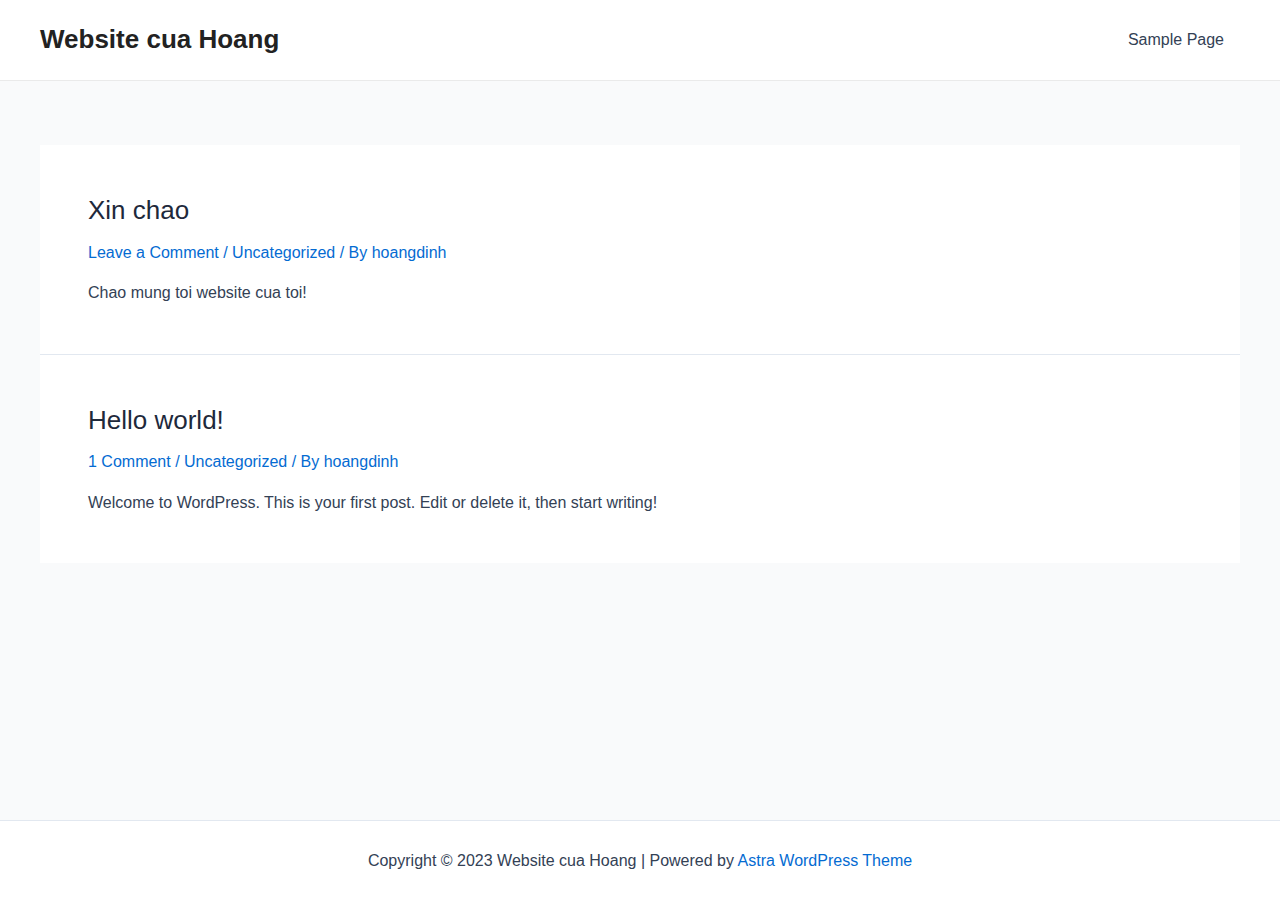
==== index.html @ 2f712f9e "deploy wordpress again" ====
<!DOCTYPE html>
<html lang="en-US">
<head>
<meta charset="UTF-8">
<meta name="viewport" content="width=device-width, initial-scale=1">
	 <link rel="profile" href="https://gmpg.org/xfn/11"> 
	 <title>Website cua Hoang</title>
<meta name="robots" content="max-image-preview:large">
<link rel="alternate" type="application/rss+xml" title="Website cua Hoang &raquo; Feed" href="/feed/">
<link rel="alternate" type="application/rss+xml" title="Website cua Hoang &raquo; Comments Feed" href="/comments/feed/">
<script>
window._wpemojiSettings = {"baseUrl":"https:\/\/s.w.org\/images\/core\/emoji\/14.0.0\/72x72\/","ext":".png","svgUrl":"https:\/\/s.w.org\/images\/core\/emoji\/14.0.0\/svg\/","svgExt":".svg","source":{"concatemoji":"\/wp-includes\/js\/wp-emoji-release.min.js?ver=6.3.1"}};
/*! This file is auto-generated */
!function(i,n){var o,s,e;function c(e){try{var t={supportTests:e,timestamp:(new Date).valueOf()};sessionStorage.setItem(o,JSON.stringify(t))}catch(e){}}function p(e,t,n){e.clearRect(0,0,e.canvas.width,e.canvas.height),e.fillText(t,0,0);var t=new Uint32Array(e.getImageData(0,0,e.canvas.width,e.canvas.height).data),r=(e.clearRect(0,0,e.canvas.width,e.canvas.height),e.fillText(n,0,0),new Uint32Array(e.getImageData(0,0,e.canvas.width,e.canvas.height).data));return t.every(function(e,t){return e===r[t]})}function u(e,t,n){switch(t){case"flag":return n(e,"🏳️‍⚧️","🏳️​⚧️")?!1:!n(e,"🇺🇳","🇺​🇳")&&!n(e,"🏴󠁧󠁢󠁥󠁮󠁧󠁿","🏴​󠁧​󠁢​󠁥​󠁮​󠁧​󠁿");case"emoji":return!n(e,"🫱🏻‍🫲🏿","🫱🏻​🫲🏿")}return!1}function f(e,t,n){var r="undefined"!=typeof WorkerGlobalScope&&self instanceof WorkerGlobalScope?new OffscreenCanvas(300,150):i.createElement("canvas"),a=r.getContext("2d",{willReadFrequently:!0}),o=(a.textBaseline="top",a.font="600 32px Arial",{});return e.forEach(function(e){o[e]=t(a,e,n)}),o}function t(e){var t=i.createElement("script");t.src=e,t.defer=!0,i.head.appendChild(t)}"undefined"!=typeof Promise&&(o="wpEmojiSettingsSupports",s=["flag","emoji"],n.supports={everything:!0,everythingExceptFlag:!0},e=new Promise(function(e){i.addEventListener("DOMContentLoaded",e,{once:!0})}),new Promise(function(t){var n=function(){try{var e=JSON.parse(sessionStorage.getItem(o));if("object"==typeof e&&"number"==typeof e.timestamp&&(new Date).valueOf()<e.timestamp+604800&&"object"==typeof e.supportTests)return e.supportTests}catch(e){}return null}();if(!n){if("undefined"!=typeof Worker&&"undefined"!=typeof OffscreenCanvas&&"undefined"!=typeof URL&&URL.createObjectURL&&"undefined"!=typeof Blob)try{var e="postMessage("+f.toString()+"("+[JSON.stringify(s),u.toString(),p.toString()].join(",")+"));",r=new Blob([e],{type:"text/javascript"}),a=new Worker(URL.createObjectURL(r),{name:"wpTestEmojiSupports"});return void(a.onmessage=function(e){c(n=e.data),a.terminate(),t(n)})}catch(e){}c(n=f(s,u,p))}t(n)}).then(function(e){for(var t in e)n.supports[t]=e[t],n.supports.everything=n.supports.everything&&n.supports[t],"flag"!==t&&(n.supports.everythingExceptFlag=n.supports.everythingExceptFlag&&n.supports[t]);n.supports.everythingExceptFlag=n.supports.everythingExceptFlag&&!n.supports.flag,n.DOMReady=!1,n.readyCallback=function(){n.DOMReady=!0}}).then(function(){return e}).then(function(){var e;n.supports.everything||(n.readyCallback(),(e=n.source||{}).concatemoji?t(e.concatemoji):e.wpemoji&&e.twemoji&&(t(e.twemoji),t(e.wpemoji)))}))}((window,document),window._wpemojiSettings);
</script>
<style>img.wp-smiley,
img.emoji {
	display: inline !important;
	border: none !important;
	box-shadow: none !important;
	height: 1em !important;
	width: 1em !important;
	margin: 0 0.07em !important;
	vertical-align: -0.1em !important;
	background: none !important;
	padding: 0 !important;
}</style>
	<link rel="stylesheet" id="astra-theme-css-css" href="/wp-content/themes/astra/assets/css/minified/main.min.css?ver=4.3.1" media="all">
<style id="astra-theme-css-inline-css">:root{--ast-container-default-xlg-padding:3em;--ast-container-default-lg-padding:3em;--ast-container-default-slg-padding:2em;--ast-container-default-md-padding:3em;--ast-container-default-sm-padding:3em;--ast-container-default-xs-padding:2.4em;--ast-container-default-xxs-padding:1.8em;--ast-code-block-background:#ECEFF3;--ast-comment-inputs-background:#F9FAFB;}html{font-size:100%;}a{color:var(--ast-global-color-0);}a:hover,a:focus{color:var(--ast-global-color-1);}body,button,input,select,textarea,.ast-button,.ast-custom-button{font-family:-apple-system,BlinkMacSystemFont,Segoe UI,Roboto,Oxygen-Sans,Ubuntu,Cantarell,Helvetica Neue,sans-serif;font-weight:400;font-size:16px;font-size:1rem;line-height:1.6em;}blockquote{color:var(--ast-global-color-3);}h1,.entry-content h1,h2,.entry-content h2,h3,.entry-content h3,h4,.entry-content h4,h5,.entry-content h5,h6,.entry-content h6,.site-title,.site-title a{font-weight:600;}.site-title{font-size:26px;font-size:1.625rem;display:block;}.site-header .site-description{font-size:15px;font-size:0.9375rem;display:none;}.entry-title{font-size:26px;font-size:1.625rem;}h1,.entry-content h1{font-size:40px;font-size:2.5rem;font-weight:600;line-height:1.4em;}h2,.entry-content h2{font-size:32px;font-size:2rem;font-weight:600;line-height:1.25em;}h3,.entry-content h3{font-size:26px;font-size:1.625rem;font-weight:600;line-height:1.2em;}h4,.entry-content h4{font-size:24px;font-size:1.5rem;line-height:1.2em;font-weight:600;}h5,.entry-content h5{font-size:20px;font-size:1.25rem;line-height:1.2em;font-weight:600;}h6,.entry-content h6{font-size:16px;font-size:1rem;line-height:1.25em;font-weight:600;}::selection{background-color:var(--ast-global-color-0);color:#ffffff;}body,h1,.entry-title a,.entry-content h1,h2,.entry-content h2,h3,.entry-content h3,h4,.entry-content h4,h5,.entry-content h5,h6,.entry-content h6{color:var(--ast-global-color-3);}.tagcloud a:hover,.tagcloud a:focus,.tagcloud a.current-item{color:#ffffff;border-color:var(--ast-global-color-0);background-color:var(--ast-global-color-0);}input:focus,input[type="text"]:focus,input[type="email"]:focus,input[type="url"]:focus,input[type="password"]:focus,input[type="reset"]:focus,input[type="search"]:focus,textarea:focus{border-color:var(--ast-global-color-0);}input[type="radio"]:checked,input[type=reset],input[type="checkbox"]:checked,input[type="checkbox"]:hover:checked,input[type="checkbox"]:focus:checked,input[type=range]::-webkit-slider-thumb{border-color:var(--ast-global-color-0);background-color:var(--ast-global-color-0);box-shadow:none;}.site-footer a:hover + .post-count,.site-footer a:focus + .post-count{background:var(--ast-global-color-0);border-color:var(--ast-global-color-0);}.single .nav-links .nav-previous,.single .nav-links .nav-next{color:var(--ast-global-color-0);}.entry-meta,.entry-meta *{line-height:1.45;color:var(--ast-global-color-0);}.entry-meta a:hover,.entry-meta a:hover *,.entry-meta a:focus,.entry-meta a:focus *,.page-links > .page-link,.page-links .page-link:hover,.post-navigation a:hover{color:var(--ast-global-color-1);}#cat option,.secondary .calendar_wrap thead a,.secondary .calendar_wrap thead a:visited{color:var(--ast-global-color-0);}.secondary .calendar_wrap #today,.ast-progress-val span{background:var(--ast-global-color-0);}.secondary a:hover + .post-count,.secondary a:focus + .post-count{background:var(--ast-global-color-0);border-color:var(--ast-global-color-0);}.calendar_wrap #today > a{color:#ffffff;}.page-links .page-link,.single .post-navigation a{color:var(--ast-global-color-0);}.ast-archive-title{color:var(--ast-global-color-2);}.widget-title,.widget .wp-block-heading{font-size:22px;font-size:1.375rem;color:var(--ast-global-color-2);}.ast-single-post .entry-content a,.ast-comment-content a:not(.ast-comment-edit-reply-wrap a){text-decoration:underline;}.ast-single-post .wp-block-button .wp-block-button__link,.ast-single-post .elementor-button-wrapper .elementor-button,.ast-single-post .entry-content .uagb-tab a,.ast-single-post .entry-content .uagb-ifb-cta a,.ast-single-post .entry-content .wp-block-uagb-buttons a,.ast-single-post .entry-content .uabb-module-content a,.ast-single-post .entry-content .uagb-post-grid a,.ast-single-post .entry-content .uagb-timeline a,.ast-single-post .entry-content .uagb-toc__wrap a,.ast-single-post .entry-content .uagb-taxomony-box a,.ast-single-post .entry-content .woocommerce a,.entry-content .wp-block-latest-posts > li > a,.ast-single-post .entry-content .wp-block-file__button{text-decoration:none;}a:focus-visible,.ast-menu-toggle:focus-visible,.site .skip-link:focus-visible,.wp-block-loginout input:focus-visible,.wp-block-search.wp-block-search__button-inside .wp-block-search__inside-wrapper,.ast-header-navigation-arrow:focus-visible,.woocommerce .wc-proceed-to-checkout > .checkout-button:focus-visible,.woocommerce .woocommerce-MyAccount-navigation ul li a:focus-visible,.ast-orders-table__row .ast-orders-table__cell:focus-visible,.woocommerce .woocommerce-order-details .order-again > .button:focus-visible,.woocommerce .woocommerce-message a.button.wc-forward:focus-visible,.woocommerce #minus_qty:focus-visible,.woocommerce #plus_qty:focus-visible,a#ast-apply-coupon:focus-visible,.woocommerce .woocommerce-info a:focus-visible,.woocommerce .astra-shop-summary-wrap a:focus-visible,.woocommerce a.wc-forward:focus-visible,#ast-apply-coupon:focus-visible,.woocommerce-js .woocommerce-mini-cart-item a.remove:focus-visible{outline-style:dotted;outline-color:inherit;outline-width:thin;border-color:transparent;}input:focus,input[type="text"]:focus,input[type="email"]:focus,input[type="url"]:focus,input[type="password"]:focus,input[type="reset"]:focus,input[type="search"]:focus,input[type="number"]:focus,textarea:focus,.wp-block-search__input:focus,[data-section="section-header-mobile-trigger"] .ast-button-wrap .ast-mobile-menu-trigger-minimal:focus,.ast-mobile-popup-drawer.active .menu-toggle-close:focus,.woocommerce-ordering select.orderby:focus,#ast-scroll-top:focus,#coupon_code:focus,.woocommerce-page #comment:focus,.woocommerce #reviews #respond input#submit:focus,.woocommerce a.add_to_cart_button:focus,.woocommerce .button.single_add_to_cart_button:focus,.woocommerce .woocommerce-cart-form button:focus,.woocommerce .woocommerce-cart-form__cart-item .quantity .qty:focus,.woocommerce .woocommerce-billing-fields .woocommerce-billing-fields__field-wrapper .woocommerce-input-wrapper > .input-text:focus,.woocommerce #order_comments:focus,.woocommerce #place_order:focus,.woocommerce .woocommerce-address-fields .woocommerce-address-fields__field-wrapper .woocommerce-input-wrapper > .input-text:focus,.woocommerce .woocommerce-MyAccount-content form button:focus,.woocommerce .woocommerce-MyAccount-content .woocommerce-EditAccountForm .woocommerce-form-row .woocommerce-Input.input-text:focus,.woocommerce .ast-woocommerce-container .woocommerce-pagination ul.page-numbers li a:focus,body #content .woocommerce form .form-row .select2-container--default .select2-selection--single:focus,#ast-coupon-code:focus,.woocommerce.woocommerce-js .quantity input[type=number]:focus,.woocommerce-js .woocommerce-mini-cart-item .quantity input[type=number]:focus,.woocommerce p#ast-coupon-trigger:focus{border-style:dotted;border-color:inherit;border-width:thin;outline-color:transparent;}.ast-logo-title-inline .site-logo-img{padding-right:1em;}.ast-header-break-point #ast-desktop-header{display:none;}@media (min-width:921px){#ast-mobile-header{display:none;}}.wp-block-buttons.aligncenter{justify-content:center;}.wp-block-button.is-style-outline .wp-block-button__link{border-color:var(--ast-global-color-0);}div.wp-block-button.is-style-outline > .wp-block-button__link:not(.has-text-color),div.wp-block-button.wp-block-button__link.is-style-outline:not(.has-text-color){color:var(--ast-global-color-0);}.wp-block-button.is-style-outline .wp-block-button__link:hover,div.wp-block-button.is-style-outline .wp-block-button__link:focus,div.wp-block-button.is-style-outline > .wp-block-button__link:not(.has-text-color):hover,div.wp-block-button.wp-block-button__link.is-style-outline:not(.has-text-color):hover{color:#ffffff;background-color:var(--ast-global-color-1);border-color:var(--ast-global-color-1);}.post-page-numbers.current .page-link,.ast-pagination .page-numbers.current{color:#ffffff;border-color:var(--ast-global-color-0);background-color:var(--ast-global-color-0);border-radius:2px;}h1.widget-title{font-weight:600;}h2.widget-title{font-weight:600;}h3.widget-title{font-weight:600;}#page{display:flex;flex-direction:column;min-height:100vh;}.ast-404-layout-1 h1.page-title{color:var(--ast-global-color-2);}.single .post-navigation a{line-height:1em;height:inherit;}.error-404 .page-sub-title{font-size:1.5rem;font-weight:inherit;}.search .site-content .content-area .search-form{margin-bottom:0;}#page .site-content{flex-grow:1;}.widget{margin-bottom:1.25em;}#secondary li{line-height:1.5em;}#secondary .wp-block-group h2{margin-bottom:0.7em;}#secondary h2{font-size:1.7rem;}.ast-separate-container .ast-article-post,.ast-separate-container .ast-article-single,.ast-separate-container .ast-comment-list li.depth-1,.ast-separate-container .comment-respond{padding:3em;}.ast-separate-container .ast-article-single .ast-article-single{padding:0;}.ast-article-single .wp-block-post-template-is-layout-grid{padding-left:0;}.ast-separate-container .ast-comment-list li.depth-1,.hentry{margin-bottom:2em;}.ast-separate-container .ast-archive-description,.ast-separate-container .ast-author-box{border-bottom:1px solid var(--ast-border-color);}.ast-separate-container .comments-title{padding:2em 2em 0 2em;}.ast-page-builder-template .comment-form-textarea,.ast-comment-formwrap .ast-grid-common-col{padding:0;}.ast-comment-formwrap{padding:0 20px;display:inline-flex;column-gap:20px;}.archive.ast-page-builder-template .entry-header{margin-top:2em;}.ast-page-builder-template .ast-comment-formwrap{width:100%;}.entry-title{margin-bottom:0.5em;}.ast-archive-description p{font-size:inherit;font-weight:inherit;line-height:inherit;}@media (min-width:921px){.ast-left-sidebar.ast-page-builder-template #secondary,.archive.ast-right-sidebar.ast-page-builder-template .site-main{padding-left:20px;padding-right:20px;}}@media (max-width:544px){.ast-comment-formwrap.ast-row{column-gap:10px;display:inline-block;}#ast-commentform .ast-grid-common-col{position:relative;width:100%;}}@media (min-width:1201px){.ast-separate-container .ast-article-post,.ast-separate-container .ast-article-single,.ast-separate-container .ast-author-box,.ast-separate-container .ast-404-layout-1,.ast-separate-container .no-results{padding:3em;}}@media (max-width:921px){.ast-separate-container #primary,.ast-separate-container #secondary{padding:1.5em 0;}#primary,#secondary{padding:1.5em 0;margin:0;}.ast-left-sidebar #content > .ast-container{display:flex;flex-direction:column-reverse;width:100%;}}@media (min-width:922px){.ast-separate-container.ast-right-sidebar #primary,.ast-separate-container.ast-left-sidebar #primary{border:0;}.search-no-results.ast-separate-container #primary{margin-bottom:4em;}}.wp-block-button .wp-block-button__link{color:#ffffff;}.wp-block-button .wp-block-button__link:hover,.wp-block-button .wp-block-button__link:focus{color:#ffffff;background-color:var(--ast-global-color-1);border-color:var(--ast-global-color-1);}.elementor-widget-heading h1.elementor-heading-title{line-height:1.4em;}.elementor-widget-heading h2.elementor-heading-title{line-height:1.25em;}.elementor-widget-heading h3.elementor-heading-title{line-height:1.2em;}.elementor-widget-heading h4.elementor-heading-title{line-height:1.2em;}.elementor-widget-heading h5.elementor-heading-title{line-height:1.2em;}.elementor-widget-heading h6.elementor-heading-title{line-height:1.25em;}.wp-block-button .wp-block-button__link,.wp-block-search .wp-block-search__button,body .wp-block-file .wp-block-file__button{border-color:var(--ast-global-color-0);background-color:var(--ast-global-color-0);color:#ffffff;font-family:inherit;font-weight:500;line-height:1em;font-size:16px;font-size:1rem;padding-top:15px;padding-right:30px;padding-bottom:15px;padding-left:30px;}@media (max-width:921px){.wp-block-button .wp-block-button__link,.wp-block-search .wp-block-search__button,body .wp-block-file .wp-block-file__button{padding-top:14px;padding-right:28px;padding-bottom:14px;padding-left:28px;}}@media (max-width:544px){.wp-block-button .wp-block-button__link,.wp-block-search .wp-block-search__button,body .wp-block-file .wp-block-file__button{padding-top:12px;padding-right:24px;padding-bottom:12px;padding-left:24px;}}.menu-toggle,button,.ast-button,.ast-custom-button,.button,input#submit,input[type="button"],input[type="submit"],input[type="reset"],#comments .submit,.search .search-submit,form[CLASS*="wp-block-search__"].wp-block-search .wp-block-search__inside-wrapper .wp-block-search__button,body .wp-block-file .wp-block-file__button,.search .search-submit,.woocommerce-js a.button,.woocommerce button.button,.woocommerce .woocommerce-message a.button,.woocommerce #respond input#submit.alt,.woocommerce input.button.alt,.woocommerce input.button,.woocommerce input.button:disabled,.woocommerce input.button:disabled[disabled],.woocommerce input.button:disabled:hover,.woocommerce input.button:disabled[disabled]:hover,.woocommerce #respond input#submit,.woocommerce button.button.alt.disabled,.wc-block-grid__products .wc-block-grid__product .wp-block-button__link,.wc-block-grid__product-onsale,[CLASS*="wc-block"] button,.woocommerce-js .astra-cart-drawer .astra-cart-drawer-content .woocommerce-mini-cart__buttons .button:not(.checkout):not(.ast-continue-shopping),.woocommerce-js .astra-cart-drawer .astra-cart-drawer-content .woocommerce-mini-cart__buttons a.checkout,.woocommerce button.button.alt.disabled.wc-variation-selection-needed{border-style:solid;border-top-width:0;border-right-width:0;border-left-width:0;border-bottom-width:0;color:#ffffff;border-color:var(--ast-global-color-0);background-color:var(--ast-global-color-0);padding-top:15px;padding-right:30px;padding-bottom:15px;padding-left:30px;font-family:inherit;font-weight:500;font-size:16px;font-size:1rem;line-height:1em;}button:focus,.menu-toggle:hover,button:hover,.ast-button:hover,.ast-custom-button:hover .button:hover,.ast-custom-button:hover ,input[type=reset]:hover,input[type=reset]:focus,input#submit:hover,input#submit:focus,input[type="button"]:hover,input[type="button"]:focus,input[type="submit"]:hover,input[type="submit"]:focus,form[CLASS*="wp-block-search__"].wp-block-search .wp-block-search__inside-wrapper .wp-block-search__button:hover,form[CLASS*="wp-block-search__"].wp-block-search .wp-block-search__inside-wrapper .wp-block-search__button:focus,body .wp-block-file .wp-block-file__button:hover,body .wp-block-file .wp-block-file__button:focus,.woocommerce-js a.button:hover,.woocommerce button.button:hover,.woocommerce .woocommerce-message a.button:hover,.woocommerce #respond input#submit:hover,.woocommerce #respond input#submit.alt:hover,.woocommerce input.button.alt:hover,.woocommerce input.button:hover,.woocommerce button.button.alt.disabled:hover,.wc-block-grid__products .wc-block-grid__product .wp-block-button__link:hover,[CLASS*="wc-block"] button:hover,.woocommerce-js .astra-cart-drawer .astra-cart-drawer-content .woocommerce-mini-cart__buttons .button:not(.checkout):not(.ast-continue-shopping):hover,.woocommerce-js .astra-cart-drawer .astra-cart-drawer-content .woocommerce-mini-cart__buttons a.checkout:hover,.woocommerce button.button.alt.disabled.wc-variation-selection-needed:hover{color:#ffffff;background-color:var(--ast-global-color-1);border-color:var(--ast-global-color-1);}form[CLASS*="wp-block-search__"].wp-block-search .wp-block-search__inside-wrapper .wp-block-search__button.has-icon{padding-top:calc(15px - 3px);padding-right:calc(30px - 3px);padding-bottom:calc(15px - 3px);padding-left:calc(30px - 3px);}@media (max-width:921px){.menu-toggle,button,.ast-button,.ast-custom-button,.button,input#submit,input[type="button"],input[type="submit"],input[type="reset"],#comments .submit,.search .search-submit,form[CLASS*="wp-block-search__"].wp-block-search .wp-block-search__inside-wrapper .wp-block-search__button,body .wp-block-file .wp-block-file__button,.search .search-submit,.woocommerce-js a.button,.woocommerce button.button,.woocommerce .woocommerce-message a.button,.woocommerce #respond input#submit.alt,.woocommerce input.button.alt,.woocommerce input.button,.woocommerce input.button:disabled,.woocommerce input.button:disabled[disabled],.woocommerce input.button:disabled:hover,.woocommerce input.button:disabled[disabled]:hover,.woocommerce #respond input#submit,.woocommerce button.button.alt.disabled,.wc-block-grid__products .wc-block-grid__product .wp-block-button__link,.wc-block-grid__product-onsale,[CLASS*="wc-block"] button,.woocommerce-js .astra-cart-drawer .astra-cart-drawer-content .woocommerce-mini-cart__buttons .button:not(.checkout):not(.ast-continue-shopping),.woocommerce-js .astra-cart-drawer .astra-cart-drawer-content .woocommerce-mini-cart__buttons a.checkout,.woocommerce button.button.alt.disabled.wc-variation-selection-needed{padding-top:14px;padding-right:28px;padding-bottom:14px;padding-left:28px;}}@media (max-width:544px){.menu-toggle,button,.ast-button,.ast-custom-button,.button,input#submit,input[type="button"],input[type="submit"],input[type="reset"],#comments .submit,.search .search-submit,form[CLASS*="wp-block-search__"].wp-block-search .wp-block-search__inside-wrapper .wp-block-search__button,body .wp-block-file .wp-block-file__button,.search .search-submit,.woocommerce-js a.button,.woocommerce button.button,.woocommerce .woocommerce-message a.button,.woocommerce #respond input#submit.alt,.woocommerce input.button.alt,.woocommerce input.button,.woocommerce input.button:disabled,.woocommerce input.button:disabled[disabled],.woocommerce input.button:disabled:hover,.woocommerce input.button:disabled[disabled]:hover,.woocommerce #respond input#submit,.woocommerce button.button.alt.disabled,.wc-block-grid__products .wc-block-grid__product .wp-block-button__link,.wc-block-grid__product-onsale,[CLASS*="wc-block"] button,.woocommerce-js .astra-cart-drawer .astra-cart-drawer-content .woocommerce-mini-cart__buttons .button:not(.checkout):not(.ast-continue-shopping),.woocommerce-js .astra-cart-drawer .astra-cart-drawer-content .woocommerce-mini-cart__buttons a.checkout,.woocommerce button.button.alt.disabled.wc-variation-selection-needed{padding-top:12px;padding-right:24px;padding-bottom:12px;padding-left:24px;}}@media (max-width:921px){.ast-mobile-header-stack .main-header-bar .ast-search-menu-icon{display:inline-block;}.ast-header-break-point.ast-header-custom-item-outside .ast-mobile-header-stack .main-header-bar .ast-search-icon{margin:0;}.ast-comment-avatar-wrap img{max-width:2.5em;}.ast-separate-container .ast-comment-list li.depth-1{padding:1.5em 2.14em;}.ast-separate-container .comment-respond{padding:2em 2.14em;}.ast-comment-meta{padding:0 1.8888em 1.3333em;}}@media (min-width:544px){.ast-container{max-width:100%;}}@media (max-width:544px){.ast-separate-container .ast-article-post,.ast-separate-container .ast-article-single,.ast-separate-container .comments-title,.ast-separate-container .ast-archive-description{padding:1.5em 1em;}.ast-separate-container #content .ast-container{padding-left:0.54em;padding-right:0.54em;}.ast-separate-container .ast-comment-list li.depth-1{padding:1.5em 1em;margin-bottom:1.5em;}.ast-separate-container .ast-comment-list .bypostauthor{padding:.5em;}.ast-search-menu-icon.ast-dropdown-active .search-field{width:170px;}}.ast-separate-container{background-color:var(--ast-global-color-4);;}@media (max-width:921px){.site-title{display:block;}.site-header .site-description{display:none;}.entry-title{font-size:30px;}h1,.entry-content h1{font-size:30px;}h2,.entry-content h2{font-size:25px;}h3,.entry-content h3{font-size:20px;}}@media (max-width:544px){.site-title{display:block;}.site-header .site-description{display:none;}.entry-title{font-size:30px;}h1,.entry-content h1{font-size:30px;}h2,.entry-content h2{font-size:25px;}h3,.entry-content h3{font-size:20px;}}@media (max-width:921px){html{font-size:91.2%;}}@media (max-width:544px){html{font-size:91.2%;}}@media (min-width:922px){.ast-container{max-width:1240px;}}@media (min-width:922px){.site-content .ast-container{display:flex;}}@media (max-width:921px){.site-content .ast-container{flex-direction:column;}}@media (min-width:922px){.main-header-menu .sub-menu .menu-item.ast-left-align-sub-menu:hover > .sub-menu,.main-header-menu .sub-menu .menu-item.ast-left-align-sub-menu.focus > .sub-menu{margin-left:-0px;}}.entry-content li > p{margin-bottom:0;}blockquote,cite {font-style: initial;}.wp-block-file {display: flex;align-items: center;flex-wrap: wrap;justify-content: space-between;}.wp-block-pullquote {border: none;}.wp-block-pullquote blockquote::before {content: "\201D";font-family: "Helvetica",sans-serif;display: flex;transform: rotate( 180deg );font-size: 6rem;font-style: normal;line-height: 1;font-weight: bold;align-items: center;justify-content: center;}.has-text-align-right > blockquote::before {justify-content: flex-start;}.has-text-align-left > blockquote::before {justify-content: flex-end;}figure.wp-block-pullquote.is-style-solid-color blockquote {max-width: 100%;text-align: inherit;}html body {--wp--custom--ast-default-block-top-padding: 3em;--wp--custom--ast-default-block-right-padding: 3em;--wp--custom--ast-default-block-bottom-padding: 3em;--wp--custom--ast-default-block-left-padding: 3em;--wp--custom--ast-container-width: 1200px;--wp--custom--ast-content-width-size: 1200px;--wp--custom--ast-wide-width-size: calc(1200px + var(--wp--custom--ast-default-block-left-padding) + var(--wp--custom--ast-default-block-right-padding));}.ast-narrow-container {--wp--custom--ast-content-width-size: 750px;--wp--custom--ast-wide-width-size: 750px;}@media(max-width: 921px) {html body {--wp--custom--ast-default-block-top-padding: 3em;--wp--custom--ast-default-block-right-padding: 2em;--wp--custom--ast-default-block-bottom-padding: 3em;--wp--custom--ast-default-block-left-padding: 2em;}}@media(max-width: 544px) {html body {--wp--custom--ast-default-block-top-padding: 3em;--wp--custom--ast-default-block-right-padding: 1.5em;--wp--custom--ast-default-block-bottom-padding: 3em;--wp--custom--ast-default-block-left-padding: 1.5em;}}.entry-content > .wp-block-group,.entry-content > .wp-block-cover,.entry-content > .wp-block-columns {padding-top: var(--wp--custom--ast-default-block-top-padding);padding-right: var(--wp--custom--ast-default-block-right-padding);padding-bottom: var(--wp--custom--ast-default-block-bottom-padding);padding-left: var(--wp--custom--ast-default-block-left-padding);}.ast-plain-container.ast-no-sidebar .entry-content > .alignfull,.ast-page-builder-template .ast-no-sidebar .entry-content > .alignfull {margin-left: calc( -50vw + 50%);margin-right: calc( -50vw + 50%);max-width: 100vw;width: 100vw;}.ast-plain-container.ast-no-sidebar .entry-content .alignfull .alignfull,.ast-page-builder-template.ast-no-sidebar .entry-content .alignfull .alignfull,.ast-plain-container.ast-no-sidebar .entry-content .alignfull .alignwide,.ast-page-builder-template.ast-no-sidebar .entry-content .alignfull .alignwide,.ast-plain-container.ast-no-sidebar .entry-content .alignwide .alignfull,.ast-page-builder-template.ast-no-sidebar .entry-content .alignwide .alignfull,.ast-plain-container.ast-no-sidebar .entry-content .alignwide .alignwide,.ast-page-builder-template.ast-no-sidebar .entry-content .alignwide .alignwide,.ast-plain-container.ast-no-sidebar .entry-content .wp-block-column .alignfull,.ast-page-builder-template.ast-no-sidebar .entry-content .wp-block-column .alignfull,.ast-plain-container.ast-no-sidebar .entry-content .wp-block-column .alignwide,.ast-page-builder-template.ast-no-sidebar .entry-content .wp-block-column .alignwide {margin-left: auto;margin-right: auto;width: 100%;}[ast-blocks-layout] .wp-block-separator:not(.is-style-dots) {height: 0;}[ast-blocks-layout] .wp-block-separator {margin: 20px auto;}[ast-blocks-layout] .wp-block-separator:not(.is-style-wide):not(.is-style-dots) {max-width: 100px;}[ast-blocks-layout] .wp-block-separator.has-background {padding: 0;}.entry-content[ast-blocks-layout] > * {max-width: var(--wp--custom--ast-content-width-size);margin-left: auto;margin-right: auto;}.entry-content[ast-blocks-layout] > .alignwide {max-width: var(--wp--custom--ast-wide-width-size);}.entry-content[ast-blocks-layout] .alignfull {max-width: none;}.entry-content .wp-block-columns {margin-bottom: 0;}blockquote {margin: 1.5em;border: none;}.wp-block-quote:not(.has-text-align-right):not(.has-text-align-center) {border-left: 5px solid rgba(0,0,0,0.05);}.has-text-align-right > blockquote,blockquote.has-text-align-right {border-right: 5px solid rgba(0,0,0,0.05);}.has-text-align-left > blockquote,blockquote.has-text-align-left {border-left: 5px solid rgba(0,0,0,0.05);}.wp-block-site-tagline,.wp-block-latest-posts .read-more {margin-top: 15px;}.wp-block-loginout p label {display: block;}.wp-block-loginout p:not(.login-remember):not(.login-submit) input {width: 100%;}.wp-block-loginout input:focus {border-color: transparent;}.wp-block-loginout input:focus {outline: thin dotted;}.entry-content .wp-block-media-text .wp-block-media-text__content {padding: 0 0 0 8%;}.entry-content .wp-block-media-text.has-media-on-the-right .wp-block-media-text__content {padding: 0 8% 0 0;}.entry-content .wp-block-media-text.has-background .wp-block-media-text__content {padding: 8%;}.entry-content .wp-block-cover:not([class*="background-color"]) .wp-block-cover__inner-container,.entry-content .wp-block-cover:not([class*="background-color"]) .wp-block-cover-image-text,.entry-content .wp-block-cover:not([class*="background-color"]) .wp-block-cover-text,.entry-content .wp-block-cover-image:not([class*="background-color"]) .wp-block-cover__inner-container,.entry-content .wp-block-cover-image:not([class*="background-color"]) .wp-block-cover-image-text,.entry-content .wp-block-cover-image:not([class*="background-color"]) .wp-block-cover-text {color: var(--ast-global-color-5);}.wp-block-loginout .login-remember input {width: 1.1rem;height: 1.1rem;margin: 0 5px 4px 0;vertical-align: middle;}.wp-block-latest-posts > li > *:first-child,.wp-block-latest-posts:not(.is-grid) > li:first-child {margin-top: 0;}.wp-block-search__inside-wrapper .wp-block-search__input {padding: 0 10px;color: var(--ast-global-color-3);background: var(--ast-global-color-5);border-color: var(--ast-border-color);}.wp-block-latest-posts .read-more {margin-bottom: 1.5em;}.wp-block-search__no-button .wp-block-search__inside-wrapper .wp-block-search__input {padding-top: 5px;padding-bottom: 5px;}.wp-block-latest-posts .wp-block-latest-posts__post-date,.wp-block-latest-posts .wp-block-latest-posts__post-author {font-size: 1rem;}.wp-block-latest-posts > li > *,.wp-block-latest-posts:not(.is-grid) > li {margin-top: 12px;margin-bottom: 12px;}.ast-page-builder-template .entry-content[ast-blocks-layout] > *,.ast-page-builder-template .entry-content[ast-blocks-layout] > .alignfull > * {max-width: none;}.ast-page-builder-template .entry-content[ast-blocks-layout] > .alignwide > * {max-width: var(--wp--custom--ast-wide-width-size);}.ast-page-builder-template .entry-content[ast-blocks-layout] > .inherit-container-width > *,.ast-page-builder-template .entry-content[ast-blocks-layout] > * > *,.entry-content[ast-blocks-layout] > .wp-block-cover .wp-block-cover__inner-container {max-width: var(--wp--custom--ast-content-width-size);margin-left: auto;margin-right: auto;}.entry-content[ast-blocks-layout] .wp-block-cover:not(.alignleft):not(.alignright) {width: auto;}@media(max-width: 1200px) {.ast-separate-container .entry-content > .alignfull,.ast-separate-container .entry-content[ast-blocks-layout] > .alignwide,.ast-plain-container .entry-content[ast-blocks-layout] > .alignwide,.ast-plain-container .entry-content .alignfull {margin-left: calc(-1 * min(var(--ast-container-default-xlg-padding),20px)) ;margin-right: calc(-1 * min(var(--ast-container-default-xlg-padding),20px));}}@media(min-width: 1201px) {.ast-separate-container .entry-content > .alignfull {margin-left: calc(-1 * var(--ast-container-default-xlg-padding) );margin-right: calc(-1 * var(--ast-container-default-xlg-padding) );}.ast-separate-container .entry-content[ast-blocks-layout] > .alignwide,.ast-plain-container .entry-content[ast-blocks-layout] > .alignwide {margin-left: calc(-1 * var(--wp--custom--ast-default-block-left-padding) );margin-right: calc(-1 * var(--wp--custom--ast-default-block-right-padding) );}}@media(min-width: 921px) {.ast-separate-container .entry-content .wp-block-group.alignwide:not(.inherit-container-width) > :where(:not(.alignleft):not(.alignright)),.ast-plain-container .entry-content .wp-block-group.alignwide:not(.inherit-container-width) > :where(:not(.alignleft):not(.alignright)) {max-width: calc( var(--wp--custom--ast-content-width-size) + 80px );}.ast-plain-container.ast-right-sidebar .entry-content[ast-blocks-layout] .alignfull,.ast-plain-container.ast-left-sidebar .entry-content[ast-blocks-layout] .alignfull {margin-left: -60px;margin-right: -60px;}}@media(min-width: 544px) {.entry-content > .alignleft {margin-right: 20px;}.entry-content > .alignright {margin-left: 20px;}}@media (max-width:544px){.wp-block-columns .wp-block-column:not(:last-child){margin-bottom:20px;}.wp-block-latest-posts{margin:0;}}@media( max-width: 600px ) {.entry-content .wp-block-media-text .wp-block-media-text__content,.entry-content .wp-block-media-text.has-media-on-the-right .wp-block-media-text__content {padding: 8% 0 0;}.entry-content .wp-block-media-text.has-background .wp-block-media-text__content {padding: 8%;}}.ast-page-builder-template .entry-header {padding-left: 0;}.ast-narrow-container .site-content .wp-block-uagb-image--align-full .wp-block-uagb-image__figure {max-width: 100%;margin-left: auto;margin-right: auto;}.entry-content ul,.entry-content ol {padding: revert;margin: revert;}:root .has-ast-global-color-0-color{color:var(--ast-global-color-0);}:root .has-ast-global-color-0-background-color{background-color:var(--ast-global-color-0);}:root .wp-block-button .has-ast-global-color-0-color{color:var(--ast-global-color-0);}:root .wp-block-button .has-ast-global-color-0-background-color{background-color:var(--ast-global-color-0);}:root .has-ast-global-color-1-color{color:var(--ast-global-color-1);}:root .has-ast-global-color-1-background-color{background-color:var(--ast-global-color-1);}:root .wp-block-button .has-ast-global-color-1-color{color:var(--ast-global-color-1);}:root .wp-block-button .has-ast-global-color-1-background-color{background-color:var(--ast-global-color-1);}:root .has-ast-global-color-2-color{color:var(--ast-global-color-2);}:root .has-ast-global-color-2-background-color{background-color:var(--ast-global-color-2);}:root .wp-block-button .has-ast-global-color-2-color{color:var(--ast-global-color-2);}:root .wp-block-button .has-ast-global-color-2-background-color{background-color:var(--ast-global-color-2);}:root .has-ast-global-color-3-color{color:var(--ast-global-color-3);}:root .has-ast-global-color-3-background-color{background-color:var(--ast-global-color-3);}:root .wp-block-button .has-ast-global-color-3-color{color:var(--ast-global-color-3);}:root .wp-block-button .has-ast-global-color-3-background-color{background-color:var(--ast-global-color-3);}:root .has-ast-global-color-4-color{color:var(--ast-global-color-4);}:root .has-ast-global-color-4-background-color{background-color:var(--ast-global-color-4);}:root .wp-block-button .has-ast-global-color-4-color{color:var(--ast-global-color-4);}:root .wp-block-button .has-ast-global-color-4-background-color{background-color:var(--ast-global-color-4);}:root .has-ast-global-color-5-color{color:var(--ast-global-color-5);}:root .has-ast-global-color-5-background-color{background-color:var(--ast-global-color-5);}:root .wp-block-button .has-ast-global-color-5-color{color:var(--ast-global-color-5);}:root .wp-block-button .has-ast-global-color-5-background-color{background-color:var(--ast-global-color-5);}:root .has-ast-global-color-6-color{color:var(--ast-global-color-6);}:root .has-ast-global-color-6-background-color{background-color:var(--ast-global-color-6);}:root .wp-block-button .has-ast-global-color-6-color{color:var(--ast-global-color-6);}:root .wp-block-button .has-ast-global-color-6-background-color{background-color:var(--ast-global-color-6);}:root .has-ast-global-color-7-color{color:var(--ast-global-color-7);}:root .has-ast-global-color-7-background-color{background-color:var(--ast-global-color-7);}:root .wp-block-button .has-ast-global-color-7-color{color:var(--ast-global-color-7);}:root .wp-block-button .has-ast-global-color-7-background-color{background-color:var(--ast-global-color-7);}:root .has-ast-global-color-8-color{color:var(--ast-global-color-8);}:root .has-ast-global-color-8-background-color{background-color:var(--ast-global-color-8);}:root .wp-block-button .has-ast-global-color-8-color{color:var(--ast-global-color-8);}:root .wp-block-button .has-ast-global-color-8-background-color{background-color:var(--ast-global-color-8);}:root{--ast-global-color-0:#046bd2;--ast-global-color-1:#045cb4;--ast-global-color-2:#1e293b;--ast-global-color-3:#334155;--ast-global-color-4:#f9fafb;--ast-global-color-5:#FFFFFF;--ast-global-color-6:#e2e8f0;--ast-global-color-7:#cbd5e1;--ast-global-color-8:#94a3b8;}:root {--ast-border-color : var(--ast-global-color-6);}.ast-archive-entry-banner {-js-display: flex;display: flex;flex-direction: column;justify-content: center;text-align: center;position: relative;background: #eeeeee;}.ast-archive-entry-banner[data-banner-width-type="custom"] {margin: 0 auto;width: 100%;}.ast-archive-entry-banner[data-banner-layout="layout-1"] {background: inherit;padding: 20px 0;text-align: left;}body.archive .ast-archive-description{max-width:1200px;width:100%;text-align:left;padding-top:3em;padding-right:3em;padding-bottom:3em;padding-left:3em;}body.archive .ast-archive-description .ast-archive-title,body.archive .ast-archive-description .ast-archive-title *{font-weight:600;font-size:32px;font-size:2rem;}body.archive .ast-archive-description > *:not(:last-child){margin-bottom:10px;}@media (max-width:921px){body.archive .ast-archive-description{text-align:left;}}@media (max-width:544px){body.archive .ast-archive-description{text-align:left;}}.ast-breadcrumbs .trail-browse,.ast-breadcrumbs .trail-items,.ast-breadcrumbs .trail-items li{display:inline-block;margin:0;padding:0;border:none;background:inherit;text-indent:0;text-decoration:none;}.ast-breadcrumbs .trail-browse{font-size:inherit;font-style:inherit;font-weight:inherit;color:inherit;}.ast-breadcrumbs .trail-items{list-style:none;}.trail-items li::after{padding:0 0.3em;content:"\00bb";}.trail-items li:last-of-type::after{display:none;}h1,.entry-content h1,h2,.entry-content h2,h3,.entry-content h3,h4,.entry-content h4,h5,.entry-content h5,h6,.entry-content h6{color:var(--ast-global-color-2);}.entry-title a{color:var(--ast-global-color-2);}@media (max-width:921px){.ast-builder-grid-row-container.ast-builder-grid-row-tablet-3-firstrow .ast-builder-grid-row > *:first-child,.ast-builder-grid-row-container.ast-builder-grid-row-tablet-3-lastrow .ast-builder-grid-row > *:last-child{grid-column:1 / -1;}}@media (max-width:544px){.ast-builder-grid-row-container.ast-builder-grid-row-mobile-3-firstrow .ast-builder-grid-row > *:first-child,.ast-builder-grid-row-container.ast-builder-grid-row-mobile-3-lastrow .ast-builder-grid-row > *:last-child{grid-column:1 / -1;}}.ast-builder-layout-element[data-section="title_tagline"]{display:flex;}@media (max-width:921px){.ast-header-break-point .ast-builder-layout-element[data-section="title_tagline"]{display:flex;}}@media (max-width:544px){.ast-header-break-point .ast-builder-layout-element[data-section="title_tagline"]{display:flex;}}.ast-builder-menu-1{font-family:inherit;font-weight:inherit;}.ast-builder-menu-1 .menu-item > .menu-link{color:var(--ast-global-color-3);}.ast-builder-menu-1 .menu-item > .ast-menu-toggle{color:var(--ast-global-color-3);}.ast-builder-menu-1 .menu-item:hover > .menu-link,.ast-builder-menu-1 .inline-on-mobile .menu-item:hover > .ast-menu-toggle{color:var(--ast-global-color-1);}.ast-builder-menu-1 .menu-item:hover > .ast-menu-toggle{color:var(--ast-global-color-1);}.ast-builder-menu-1 .menu-item.current-menu-item > .menu-link,.ast-builder-menu-1 .inline-on-mobile .menu-item.current-menu-item > .ast-menu-toggle,.ast-builder-menu-1 .current-menu-ancestor > .menu-link{color:var(--ast-global-color-1);}.ast-builder-menu-1 .menu-item.current-menu-item > .ast-menu-toggle{color:var(--ast-global-color-1);}.ast-builder-menu-1 .sub-menu,.ast-builder-menu-1 .inline-on-mobile .sub-menu{border-top-width:2px;border-bottom-width:0px;border-right-width:0px;border-left-width:0px;border-color:var(--ast-global-color-0);border-style:solid;}.ast-builder-menu-1 .main-header-menu > .menu-item > .sub-menu,.ast-builder-menu-1 .main-header-menu > .menu-item > .astra-full-megamenu-wrapper{margin-top:0px;}.ast-desktop .ast-builder-menu-1 .main-header-menu > .menu-item > .sub-menu:before,.ast-desktop .ast-builder-menu-1 .main-header-menu > .menu-item > .astra-full-megamenu-wrapper:before{height:calc( 0px + 5px );}.ast-desktop .ast-builder-menu-1 .menu-item .sub-menu .menu-link{border-style:none;}@media (max-width:921px){.ast-header-break-point .ast-builder-menu-1 .menu-item.menu-item-has-children > .ast-menu-toggle{top:0;}.ast-builder-menu-1 .inline-on-mobile .menu-item.menu-item-has-children > .ast-menu-toggle{right:-15px;}.ast-builder-menu-1 .menu-item-has-children > .menu-link:after{content:unset;}.ast-builder-menu-1 .main-header-menu > .menu-item > .sub-menu,.ast-builder-menu-1 .main-header-menu > .menu-item > .astra-full-megamenu-wrapper{margin-top:0;}}@media (max-width:544px){.ast-header-break-point .ast-builder-menu-1 .menu-item.menu-item-has-children > .ast-menu-toggle{top:0;}.ast-builder-menu-1 .main-header-menu > .menu-item > .sub-menu,.ast-builder-menu-1 .main-header-menu > .menu-item > .astra-full-megamenu-wrapper{margin-top:0;}}.ast-builder-menu-1{display:flex;}@media (max-width:921px){.ast-header-break-point .ast-builder-menu-1{display:flex;}}@media (max-width:544px){.ast-header-break-point .ast-builder-menu-1{display:flex;}}.site-below-footer-wrap{padding-top:20px;padding-bottom:20px;}.site-below-footer-wrap[data-section="section-below-footer-builder"]{background-color:var(--ast-global-color-5);;min-height:80px;border-style:solid;border-width:0px;border-top-width:1px;border-top-color:var(--ast-global-color-6);}.site-below-footer-wrap[data-section="section-below-footer-builder"] .ast-builder-grid-row{max-width:1200px;margin-left:auto;margin-right:auto;}.site-below-footer-wrap[data-section="section-below-footer-builder"] .ast-builder-grid-row,.site-below-footer-wrap[data-section="section-below-footer-builder"] .site-footer-section{align-items:flex-start;}.site-below-footer-wrap[data-section="section-below-footer-builder"].ast-footer-row-inline .site-footer-section{display:flex;margin-bottom:0;}.ast-builder-grid-row-full .ast-builder-grid-row{grid-template-columns:1fr;}@media (max-width:921px){.site-below-footer-wrap[data-section="section-below-footer-builder"].ast-footer-row-tablet-inline .site-footer-section{display:flex;margin-bottom:0;}.site-below-footer-wrap[data-section="section-below-footer-builder"].ast-footer-row-tablet-stack .site-footer-section{display:block;margin-bottom:10px;}.ast-builder-grid-row-container.ast-builder-grid-row-tablet-full .ast-builder-grid-row{grid-template-columns:1fr;}}@media (max-width:544px){.site-below-footer-wrap[data-section="section-below-footer-builder"].ast-footer-row-mobile-inline .site-footer-section{display:flex;margin-bottom:0;}.site-below-footer-wrap[data-section="section-below-footer-builder"].ast-footer-row-mobile-stack .site-footer-section{display:block;margin-bottom:10px;}.ast-builder-grid-row-container.ast-builder-grid-row-mobile-full .ast-builder-grid-row{grid-template-columns:1fr;}}.site-below-footer-wrap[data-section="section-below-footer-builder"]{display:grid;}@media (max-width:921px){.ast-header-break-point .site-below-footer-wrap[data-section="section-below-footer-builder"]{display:grid;}}@media (max-width:544px){.ast-header-break-point .site-below-footer-wrap[data-section="section-below-footer-builder"]{display:grid;}}.ast-footer-copyright{text-align:center;}.ast-footer-copyright {color:var(--ast-global-color-3);}@media (max-width:921px){.ast-footer-copyright{text-align:center;}}@media (max-width:544px){.ast-footer-copyright{text-align:center;}}.ast-footer-copyright {font-size:16px;font-size:1rem;}.ast-footer-copyright.ast-builder-layout-element{display:flex;}@media (max-width:921px){.ast-header-break-point .ast-footer-copyright.ast-builder-layout-element{display:flex;}}@media (max-width:544px){.ast-header-break-point .ast-footer-copyright.ast-builder-layout-element{display:flex;}}.footer-widget-area.widget-area.site-footer-focus-item{width:auto;}.ast-header-break-point .main-header-bar{border-bottom-width:1px;}@media (min-width:922px){.main-header-bar{border-bottom-width:1px;}}.main-header-menu .menu-item, #astra-footer-menu .menu-item, .main-header-bar .ast-masthead-custom-menu-items{-js-display:flex;display:flex;-webkit-box-pack:center;-webkit-justify-content:center;-moz-box-pack:center;-ms-flex-pack:center;justify-content:center;-webkit-box-orient:vertical;-webkit-box-direction:normal;-webkit-flex-direction:column;-moz-box-orient:vertical;-moz-box-direction:normal;-ms-flex-direction:column;flex-direction:column;}.main-header-menu > .menu-item > .menu-link, #astra-footer-menu > .menu-item > .menu-link{height:100%;-webkit-box-align:center;-webkit-align-items:center;-moz-box-align:center;-ms-flex-align:center;align-items:center;-js-display:flex;display:flex;}.ast-header-break-point .main-navigation ul .menu-item .menu-link .icon-arrow:first-of-type svg{top:.2em;margin-top:0px;margin-left:0px;width:.65em;transform:translate(0, -2px) rotateZ(270deg);}.ast-mobile-popup-content .ast-submenu-expanded > .ast-menu-toggle{transform:rotateX(180deg);overflow-y:auto;}.ast-separate-container .blog-layout-1, .ast-separate-container .blog-layout-2, .ast-separate-container .blog-layout-3{background-color:transparent;background-image:none;}.ast-separate-container .ast-article-post{background-color:var(--ast-global-color-5);;}@media (max-width:921px){.ast-separate-container .ast-article-post{background-color:var(--ast-global-color-5);;}}@media (max-width:544px){.ast-separate-container .ast-article-post{background-color:var(--ast-global-color-5);;}}.ast-separate-container .ast-article-single:not(.ast-related-post), .ast-separate-container .comments-area .comment-respond,.ast-separate-container .comments-area .ast-comment-list li, .woocommerce.ast-separate-container .ast-woocommerce-container, .ast-separate-container .error-404, .ast-separate-container .no-results, .single.ast-separate-container .site-main .ast-author-meta, .ast-separate-container .related-posts-title-wrapper,.ast-separate-container .comments-count-wrapper, .ast-box-layout.ast-plain-container .site-content,.ast-padded-layout.ast-plain-container .site-content, .ast-separate-container .comments-area .comments-title, .ast-separate-container .ast-archive-description{background-color:var(--ast-global-color-5);;}@media (max-width:921px){.ast-separate-container .ast-article-single:not(.ast-related-post), .ast-separate-container .comments-area .comment-respond,.ast-separate-container .comments-area .ast-comment-list li, .woocommerce.ast-separate-container .ast-woocommerce-container, .ast-separate-container .error-404, .ast-separate-container .no-results, .single.ast-separate-container .site-main .ast-author-meta, .ast-separate-container .related-posts-title-wrapper,.ast-separate-container .comments-count-wrapper, .ast-box-layout.ast-plain-container .site-content,.ast-padded-layout.ast-plain-container .site-content, .ast-separate-container .comments-area .comments-title, .ast-separate-container .ast-archive-description{background-color:var(--ast-global-color-5);;}}@media (max-width:544px){.ast-separate-container .ast-article-single:not(.ast-related-post), .ast-separate-container .comments-area .comment-respond,.ast-separate-container .comments-area .ast-comment-list li, .woocommerce.ast-separate-container .ast-woocommerce-container, .ast-separate-container .error-404, .ast-separate-container .no-results, .single.ast-separate-container .site-main .ast-author-meta, .ast-separate-container .related-posts-title-wrapper,.ast-separate-container .comments-count-wrapper, .ast-box-layout.ast-plain-container .site-content,.ast-padded-layout.ast-plain-container .site-content, .ast-separate-container .comments-area .comments-title, .ast-separate-container .ast-archive-description{background-color:var(--ast-global-color-5);;}}.ast-separate-container.ast-two-container #secondary .widget{background-color:var(--ast-global-color-5);;}@media (max-width:921px){.ast-separate-container.ast-two-container #secondary .widget{background-color:var(--ast-global-color-5);;}}@media (max-width:544px){.ast-separate-container.ast-two-container #secondary .widget{background-color:var(--ast-global-color-5);;}}.ast-plain-container, .ast-page-builder-template{background-color:var(--ast-global-color-5);;}@media (max-width:921px){.ast-plain-container, .ast-page-builder-template{background-color:var(--ast-global-color-5);;}}@media (max-width:544px){.ast-plain-container, .ast-page-builder-template{background-color:var(--ast-global-color-5);;}}
		#ast-scroll-top {
			display: none;
			position: fixed;
			text-align: center;
			cursor: pointer;
			z-index: 99;
			width: 2.1em;
			height: 2.1em;
			line-height: 2.1;
			color: #ffffff;
			border-radius: 2px;
			content: "";
			outline: inherit;
		}
		@media (min-width: 769px) {
			#ast-scroll-top {
				content: "769";
			}
		}
		#ast-scroll-top .ast-icon.icon-arrow svg {
			margin-left: 0px;
			vertical-align: middle;
			transform: translate(0, -20%) rotate(180deg);
			width: 1.6em;
		}
		.ast-scroll-to-top-right {
			right: 30px;
			bottom: 30px;
		}
		.ast-scroll-to-top-left {
			left: 30px;
			bottom: 30px;
		}
	#ast-scroll-top{background-color:var(--ast-global-color-0);font-size:15px;font-size:0.9375rem;}@media (max-width:921px){#ast-scroll-top .ast-icon.icon-arrow svg{width:1em;}}.ast-mobile-header-content > *,.ast-desktop-header-content > * {padding: 10px 0;height: auto;}.ast-mobile-header-content > *:first-child,.ast-desktop-header-content > *:first-child {padding-top: 10px;}.ast-mobile-header-content > .ast-builder-menu,.ast-desktop-header-content > .ast-builder-menu {padding-top: 0;}.ast-mobile-header-content > *:last-child,.ast-desktop-header-content > *:last-child {padding-bottom: 0;}.ast-mobile-header-content .ast-search-menu-icon.ast-inline-search label,.ast-desktop-header-content .ast-search-menu-icon.ast-inline-search label {width: 100%;}.ast-desktop-header-content .main-header-bar-navigation .ast-submenu-expanded > .ast-menu-toggle::before {transform: rotateX(180deg);}#ast-desktop-header .ast-desktop-header-content,.ast-mobile-header-content .ast-search-icon,.ast-desktop-header-content .ast-search-icon,.ast-mobile-header-wrap .ast-mobile-header-content,.ast-main-header-nav-open.ast-popup-nav-open .ast-mobile-header-wrap .ast-mobile-header-content,.ast-main-header-nav-open.ast-popup-nav-open .ast-desktop-header-content {display: none;}.ast-main-header-nav-open.ast-header-break-point #ast-desktop-header .ast-desktop-header-content,.ast-main-header-nav-open.ast-header-break-point .ast-mobile-header-wrap .ast-mobile-header-content {display: block;}.ast-desktop .ast-desktop-header-content .astra-menu-animation-slide-up > .menu-item > .sub-menu,.ast-desktop .ast-desktop-header-content .astra-menu-animation-slide-up > .menu-item .menu-item > .sub-menu,.ast-desktop .ast-desktop-header-content .astra-menu-animation-slide-down > .menu-item > .sub-menu,.ast-desktop .ast-desktop-header-content .astra-menu-animation-slide-down > .menu-item .menu-item > .sub-menu,.ast-desktop .ast-desktop-header-content .astra-menu-animation-fade > .menu-item > .sub-menu,.ast-desktop .ast-desktop-header-content .astra-menu-animation-fade > .menu-item .menu-item > .sub-menu {opacity: 1;visibility: visible;}.ast-hfb-header.ast-default-menu-enable.ast-header-break-point .ast-mobile-header-wrap .ast-mobile-header-content .main-header-bar-navigation {width: unset;margin: unset;}.ast-mobile-header-content.content-align-flex-end .main-header-bar-navigation .menu-item-has-children > .ast-menu-toggle,.ast-desktop-header-content.content-align-flex-end .main-header-bar-navigation .menu-item-has-children > .ast-menu-toggle {left: calc( 20px - 0.907em);right: auto;}.ast-mobile-header-content .ast-search-menu-icon,.ast-mobile-header-content .ast-search-menu-icon.slide-search,.ast-desktop-header-content .ast-search-menu-icon,.ast-desktop-header-content .ast-search-menu-icon.slide-search {width: 100%;position: relative;display: block;right: auto;transform: none;}.ast-mobile-header-content .ast-search-menu-icon.slide-search .search-form,.ast-mobile-header-content .ast-search-menu-icon .search-form,.ast-desktop-header-content .ast-search-menu-icon.slide-search .search-form,.ast-desktop-header-content .ast-search-menu-icon .search-form {right: 0;visibility: visible;opacity: 1;position: relative;top: auto;transform: none;padding: 0;display: block;overflow: hidden;}.ast-mobile-header-content .ast-search-menu-icon.ast-inline-search .search-field,.ast-mobile-header-content .ast-search-menu-icon .search-field,.ast-desktop-header-content .ast-search-menu-icon.ast-inline-search .search-field,.ast-desktop-header-content .ast-search-menu-icon .search-field {width: 100%;padding-right: 5.5em;}.ast-mobile-header-content .ast-search-menu-icon .search-submit,.ast-desktop-header-content .ast-search-menu-icon .search-submit {display: block;position: absolute;height: 100%;top: 0;right: 0;padding: 0 1em;border-radius: 0;}.ast-hfb-header.ast-default-menu-enable.ast-header-break-point .ast-mobile-header-wrap .ast-mobile-header-content .main-header-bar-navigation ul .sub-menu .menu-link {padding-left: 30px;}.ast-hfb-header.ast-default-menu-enable.ast-header-break-point .ast-mobile-header-wrap .ast-mobile-header-content .main-header-bar-navigation .sub-menu .menu-item .menu-item .menu-link {padding-left: 40px;}.ast-mobile-popup-drawer.active .ast-mobile-popup-inner{background-color:#ffffff;;}.ast-mobile-header-wrap .ast-mobile-header-content, .ast-desktop-header-content{background-color:#ffffff;;}.ast-mobile-popup-content > *, .ast-mobile-header-content > *, .ast-desktop-popup-content > *, .ast-desktop-header-content > *{padding-top:0px;padding-bottom:0px;}.content-align-flex-start .ast-builder-layout-element{justify-content:flex-start;}.content-align-flex-start .main-header-menu{text-align:left;}.ast-mobile-popup-drawer.active .menu-toggle-close{color:#3a3a3a;}.ast-mobile-header-wrap .ast-primary-header-bar,.ast-primary-header-bar .site-primary-header-wrap{min-height:80px;}.ast-desktop .ast-primary-header-bar .main-header-menu > .menu-item{line-height:80px;}.ast-header-break-point #masthead .ast-mobile-header-wrap .ast-primary-header-bar,.ast-header-break-point #masthead .ast-mobile-header-wrap .ast-below-header-bar,.ast-header-break-point #masthead .ast-mobile-header-wrap .ast-above-header-bar{padding-left:20px;padding-right:20px;}.ast-header-break-point .ast-primary-header-bar{border-bottom-width:1px;border-bottom-color:#eaeaea;border-bottom-style:solid;}@media (min-width:922px){.ast-primary-header-bar{border-bottom-width:1px;border-bottom-color:#eaeaea;border-bottom-style:solid;}}.ast-primary-header-bar{background-color:#ffffff;;}.ast-primary-header-bar{display:block;}@media (max-width:921px){.ast-header-break-point .ast-primary-header-bar{display:grid;}}@media (max-width:544px){.ast-header-break-point .ast-primary-header-bar{display:grid;}}[data-section="section-header-mobile-trigger"] .ast-button-wrap .ast-mobile-menu-trigger-minimal{color:var(--ast-global-color-0);border:none;background:transparent;}[data-section="section-header-mobile-trigger"] .ast-button-wrap .mobile-menu-toggle-icon .ast-mobile-svg{width:20px;height:20px;fill:var(--ast-global-color-0);}[data-section="section-header-mobile-trigger"] .ast-button-wrap .mobile-menu-wrap .mobile-menu{color:var(--ast-global-color-0);}.ast-builder-menu-mobile .main-navigation .main-header-menu .menu-item > .menu-link{color:var(--ast-global-color-3);}.ast-builder-menu-mobile .main-navigation .main-header-menu .menu-item > .ast-menu-toggle{color:var(--ast-global-color-3);}.ast-builder-menu-mobile .main-navigation .menu-item:hover > .menu-link, .ast-builder-menu-mobile .main-navigation .inline-on-mobile .menu-item:hover > .ast-menu-toggle{color:var(--ast-global-color-1);}.ast-builder-menu-mobile .main-navigation .menu-item:hover > .ast-menu-toggle{color:var(--ast-global-color-1);}.ast-builder-menu-mobile .main-navigation .menu-item.current-menu-item > .menu-link, .ast-builder-menu-mobile .main-navigation .inline-on-mobile .menu-item.current-menu-item > .ast-menu-toggle, .ast-builder-menu-mobile .main-navigation .menu-item.current-menu-ancestor > .menu-link, .ast-builder-menu-mobile .main-navigation .menu-item.current-menu-ancestor > .ast-menu-toggle{color:var(--ast-global-color-1);}.ast-builder-menu-mobile .main-navigation .menu-item.current-menu-item > .ast-menu-toggle{color:var(--ast-global-color-1);}.ast-builder-menu-mobile .main-navigation .menu-item.menu-item-has-children > .ast-menu-toggle{top:0;}.ast-builder-menu-mobile .main-navigation .menu-item-has-children > .menu-link:after{content:unset;}.ast-hfb-header .ast-builder-menu-mobile .main-header-menu, .ast-hfb-header .ast-builder-menu-mobile .main-navigation .menu-item .menu-link, .ast-hfb-header .ast-builder-menu-mobile .main-navigation .menu-item .sub-menu .menu-link{border-style:none;}.ast-builder-menu-mobile .main-navigation .menu-item.menu-item-has-children > .ast-menu-toggle{top:0;}@media (max-width:921px){.ast-builder-menu-mobile .main-navigation .main-header-menu .menu-item > .menu-link{color:var(--ast-global-color-3);}.ast-builder-menu-mobile .main-navigation .menu-item > .ast-menu-toggle{color:var(--ast-global-color-3);}.ast-builder-menu-mobile .main-navigation .menu-item:hover > .menu-link, .ast-builder-menu-mobile .main-navigation .inline-on-mobile .menu-item:hover > .ast-menu-toggle{color:var(--ast-global-color-1);background:var(--ast-global-color-4);}.ast-builder-menu-mobile .main-navigation .menu-item:hover > .ast-menu-toggle{color:var(--ast-global-color-1);}.ast-builder-menu-mobile .main-navigation .menu-item.current-menu-item > .menu-link, .ast-builder-menu-mobile .main-navigation .inline-on-mobile .menu-item.current-menu-item > .ast-menu-toggle, .ast-builder-menu-mobile .main-navigation .menu-item.current-menu-ancestor > .menu-link, .ast-builder-menu-mobile .main-navigation .menu-item.current-menu-ancestor > .ast-menu-toggle{color:var(--ast-global-color-1);background:var(--ast-global-color-4);}.ast-builder-menu-mobile .main-navigation .menu-item.current-menu-item > .ast-menu-toggle{color:var(--ast-global-color-1);}.ast-builder-menu-mobile .main-navigation .menu-item.menu-item-has-children > .ast-menu-toggle{top:0;}.ast-builder-menu-mobile .main-navigation .menu-item-has-children > .menu-link:after{content:unset;}.ast-builder-menu-mobile .main-navigation .main-header-menu, .ast-builder-menu-mobile .main-navigation .main-header-menu .sub-menu{background-color:var(--ast-global-color-5);;}}@media (max-width:544px){.ast-builder-menu-mobile .main-navigation .menu-item.menu-item-has-children > .ast-menu-toggle{top:0;}}.ast-builder-menu-mobile .main-navigation{display:block;}@media (max-width:921px){.ast-header-break-point .ast-builder-menu-mobile .main-navigation{display:block;}}@media (max-width:544px){.ast-header-break-point .ast-builder-menu-mobile .main-navigation{display:block;}}</style>
<link rel="stylesheet" id="wp-block-library-css" href="/wp-includes/css/dist/block-library/style.min.css?ver=6.3.1" media="all">
<style id="global-styles-inline-css">body{--wp--preset--color--black: #000000;--wp--preset--color--cyan-bluish-gray: #abb8c3;--wp--preset--color--white: #ffffff;--wp--preset--color--pale-pink: #f78da7;--wp--preset--color--vivid-red: #cf2e2e;--wp--preset--color--luminous-vivid-orange: #ff6900;--wp--preset--color--luminous-vivid-amber: #fcb900;--wp--preset--color--light-green-cyan: #7bdcb5;--wp--preset--color--vivid-green-cyan: #00d084;--wp--preset--color--pale-cyan-blue: #8ed1fc;--wp--preset--color--vivid-cyan-blue: #0693e3;--wp--preset--color--vivid-purple: #9b51e0;--wp--preset--color--ast-global-color-0: var(--ast-global-color-0);--wp--preset--color--ast-global-color-1: var(--ast-global-color-1);--wp--preset--color--ast-global-color-2: var(--ast-global-color-2);--wp--preset--color--ast-global-color-3: var(--ast-global-color-3);--wp--preset--color--ast-global-color-4: var(--ast-global-color-4);--wp--preset--color--ast-global-color-5: var(--ast-global-color-5);--wp--preset--color--ast-global-color-6: var(--ast-global-color-6);--wp--preset--color--ast-global-color-7: var(--ast-global-color-7);--wp--preset--color--ast-global-color-8: var(--ast-global-color-8);--wp--preset--gradient--vivid-cyan-blue-to-vivid-purple: linear-gradient(135deg,rgba(6,147,227,1) 0%,rgb(155,81,224) 100%);--wp--preset--gradient--light-green-cyan-to-vivid-green-cyan: linear-gradient(135deg,rgb(122,220,180) 0%,rgb(0,208,130) 100%);--wp--preset--gradient--luminous-vivid-amber-to-luminous-vivid-orange: linear-gradient(135deg,rgba(252,185,0,1) 0%,rgba(255,105,0,1) 100%);--wp--preset--gradient--luminous-vivid-orange-to-vivid-red: linear-gradient(135deg,rgba(255,105,0,1) 0%,rgb(207,46,46) 100%);--wp--preset--gradient--very-light-gray-to-cyan-bluish-gray: linear-gradient(135deg,rgb(238,238,238) 0%,rgb(169,184,195) 100%);--wp--preset--gradient--cool-to-warm-spectrum: linear-gradient(135deg,rgb(74,234,220) 0%,rgb(151,120,209) 20%,rgb(207,42,186) 40%,rgb(238,44,130) 60%,rgb(251,105,98) 80%,rgb(254,248,76) 100%);--wp--preset--gradient--blush-light-purple: linear-gradient(135deg,rgb(255,206,236) 0%,rgb(152,150,240) 100%);--wp--preset--gradient--blush-bordeaux: linear-gradient(135deg,rgb(254,205,165) 0%,rgb(254,45,45) 50%,rgb(107,0,62) 100%);--wp--preset--gradient--luminous-dusk: linear-gradient(135deg,rgb(255,203,112) 0%,rgb(199,81,192) 50%,rgb(65,88,208) 100%);--wp--preset--gradient--pale-ocean: linear-gradient(135deg,rgb(255,245,203) 0%,rgb(182,227,212) 50%,rgb(51,167,181) 100%);--wp--preset--gradient--electric-grass: linear-gradient(135deg,rgb(202,248,128) 0%,rgb(113,206,126) 100%);--wp--preset--gradient--midnight: linear-gradient(135deg,rgb(2,3,129) 0%,rgb(40,116,252) 100%);--wp--preset--font-size--small: 13px;--wp--preset--font-size--medium: 20px;--wp--preset--font-size--large: 36px;--wp--preset--font-size--x-large: 42px;--wp--preset--spacing--20: 0.44rem;--wp--preset--spacing--30: 0.67rem;--wp--preset--spacing--40: 1rem;--wp--preset--spacing--50: 1.5rem;--wp--preset--spacing--60: 2.25rem;--wp--preset--spacing--70: 3.38rem;--wp--preset--spacing--80: 5.06rem;--wp--preset--shadow--natural: 6px 6px 9px rgba(0, 0, 0, 0.2);--wp--preset--shadow--deep: 12px 12px 50px rgba(0, 0, 0, 0.4);--wp--preset--shadow--sharp: 6px 6px 0px rgba(0, 0, 0, 0.2);--wp--preset--shadow--outlined: 6px 6px 0px -3px rgba(255, 255, 255, 1), 6px 6px rgba(0, 0, 0, 1);--wp--preset--shadow--crisp: 6px 6px 0px rgba(0, 0, 0, 1);}body { margin: 0;--wp--style--global--content-size: var(--wp--custom--ast-content-width-size);--wp--style--global--wide-size: var(--wp--custom--ast-wide-width-size); }.wp-site-blocks > .alignleft { float: left; margin-right: 2em; }.wp-site-blocks > .alignright { float: right; margin-left: 2em; }.wp-site-blocks > .aligncenter { justify-content: center; margin-left: auto; margin-right: auto; }:where(.wp-site-blocks) > * { margin-block-start: 24px; margin-block-end: 0; }:where(.wp-site-blocks) > :first-child:first-child { margin-block-start: 0; }:where(.wp-site-blocks) > :last-child:last-child { margin-block-end: 0; }body { --wp--style--block-gap: 24px; }:where(body .is-layout-flow)  > :first-child:first-child{margin-block-start: 0;}:where(body .is-layout-flow)  > :last-child:last-child{margin-block-end: 0;}:where(body .is-layout-flow)  > *{margin-block-start: 24px;margin-block-end: 0;}:where(body .is-layout-constrained)  > :first-child:first-child{margin-block-start: 0;}:where(body .is-layout-constrained)  > :last-child:last-child{margin-block-end: 0;}:where(body .is-layout-constrained)  > *{margin-block-start: 24px;margin-block-end: 0;}:where(body .is-layout-flex) {gap: 24px;}:where(body .is-layout-grid) {gap: 24px;}body .is-layout-flow > .alignleft{float: left;margin-inline-start: 0;margin-inline-end: 2em;}body .is-layout-flow > .alignright{float: right;margin-inline-start: 2em;margin-inline-end: 0;}body .is-layout-flow > .aligncenter{margin-left: auto !important;margin-right: auto !important;}body .is-layout-constrained > .alignleft{float: left;margin-inline-start: 0;margin-inline-end: 2em;}body .is-layout-constrained > .alignright{float: right;margin-inline-start: 2em;margin-inline-end: 0;}body .is-layout-constrained > .aligncenter{margin-left: auto !important;margin-right: auto !important;}body .is-layout-constrained > :where(:not(.alignleft):not(.alignright):not(.alignfull)){max-width: var(--wp--style--global--content-size);margin-left: auto !important;margin-right: auto !important;}body .is-layout-constrained > .alignwide{max-width: var(--wp--style--global--wide-size);}body .is-layout-flex{display: flex;}body .is-layout-flex{flex-wrap: wrap;align-items: center;}body .is-layout-flex > *{margin: 0;}body .is-layout-grid{display: grid;}body .is-layout-grid > *{margin: 0;}body{padding-top: 0px;padding-right: 0px;padding-bottom: 0px;padding-left: 0px;}a:where(:not(.wp-element-button)){text-decoration: none;}.wp-element-button, .wp-block-button__link{background-color: #32373c;border-width: 0;color: #fff;font-family: inherit;font-size: inherit;line-height: inherit;padding: calc(0.667em + 2px) calc(1.333em + 2px);text-decoration: none;}.has-black-color{color: var(--wp--preset--color--black) !important;}.has-cyan-bluish-gray-color{color: var(--wp--preset--color--cyan-bluish-gray) !important;}.has-white-color{color: var(--wp--preset--color--white) !important;}.has-pale-pink-color{color: var(--wp--preset--color--pale-pink) !important;}.has-vivid-red-color{color: var(--wp--preset--color--vivid-red) !important;}.has-luminous-vivid-orange-color{color: var(--wp--preset--color--luminous-vivid-orange) !important;}.has-luminous-vivid-amber-color{color: var(--wp--preset--color--luminous-vivid-amber) !important;}.has-light-green-cyan-color{color: var(--wp--preset--color--light-green-cyan) !important;}.has-vivid-green-cyan-color{color: var(--wp--preset--color--vivid-green-cyan) !important;}.has-pale-cyan-blue-color{color: var(--wp--preset--color--pale-cyan-blue) !important;}.has-vivid-cyan-blue-color{color: var(--wp--preset--color--vivid-cyan-blue) !important;}.has-vivid-purple-color{color: var(--wp--preset--color--vivid-purple) !important;}.has-ast-global-color-0-color{color: var(--wp--preset--color--ast-global-color-0) !important;}.has-ast-global-color-1-color{color: var(--wp--preset--color--ast-global-color-1) !important;}.has-ast-global-color-2-color{color: var(--wp--preset--color--ast-global-color-2) !important;}.has-ast-global-color-3-color{color: var(--wp--preset--color--ast-global-color-3) !important;}.has-ast-global-color-4-color{color: var(--wp--preset--color--ast-global-color-4) !important;}.has-ast-global-color-5-color{color: var(--wp--preset--color--ast-global-color-5) !important;}.has-ast-global-color-6-color{color: var(--wp--preset--color--ast-global-color-6) !important;}.has-ast-global-color-7-color{color: var(--wp--preset--color--ast-global-color-7) !important;}.has-ast-global-color-8-color{color: var(--wp--preset--color--ast-global-color-8) !important;}.has-black-background-color{background-color: var(--wp--preset--color--black) !important;}.has-cyan-bluish-gray-background-color{background-color: var(--wp--preset--color--cyan-bluish-gray) !important;}.has-white-background-color{background-color: var(--wp--preset--color--white) !important;}.has-pale-pink-background-color{background-color: var(--wp--preset--color--pale-pink) !important;}.has-vivid-red-background-color{background-color: var(--wp--preset--color--vivid-red) !important;}.has-luminous-vivid-orange-background-color{background-color: var(--wp--preset--color--luminous-vivid-orange) !important;}.has-luminous-vivid-amber-background-color{background-color: var(--wp--preset--color--luminous-vivid-amber) !important;}.has-light-green-cyan-background-color{background-color: var(--wp--preset--color--light-green-cyan) !important;}.has-vivid-green-cyan-background-color{background-color: var(--wp--preset--color--vivid-green-cyan) !important;}.has-pale-cyan-blue-background-color{background-color: var(--wp--preset--color--pale-cyan-blue) !important;}.has-vivid-cyan-blue-background-color{background-color: var(--wp--preset--color--vivid-cyan-blue) !important;}.has-vivid-purple-background-color{background-color: var(--wp--preset--color--vivid-purple) !important;}.has-ast-global-color-0-background-color{background-color: var(--wp--preset--color--ast-global-color-0) !important;}.has-ast-global-color-1-background-color{background-color: var(--wp--preset--color--ast-global-color-1) !important;}.has-ast-global-color-2-background-color{background-color: var(--wp--preset--color--ast-global-color-2) !important;}.has-ast-global-color-3-background-color{background-color: var(--wp--preset--color--ast-global-color-3) !important;}.has-ast-global-color-4-background-color{background-color: var(--wp--preset--color--ast-global-color-4) !important;}.has-ast-global-color-5-background-color{background-color: var(--wp--preset--color--ast-global-color-5) !important;}.has-ast-global-color-6-background-color{background-color: var(--wp--preset--color--ast-global-color-6) !important;}.has-ast-global-color-7-background-color{background-color: var(--wp--preset--color--ast-global-color-7) !important;}.has-ast-global-color-8-background-color{background-color: var(--wp--preset--color--ast-global-color-8) !important;}.has-black-border-color{border-color: var(--wp--preset--color--black) !important;}.has-cyan-bluish-gray-border-color{border-color: var(--wp--preset--color--cyan-bluish-gray) !important;}.has-white-border-color{border-color: var(--wp--preset--color--white) !important;}.has-pale-pink-border-color{border-color: var(--wp--preset--color--pale-pink) !important;}.has-vivid-red-border-color{border-color: var(--wp--preset--color--vivid-red) !important;}.has-luminous-vivid-orange-border-color{border-color: var(--wp--preset--color--luminous-vivid-orange) !important;}.has-luminous-vivid-amber-border-color{border-color: var(--wp--preset--color--luminous-vivid-amber) !important;}.has-light-green-cyan-border-color{border-color: var(--wp--preset--color--light-green-cyan) !important;}.has-vivid-green-cyan-border-color{border-color: var(--wp--preset--color--vivid-green-cyan) !important;}.has-pale-cyan-blue-border-color{border-color: var(--wp--preset--color--pale-cyan-blue) !important;}.has-vivid-cyan-blue-border-color{border-color: var(--wp--preset--color--vivid-cyan-blue) !important;}.has-vivid-purple-border-color{border-color: var(--wp--preset--color--vivid-purple) !important;}.has-ast-global-color-0-border-color{border-color: var(--wp--preset--color--ast-global-color-0) !important;}.has-ast-global-color-1-border-color{border-color: var(--wp--preset--color--ast-global-color-1) !important;}.has-ast-global-color-2-border-color{border-color: var(--wp--preset--color--ast-global-color-2) !important;}.has-ast-global-color-3-border-color{border-color: var(--wp--preset--color--ast-global-color-3) !important;}.has-ast-global-color-4-border-color{border-color: var(--wp--preset--color--ast-global-color-4) !important;}.has-ast-global-color-5-border-color{border-color: var(--wp--preset--color--ast-global-color-5) !important;}.has-ast-global-color-6-border-color{border-color: var(--wp--preset--color--ast-global-color-6) !important;}.has-ast-global-color-7-border-color{border-color: var(--wp--preset--color--ast-global-color-7) !important;}.has-ast-global-color-8-border-color{border-color: var(--wp--preset--color--ast-global-color-8) !important;}.has-vivid-cyan-blue-to-vivid-purple-gradient-background{background: var(--wp--preset--gradient--vivid-cyan-blue-to-vivid-purple) !important;}.has-light-green-cyan-to-vivid-green-cyan-gradient-background{background: var(--wp--preset--gradient--light-green-cyan-to-vivid-green-cyan) !important;}.has-luminous-vivid-amber-to-luminous-vivid-orange-gradient-background{background: var(--wp--preset--gradient--luminous-vivid-amber-to-luminous-vivid-orange) !important;}.has-luminous-vivid-orange-to-vivid-red-gradient-background{background: var(--wp--preset--gradient--luminous-vivid-orange-to-vivid-red) !important;}.has-very-light-gray-to-cyan-bluish-gray-gradient-background{background: var(--wp--preset--gradient--very-light-gray-to-cyan-bluish-gray) !important;}.has-cool-to-warm-spectrum-gradient-background{background: var(--wp--preset--gradient--cool-to-warm-spectrum) !important;}.has-blush-light-purple-gradient-background{background: var(--wp--preset--gradient--blush-light-purple) !important;}.has-blush-bordeaux-gradient-background{background: var(--wp--preset--gradient--blush-bordeaux) !important;}.has-luminous-dusk-gradient-background{background: var(--wp--preset--gradient--luminous-dusk) !important;}.has-pale-ocean-gradient-background{background: var(--wp--preset--gradient--pale-ocean) !important;}.has-electric-grass-gradient-background{background: var(--wp--preset--gradient--electric-grass) !important;}.has-midnight-gradient-background{background: var(--wp--preset--gradient--midnight) !important;}.has-small-font-size{font-size: var(--wp--preset--font-size--small) !important;}.has-medium-font-size{font-size: var(--wp--preset--font-size--medium) !important;}.has-large-font-size{font-size: var(--wp--preset--font-size--large) !important;}.has-x-large-font-size{font-size: var(--wp--preset--font-size--x-large) !important;}
.wp-block-navigation a:where(:not(.wp-element-button)){color: inherit;}
.wp-block-pullquote{font-size: 1.5em;line-height: 1.6;}</style>
<!--[if IE]>
<script src='http://localhost/wordpress/wp-content/themes/astra/assets/js/minified/flexibility.min.js?ver=4.3.1' id='astra-flexibility-js'></script>
<script id="astra-flexibility-js-after">
flexibility(document.documentElement);
</script>
<![endif]-->
<link rel="https://api.w.org/" href="/wp-json/">
<link rel="EditURI" type="application/rsd+xml" title="RSD" href="/xmlrpc.php?rsd">
<meta name="generator" content="WordPress 6.3.1">
</head>

<body itemtype="https://schema.org/Blog" itemscope="itemscope" class="home blog ast-desktop ast-separate-container ast-two-container ast-no-sidebar astra-4.3.1 ast-inherit-site-logo-transparent ast-hfb-header">

<a class="skip-link screen-reader-text" href="#content" role="link" title="Skip to content">
		Skip to content</a>

<div class="hfeed site" id="page">
			<header class="site-header header-main-layout-1 ast-primary-menu-enabled ast-logo-title-inline ast-hide-custom-menu-mobile ast-builder-menu-toggle-icon ast-mobile-header-inline" id="masthead" itemtype="https://schema.org/WPHeader" itemscope="itemscope" itemid="#masthead">
			<div id="ast-desktop-header" data-toggle-type="dropdown">
		<div class="ast-main-header-wrap main-header-bar-wrap ">
		<div class="ast-primary-header-bar ast-primary-header main-header-bar site-header-focus-item" data-section="section-primary-header-builder">
						<div class="site-primary-header-wrap ast-builder-grid-row-container site-header-focus-item ast-container" data-section="section-primary-header-builder">
				<div class="ast-builder-grid-row ast-builder-grid-row-has-sides ast-builder-grid-row-no-center">
											<div class="site-header-primary-section-left site-header-section ast-flex site-header-section-left">
									<div class="ast-builder-layout-element ast-flex site-header-focus-item" data-section="title_tagline">
											<div class="site-branding ast-site-identity" itemtype="https://schema.org/Organization" itemscope="itemscope">
					<div class="ast-site-title-wrap">
						<span class="site-title" itemprop="name">
				<a href="/" rel="home" itemprop="url">
					Website cua Hoang
				</a>
			</span>
						
				</div>				</div>
			<!-- .site-branding -->
					</div>
								</div>
																									<div class="site-header-primary-section-right site-header-section ast-flex ast-grid-right-section">
										<div class="ast-builder-menu-1 ast-builder-menu ast-flex ast-builder-menu-1-focus-item ast-builder-layout-element site-header-focus-item" data-section="section-hb-menu-1">
			<div class="ast-main-header-bar-alignment"><div class="main-header-bar-navigation ast-flex-1"><nav class="site-navigation" id="primary-site-navigation" itemtype="https://schema.org/SiteNavigationElement" itemscope="itemscope" aria-label="Site Navigation"><div id="ast-hf-menu-1" class="main-navigation ast-inline-flex"><ul class="main-header-menu ast-menu-shadow ast-nav-menu ast-flex  submenu-with-border stack-on-mobile"><li class="page_item page-item-2 menu-item"><a href="/sample-page/" class="menu-link">Sample Page</a></li></ul></div></nav></div></div>		</div>
									</div>
												</div>
					</div>
								</div>
			</div>
		<div class="ast-desktop-header-content content-align-flex-start ">
			</div>
</div> <!-- Main Header Bar Wrap -->
<div id="ast-mobile-header" class="ast-mobile-header-wrap " data-type="dropdown">
		<div class="ast-main-header-wrap main-header-bar-wrap">
		<div class="ast-primary-header-bar ast-primary-header main-header-bar site-primary-header-wrap site-header-focus-item ast-builder-grid-row-layout-default ast-builder-grid-row-tablet-layout-default ast-builder-grid-row-mobile-layout-default" data-section="section-primary-header-builder">
									<div class="ast-builder-grid-row ast-builder-grid-row-has-sides ast-builder-grid-row-no-center">
													<div class="site-header-primary-section-left site-header-section ast-flex site-header-section-left">
										<div class="ast-builder-layout-element ast-flex site-header-focus-item" data-section="title_tagline">
											<div class="site-branding ast-site-identity" itemtype="https://schema.org/Organization" itemscope="itemscope">
					<div class="ast-site-title-wrap">
						<span class="site-title" itemprop="name">
				<a href="/" rel="home" itemprop="url">
					Website cua Hoang
				</a>
			</span>
						
				</div>				</div>
			<!-- .site-branding -->
					</div>
									</div>
																									<div class="site-header-primary-section-right site-header-section ast-flex ast-grid-right-section">
										<div class="ast-builder-layout-element ast-flex site-header-focus-item" data-section="section-header-mobile-trigger">
						<div class="ast-button-wrap">
				<button type="button" class="menu-toggle main-header-menu-toggle ast-mobile-menu-trigger-minimal" aria-expanded="false">
					<span class="screen-reader-text">Main Menu</span>
					<span class="mobile-menu-toggle-icon">
						<span class="ahfb-svg-iconset ast-inline-flex svg-baseline"><svg class="ast-mobile-svg ast-menu-svg" fill="currentColor" version="1.1" xmlns="http://www.w3.org/2000/svg" width="24" height="24" viewbox="0 0 24 24"><path d="M3 13h18c0.552 0 1-0.448 1-1s-0.448-1-1-1h-18c-0.552 0-1 0.448-1 1s0.448 1 1 1zM3 7h18c0.552 0 1-0.448 1-1s-0.448-1-1-1h-18c-0.552 0-1 0.448-1 1s0.448 1 1 1zM3 19h18c0.552 0 1-0.448 1-1s-0.448-1-1-1h-18c-0.552 0-1 0.448-1 1s0.448 1 1 1z"></path></svg></span><span class="ahfb-svg-iconset ast-inline-flex svg-baseline"><svg class="ast-mobile-svg ast-close-svg" fill="currentColor" version="1.1" xmlns="http://www.w3.org/2000/svg" width="24" height="24" viewbox="0 0 24 24"><path d="M5.293 6.707l5.293 5.293-5.293 5.293c-0.391 0.391-0.391 1.024 0 1.414s1.024 0.391 1.414 0l5.293-5.293 5.293 5.293c0.391 0.391 1.024 0.391 1.414 0s0.391-1.024 0-1.414l-5.293-5.293 5.293-5.293c0.391-0.391 0.391-1.024 0-1.414s-1.024-0.391-1.414 0l-5.293 5.293-5.293-5.293c-0.391-0.391-1.024-0.391-1.414 0s-0.391 1.024 0 1.414z"></path></svg></span>					</span>
									</button>
			</div>
					</div>
									</div>
											</div>
						</div>
	</div>
		<div class="ast-mobile-header-content content-align-flex-start ">
				<div class="ast-builder-menu-mobile ast-builder-menu ast-builder-menu-mobile-focus-item ast-builder-layout-element site-header-focus-item" data-section="section-header-mobile-menu">
			<div class="ast-main-header-bar-alignment"><div class="main-header-bar-navigation"><nav class="site-navigation" id="ast-mobile-site-navigation" itemtype="https://schema.org/SiteNavigationElement" itemscope="itemscope" aria-label="Site Navigation"><div id="ast-hf-mobile-menu" class="main-navigation"><ul class="main-header-menu ast-nav-menu ast-flex  submenu-with-border astra-menu-animation-fade  stack-on-mobile"><li class="page_item page-item-2 menu-item"><a href="/sample-page/" class="menu-link">Sample Page</a></li></ul></div></nav></div></div>		</div>
			</div>
</div>
		</header><!-- #masthead -->
			<div id="content" class="site-content">
		<div class="ast-container">
			<div id="primary" class="content-area primary">
					<main id="main" class="site-main">
				<div class="ast-row">
<article class="post-6 post type-post status-publish format-standard hentry category-uncategorized ast-grid-common-col ast-full-width ast-article-post" id="post-6" itemtype="https://schema.org/CreativeWork" itemscope="itemscope">
		<div class="ast-post-format- ast-no-thumb blog-layout-1">
	<div class="post-content ast-grid-common-col">
		<div class="ast-blog-featured-section post-thumb ast-grid-common-col ast-float"></div>		<header class="entry-header">
			<h2 class="entry-title" itemprop="headline"><a href="/2023/09/19/xin-chao/" rel="bookmark">Xin chao</a></h2>			<div class="entry-meta">			<span class="comments-link">
				<a href="/2023/09/19/xin-chao/#respond">Leave a Comment</a>			</span>

			 / <span class="cat-links"><a href="/category/uncategorized/" rel="category tag">Uncategorized</a></span> / By <span class="posted-by vcard author" itemtype="https://schema.org/Person" itemscope="itemscope" itemprop="author">			<a title="View all posts by hoangdinh" href="/author/hoangdinh/" rel="author" class="url fn n" itemprop="url">
				<span class="author-name" itemprop="name">
				hoangdinh			</span>
			</a>
		</span>

		</div>		</header><!-- .entry-header -->
				<div class="entry-content clear" itemprop="text">
			<p>Chao mung toi website cua toi!</p>
		</div>
<!-- .entry-content .clear -->
	</div>
<!-- .post-content -->
</div> <!-- .blog-layout-1 -->
	</article><!-- #post-## -->
<article class="post-1 post type-post status-publish format-standard hentry category-uncategorized ast-grid-common-col ast-full-width ast-article-post" id="post-1" itemtype="https://schema.org/CreativeWork" itemscope="itemscope">
		<div class="ast-post-format- ast-no-thumb blog-layout-1">
	<div class="post-content ast-grid-common-col">
		<div class="ast-blog-featured-section post-thumb ast-grid-common-col ast-float"></div>		<header class="entry-header">
			<h2 class="entry-title" itemprop="headline"><a href="/2023/09/19/hello-world/" rel="bookmark">Hello world!</a></h2>			<div class="entry-meta">			<span class="comments-link">
				<a href="/2023/09/19/hello-world/#comments">1 Comment</a>			</span>

			 / <span class="cat-links"><a href="/category/uncategorized/" rel="category tag">Uncategorized</a></span> / By <span class="posted-by vcard author" itemtype="https://schema.org/Person" itemscope="itemscope" itemprop="author">			<a title="View all posts by hoangdinh" href="/author/hoangdinh/" rel="author" class="url fn n" itemprop="url">
				<span class="author-name" itemprop="name">
				hoangdinh			</span>
			</a>
		</span>

		</div>		</header><!-- .entry-header -->
				<div class="entry-content clear" itemprop="text">
			<p>Welcome to WordPress. This is your first post. Edit or delete it, then start writing!</p>
		</div>
<!-- .entry-content .clear -->
	</div>
<!-- .post-content -->
</div> <!-- .blog-layout-1 -->
	</article><!-- #post-## -->
</div>			</main><!-- #main -->
				</div>
<!-- #primary -->
	</div> <!-- ast-container -->
	</div>
<!-- #content -->
<footer class="site-footer" id="colophon" itemtype="https://schema.org/WPFooter" itemscope="itemscope" itemid="#colophon">
			<div class="site-below-footer-wrap ast-builder-grid-row-container site-footer-focus-item ast-builder-grid-row-full ast-builder-grid-row-tablet-full ast-builder-grid-row-mobile-full ast-footer-row-stack ast-footer-row-tablet-stack ast-footer-row-mobile-stack" data-section="section-below-footer-builder">
	<div class="ast-builder-grid-row-container-inner">
					<div class="ast-builder-footer-grid-columns site-below-footer-inner-wrap ast-builder-grid-row">
											<div class="site-footer-below-section-1 site-footer-section site-footer-section-1">
								<div class="ast-builder-layout-element ast-flex site-footer-focus-item ast-footer-copyright" data-section="section-footer-builder">
				<div class="ast-footer-copyright">
<p>Copyright &copy; 2023 Website cua Hoang | Powered by <a href="https://wpastra.com/" rel="nofollow noopener" target="_blank">Astra WordPress Theme</a></p>
</div>			</div>
						</div>
										</div>
			</div>

</div>
	</footer><!-- #colophon -->
	</div>
<!-- #page -->

<div id="ast-scroll-top" tabindex="0" class="ast-scroll-top-icon ast-scroll-to-top-right" data-on-devices="both">
	<span class="ast-icon icon-arrow"><svg class="ast-arrow-svg" xmlns="http://www.w3.org/2000/svg" xmlns:xlink="http://www.w3.org/1999/xlink" version="1.1" x="0px" y="0px" width="26px" height="16.043px" viewbox="57 35.171 26 16.043" enable-background="new 57 35.171 26 16.043" xml:space="preserve">
                <path d="M57.5,38.193l12.5,12.5l12.5-12.5l-2.5-2.5l-10,10l-10-10L57.5,38.193z"></path>
                </svg></span>	<span class="screen-reader-text">Scroll to Top</span>
</div>
<script id="astra-theme-js-js-extra">var astra = {"break_point":"921","isRtl":"","is_scroll_to_id":"1","is_scroll_to_top":"1","is_header_footer_builder_active":"1"};</script>
<script src="/wp-content/themes/astra/assets/js/minified/frontend.min.js?ver=4.3.1" id="astra-theme-js-js"></script>
			<script>/(trident|msie)/i.test(navigator.userAgent)&&document.getElementById&&window.addEventListener&&window.addEventListener("hashchange",function(){var t,e=location.hash.substring(1);/^[A-z0-9_-]+$/.test(e)&&(t=document.getElementById(e))&&(/^(?:a|select|input|button|textarea)$/i.test(t.tagName)||(t.tabIndex=-1),t.focus())},!1);</script>
				</body>
</html>
---- wp-content/themes/astra/assets/css/minified/main.min.css ----
@charset "UTF-8";address,blockquote,body,dd,dl,dt,fieldset,figure,h1,h2,h3,h4,h5,h6,hr,html,iframe,legend,li,ol,p,pre,textarea,ul{border:0;font-size:100%;font-style:inherit;font-weight:inherit;margin:0;outline:0;padding:0;vertical-align:baseline}html{-webkit-text-size-adjust:100%;-ms-text-size-adjust:100%}body{margin:0}main,nav{display:block}progress{display:inline-block;vertical-align:baseline}a{background-color:transparent}a:active{outline:0}a,a:focus,a:hover,a:visited{text-decoration:none}abbr[title]{border-bottom:1px dotted}b,strong{font-weight:700}dfn{font-style:italic}mark{background:#ff0;color:#000}small{font-size:80%}sub,sup{font-size:75%;line-height:0;position:relative;vertical-align:baseline}sup{top:-.5em}sub{bottom:-.25em}img{border:0}svg:not(:root){overflow:hidden}figure{margin:0}hr{box-sizing:content-box;height:0}pre{overflow:auto}code,kbd,pre,samp{font-size:1em}button,input,optgroup,select,textarea{color:inherit;font:inherit;margin:0}button{overflow:visible}button,select{text-transform:none}button,html input[type=button],input[type=reset],input[type=submit]{-webkit-appearance:button;cursor:pointer}button[disabled],html input[disabled]{cursor:default}button::-moz-focus-inner,input::-moz-focus-inner{border:0;padding:0}input{line-height:normal}input[type=checkbox],input[type=radio]{box-sizing:border-box;padding:0}input[type=number]::-webkit-inner-spin-button,input[type=number]::-webkit-outer-spin-button{height:auto}input[type=search]{-webkit-appearance:textfield;box-sizing:content-box}#comments .submit,.search .search-submit{padding:10px 15px;border-radius:2px;line-height:1.85714285714286;border:0}.archive .no-results .ast-search-submit,.search .site-main .ast-search-submit{display:none}input[type=search]::-webkit-search-cancel-button,input[type=search]::-webkit-search-decoration{-webkit-appearance:none}fieldset{border:1px solid var(--ast-border-color);margin:0 0;padding:.35em .625em .75em}legend{border:0;padding:0}fieldset legend{margin-bottom:1.5em;padding:0 .5em}textarea{overflow:auto}optgroup{font-weight:700}table{border-collapse:collapse;border-spacing:0}td,th{padding:0}/*!
 * Bootstrap v4.0.0-alpha.2 (https://getbootstrap.com)
 */.ast-container{max-width:100%}.ast-container,.ast-container-fluid{margin-left:auto;margin-right:auto;padding-left:20px;padding-right:20px}.ast-row{margin-left:-20px;margin-right:-20px}@media (min-width:768px) and (max-width:921px){.blog-layout-2 .ast-width-md-6,.blog-layout-3 .ast-width-md-6{float:none;width:100%}}@media (min-width:769px) and (max-width:921px){.blog-layout-2,.blog-layout-3{flex-direction:unset}}@media (max-width:768px){.blog-layout-3{flex-direction:column}}.ast-grid-common-col{position:relative;min-height:1px;padding-left:20px;padding-right:20px}.ast-float{float:left}@media (max-width:992px){.ast-width-sm-25{width:25%}.ast-width-md-50{width:50%}}@media (max-width:768px){.ast-width-md-25{width:25%}}.ast-full-width{width:100%}.ast-width-50{width:50%}@media (min-width:768px){.ast-width-md-4{width:33.3333333333%}.ast-width-md-16{width:16.6666666667%}.ast-width-md-6{width:50%;float:left}.ast-width-md-3{width:25%}.ast-width-md-66{width:66.6666666667%}}@media (min-width:769px){.ast-width-md-20{width:20%}}@media (min-width:992px){.ast-width-lg-33{width:33.3333333333%}.ast-width-lg-16{width:16.6666666667%}.ast-width-lg-50{width:50%}.ast-width-lg-66{width:66.6666666667%}}h1,h2,h3,h4,h5,h6{clear:both}.entry-content h1,h1{color:#808285;font-size:2em;line-height:1.2}.entry-content h2,h2{color:#808285;font-size:1.7em;line-height:1.3}.entry-content h3,h3{color:#808285;font-size:1.5em;line-height:1.4}.entry-content h4,h4{color:#808285;line-height:1.5;font-size:1.3em}.entry-content h5,h5{color:#808285;line-height:1.6;font-size:1.2em}.entry-content h6,h6{color:#808285;line-height:1.7;font-size:1.1em}html{box-sizing:border-box}*,:after,:before{box-sizing:inherit}body{color:#808285;background:#fff;font-style:normal}ol,ul{margin:0 0 1.5em 3em}ul{list-style:disc}ol{list-style:decimal}li>ol,li>ul{margin-bottom:0;margin-left:1.5em}dt{font-weight:700}dd{margin:0 1.5em 1.5em}b,strong{font-weight:700}cite,dfn,em,i{font-style:italic}blockquote,q{quotes:"" ""}blockquote:after,blockquote:before,q:after,q:before{content:""}blockquote{border-left:5px solid var(--ast-border-color);padding:20px;font-size:1.2em;font-style:italic;margin:0 0 1.5em;position:relative}address{margin:0 0 1.5em}abbr,acronym{border-bottom:1px dotted #666;cursor:help}pre{background:var(--ast-code-block-background);font-family:"Courier 10 Pitch",Courier,monospace;margin-bottom:1.6em;overflow:auto;max-width:100%;padding:1.6em}code,kbd,tt,var{font:15px Monaco,Consolas,"Andale Mono","DejaVu Sans Mono",monospace}img{height:auto;max-width:100%}hr{background-color:#ccc;border:0;height:1px;margin-bottom:1.5em}.ast-button,.button,button,input,select,textarea{color:#808285;font-weight:400;font-size:100%;margin:0;vertical-align:baseline}button,input{line-height:normal}big{font-size:125%}ins,mark{background:0 0;text-decoration:none}table,td,th{border:1px solid var(--ast-border-color)}table{border-collapse:separate;border-spacing:0;border-width:1px 0 0 1px;margin:0 0 1.5em;width:100%}th{font-weight:700}td,th{padding:8px;border-width:0 1px 1px 0}.ast-button,.button,button,input[type=button],input[type=reset],input[type=submit]{border:1px solid;border-color:var(--ast-border-color);border-radius:2px;background:#e6e6e6;padding:.6em 1em .4em;color:#fff}.ast-button:focus,.ast-button:hover,.button:focus,.button:hover,button:focus,button:hover,input[type=button]:focus,input[type=button]:hover,input[type=reset]:focus,input[type=reset]:hover,input[type=submit]:focus,input[type=submit]:hover{color:#fff;border-color:var(--ast-border-color)}.ast-button:active,.ast-button:focus,.button:active,.button:focus,button:active,button:focus,input[type=button]:active,input[type=button]:focus,input[type=reset]:active,input[type=reset]:focus,input[type=submit]:active,input[type=submit]:focus{border-color:var(--ast-border-color);outline:0}input[type=email],input[type=password],input[type=search],input[type=tel],input[type=text],input[type=url],textarea{color:#666;border:1px solid var(--ast-border-color);border-radius:2px;-webkit-appearance:none}input[type=email]:focus,input[type=password]:focus,input[type=search]:focus,input[type=tel]:focus,input[type=text]:focus,input[type=url]:focus,textarea:focus{color:#111}textarea{padding-left:3px;width:100%}a{color:#4169e1}a:focus,a:hover{color:#191970}a:focus{outline:thin dotted}a:hover{outline:0}.screen-reader-text{border:0;clip:rect(1px,1px,1px,1px);height:1px;margin:-1px;overflow:hidden;padding:0;position:absolute;width:1px;word-wrap:normal!important}.screen-reader-text:focus{background-color:#f1f1f1;border-radius:2px;box-shadow:0 0 2px 2px rgba(0,0,0,.6);clip:auto!important;color:#21759b;display:block;font-size:12.25px;font-size:.875rem;height:auto;left:5px;line-height:normal;padding:15px 23px 14px;text-decoration:none;top:5px;width:auto;z-index:100000}.alignleft{display:inline;float:left;margin-right:1.5em}.alignright{display:inline;float:right;margin-left:1.5em}.aligncenter{clear:both;text-align:center;display:block;margin-left:auto;margin-right:auto}.entry-content[ast-blocks-layout]>embed,.entry-content[ast-blocks-layout]>iframe,.entry-content[ast-blocks-layout]>object,embed,iframe,object{max-width:100%}.wp-caption{margin-bottom:1.5em;max-width:100%}.wp-caption img[class*=wp-image-]{display:block;margin-left:auto;margin-right:auto}.wp-caption .wp-caption-text{margin:.8075em 0}.wp-caption-text{text-align:center}::selection{color:#fff;background:#0274be}body{-webkit-font-smoothing:antialiased;-moz-osx-font-smoothing:grayscale}body:not(.logged-in){position:relative}#page{position:relative}a,a:focus{text-decoration:none}.secondary a *,.site-footer a *,.site-header a *,a{transition:all .2s linear}.capitalize{text-transform:uppercase}img{vertical-align:middle}.entry-content h1,.entry-content h2,.entry-content h3,.entry-content h4,.entry-content h5,.entry-content h6{margin-bottom:20px}p{margin-bottom:1.75em}blockquote{margin:1.5em 1em 1.5em 3em;font-size:1.1em;line-height:inherit;position:relative}.ast-button,.button,input[type=button],input[type=submit]{border-radius:0;padding:18px 30px;border:0;box-shadow:none;text-shadow:none}.ast-button:hover,.button:hover,input[type=button]:hover,input[type=submit]:hover{box-shadow:none}.ast-button:active,.ast-button:focus,.button:active,.button:focus,input[type=button]:active,input[type=button]:focus,input[type=submit]:active,input[type=submit]:focus{box-shadow:none}.site-title{font-weight:400}.site-description,.site-title{margin-bottom:0}.site-description a,.site-description:focus a,.site-description:hover a,.site-title a,.site-title:focus a,.site-title:hover a{transition:all .2s linear}.site-title a,.site-title a:focus,.site-title a:hover,.site-title a:visited{color:#222}.site-description a,.site-description a:focus,.site-description a:hover,.site-description a:visited{color:#999}.search-form .search-field{outline:0}.ast-search-menu-icon{position:relative;z-index:3}.site .skip-link{background-color:#f1f1f1;box-shadow:0 0 1px 1px rgba(0,0,0,.2);color:#21759b;display:block;font-family:Montserrat,"Helvetica Neue",sans-serif;font-size:14px;font-weight:700;left:-9999em;outline:0;padding:15px 23px 14px;text-decoration:none;text-transform:none;top:-9999em}.site .skip-link:focus{clip:auto;height:auto;left:6px;top:7px;width:auto;z-index:100000;outline:thin dotted}.logged-in .site .skip-link{box-shadow:0 0 2px 2px rgba(0,0,0,.2);font-family:"Open Sans",sans-serif}input,select{line-height:1}.ast-button,.ast-custom-button,body,button,input[type=button],input[type=submit],textarea{line-height:1.85714285714286}.site-title a{line-height:1.2}.site-header .site-description{line-height:1.5}.ast-single-post .entry-title,.ast-single-post .entry-title a{line-height:1.2}.entry-title,.entry-title a{font-weight:400}.ast-oembed-container{position:relative;padding-top:56.25%;height:0;overflow:hidden;max-width:100%;height:auto}.ast-oembed-container embed,.ast-oembed-container iframe,.ast-oembed-container object{position:absolute;top:0;left:0;width:100%;height:100%}body .ast-oembed-container *{position:absolute;top:0;left:0;width:100%;height:100%}.ast-hidden{display:none!important}body{background-color:#fff}#page{display:block}#primary,#secondary{width:100%}#primary{margin:4em 0}.ast-separate-container{background-color:#f5f5f5}.ast-separate-container #primary{padding:4em 0;margin:0;border:0}.ast-separate-container .site-main>.ast-row{margin-left:0;margin-right:0}.ast-separate-container .ast-article-post,.ast-separate-container .ast-article-single:not(.ast-related-post){background-color:#fff}.ast-separate-container .ast-article-post,.ast-separate-container .ast-article-single{border-bottom:1px solid var(--ast-border-color);margin:0;padding:5.34em 6.67em}.ast-separate-container .blog-layout-1{padding:0;border-bottom:0}.ast-separate-container .ast-article-single{border-bottom:0}@media (max-width:1200px){.ast-separate-container .ast-article-post,.ast-separate-container .ast-article-single{margin:0;padding:3.34em 2.4em}}@media (min-width:993px){.ast-separate-container #primary,.ast-separate-container.ast-left-sidebar #primary,.ast-separate-container.ast-right-sidebar #primary{margin:4em 0;padding:0}.ast-right-sidebar #primary{padding-right:60px}.ast-left-sidebar #primary{padding-left:60px}}@media (max-width:992px){.ast-separate-container #primary,.ast-separate-container.ast-left-sidebar #primary,.ast-separate-container.ast-right-sidebar #primary{padding-left:0;padding-right:0}.ast-right-sidebar #primary{padding-right:30px}.ast-left-sidebar #primary{padding-left:30px}}.ast-search-icon .astra-search-icon{font-size:1.3em}.main-navigation{height:100%;-js-display:inline-flex;display:inline-flex}.main-navigation ul{list-style:none;margin:0;padding-left:0;position:relative}.main-header-menu .menu-link,.main-header-menu>a{text-decoration:none;padding:0 1em;display:inline-block;transition:all .2s linear}.main-header-menu .menu-item{position:relative}.main-header-menu .menu-item.focus>.sub-menu,.main-header-menu .menu-item:hover>.sub-menu,.main-header-menu .menu-item>.sub-menu.toggled-on{right:auto;left:0;visibility:visible}.main-header-menu .menu-item.focus>.sub-menu .sub-menu.toggled-on,.main-header-menu .menu-item:hover>.sub-menu .sub-menu.toggled-on,.main-header-menu .menu-item>.sub-menu.toggled-on .sub-menu.toggled-on{left:100%;right:auto;visibility:visible}.main-header-menu .ast-left-align-sub-menu.focus>.sub-menu,.main-header-menu .ast-left-align-sub-menu:hover>.sub-menu{right:0;left:auto}@media (min-width:769px){.main-header-menu .ast-sub-menu-goes-outside.focus>.sub-menu,.main-header-menu .ast-sub-menu-goes-outside:hover>.sub-menu{left:-100%}.main-header-menu .ast-left-align-sub-menu .sub-menu .menu-item.focus>.sub-menu,.main-header-menu .ast-left-align-sub-menu .sub-menu .menu-item:hover>.sub-menu{left:-100%}}.main-header-menu .sub-menu{width:240px;background:#fff;left:-999em;position:absolute;top:100%;z-index:99999;visibility:hidden}@media (min-width:769px){.main-header-menu .sub-menu .menu-item.focus>.sub-menu,.main-header-menu .sub-menu .menu-item:hover>.sub-menu{left:100%;right:auto}.main-header-menu .sub-menu .ast-left-align-sub-menu.focus>.sub-menu,.main-header-menu .sub-menu .ast-left-align-sub-menu:focus * .sub-menu,.main-header-menu .sub-menu .ast-left-align-sub-menu:hover * .sub-menu,.main-header-menu .sub-menu .ast-left-align-sub-menu:hover>.sub-menu{left:-100%}.main-header-menu .sub-menu .main-header-menu .ast-sub-menu-goes-outside.focus>.sub-menu,.main-header-menu .sub-menu .main-header-menu .ast-sub-menu-goes-outside:hover>.sub-menu{left:-100%}}.main-header-menu .sub-menu .menu-link{padding:.9em 1em;display:block;word-wrap:break-word}.main-header-menu .sub-menu .menu-item:not(.menu-item-has-children) .menu-link .icon-arrow:first-of-type{display:none}#ast-desktop-header .main-header-menu .sub-menu .menu-item.menu-item-has-children>.menu-link .icon-arrow{display:none}#ast-desktop-header .main-header-menu .sub-menu .menu-item.menu-item-has-children>.menu-link .ast-header-navigation-arrow{position:absolute;right:.6em;top:50%;transform:translate(0,-50%) rotate(270deg)}#ast-desktop-header .main-header-menu .sub-menu .menu-item.menu-item-has-children>.menu-link .ast-header-navigation-arrow .icon-arrow{display:block}#ast-desktop-header .main-header-menu .sub-menu .menu-item.menu-item-has-children>.menu-link .ast-header-navigation-arrow .icon-arrow svg{margin:0}.main-header-menu .sub-menu .sub-menu{top:0}.submenu-with-border .sub-menu{border-width:1px;border-style:solid}.submenu-with-border .sub-menu .menu-link{border-width:0 0 1px;border-style:solid}.submenu-with-border .sub-menu .sub-menu{top:-2px}.ast-desktop .submenu-with-border .sub-menu>.menu-item:last-child>.menu-link{border-bottom-width:0}.ast-header-break-point .main-navigation{padding-left:0}.ast-header-break-point .main-navigation ul .menu-item .menu-link{padding:0 20px;display:inline-block;width:100%;border:0;border-bottom-width:1px;border-style:solid;border-color:var(--ast-border-color)}.ast-header-break-point .main-navigation ul .menu-item .menu-link .icon-arrow:first-of-type{margin-right:5px}.ast-header-break-point .main-navigation ul .sub-menu .menu-item:not(.menu-item-has-children) .menu-link .icon-arrow:first-of-type{display:inline}.ast-header-break-point .main-navigation .sub-menu .menu-item .menu-link{padding-left:30px}.ast-header-break-point .main-navigation .sub-menu .menu-item .menu-item .menu-link{padding-left:40px}.ast-header-break-point .main-navigation .sub-menu .menu-item .menu-item .menu-item .menu-link{padding-left:50px}.ast-header-break-point .main-navigation .sub-menu .menu-item .menu-item .menu-item .menu-item .menu-link{padding-left:60px}.ast-header-break-point .main-header-menu{background-color:#f9f9f9;border-top-width:1px;border-style:solid;border-color:var(--ast-border-color)}.ast-header-break-point .main-header-menu .sub-menu{background-color:#f9f9f9;position:static;opacity:1;visibility:visible;border:0;width:auto}.ast-header-break-point .main-header-menu .sub-menu .ast-left-align-sub-menu.focus>.sub-menu,.ast-header-break-point .main-header-menu .sub-menu .ast-left-align-sub-menu:hover>.sub-menu{left:0}.ast-header-break-point .main-header-menu .ast-sub-menu-goes-outside.focus>.sub-menu,.ast-header-break-point .main-header-menu .ast-sub-menu-goes-outside:hover>.sub-menu{left:0}.ast-header-break-point .submenu-with-border .sub-menu{border:0}.ast-header-break-point .dropdown-menu-toggle{display:none}.ast-mobile-menu-buttons{display:none}.ast-button-wrap{display:inline-block}.ast-button-wrap button{box-shadow:none;border:none}.ast-button-wrap .menu-toggle{padding:0;width:2.2em;height:2.1em;font-size:1.5em;font-weight:400;border-radius:2px;-webkit-font-smoothing:antialiased;-moz-osx-font-smoothing:grayscale;border-radius:2px;vertical-align:middle;line-height:1.85714285714286}.ast-button-wrap .menu-toggle.main-header-menu-toggle{padding:0 .5em;width:auto;text-align:center}.ast-button-wrap .menu-toggle.main-header-menu-toggle .mobile-menu{font-size:15px;font-size:1rem;font-weight:600}.ast-button-wrap .menu-toggle .menu-toggle-icon{font-style:normal;display:inline-block;vertical-align:middle;line-height:2.05}.ast-button-wrap .menu-toggle .menu-toggle-icon:before{content:"\e5d2";font-family:Astra;text-decoration:inherit}.ast-button-wrap .menu-toggle .icon-menu-bars svg:nth-child(2){display:none}.ast-button-wrap .menu-toggle.toggled .menu-toggle-icon:before{content:"\e5cd"}.ast-button-wrap .menu-toggle.toggled .icon-menu-bars svg:first-child{display:none}.ast-button-wrap .menu-toggle.toggled .icon-menu-bars svg:nth-child(2){display:block}.ast-button-wrap .menu-toggle .mobile-menu-wrap{display:inline-block}.ast-button-wrap .menu-toggle:focus{outline:thin dotted}.header-main-layout-1 .ast-main-header-bar-alignment{margin-left:auto}.site-navigation{height:100%}.site-header .menu-link *{transition:none}.ast-icon.icon-arrow svg{height:.6em;width:.6em;position:relative;margin-left:10px}.ast-icon.icon-search svg{height:1em;width:.9em;margin-top:3px;margin-right:2px}.ast-header-break-point .user-select{clear:both}.ast-header-break-point .ast-mobile-menu-buttons{display:block;align-self:center}.ast-header-break-point .main-header-bar-navigation{flex:auto}.ast-header-break-point .ast-main-header-bar-alignment{display:block;width:100%;flex:auto;order:4}.ast-header-break-point .ast-icon.icon-arrow svg{height:.85em;width:.95em;position:relative;margin-left:10px}.site-main .comment-navigation,.site-main .post-navigation,.site-main .posts-navigation{margin:0 0 1.5em;overflow:hidden}.comment-navigation .nav-next,.comment-navigation .nav-previous,.post-navigation .nav-next,.post-navigation .nav-previous,.posts-navigation .nav-next,.posts-navigation .nav-previous{width:50%;display:inline-block}.comment-navigation .nav-next,.post-navigation .nav-next,.posts-navigation .nav-next{text-align:right}.ast-icon svg{fill:currentColor}.post-navigation a{background:0 0;font-size:16px;font-size:1.06666rem;padding:0 1.5em;height:2.33333em;line-height:calc(2.33333em - 3px)}.sticky{display:block}.hentry{margin:0 0 1.5em}.byline{display:none}.group-blog .byline,.single .byline{display:inline}.page-links{clear:both;margin-top:1em}.page-links a{display:inline-block}.page-links a .page-link{border-color:var(--ast-border-color);background:0 0}.page-links .page-link{padding:0;margin:0 0 .3em .3em;border:2px solid var(--ast-border-color);color:#000;background:0 0;font-size:.8em;width:2.5em;height:2.5em;line-height:calc( 2.5em - 4px);display:inline-block;text-align:center;transition:all .2s linear}.page-links .page-link:focus,.page-links .page-link:hover{color:#000}@media (max-width:768px){.page-links .page-link{margin-bottom:6px}}.entry-content>:last-child,.entry-summary>:last-child,.page-content>:last-child{margin-bottom:0}.wp-block-separator:not(.is-style-wide):not(.is-style-dots){margin:20px auto}.bypostauthor{display:block}body{overflow-x:hidden}.widget-title{font-weight:400;margin-bottom:1em;line-height:1.5}.widget{margin:0 0 2.8em 0}.widget:last-child{margin-bottom:0}.widget select{max-width:100%}.widget ul{margin:0;list-style-type:none}.no-widget-text{margin-bottom:0}.widget_nav_menu ul ul.sub-menu{margin-top:.25em}.widget_nav_menu ul ul.sub-menu li{padding-left:20px}.widget_nav_menu ul ul.sub-menu a:after{left:-20px}.widget_nav_menu ul ul.sub-menu ul a:after{left:-40px}.widget_nav_menu ul ul.sub-menu ul ul a:after{left:-60px}.widget_nav_menu li{transition:all .2s linear}#secondary .wp-block-search__input{line-height:1}#secondary .wp-block-search__button{padding:.7em 1em}.widget_search .search-form{position:relative;padding:0;background:initial;color:inherit}.widget_search .search-form>label{position:relative}.widget_search .search-form i{color:#3a3a3a}.widget_search .search-form button{position:absolute;top:0;right:15px;border:none;padding:0;cursor:pointer;background:0 0}.widget_search .search-form input[type=submit],.widget_search .search-form input[type=submit]:focus,.widget_search .search-form input[type=submit]:hover{padding:13px 20px;border-radius:2px;border:none;top:0;right:0;position:absolute;color:transparent;background:0 0;max-width:45px;z-index:2}.widget_search .search-form .search-field{background:#fafafa;border-width:1px;border-color:var(--ast-border-color);border-radius:2px}.widget_search .search-field,.widget_search .search-field:focus{width:100%;padding:16px 45px 16px 15px}.widget_archive ul.children,.widget_categories ul.children,.widget_pages ul.children{position:relative;margin-top:5px;width:100%}.widget_archive ul.children li,.widget_categories ul.children li,.widget_pages ul.children li{padding-left:20px}.widget_archive li ul.children a:after,.widget_categories li ul.children a:after,.widget_pages li ul.children a:after{left:-20px}.widget_archive li ul.children ul a:after,.widget_categories li ul.children ul a:after,.widget_pages li ul.children ul a:after{left:-40px}.widget_tag_cloud .tagcloud{margin-top:10px;display:inline-block}.widget_tag_cloud .tagcloud a{border:1px solid var(--ast-border-color);padding:.5em .9em;display:inline-block;margin-bottom:4px;font-size:14px;margin-right:4px;line-height:1.5;transition:all .2s linear}.widget_calendar table,.widget_calendar td,.widget_calendar th{padding:0;text-align:center}.widget_calendar table,.widget_calendar th{border:none}.widget_calendar td{border-right:none;border-left:none}.widget_calendar caption{line-height:2.7em}.widget_calendar thead{line-height:2.5em}.widget_calendar thead a{color:#0274be;font-size:1rem;vertical-align:middle}.widget_calendar thead td{vertical-align:middle;font-weight:700}.widget_calendar thead>tr>th{line-height:2.5em;border-bottom:2px solid var(--ast-border-color);border-top:2px solid var(--ast-border-color)}.widget_calendar tbody{line-height:2.1em;text-align:center}.widget_calendar tbody>tr>td{width:14.2857%}.widget_calendar tbody>tr:first-child>td{padding-top:3px}.widget_calendar #today{color:#0274be;font-weight:700;border-bottom:2px solid #0274be}.ast-builder-grid-row{display:grid;grid-template-columns:auto auto;align-items:center;grid-column-gap:20px;overflow-wrap:anywhere}.ast-builder-grid-row>.site-header-section{flex-wrap:nowrap}.ast-builder-footer-grid-columns{grid-column-gap:50px}.ast-builder-grid-row.ast-grid-center-col-layout{grid-template-columns:1fr auto 1fr}.ast-builder-layout-element{align-items:center}.ast-builder-grid-row.ast-grid-center-col-layout-only{-js-display:flex;display:flex;height:100%;justify-content:center}.ast-builder-grid-row.ast-grid-center-col-layout-only .ast-grid-section-center{flex-grow:1}.site-header-section{height:100%;min-height:0;align-items:center}.site-header-section .ast-main-header-bar-alignment{height:100%}.site-header-section>*{padding:0 10px}.site-header-section>div:first-child{padding-left:0}.site-header-section>div:last-child{padding-right:0}.site-header-section .ast-builder-menu{align-items:center}.ast-builder-layout-element.ast-header-search{height:auto}.ast-grid-right-center-section{justify-content:flex-start;flex-grow:1}.ast-grid-right-section{justify-content:flex-end}.ast-grid-right-section .ast-site-identity>:first-child{text-align:right}.ast-grid-right-section .ast-grid-right-center-section .ast-site-identity>:first-child{text-align:left}.ast-grid-left-center-section{justify-content:flex-end;flex-grow:1}.ast-logo-title-inline .ast-site-identity{padding:1em 0;-js-display:inline-flex;display:inline-flex;vertical-align:middle;align-items:center;transition:all .2s linear}.ast-grid-section-center{justify-content:center}.ast-grid-section-center .ast-site-identity>:first-child{text-align:center}.ast-builder-social-element{line-height:1;color:#3a3a3a;background:0 0;vertical-align:middle;transition:all 10ms;margin-left:6px;margin-right:6px;justify-content:center;align-items:center}.ast-builder-social-element:hover{color:#0274be}.ast-builder-social-element .social-item-label{padding-left:6px}.ast-social-stack-desktop .ast-builder-social-element,.ast-social-stack-mobile .ast-builder-social-element,.ast-social-stack-tablet .ast-builder-social-element{margin-top:6px;margin-bottom:6px}.ahfb-svg-iconset{-js-display:inline-flex;display:inline-flex;align-self:center}.ahfb-svg-iconset svg{width:17px;height:17px;transition:none}.ahfb-svg-iconset svg>*{transition:none}.ast-footer-copyright p{margin-bottom:0}.ast-builder-grid-row-container{display:grid;align-content:center}.main-header-bar .main-header-bar-navigation{height:100%}.ast-nav-menu .sub-menu{line-height:1.45}.ast-builder-menu .main-navigation{padding:0}.ast-builder-menu .main-navigation>ul{align-self:center}.ast-footer-copyright,.ast-footer-social-wrap,.site-footer-focus-item{width:100%}#astra-footer-menu{margin:0;list-style:none;background:inherit}#astra-footer-menu>ul{margin:0;list-style:none;background:inherit}.ast-header-break-point #ast-mobile-header{display:block}.ast-header-break-point .main-header-bar-navigation{line-height:3}.ast-header-break-point .main-header-bar-navigation .menu-item-has-children>.ast-menu-toggle{display:inline-block;position:absolute;font-size:inherit;top:0;right:20px;cursor:pointer;-webkit-font-smoothing:antialiased;-moz-osx-font-smoothing:grayscale;padding:0 .907em;font-weight:400;line-height:inherit}.ast-header-break-point .main-header-bar-navigation .menu-item-has-children>.ast-menu-toggle>.ast-icon.icon-arrow{pointer-events:none}.ast-header-break-point .main-header-bar-navigation .menu-item-has-children .sub-menu{display:none}.ast-header-break-point .ast-mobile-header-wrap .ast-above-header-wrap .main-header-bar-navigation .ast-submenu-expanded>.ast-menu-toggle::before,.ast-header-break-point .ast-mobile-header-wrap .ast-main-header-wrap .main-header-bar-navigation .ast-submenu-expanded>.ast-menu-toggle::before{transform:rotateX(180deg)}.ast-header-break-point .ast-nav-menu .sub-menu{line-height:3}.site-footer-section{justify-content:center}.site-footer-section>*{margin-bottom:10px}.site-footer-section>:last-child{margin-bottom:0}.site-primary-footer-wrap{padding-top:45px;padding-bottom:45px}.site-above-footer-wrap,.site-below-footer-wrap{padding-top:20px;padding-bottom:20px}.ast-hfb-header.ast-header-break-point .main-header-bar-navigation{width:100%;margin:0}.ast-hfb-header .menu-toggle.toggled .ast-mobile-svg{display:none}.ast-hfb-header .menu-toggle.toggled .ast-close-svg{display:block}.menu-toggle .ast-close-svg{display:none}.ast-mobile-header-wrap .menu-toggle .mobile-menu-toggle-icon{-js-display:inline-flex;display:inline-flex;align-self:center}.ast-mobile-header-wrap .menu-toggle .mobile-menu-wrap{-js-display:inline-flex;display:inline-flex;align-self:center;margin-left:.4em}.ast-mobile-header-wrap .ast-button-wrap .menu-toggle.main-header-menu-toggle{-js-display:flex;display:flex;align-items:center;width:auto;height:auto}.menu-toggle .mobile-menu-toggle-icon{-js-display:inline-flex;display:inline-flex;align-self:center}.menu-toggle .mobile-menu-wrap{-js-display:inline-flex;display:inline-flex;align-self:center;margin-left:.4em}.ast-hfb-header .ast-button-wrap .menu-toggle .mobile-menu-wrap{align-items:center;-js-display:flex;display:flex}.ast-button-wrap .menu-toggle.main-header-menu-toggle{padding:.5em;align-items:center;-js-display:flex;display:flex}.ast-search-menu-icon.ast-inline-search .search-field{width:100%;padding:.6em;padding-right:5.5em}@media (min-width:769px){.footer-nav-wrap .astra-footer-horizontal-menu li{margin:0}.footer-nav-wrap .astra-footer-horizontal-menu li:first-child a{padding-left:0}.footer-nav-wrap .astra-footer-horizontal-menu li:last-child a{padding-right:0}.footer-nav-wrap .astra-footer-horizontal-menu a{padding:0 .5em}}.site-header{z-index:99;position:relative}.main-header-container{position:relative}.main-header-bar-wrap{position:relative}.main-header-bar{background-color:#fff;border-bottom-color:var(--ast-border-color);border-bottom-style:solid}.ast-header-break-point .main-header-bar{border:0}.ast-header-break-point .main-header-bar{border-bottom-color:var(--ast-border-color);border-bottom-style:solid}.main-header-bar{margin-left:auto;margin-right:auto}.ast-desktop .main-header-menu.ast-menu-shadow .sub-menu{box-shadow:0 4px 10px -2px rgba(0,0,0,.1)}.ast-header-custom-item-inside .button-custom-menu-item .menu-link{display:none}.ast-header-custom-item-inside.ast-header-break-point .button-custom-menu-item{padding-left:0;padding-right:0;margin-top:0;margin-bottom:0}.ast-header-custom-item-inside.ast-header-break-point .button-custom-menu-item .ast-custom-button-link{display:none}.ast-header-custom-item-inside.ast-header-break-point .button-custom-menu-item .menu-link{display:block}.site-branding{line-height:1;align-self:center}.ast-menu-toggle{display:none;background:0 0;color:inherit;border-style:dotted;border-color:transparent}.ast-menu-toggle:focus,.ast-menu-toggle:hover{background:0 0;border-color:inherit;color:inherit}.ast-menu-toggle:focus{outline:thin dotted}.ast-main-header-nav-open .main-header-bar{padding-bottom:0}.main-header-bar{z-index:4;position:relative}.main-header-bar .main-header-bar-navigation:empty{padding:0}.main-header-bar .main-header-bar-navigation .sub-menu{line-height:1.45}.main-header-bar .main-header-bar-navigation .menu-item-has-children>.menu-link:after{line-height:normal}.custom-mobile-logo-link{display:none}.ast-site-identity{padding:1em 0}.ast-header-break-point .site-header .main-header-bar-wrap .site-branding{flex:1;align-self:center}.ast-header-break-point .ast-site-identity{width:100%}.ast-header-break-point .main-header-bar{display:block;line-height:3}.ast-header-break-point .main-header-bar .main-header-bar-navigation{line-height:3}.ast-header-break-point .main-header-bar .main-header-bar-navigation .sub-menu{line-height:3}.ast-header-break-point .main-header-bar .main-header-bar-navigation .menu-item-has-children .sub-menu{display:none}.ast-header-break-point .main-header-bar .main-header-bar-navigation .menu-item-has-children>.ast-menu-toggle{display:inline-block;position:absolute;font-size:inherit;top:-1px;right:20px;cursor:pointer;-webkit-font-smoothing:antialiased;-moz-osx-font-smoothing:grayscale;padding:0 .907em;font-weight:400;line-height:inherit;transition:all .2s}.ast-header-break-point .main-header-bar .main-header-bar-navigation .ast-submenu-expanded>.ast-menu-toggle::before{transform:rotateX(180deg)}.ast-header-break-point .main-header-bar .main-header-bar-navigation .main-header-menu{border-top-width:1px;border-style:solid;border-color:var(--ast-border-color)}.ast-header-break-point .main-navigation{display:block;width:100%}.ast-header-break-point .main-navigation ul ul{left:auto;right:auto}.ast-header-break-point .main-navigation .stack-on-mobile li{width:100%}.ast-header-break-point .main-navigation .widget{margin-bottom:1em}.ast-header-break-point .main-navigation .widget li{width:auto}.ast-header-break-point .main-navigation .widget:last-child{margin-bottom:0}.ast-header-break-point .main-header-bar-navigation{width:calc(100% + 40px);margin:0 -20px}.ast-header-break-point .main-header-menu ul ul{top:0}.ast-header-break-point .ast-builder-menu{width:100%}.ast-header-break-point .ast-mobile-header-wrap .ast-flex.stack-on-mobile{flex-wrap:wrap}.ast-desktop .main-header-menu>.menu-item .sub-menu:before{position:absolute;content:'';top:0;left:0;width:100%;transform:translateY(-100%)}input[type=email],input[type=number],input[type=password],input[type=reset],input[type=search],input[type=tel],input[type=text],input[type=url],select,textarea{color:#666;padding:.75em;height:auto;border-width:1px;border-style:solid;border-color:var(--ast-border-color);border-radius:2px;background:var(--ast-comment-inputs-background);box-shadow:none;box-sizing:border-box;transition:all .2s linear}input[type=email]:focus,input[type=password]:focus,input[type=reset]:focus,input[type=search]:focus,input[type=tel]:focus,input[type=text]:focus,input[type=url]:focus,select:focus,textarea:focus{background-color:#fff;border-color:var(--ast-border-color);box-shadow:none}input[type=button],input[type=button]:focus,input[type=button]:hover,input[type=reset],input[type=reset]:focus,input[type=reset]:hover,input[type=submit],input[type=submit]:focus,input[type=submit]:hover{box-shadow:none}textarea{width:100%}input[type=search]:focus{outline:thin dotted}input[type=range]{-webkit-appearance:none;width:100%;margin:5.7px 0;padding:0;border:none}input[type=range]:focus{outline:0}input[type=range]::-webkit-slider-runnable-track{width:100%;height:8.6px;cursor:pointer;box-shadow:2.6px 2.6px .4px #ccc,0 0 2.6px #d9d9d9;background:rgba(255,255,255,.2);border-radius:13.6px;border:0 solid #fff}input[type=range]::-webkit-slider-thumb{box-shadow:0 0 0 rgba(255,221,0,.37),0 0 0 rgba(255,224,26,.37);border:7.9px solid #0274be;height:20px;width:20px;border-radius:50px;background:#0274be;cursor:pointer;-webkit-appearance:none;margin-top:-5.7px}input[type=range]:focus::-webkit-slider-runnable-track{background:rgba(255,255,255,.2)}input[type=range]::-moz-range-track{width:100%;height:8.6px;cursor:pointer;box-shadow:2.6px 2.6px .4px #ccc,0 0 2.6px #d9d9d9;background:rgba(255,255,255,.2);border-radius:13.6px;border:0 solid #fff}input[type=range]::-moz-range-thumb{box-shadow:0 0 0 rgba(255,221,0,.37),0 0 0 rgba(255,224,26,.37);border:7.9px solid #0274be;height:20px;width:20px;border-radius:50px;background:#0274be;cursor:pointer}input[type=range]::-ms-track{width:100%;height:8.6px;cursor:pointer;background:0 0;border-color:transparent;color:transparent}input[type=range]::-ms-fill-lower{background:rgba(199,199,199,.2);border:0 solid #fff;border-radius:27.2px;box-shadow:2.6px 2.6px .4px #ccc,0 0 2.6px #d9d9d9}input[type=range]::-ms-fill-upper{background:rgba(255,255,255,.2);border:0 solid #fff;border-radius:27.2px;box-shadow:2.6px 2.6px .4px #ccc,0 0 2.6px #d9d9d9}input[type=range]::-ms-thumb{box-shadow:0 0 0 rgba(255,221,0,.37),0 0 0 rgba(255,224,26,.37);border:7.9px solid #0274be;height:20px;width:20px;border-radius:50px;background:#0274be;cursor:pointer;height:8.6px}input[type=range]:focus::-ms-fill-lower{background:rgba(255,255,255,.2)}input[type=range]:focus::-ms-fill-upper{background:rgba(255,255,255,.2)}input[type=color]{border:none;width:100px;padding:0;height:30px;cursor:pointer}input[type=color]::-webkit-color-swatch-wrapper{padding:0;border:none}input[type=color]::-webkit-color-swatch{border:none}.page .entry-header{margin-bottom:1.5em}.search .entry-header{margin-bottom:1em}.ast-single-post .entry-header.ast-header-without-markup,.ast-single-post .entry-header.ast-no-title.ast-no-thumbnail{margin-bottom:0}.entry-header{margin-bottom:1em;word-wrap:break-word}.entry-header+.ast-blog-featured-section{margin-top:.5em}.entry-content{word-wrap:break-word}.entry-content p{margin-bottom:1.6em}.read-more{margin-bottom:0}.read-more .ast-right-arrow{font-size:1em}.ast-no-thumb .ast-blog-featured-section{margin-bottom:0}.ast-no-thumb .entry-header+.ast-blog-featured-section{margin-top:0}.ast-blog-featured-section{margin-bottom:1.5em}.error404 .page-header{margin-bottom:1.5em}.error404 .page-header .page-title{margin-bottom:0}.archive .entry-title,.blog .entry-title,.search .entry-title{line-height:1.3}.archive .format-aside .entry-title,.archive .format-status .entry-title,.blog .format-aside .entry-title,.blog .format-status .entry-title{display:none}.page-title{margin-bottom:1em;font-weight:400}.entry-title{margin-bottom:.2em}.ast-article-post{margin-bottom:2.5em}.ast-article-post:last-child{margin-bottom:0;border-bottom:0}.search .site-content .content-area .search-form{margin-bottom:3em}.blog-layout-1 .post-thumb{padding-left:0;padding-right:0;position:relative}.blog .posted-on{z-index:1}.ast-blog-featured-section .posted-on{width:5.714285714em;height:5.714285714em;padding:.7em}.ast-blog-featured-section .posted-on .date-month,.ast-blog-featured-section .posted-on .date-year{font-size:.8571428571em;line-height:1em}.ast-blog-featured-section .posted-on .date-day{font-size:2.5em;line-height:.9em;font-weight:900;margin:.1em 0}.ast-author-box img.avatar{border-radius:50%;margin:0 0 0 20px}.ast-archive-description{margin-bottom:2.5em;padding-bottom:1.3333em;border-bottom:1px solid var(--ast-border-color)}.ast-archive-description .ast-archive-title{margin-bottom:4px;font-size:40px;font-size:2.85714rem;font-weight:300}.ast-archive-description p{margin-bottom:0;font-size:20px;font-size:1.42857rem;line-height:1.65;font-weight:300}.ast-separate-container .ast-archive-description,.ast-separate-container .ast-author-box{background-color:#eee;padding-bottom:0;border-bottom:0}@media (max-width:1200px){.ast-separate-container .ast-archive-description{margin:0;padding:3.34em 2.4em}}@media (max-width:992px){.ast-separate-container .ast-archive-description{padding:2.14em}}@media (min-width:1201px){.ast-separate-container .ast-archive-description,.ast-separate-container .ast-author-box{margin:0;padding:5em 6.67em 3.33333em}}.single .entry-header{margin-bottom:2em}.single .post-navigation{margin:0;padding:2em 0 0;border-top:1px solid var(--ast-border-color)}@media (max-width:768px){.single .post-navigation{padding-top:1.5em}}.single .post-navigation a{margin:2px;display:inline-block;text-align:center;color:#000}@media (min-width:421px){.single .post-navigation .nav-links{-js-display:flex;display:flex}.single .post-navigation .nav-next,.single .post-navigation .nav-previous{flex:auto}}@media (max-width:420px){.single .post-navigation .ast-left-arrow,.single .post-navigation .ast-right-arrow{display:none}.single .post-navigation .nav-next,.single .post-navigation .nav-previous{width:100%}.single .post-navigation .nav-next a,.single .post-navigation .nav-previous a{width:100%}.single .post-navigation .nav-previous{margin-bottom:1em}}.single .entry-header .post-thumb{margin-bottom:2em}.single .entry-header .post-thumb img{margin-top:0;margin-bottom:0}.page .has-post-thumbnail .post-thumb img{margin-bottom:1.5em}.post-password-form{text-align:center}@media (max-width:420px){.post-password-form input[type=password]{display:block;margin:10px auto}}.post-password-form input[type=submit]{padding:10px 20px;border-radius:2px}.ast-separate-container .post-navigation{border-top:0;padding-left:3.33333em;padding-right:3.33333em}@media (max-width:420px){.ast-separate-container .post-navigation{padding-left:0;padding-right:0}}@media (max-width:768px){.ast-separate-container .entry-header{margin-bottom:1em}}.ast-404-layout-1{text-align:center;margin:4em auto}.ast-404-layout-1 .page-sub-title{font-size:1.5rem;font-weight:700}.ast-404-layout-1 .widget_search{padding-top:.5em}.ast-404-search{margin-top:1.5em}.ast-404-search .widget_search{max-width:370px;margin:0 auto}.ast-separate-container .error-404,.ast-separate-container .no-results{background-color:#fff}@media (max-width:1200px){.ast-separate-container .ast-404-layout-1,.ast-separate-container .no-results{margin:0;padding:3.34em 2.4em}}@media (max-width:768px){.ast-separate-container .ast-404-layout-1,.ast-separate-container .no-results{padding:1.5em 2.14em}}@media (max-width:544px){.ast-separate-container .ast-404-layout-1,.ast-separate-container .no-results{padding:1.5em 1em}}@media (min-width:1201px){.ast-separate-container .ast-404-layout-1,.ast-separate-container .no-results{margin:0;padding:5.34em 6.67em}}.blog-layout-1{width:100%;display:inline-block;padding-bottom:2em;vertical-align:middle;border-bottom:1px solid var(--ast-border-color)}.blog-layout-1 .posted-on{left:0}.blog-layout-1 .post-content,.blog-layout-1 .post-thumb{padding-left:0;padding-right:0}.ast-flex{-js-display:flex;display:flex;flex-wrap:wrap}.ast-flex-1{flex:1}.ast-inline-flex{-js-display:inline-flex;display:inline-flex;align-items:center;flex-wrap:wrap;align-content:center}.ast-justify-content-flex-start{justify-content:flex-start}.ast-justify-content-flex-end{justify-content:flex-end}.ast-justify-content-center{justify-content:center}.ast-justify-content-space-between{justify-content:space-between}.ast-justify-content-space-around{justify-content:space-around}.ast-align-content-flex-start{align-content:flex-start}.ast-align-content-flex-end{align-content:flex-end}.ast-align-content-center{align-content:center}.ast-align-content-space-between{align-content:space-between}.ast-align-content-space-around{align-content:space-around}.ast-align-content-stretch{align-content:stretch}.ast-flex-grow-1{flex-grow:1}
---- wp-includes/css/dist/block-library/style.min.css ----
@charset "UTF-8";.wp-block-archives{box-sizing:border-box}.wp-block-archives-dropdown label{display:block}.wp-block-avatar{line-height:0}.wp-block-avatar,.wp-block-avatar img{box-sizing:border-box}.wp-block-avatar.aligncenter{text-align:center}.wp-block-audio{box-sizing:border-box}.wp-block-audio figcaption{margin-bottom:1em;margin-top:.5em}.wp-block-audio audio{min-width:300px;width:100%}.wp-block-button__link{box-sizing:border-box;cursor:pointer;display:inline-block;text-align:center;word-break:break-word}.wp-block-button__link.aligncenter{text-align:center}.wp-block-button__link.alignright{text-align:right}:where(.wp-block-button__link){border-radius:9999px;box-shadow:none;padding:calc(.667em + 2px) calc(1.333em + 2px);text-decoration:none}.wp-block-button[style*=text-decoration] .wp-block-button__link{text-decoration:inherit}.wp-block-buttons>.wp-block-button.has-custom-width{max-width:none}.wp-block-buttons>.wp-block-button.has-custom-width .wp-block-button__link{width:100%}.wp-block-buttons>.wp-block-button.has-custom-font-size .wp-block-button__link{font-size:inherit}.wp-block-buttons>.wp-block-button.wp-block-button__width-25{width:calc(25% - var(--wp--style--block-gap, .5em)*.75)}.wp-block-buttons>.wp-block-button.wp-block-button__width-50{width:calc(50% - var(--wp--style--block-gap, .5em)*.5)}.wp-block-buttons>.wp-block-button.wp-block-button__width-75{width:calc(75% - var(--wp--style--block-gap, .5em)*.25)}.wp-block-buttons>.wp-block-button.wp-block-button__width-100{flex-basis:100%;width:100%}.wp-block-buttons.is-vertical>.wp-block-button.wp-block-button__width-25{width:25%}.wp-block-buttons.is-vertical>.wp-block-button.wp-block-button__width-50{width:50%}.wp-block-buttons.is-vertical>.wp-block-button.wp-block-button__width-75{width:75%}.wp-block-button.is-style-squared,.wp-block-button__link.wp-block-button.is-style-squared{border-radius:0}.wp-block-button.no-border-radius,.wp-block-button__link.no-border-radius{border-radius:0!important}.wp-block-button .wp-block-button__link.is-style-outline,.wp-block-button.is-style-outline>.wp-block-button__link{border:2px solid;padding:.667em 1.333em}.wp-block-button .wp-block-button__link.is-style-outline:not(.has-text-color),.wp-block-button.is-style-outline>.wp-block-button__link:not(.has-text-color){color:currentColor}.wp-block-button .wp-block-button__link.is-style-outline:not(.has-background),.wp-block-button.is-style-outline>.wp-block-button__link:not(.has-background){background-color:transparent;background-image:none}.wp-block-button .wp-block-button__link:where(.has-border-color){border-width:initial}.wp-block-button .wp-block-button__link:where([style*=border-top-color]){border-top-width:medium}.wp-block-button .wp-block-button__link:where([style*=border-right-color]){border-right-width:medium}.wp-block-button .wp-block-button__link:where([style*=border-bottom-color]){border-bottom-width:medium}.wp-block-button .wp-block-button__link:where([style*=border-left-color]){border-left-width:medium}.wp-block-button .wp-block-button__link:where([style*=border-style]){border-width:initial}.wp-block-button .wp-block-button__link:where([style*=border-top-style]){border-top-width:medium}.wp-block-button .wp-block-button__link:where([style*=border-right-style]){border-right-width:medium}.wp-block-button .wp-block-button__link:where([style*=border-bottom-style]){border-bottom-width:medium}.wp-block-button .wp-block-button__link:where([style*=border-left-style]){border-left-width:medium}.wp-block-buttons.is-vertical{flex-direction:column}.wp-block-buttons.is-vertical>.wp-block-button:last-child{margin-bottom:0}.wp-block-buttons>.wp-block-button{display:inline-block;margin:0}.wp-block-buttons.is-content-justification-left{justify-content:flex-start}.wp-block-buttons.is-content-justification-left.is-vertical{align-items:flex-start}.wp-block-buttons.is-content-justification-center{justify-content:center}.wp-block-buttons.is-content-justification-center.is-vertical{align-items:center}.wp-block-buttons.is-content-justification-right{justify-content:flex-end}.wp-block-buttons.is-content-justification-right.is-vertical{align-items:flex-end}.wp-block-buttons.is-content-justification-space-between{justify-content:space-between}.wp-block-buttons.aligncenter{text-align:center}.wp-block-buttons:not(.is-content-justification-space-between,.is-content-justification-right,.is-content-justification-left,.is-content-justification-center) .wp-block-button.aligncenter{margin-left:auto;margin-right:auto;width:100%}.wp-block-buttons[style*=text-decoration] .wp-block-button,.wp-block-buttons[style*=text-decoration] .wp-block-button__link{text-decoration:inherit}.wp-block-buttons.has-custom-font-size .wp-block-button__link{font-size:inherit}.wp-block-button.aligncenter,.wp-block-calendar{text-align:center}.wp-block-calendar td,.wp-block-calendar th{border:1px solid;padding:.25em}.wp-block-calendar th{font-weight:400}.wp-block-calendar caption{background-color:inherit}.wp-block-calendar table{border-collapse:collapse;width:100%}.wp-block-calendar table:where(:not(.has-text-color)){color:#40464d}.wp-block-calendar table:where(:not(.has-text-color)) td,.wp-block-calendar table:where(:not(.has-text-color)) th{border-color:#ddd}.wp-block-calendar table.has-background th{background-color:inherit}.wp-block-calendar table.has-text-color th{color:inherit}:where(.wp-block-calendar table:not(.has-background) th){background:#ddd}.wp-block-categories{box-sizing:border-box}.wp-block-categories.alignleft{margin-right:2em}.wp-block-categories.alignright{margin-left:2em}.wp-block-categories.wp-block-categories-dropdown.aligncenter{text-align:center}.wp-block-code{box-sizing:border-box}.wp-block-code code{display:block;font-family:inherit;overflow-wrap:break-word;white-space:pre-wrap}.wp-block-columns{align-items:normal!important;box-sizing:border-box;display:flex;flex-wrap:wrap!important}@media (min-width:782px){.wp-block-columns{flex-wrap:nowrap!important}}.wp-block-columns.are-vertically-aligned-top{align-items:flex-start}.wp-block-columns.are-vertically-aligned-center{align-items:center}.wp-block-columns.are-vertically-aligned-bottom{align-items:flex-end}@media (max-width:781px){.wp-block-columns:not(.is-not-stacked-on-mobile)>.wp-block-column{flex-basis:100%!important}}@media (min-width:782px){.wp-block-columns:not(.is-not-stacked-on-mobile)>.wp-block-column{flex-basis:0;flex-grow:1}.wp-block-columns:not(.is-not-stacked-on-mobile)>.wp-block-column[style*=flex-basis]{flex-grow:0}}.wp-block-columns.is-not-stacked-on-mobile{flex-wrap:nowrap!important}.wp-block-columns.is-not-stacked-on-mobile>.wp-block-column{flex-basis:0;flex-grow:1}.wp-block-columns.is-not-stacked-on-mobile>.wp-block-column[style*=flex-basis]{flex-grow:0}:where(.wp-block-columns){margin-bottom:1.75em}:where(.wp-block-columns.has-background){padding:1.25em 2.375em}.wp-block-column{flex-grow:1;min-width:0;overflow-wrap:break-word;word-break:break-word}.wp-block-column.is-vertically-aligned-top{align-self:flex-start}.wp-block-column.is-vertically-aligned-center{align-self:center}.wp-block-column.is-vertically-aligned-bottom{align-self:flex-end}.wp-block-column.is-vertically-aligned-bottom,.wp-block-column.is-vertically-aligned-center,.wp-block-column.is-vertically-aligned-top{width:100%}.wp-block-post-comments{box-sizing:border-box}.wp-block-post-comments .alignleft{float:left}.wp-block-post-comments .alignright{float:right}.wp-block-post-comments .navigation:after{clear:both;content:"";display:table}.wp-block-post-comments .commentlist{clear:both;list-style:none;margin:0;padding:0}.wp-block-post-comments .commentlist .comment{min-height:2.25em;padding-left:3.25em}.wp-block-post-comments .commentlist .comment p{font-size:1em;line-height:1.8;margin:1em 0}.wp-block-post-comments .commentlist .children{list-style:none;margin:0;padding:0}.wp-block-post-comments .comment-author{line-height:1.5}.wp-block-post-comments .comment-author .avatar{border-radius:1.5em;display:block;float:left;height:2.5em;margin-right:.75em;margin-top:.5em;width:2.5em}.wp-block-post-comments .comment-author cite{font-style:normal}.wp-block-post-comments .comment-meta{font-size:.875em;line-height:1.5}.wp-block-post-comments .comment-meta b{font-weight:400}.wp-block-post-comments .comment-meta .comment-awaiting-moderation{display:block;margin-bottom:1em;margin-top:1em}.wp-block-post-comments .comment-body .commentmetadata{font-size:.875em}.wp-block-post-comments .comment-form-author label,.wp-block-post-comments .comment-form-comment label,.wp-block-post-comments .comment-form-email label,.wp-block-post-comments .comment-form-url label{display:block;margin-bottom:.25em}.wp-block-post-comments .comment-form input:not([type=submit]):not([type=checkbox]),.wp-block-post-comments .comment-form textarea{box-sizing:border-box;display:block;width:100%}.wp-block-post-comments .comment-form-cookies-consent{display:flex;gap:.25em}.wp-block-post-comments .comment-form-cookies-consent #wp-comment-cookies-consent{margin-top:.35em}.wp-block-post-comments .comment-reply-title{margin-bottom:0}.wp-block-post-comments .comment-reply-title :where(small){font-size:var(--wp--preset--font-size--medium,smaller);margin-left:.5em}.wp-block-post-comments .reply{font-size:.875em;margin-bottom:1.4em}.wp-block-post-comments input:not([type=submit]),.wp-block-post-comments textarea{border:1px solid #949494;font-family:inherit;font-size:1em}.wp-block-post-comments input:not([type=submit]):not([type=checkbox]),.wp-block-post-comments textarea{padding:calc(.667em + 2px)}:where(.wp-block-post-comments input[type=submit]){border:none}.wp-block-comments-pagination>.wp-block-comments-pagination-next,.wp-block-comments-pagination>.wp-block-comments-pagination-numbers,.wp-block-comments-pagination>.wp-block-comments-pagination-previous{margin-bottom:.5em;margin-right:.5em}.wp-block-comments-pagination>.wp-block-comments-pagination-next:last-child,.wp-block-comments-pagination>.wp-block-comments-pagination-numbers:last-child,.wp-block-comments-pagination>.wp-block-comments-pagination-previous:last-child{margin-right:0}.wp-block-comments-pagination .wp-block-comments-pagination-previous-arrow{display:inline-block;margin-right:1ch}.wp-block-comments-pagination .wp-block-comments-pagination-previous-arrow:not(.is-arrow-chevron){transform:scaleX(1)}.wp-block-comments-pagination .wp-block-comments-pagination-next-arrow{display:inline-block;margin-left:1ch}.wp-block-comments-pagination .wp-block-comments-pagination-next-arrow:not(.is-arrow-chevron){transform:scaleX(1)}.wp-block-comments-pagination.aligncenter{justify-content:center}.wp-block-comment-template{box-sizing:border-box;list-style:none;margin-bottom:0;max-width:100%;padding:0}.wp-block-comment-template li{clear:both}.wp-block-comment-template ol{list-style:none;margin-bottom:0;max-width:100%;padding-left:2rem}.wp-block-comment-template.alignleft{float:left}.wp-block-comment-template.aligncenter{margin-left:auto;margin-right:auto;width:-moz-fit-content;width:fit-content}.wp-block-comment-template.alignright{float:right}.wp-block-cover,.wp-block-cover-image{align-items:center;background-position:50%;box-sizing:border-box;display:flex;justify-content:center;min-height:430px;overflow:hidden;overflow:clip;padding:1em;position:relative}.wp-block-cover .has-background-dim:not([class*=-background-color]),.wp-block-cover-image .has-background-dim:not([class*=-background-color]),.wp-block-cover-image.has-background-dim:not([class*=-background-color]),.wp-block-cover.has-background-dim:not([class*=-background-color]){background-color:#000}.wp-block-cover .has-background-dim.has-background-gradient,.wp-block-cover-image .has-background-dim.has-background-gradient{background-color:transparent}.wp-block-cover-image.has-background-dim:before,.wp-block-cover.has-background-dim:before{background-color:inherit;content:""}.wp-block-cover .wp-block-cover__background,.wp-block-cover .wp-block-cover__gradient-background,.wp-block-cover-image .wp-block-cover__background,.wp-block-cover-image .wp-block-cover__gradient-background,.wp-block-cover-image.has-background-dim:not(.has-background-gradient):before,.wp-block-cover.has-background-dim:not(.has-background-gradient):before{bottom:0;left:0;opacity:.5;position:absolute;right:0;top:0;z-index:1}.wp-block-cover-image.has-background-dim.has-background-dim-10 .wp-block-cover__background,.wp-block-cover-image.has-background-dim.has-background-dim-10 .wp-block-cover__gradient-background,.wp-block-cover-image.has-background-dim.has-background-dim-10:not(.has-background-gradient):before,.wp-block-cover.has-background-dim.has-background-dim-10 .wp-block-cover__background,.wp-block-cover.has-background-dim.has-background-dim-10 .wp-block-cover__gradient-background,.wp-block-cover.has-background-dim.has-background-dim-10:not(.has-background-gradient):before{opacity:.1}.wp-block-cover-image.has-background-dim.has-background-dim-20 .wp-block-cover__background,.wp-block-cover-image.has-background-dim.has-background-dim-20 .wp-block-cover__gradient-background,.wp-block-cover-image.has-background-dim.has-background-dim-20:not(.has-background-gradient):before,.wp-block-cover.has-background-dim.has-background-dim-20 .wp-block-cover__background,.wp-block-cover.has-background-dim.has-background-dim-20 .wp-block-cover__gradient-background,.wp-block-cover.has-background-dim.has-background-dim-20:not(.has-background-gradient):before{opacity:.2}.wp-block-cover-image.has-background-dim.has-background-dim-30 .wp-block-cover__background,.wp-block-cover-image.has-background-dim.has-background-dim-30 .wp-block-cover__gradient-background,.wp-block-cover-image.has-background-dim.has-background-dim-30:not(.has-background-gradient):before,.wp-block-cover.has-background-dim.has-background-dim-30 .wp-block-cover__background,.wp-block-cover.has-background-dim.has-background-dim-30 .wp-block-cover__gradient-background,.wp-block-cover.has-background-dim.has-background-dim-30:not(.has-background-gradient):before{opacity:.3}.wp-block-cover-image.has-background-dim.has-background-dim-40 .wp-block-cover__background,.wp-block-cover-image.has-background-dim.has-background-dim-40 .wp-block-cover__gradient-background,.wp-block-cover-image.has-background-dim.has-background-dim-40:not(.has-background-gradient):before,.wp-block-cover.has-background-dim.has-background-dim-40 .wp-block-cover__background,.wp-block-cover.has-background-dim.has-background-dim-40 .wp-block-cover__gradient-background,.wp-block-cover.has-background-dim.has-background-dim-40:not(.has-background-gradient):before{opacity:.4}.wp-block-cover-image.has-background-dim.has-background-dim-50 .wp-block-cover__background,.wp-block-cover-image.has-background-dim.has-background-dim-50 .wp-block-cover__gradient-background,.wp-block-cover-image.has-background-dim.has-background-dim-50:not(.has-background-gradient):before,.wp-block-cover.has-background-dim.has-background-dim-50 .wp-block-cover__background,.wp-block-cover.has-background-dim.has-background-dim-50 .wp-block-cover__gradient-background,.wp-block-cover.has-background-dim.has-background-dim-50:not(.has-background-gradient):before{opacity:.5}.wp-block-cover-image.has-background-dim.has-background-dim-60 .wp-block-cover__background,.wp-block-cover-image.has-background-dim.has-background-dim-60 .wp-block-cover__gradient-background,.wp-block-cover-image.has-background-dim.has-background-dim-60:not(.has-background-gradient):before,.wp-block-cover.has-background-dim.has-background-dim-60 .wp-block-cover__background,.wp-block-cover.has-background-dim.has-background-dim-60 .wp-block-cover__gradient-background,.wp-block-cover.has-background-dim.has-background-dim-60:not(.has-background-gradient):before{opacity:.6}.wp-block-cover-image.has-background-dim.has-background-dim-70 .wp-block-cover__background,.wp-block-cover-image.has-background-dim.has-background-dim-70 .wp-block-cover__gradient-background,.wp-block-cover-image.has-background-dim.has-background-dim-70:not(.has-background-gradient):before,.wp-block-cover.has-background-dim.has-background-dim-70 .wp-block-cover__background,.wp-block-cover.has-background-dim.has-background-dim-70 .wp-block-cover__gradient-background,.wp-block-cover.has-background-dim.has-background-dim-70:not(.has-background-gradient):before{opacity:.7}.wp-block-cover-image.has-background-dim.has-background-dim-80 .wp-block-cover__background,.wp-block-cover-image.has-background-dim.has-background-dim-80 .wp-block-cover__gradient-background,.wp-block-cover-image.has-background-dim.has-background-dim-80:not(.has-background-gradient):before,.wp-block-cover.has-background-dim.has-background-dim-80 .wp-block-cover__background,.wp-block-cover.has-background-dim.has-background-dim-80 .wp-block-cover__gradient-background,.wp-block-cover.has-background-dim.has-background-dim-80:not(.has-background-gradient):before{opacity:.8}.wp-block-cover-image.has-background-dim.has-background-dim-90 .wp-block-cover__background,.wp-block-cover-image.has-background-dim.has-background-dim-90 .wp-block-cover__gradient-background,.wp-block-cover-image.has-background-dim.has-background-dim-90:not(.has-background-gradient):before,.wp-block-cover.has-background-dim.has-background-dim-90 .wp-block-cover__background,.wp-block-cover.has-background-dim.has-background-dim-90 .wp-block-cover__gradient-background,.wp-block-cover.has-background-dim.has-background-dim-90:not(.has-background-gradient):before{opacity:.9}.wp-block-cover-image.has-background-dim.has-background-dim-100 .wp-block-cover__background,.wp-block-cover-image.has-background-dim.has-background-dim-100 .wp-block-cover__gradient-background,.wp-block-cover-image.has-background-dim.has-background-dim-100:not(.has-background-gradient):before,.wp-block-cover.has-background-dim.has-background-dim-100 .wp-block-cover__background,.wp-block-cover.has-background-dim.has-background-dim-100 .wp-block-cover__gradient-background,.wp-block-cover.has-background-dim.has-background-dim-100:not(.has-background-gradient):before{opacity:1}.wp-block-cover .wp-block-cover__background.has-background-dim.has-background-dim-0,.wp-block-cover .wp-block-cover__gradient-background.has-background-dim.has-background-dim-0,.wp-block-cover-image .wp-block-cover__background.has-background-dim.has-background-dim-0,.wp-block-cover-image .wp-block-cover__gradient-background.has-background-dim.has-background-dim-0{opacity:0}.wp-block-cover .wp-block-cover__background.has-background-dim.has-background-dim-10,.wp-block-cover .wp-block-cover__gradient-background.has-background-dim.has-background-dim-10,.wp-block-cover-image .wp-block-cover__background.has-background-dim.has-background-dim-10,.wp-block-cover-image .wp-block-cover__gradient-background.has-background-dim.has-background-dim-10{opacity:.1}.wp-block-cover .wp-block-cover__background.has-background-dim.has-background-dim-20,.wp-block-cover .wp-block-cover__gradient-background.has-background-dim.has-background-dim-20,.wp-block-cover-image .wp-block-cover__background.has-background-dim.has-background-dim-20,.wp-block-cover-image .wp-block-cover__gradient-background.has-background-dim.has-background-dim-20{opacity:.2}.wp-block-cover .wp-block-cover__background.has-background-dim.has-background-dim-30,.wp-block-cover .wp-block-cover__gradient-background.has-background-dim.has-background-dim-30,.wp-block-cover-image .wp-block-cover__background.has-background-dim.has-background-dim-30,.wp-block-cover-image .wp-block-cover__gradient-background.has-background-dim.has-background-dim-30{opacity:.3}.wp-block-cover .wp-block-cover__background.has-background-dim.has-background-dim-40,.wp-block-cover .wp-block-cover__gradient-background.has-background-dim.has-background-dim-40,.wp-block-cover-image .wp-block-cover__background.has-background-dim.has-background-dim-40,.wp-block-cover-image .wp-block-cover__gradient-background.has-background-dim.has-background-dim-40{opacity:.4}.wp-block-cover .wp-block-cover__background.has-background-dim.has-background-dim-50,.wp-block-cover .wp-block-cover__gradient-background.has-background-dim.has-background-dim-50,.wp-block-cover-image .wp-block-cover__background.has-background-dim.has-background-dim-50,.wp-block-cover-image .wp-block-cover__gradient-background.has-background-dim.has-background-dim-50{opacity:.5}.wp-block-cover .wp-block-cover__background.has-background-dim.has-background-dim-60,.wp-block-cover .wp-block-cover__gradient-background.has-background-dim.has-background-dim-60,.wp-block-cover-image .wp-block-cover__background.has-background-dim.has-background-dim-60,.wp-block-cover-image .wp-block-cover__gradient-background.has-background-dim.has-background-dim-60{opacity:.6}.wp-block-cover .wp-block-cover__background.has-background-dim.has-background-dim-70,.wp-block-cover .wp-block-cover__gradient-background.has-background-dim.has-background-dim-70,.wp-block-cover-image .wp-block-cover__background.has-background-dim.has-background-dim-70,.wp-block-cover-image .wp-block-cover__gradient-background.has-background-dim.has-background-dim-70{opacity:.7}.wp-block-cover .wp-block-cover__background.has-background-dim.has-background-dim-80,.wp-block-cover .wp-block-cover__gradient-background.has-background-dim.has-background-dim-80,.wp-block-cover-image .wp-block-cover__background.has-background-dim.has-background-dim-80,.wp-block-cover-image .wp-block-cover__gradient-background.has-background-dim.has-background-dim-80{opacity:.8}.wp-block-cover .wp-block-cover__background.has-background-dim.has-background-dim-90,.wp-block-cover .wp-block-cover__gradient-background.has-background-dim.has-background-dim-90,.wp-block-cover-image .wp-block-cover__background.has-background-dim.has-background-dim-90,.wp-block-cover-image .wp-block-cover__gradient-background.has-background-dim.has-background-dim-90{opacity:.9}.wp-block-cover .wp-block-cover__background.has-background-dim.has-background-dim-100,.wp-block-cover .wp-block-cover__gradient-background.has-background-dim.has-background-dim-100,.wp-block-cover-image .wp-block-cover__background.has-background-dim.has-background-dim-100,.wp-block-cover-image .wp-block-cover__gradient-background.has-background-dim.has-background-dim-100{opacity:1}.wp-block-cover-image.alignleft,.wp-block-cover-image.alignright,.wp-block-cover.alignleft,.wp-block-cover.alignright{max-width:420px;width:100%}.wp-block-cover-image:after,.wp-block-cover:after{content:"";display:block;font-size:0;min-height:inherit}@supports (position:sticky){.wp-block-cover-image:after,.wp-block-cover:after{content:none}}.wp-block-cover-image.aligncenter,.wp-block-cover-image.alignleft,.wp-block-cover-image.alignright,.wp-block-cover.aligncenter,.wp-block-cover.alignleft,.wp-block-cover.alignright{display:flex}.wp-block-cover .wp-block-cover__inner-container,.wp-block-cover-image .wp-block-cover__inner-container{color:inherit;width:100%;z-index:1}.wp-block-cover h1:not(.has-text-color),.wp-block-cover h2:not(.has-text-color),.wp-block-cover h3:not(.has-text-color),.wp-block-cover h4:not(.has-text-color),.wp-block-cover h5:not(.has-text-color),.wp-block-cover h6:not(.has-text-color),.wp-block-cover p:not(.has-text-color),.wp-block-cover-image h1:not(.has-text-color),.wp-block-cover-image h2:not(.has-text-color),.wp-block-cover-image h3:not(.has-text-color),.wp-block-cover-image h4:not(.has-text-color),.wp-block-cover-image h5:not(.has-text-color),.wp-block-cover-image h6:not(.has-text-color),.wp-block-cover-image p:not(.has-text-color){color:inherit}.wp-block-cover-image.is-position-top-left,.wp-block-cover.is-position-top-left{align-items:flex-start;justify-content:flex-start}.wp-block-cover-image.is-position-top-center,.wp-block-cover.is-position-top-center{align-items:flex-start;justify-content:center}.wp-block-cover-image.is-position-top-right,.wp-block-cover.is-position-top-right{align-items:flex-start;justify-content:flex-end}.wp-block-cover-image.is-position-center-left,.wp-block-cover.is-position-center-left{align-items:center;justify-content:flex-start}.wp-block-cover-image.is-position-center-center,.wp-block-cover.is-position-center-center{align-items:center;justify-content:center}.wp-block-cover-image.is-position-center-right,.wp-block-cover.is-position-center-right{align-items:center;justify-content:flex-end}.wp-block-cover-image.is-position-bottom-left,.wp-block-cover.is-position-bottom-left{align-items:flex-end;justify-content:flex-start}.wp-block-cover-image.is-position-bottom-center,.wp-block-cover.is-position-bottom-center{align-items:flex-end;justify-content:center}.wp-block-cover-image.is-position-bottom-right,.wp-block-cover.is-position-bottom-right{align-items:flex-end;justify-content:flex-end}.wp-block-cover-image.has-custom-content-position.has-custom-content-position .wp-block-cover__inner-container,.wp-block-cover.has-custom-content-position.has-custom-content-position .wp-block-cover__inner-container{margin:0;width:auto}.wp-block-cover .wp-block-cover__image-background,.wp-block-cover video.wp-block-cover__video-background,.wp-block-cover-image .wp-block-cover__image-background,.wp-block-cover-image video.wp-block-cover__video-background{border:none;bottom:0;box-shadow:none;height:100%;left:0;margin:0;max-height:none;max-width:none;object-fit:cover;outline:none;padding:0;position:absolute;right:0;top:0;width:100%}.wp-block-cover-image.has-parallax,.wp-block-cover.has-parallax,.wp-block-cover__image-background.has-parallax,video.wp-block-cover__video-background.has-parallax{background-attachment:fixed;background-repeat:no-repeat;background-size:cover}@supports (-webkit-touch-callout:inherit){.wp-block-cover-image.has-parallax,.wp-block-cover.has-parallax,.wp-block-cover__image-background.has-parallax,video.wp-block-cover__video-background.has-parallax{background-attachment:scroll}}@media (prefers-reduced-motion:reduce){.wp-block-cover-image.has-parallax,.wp-block-cover.has-parallax,.wp-block-cover__image-background.has-parallax,video.wp-block-cover__video-background.has-parallax{background-attachment:scroll}}.wp-block-cover-image.is-repeated,.wp-block-cover.is-repeated,.wp-block-cover__image-background.is-repeated,video.wp-block-cover__video-background.is-repeated{background-repeat:repeat;background-size:auto}.wp-block-cover__image-background,.wp-block-cover__video-background{z-index:0}.wp-block-cover-image-text,.wp-block-cover-image-text a,.wp-block-cover-image-text a:active,.wp-block-cover-image-text a:focus,.wp-block-cover-image-text a:hover,.wp-block-cover-text,.wp-block-cover-text a,.wp-block-cover-text a:active,.wp-block-cover-text a:focus,.wp-block-cover-text a:hover,section.wp-block-cover-image h2,section.wp-block-cover-image h2 a,section.wp-block-cover-image h2 a:active,section.wp-block-cover-image h2 a:focus,section.wp-block-cover-image h2 a:hover{color:#fff}.wp-block-cover-image .wp-block-cover.has-left-content{justify-content:flex-start}.wp-block-cover-image .wp-block-cover.has-right-content{justify-content:flex-end}.wp-block-cover-image.has-left-content .wp-block-cover-image-text,.wp-block-cover.has-left-content .wp-block-cover-text,section.wp-block-cover-image.has-left-content>h2{margin-left:0;text-align:left}.wp-block-cover-image.has-right-content .wp-block-cover-image-text,.wp-block-cover.has-right-content .wp-block-cover-text,section.wp-block-cover-image.has-right-content>h2{margin-right:0;text-align:right}.wp-block-cover .wp-block-cover-text,.wp-block-cover-image .wp-block-cover-image-text,section.wp-block-cover-image>h2{font-size:2em;line-height:1.25;margin-bottom:0;max-width:840px;padding:.44em;text-align:center;z-index:1}:where(.wp-block-cover-image:not(.has-text-color)),:where(.wp-block-cover:not(.has-text-color)){color:#fff}:where(.wp-block-cover-image.is-light:not(.has-text-color)),:where(.wp-block-cover.is-light:not(.has-text-color)){color:#000}.wp-block-details{box-sizing:border-box;overflow:hidden}.wp-block-details summary{cursor:pointer}.wp-block-details>:not(summary){margin-block-end:0;margin-block-start:var(--wp--style--block-gap)}.wp-block-details>:last-child{margin-bottom:0}.wp-block-embed.alignleft,.wp-block-embed.alignright,.wp-block[data-align=left]>[data-type="core/embed"],.wp-block[data-align=right]>[data-type="core/embed"]{max-width:360px;width:100%}.wp-block-embed.alignleft .wp-block-embed__wrapper,.wp-block-embed.alignright .wp-block-embed__wrapper,.wp-block[data-align=left]>[data-type="core/embed"] .wp-block-embed__wrapper,.wp-block[data-align=right]>[data-type="core/embed"] .wp-block-embed__wrapper{min-width:280px}.wp-block-cover .wp-block-embed{min-height:240px;min-width:320px}.wp-block-embed{overflow-wrap:break-word}.wp-block-embed figcaption{margin-bottom:1em;margin-top:.5em}.wp-block-embed iframe{max-width:100%}.wp-block-embed__wrapper{position:relative}.wp-embed-responsive .wp-has-aspect-ratio .wp-block-embed__wrapper:before{content:"";display:block;padding-top:50%}.wp-embed-responsive .wp-has-aspect-ratio iframe{bottom:0;height:100%;left:0;position:absolute;right:0;top:0;width:100%}.wp-embed-responsive .wp-embed-aspect-21-9 .wp-block-embed__wrapper:before{padding-top:42.85%}.wp-embed-responsive .wp-embed-aspect-18-9 .wp-block-embed__wrapper:before{padding-top:50%}.wp-embed-responsive .wp-embed-aspect-16-9 .wp-block-embed__wrapper:before{padding-top:56.25%}.wp-embed-responsive .wp-embed-aspect-4-3 .wp-block-embed__wrapper:before{padding-top:75%}.wp-embed-responsive .wp-embed-aspect-1-1 .wp-block-embed__wrapper:before{padding-top:100%}.wp-embed-responsive .wp-embed-aspect-9-16 .wp-block-embed__wrapper:before{padding-top:177.77%}.wp-embed-responsive .wp-embed-aspect-1-2 .wp-block-embed__wrapper:before{padding-top:200%}.wp-block-file:not(.wp-element-button){font-size:.8em}.wp-block-file.aligncenter{text-align:center}.wp-block-file.alignright{text-align:right}.wp-block-file *+.wp-block-file__button{margin-left:.75em}:where(.wp-block-file){margin-bottom:1.5em}.wp-block-file__embed{margin-bottom:1em}:where(.wp-block-file__button){border-radius:2em;display:inline-block;padding:.5em 1em}:where(.wp-block-file__button):is(a):active,:where(.wp-block-file__button):is(a):focus,:where(.wp-block-file__button):is(a):hover,:where(.wp-block-file__button):is(a):visited{box-shadow:none;color:#fff;opacity:.85;text-decoration:none}.blocks-gallery-grid:not(.has-nested-images),.wp-block-gallery:not(.has-nested-images){display:flex;flex-wrap:wrap;list-style-type:none;margin:0;padding:0}.blocks-gallery-grid:not(.has-nested-images) .blocks-gallery-image,.blocks-gallery-grid:not(.has-nested-images) .blocks-gallery-item,.wp-block-gallery:not(.has-nested-images) .blocks-gallery-image,.wp-block-gallery:not(.has-nested-images) .blocks-gallery-item{display:flex;flex-direction:column;flex-grow:1;justify-content:center;margin:0 1em 1em 0;position:relative;width:calc(50% - 1em)}.blocks-gallery-grid:not(.has-nested-images) .blocks-gallery-image:nth-of-type(2n),.blocks-gallery-grid:not(.has-nested-images) .blocks-gallery-item:nth-of-type(2n),.wp-block-gallery:not(.has-nested-images) .blocks-gallery-image:nth-of-type(2n),.wp-block-gallery:not(.has-nested-images) .blocks-gallery-item:nth-of-type(2n){margin-right:0}.blocks-gallery-grid:not(.has-nested-images) .blocks-gallery-image figure,.blocks-gallery-grid:not(.has-nested-images) .blocks-gallery-item figure,.wp-block-gallery:not(.has-nested-images) .blocks-gallery-image figure,.wp-block-gallery:not(.has-nested-images) .blocks-gallery-item figure{align-items:flex-end;display:flex;height:100%;justify-content:flex-start;margin:0}.blocks-gallery-grid:not(.has-nested-images) .blocks-gallery-image img,.blocks-gallery-grid:not(.has-nested-images) .blocks-gallery-item img,.wp-block-gallery:not(.has-nested-images) .blocks-gallery-image img,.wp-block-gallery:not(.has-nested-images) .blocks-gallery-item img{display:block;height:auto;max-width:100%;width:auto}.blocks-gallery-grid:not(.has-nested-images) .blocks-gallery-image figcaption,.blocks-gallery-grid:not(.has-nested-images) .blocks-gallery-item figcaption,.wp-block-gallery:not(.has-nested-images) .blocks-gallery-image figcaption,.wp-block-gallery:not(.has-nested-images) .blocks-gallery-item figcaption{background:linear-gradient(0deg,rgba(0,0,0,.7),rgba(0,0,0,.3) 70%,transparent);bottom:0;box-sizing:border-box;color:#fff;font-size:.8em;margin:0;max-height:100%;overflow:auto;padding:3em .77em .7em;position:absolute;text-align:center;width:100%;z-index:2}.blocks-gallery-grid:not(.has-nested-images) .blocks-gallery-image figcaption img,.blocks-gallery-grid:not(.has-nested-images) .blocks-gallery-item figcaption img,.wp-block-gallery:not(.has-nested-images) .blocks-gallery-image figcaption img,.wp-block-gallery:not(.has-nested-images) .blocks-gallery-item figcaption img{display:inline}.blocks-gallery-grid:not(.has-nested-images) figcaption,.wp-block-gallery:not(.has-nested-images) figcaption{flex-grow:1}.blocks-gallery-grid:not(.has-nested-images).is-cropped .blocks-gallery-image a,.blocks-gallery-grid:not(.has-nested-images).is-cropped .blocks-gallery-image img,.blocks-gallery-grid:not(.has-nested-images).is-cropped .blocks-gallery-item a,.blocks-gallery-grid:not(.has-nested-images).is-cropped .blocks-gallery-item img,.wp-block-gallery:not(.has-nested-images).is-cropped .blocks-gallery-image a,.wp-block-gallery:not(.has-nested-images).is-cropped .blocks-gallery-image img,.wp-block-gallery:not(.has-nested-images).is-cropped .blocks-gallery-item a,.wp-block-gallery:not(.has-nested-images).is-cropped .blocks-gallery-item img{flex:1;height:100%;object-fit:cover;width:100%}.blocks-gallery-grid:not(.has-nested-images).columns-1 .blocks-gallery-image,.blocks-gallery-grid:not(.has-nested-images).columns-1 .blocks-gallery-item,.wp-block-gallery:not(.has-nested-images).columns-1 .blocks-gallery-image,.wp-block-gallery:not(.has-nested-images).columns-1 .blocks-gallery-item{margin-right:0;width:100%}@media (min-width:600px){.blocks-gallery-grid:not(.has-nested-images).columns-3 .blocks-gallery-image,.blocks-gallery-grid:not(.has-nested-images).columns-3 .blocks-gallery-item,.wp-block-gallery:not(.has-nested-images).columns-3 .blocks-gallery-image,.wp-block-gallery:not(.has-nested-images).columns-3 .blocks-gallery-item{margin-right:1em;width:calc(33.33333% - .66667em)}.blocks-gallery-grid:not(.has-nested-images).columns-4 .blocks-gallery-image,.blocks-gallery-grid:not(.has-nested-images).columns-4 .blocks-gallery-item,.wp-block-gallery:not(.has-nested-images).columns-4 .blocks-gallery-image,.wp-block-gallery:not(.has-nested-images).columns-4 .blocks-gallery-item{margin-right:1em;width:calc(25% - .75em)}.blocks-gallery-grid:not(.has-nested-images).columns-5 .blocks-gallery-image,.blocks-gallery-grid:not(.has-nested-images).columns-5 .blocks-gallery-item,.wp-block-gallery:not(.has-nested-images).columns-5 .blocks-gallery-image,.wp-block-gallery:not(.has-nested-images).columns-5 .blocks-gallery-item{margin-right:1em;width:calc(20% - .8em)}.blocks-gallery-grid:not(.has-nested-images).columns-6 .blocks-gallery-image,.blocks-gallery-grid:not(.has-nested-images).columns-6 .blocks-gallery-item,.wp-block-gallery:not(.has-nested-images).columns-6 .blocks-gallery-image,.wp-block-gallery:not(.has-nested-images).columns-6 .blocks-gallery-item{margin-right:1em;width:calc(16.66667% - .83333em)}.blocks-gallery-grid:not(.has-nested-images).columns-7 .blocks-gallery-image,.blocks-gallery-grid:not(.has-nested-images).columns-7 .blocks-gallery-item,.wp-block-gallery:not(.has-nested-images).columns-7 .blocks-gallery-image,.wp-block-gallery:not(.has-nested-images).columns-7 .blocks-gallery-item{margin-right:1em;width:calc(14.28571% - .85714em)}.blocks-gallery-grid:not(.has-nested-images).columns-8 .blocks-gallery-image,.blocks-gallery-grid:not(.has-nested-images).columns-8 .blocks-gallery-item,.wp-block-gallery:not(.has-nested-images).columns-8 .blocks-gallery-image,.wp-block-gallery:not(.has-nested-images).columns-8 .blocks-gallery-item{margin-right:1em;width:calc(12.5% - .875em)}.blocks-gallery-grid:not(.has-nested-images).columns-1 .blocks-gallery-image:nth-of-type(1n),.blocks-gallery-grid:not(.has-nested-images).columns-1 .blocks-gallery-item:nth-of-type(1n),.blocks-gallery-grid:not(.has-nested-images).columns-2 .blocks-gallery-image:nth-of-type(2n),.blocks-gallery-grid:not(.has-nested-images).columns-2 .blocks-gallery-item:nth-of-type(2n),.blocks-gallery-grid:not(.has-nested-images).columns-3 .blocks-gallery-image:nth-of-type(3n),.blocks-gallery-grid:not(.has-nested-images).columns-3 .blocks-gallery-item:nth-of-type(3n),.blocks-gallery-grid:not(.has-nested-images).columns-4 .blocks-gallery-image:nth-of-type(4n),.blocks-gallery-grid:not(.has-nested-images).columns-4 .blocks-gallery-item:nth-of-type(4n),.blocks-gallery-grid:not(.has-nested-images).columns-5 .blocks-gallery-image:nth-of-type(5n),.blocks-gallery-grid:not(.has-nested-images).columns-5 .blocks-gallery-item:nth-of-type(5n),.blocks-gallery-grid:not(.has-nested-images).columns-6 .blocks-gallery-image:nth-of-type(6n),.blocks-gallery-grid:not(.has-nested-images).columns-6 .blocks-gallery-item:nth-of-type(6n),.blocks-gallery-grid:not(.has-nested-images).columns-7 .blocks-gallery-image:nth-of-type(7n),.blocks-gallery-grid:not(.has-nested-images).columns-7 .blocks-gallery-item:nth-of-type(7n),.blocks-gallery-grid:not(.has-nested-images).columns-8 .blocks-gallery-image:nth-of-type(8n),.blocks-gallery-grid:not(.has-nested-images).columns-8 .blocks-gallery-item:nth-of-type(8n),.wp-block-gallery:not(.has-nested-images).columns-1 .blocks-gallery-image:nth-of-type(1n),.wp-block-gallery:not(.has-nested-images).columns-1 .blocks-gallery-item:nth-of-type(1n),.wp-block-gallery:not(.has-nested-images).columns-2 .blocks-gallery-image:nth-of-type(2n),.wp-block-gallery:not(.has-nested-images).columns-2 .blocks-gallery-item:nth-of-type(2n),.wp-block-gallery:not(.has-nested-images).columns-3 .blocks-gallery-image:nth-of-type(3n),.wp-block-gallery:not(.has-nested-images).columns-3 .blocks-gallery-item:nth-of-type(3n),.wp-block-gallery:not(.has-nested-images).columns-4 .blocks-gallery-image:nth-of-type(4n),.wp-block-gallery:not(.has-nested-images).columns-4 .blocks-gallery-item:nth-of-type(4n),.wp-block-gallery:not(.has-nested-images).columns-5 .blocks-gallery-image:nth-of-type(5n),.wp-block-gallery:not(.has-nested-images).columns-5 .blocks-gallery-item:nth-of-type(5n),.wp-block-gallery:not(.has-nested-images).columns-6 .blocks-gallery-image:nth-of-type(6n),.wp-block-gallery:not(.has-nested-images).columns-6 .blocks-gallery-item:nth-of-type(6n),.wp-block-gallery:not(.has-nested-images).columns-7 .blocks-gallery-image:nth-of-type(7n),.wp-block-gallery:not(.has-nested-images).columns-7 .blocks-gallery-item:nth-of-type(7n),.wp-block-gallery:not(.has-nested-images).columns-8 .blocks-gallery-image:nth-of-type(8n),.wp-block-gallery:not(.has-nested-images).columns-8 .blocks-gallery-item:nth-of-type(8n){margin-right:0}}.blocks-gallery-grid:not(.has-nested-images) .blocks-gallery-image:last-child,.blocks-gallery-grid:not(.has-nested-images) .blocks-gallery-item:last-child,.wp-block-gallery:not(.has-nested-images) .blocks-gallery-image:last-child,.wp-block-gallery:not(.has-nested-images) .blocks-gallery-item:last-child{margin-right:0}.blocks-gallery-grid:not(.has-nested-images).alignleft,.blocks-gallery-grid:not(.has-nested-images).alignright,.wp-block-gallery:not(.has-nested-images).alignleft,.wp-block-gallery:not(.has-nested-images).alignright{max-width:420px;width:100%}.blocks-gallery-grid:not(.has-nested-images).aligncenter .blocks-gallery-item figure,.wp-block-gallery:not(.has-nested-images).aligncenter .blocks-gallery-item figure{justify-content:center}.wp-block-gallery:not(.is-cropped) .blocks-gallery-item{align-self:flex-start}figure.wp-block-gallery.has-nested-images{align-items:normal}.wp-block-gallery.has-nested-images figure.wp-block-image:not(#individual-image){margin:0;width:calc(50% - var(--wp--style--unstable-gallery-gap, 16px)/2)}.wp-block-gallery.has-nested-images figure.wp-block-image{box-sizing:border-box;display:flex;flex-direction:column;flex-grow:1;justify-content:center;max-width:100%;position:relative}.wp-block-gallery.has-nested-images figure.wp-block-image>a,.wp-block-gallery.has-nested-images figure.wp-block-image>div{flex-direction:column;flex-grow:1;margin:0}.wp-block-gallery.has-nested-images figure.wp-block-image img{display:block;height:auto;max-width:100%!important;width:auto}.wp-block-gallery.has-nested-images figure.wp-block-image figcaption{background:linear-gradient(0deg,rgba(0,0,0,.7),rgba(0,0,0,.3) 70%,transparent);bottom:0;box-sizing:border-box;color:#fff;font-size:13px;left:0;margin-bottom:0;max-height:60%;overflow:auto;padding:0 8px 8px;position:absolute;text-align:center;width:100%}.wp-block-gallery.has-nested-images figure.wp-block-image figcaption img{display:inline}.wp-block-gallery.has-nested-images figure.wp-block-image figcaption a{color:inherit}.wp-block-gallery.has-nested-images figure.wp-block-image.has-custom-border img{box-sizing:border-box}.wp-block-gallery.has-nested-images figure.wp-block-image.has-custom-border>a,.wp-block-gallery.has-nested-images figure.wp-block-image.has-custom-border>div,.wp-block-gallery.has-nested-images figure.wp-block-image.is-style-rounded>a,.wp-block-gallery.has-nested-images figure.wp-block-image.is-style-rounded>div{flex:1 1 auto}.wp-block-gallery.has-nested-images figure.wp-block-image.has-custom-border figcaption,.wp-block-gallery.has-nested-images figure.wp-block-image.is-style-rounded figcaption{background:none;color:inherit;flex:initial;margin:0;padding:10px 10px 9px;position:relative}.wp-block-gallery.has-nested-images figcaption{flex-basis:100%;flex-grow:1;text-align:center}.wp-block-gallery.has-nested-images:not(.is-cropped) figure.wp-block-image:not(#individual-image){margin-bottom:auto;margin-top:0}.wp-block-gallery.has-nested-images.is-cropped figure.wp-block-image:not(#individual-image){align-self:inherit}.wp-block-gallery.has-nested-images.is-cropped figure.wp-block-image:not(#individual-image)>a,.wp-block-gallery.has-nested-images.is-cropped figure.wp-block-image:not(#individual-image)>div:not(.components-drop-zone){display:flex}.wp-block-gallery.has-nested-images.is-cropped figure.wp-block-image:not(#individual-image) a,.wp-block-gallery.has-nested-images.is-cropped figure.wp-block-image:not(#individual-image) img{flex:1 0 0%;height:100%;object-fit:cover;width:100%}.wp-block-gallery.has-nested-images.columns-1 figure.wp-block-image:not(#individual-image){width:100%}@media (min-width:600px){.wp-block-gallery.has-nested-images.columns-3 figure.wp-block-image:not(#individual-image){width:calc(33.33333% - var(--wp--style--unstable-gallery-gap, 16px)*.66667)}.wp-block-gallery.has-nested-images.columns-4 figure.wp-block-image:not(#individual-image){width:calc(25% - var(--wp--style--unstable-gallery-gap, 16px)*.75)}.wp-block-gallery.has-nested-images.columns-5 figure.wp-block-image:not(#individual-image){width:calc(20% - var(--wp--style--unstable-gallery-gap, 16px)*.8)}.wp-block-gallery.has-nested-images.columns-6 figure.wp-block-image:not(#individual-image){width:calc(16.66667% - var(--wp--style--unstable-gallery-gap, 16px)*.83333)}.wp-block-gallery.has-nested-images.columns-7 figure.wp-block-image:not(#individual-image){width:calc(14.28571% - var(--wp--style--unstable-gallery-gap, 16px)*.85714)}.wp-block-gallery.has-nested-images.columns-8 figure.wp-block-image:not(#individual-image){width:calc(12.5% - var(--wp--style--unstable-gallery-gap, 16px)*.875)}.wp-block-gallery.has-nested-images.columns-default figure.wp-block-image:not(#individual-image){width:calc(33.33% - var(--wp--style--unstable-gallery-gap, 16px)*.66667)}.wp-block-gallery.has-nested-images.columns-default figure.wp-block-image:not(#individual-image):first-child:nth-last-child(2),.wp-block-gallery.has-nested-images.columns-default figure.wp-block-image:not(#individual-image):first-child:nth-last-child(2)~figure.wp-block-image:not(#individual-image){width:calc(50% - var(--wp--style--unstable-gallery-gap, 16px)*.5)}.wp-block-gallery.has-nested-images.columns-default figure.wp-block-image:not(#individual-image):first-child:last-child{width:100%}}.wp-block-gallery.has-nested-images.alignleft,.wp-block-gallery.has-nested-images.alignright{max-width:420px;width:100%}.wp-block-gallery.has-nested-images.aligncenter{justify-content:center}.wp-block-group{box-sizing:border-box}h1.has-background,h2.has-background,h3.has-background,h4.has-background,h5.has-background,h6.has-background{padding:1.25em 2.375em}.wp-block-image img{box-sizing:border-box;height:auto;max-width:100%;vertical-align:bottom}.wp-block-image[style*=border-radius] img,.wp-block-image[style*=border-radius]>a{border-radius:inherit}.wp-block-image.has-custom-border img{box-sizing:border-box}.wp-block-image.aligncenter{text-align:center}.wp-block-image.alignfull img,.wp-block-image.alignwide img{height:auto;width:100%}.wp-block-image .aligncenter,.wp-block-image .alignleft,.wp-block-image .alignright,.wp-block-image.aligncenter,.wp-block-image.alignleft,.wp-block-image.alignright{display:table}.wp-block-image .aligncenter>figcaption,.wp-block-image .alignleft>figcaption,.wp-block-image .alignright>figcaption,.wp-block-image.aligncenter>figcaption,.wp-block-image.alignleft>figcaption,.wp-block-image.alignright>figcaption{caption-side:bottom;display:table-caption}.wp-block-image .alignleft{float:left;margin:.5em 1em .5em 0}.wp-block-image .alignright{float:right;margin:.5em 0 .5em 1em}.wp-block-image .aligncenter{margin-left:auto;margin-right:auto}.wp-block-image figcaption{margin-bottom:1em;margin-top:.5em}.wp-block-image .is-style-rounded img,.wp-block-image.is-style-circle-mask img,.wp-block-image.is-style-rounded img{border-radius:9999px}@supports ((-webkit-mask-image:none) or (mask-image:none)) or (-webkit-mask-image:none){.wp-block-image.is-style-circle-mask img{border-radius:0;-webkit-mask-image:url('data:image/svg+xml;utf8,<svg viewBox="0 0 100 100" xmlns="http://www.w3.org/2000/svg"><circle cx="50" cy="50" r="50"/></svg>');mask-image:url('data:image/svg+xml;utf8,<svg viewBox="0 0 100 100" xmlns="http://www.w3.org/2000/svg"><circle cx="50" cy="50" r="50"/></svg>');mask-mode:alpha;-webkit-mask-position:center;mask-position:center;-webkit-mask-repeat:no-repeat;mask-repeat:no-repeat;-webkit-mask-size:contain;mask-size:contain}}.wp-block-image :where(.has-border-color){border-style:solid}.wp-block-image :where([style*=border-top-color]){border-top-style:solid}.wp-block-image :where([style*=border-right-color]){border-right-style:solid}.wp-block-image :where([style*=border-bottom-color]){border-bottom-style:solid}.wp-block-image :where([style*=border-left-color]){border-left-style:solid}.wp-block-image :where([style*=border-width]){border-style:solid}.wp-block-image :where([style*=border-top-width]){border-top-style:solid}.wp-block-image :where([style*=border-right-width]){border-right-style:solid}.wp-block-image :where([style*=border-bottom-width]){border-bottom-style:solid}.wp-block-image :where([style*=border-left-width]){border-left-style:solid}.wp-block-image figure{margin:0}.wp-lightbox-container .img-container{position:relative}.wp-lightbox-container button{background:none;border:none;cursor:zoom-in;height:100%;position:absolute;width:100%;z-index:100}.wp-lightbox-container button:focus-visible{outline:5px auto #212121;outline:5px auto -webkit-focus-ring-color;outline-offset:5px}.wp-lightbox-overlay{height:100vh;left:0;overflow:hidden;position:fixed;top:0;visibility:hidden;width:100vw;z-index:100000}.wp-lightbox-overlay .close-button{cursor:pointer;padding:0;position:absolute;right:12.5px;top:12.5px;z-index:5000000}.wp-lightbox-overlay .wp-block-image{align-items:center;box-sizing:border-box;display:flex;flex-direction:column;height:100%;justify-content:center;position:absolute;width:100%;z-index:3000000}.wp-lightbox-overlay .wp-block-image figcaption{display:none}.wp-lightbox-overlay .wp-block-image img{max-height:100%;max-width:100%;width:auto}.wp-lightbox-overlay button{background:none;border:none}.wp-lightbox-overlay .scrim{background-color:#fff;height:100%;opacity:.9;position:absolute;width:100%;z-index:2000000}.wp-lightbox-overlay.fade.active{animation:turn-on-visibility .25s both;visibility:visible}.wp-lightbox-overlay.fade.active img{animation:turn-on-visibility .3s both}.wp-lightbox-overlay.fade.hideanimationenabled:not(.active){animation:turn-off-visibility .3s both}.wp-lightbox-overlay.fade.hideanimationenabled:not(.active) img{animation:turn-off-visibility .25s both}.wp-lightbox-overlay.zoom img{height:var(--lightbox-image-max-height);position:absolute;transform-origin:top left;width:var(--lightbox-image-max-width)}.wp-lightbox-overlay.zoom.active{opacity:1;visibility:visible}.wp-lightbox-overlay.zoom.active .wp-block-image img{animation:lightbox-zoom-in .4s forwards}@media (prefers-reduced-motion){.wp-lightbox-overlay.zoom.active .wp-block-image img{animation:turn-on-visibility .4s both}}.wp-lightbox-overlay.zoom.active .scrim{animation:turn-on-visibility .4s forwards}.wp-lightbox-overlay.zoom.hideanimationenabled:not(.active) .wp-block-image img{animation:lightbox-zoom-out .4s forwards}@media (prefers-reduced-motion){.wp-lightbox-overlay.zoom.hideanimationenabled:not(.active) .wp-block-image img{animation:turn-off-visibility .4s both}}.wp-lightbox-overlay.zoom.hideanimationenabled:not(.active) .scrim{animation:turn-off-visibility .4s forwards}html.has-lightbox-open{overflow:hidden}@keyframes turn-on-visibility{0%{opacity:0}to{opacity:1}}@keyframes turn-off-visibility{0%{opacity:1;visibility:visible}99%{opacity:0;visibility:visible}to{opacity:0;visibility:hidden}}@keyframes lightbox-zoom-in{0%{left:var(--lightbox-initial-left-position);top:var(--lightbox-initial-top-position);transform:scale(var(--lightbox-scale-width),var(--lightbox-scale-height))}to{left:var(--lightbox-target-left-position);top:var(--lightbox-target-top-position);transform:scale(1)}}@keyframes lightbox-zoom-out{0%{left:var(--lightbox-target-left-position);top:var(--lightbox-target-top-position);transform:scale(1);visibility:visible}99%{visibility:visible}to{left:var(--lightbox-initial-left-position);top:var(--lightbox-initial-top-position);transform:scale(var(--lightbox-scale-width),var(--lightbox-scale-height))}}ol.wp-block-latest-comments{box-sizing:border-box;margin-left:0}:where(.wp-block-latest-comments:not([style*=line-height] .wp-block-latest-comments__comment)){line-height:1.1}:where(.wp-block-latest-comments:not([style*=line-height] .wp-block-latest-comments__comment-excerpt p)){line-height:1.8}.has-dates :where(.wp-block-latest-comments:not([style*=line-height])),.has-excerpts :where(.wp-block-latest-comments:not([style*=line-height])){line-height:1.5}.wp-block-latest-comments .wp-block-latest-comments{padding-left:0}.wp-block-latest-comments__comment{list-style:none;margin-bottom:1em}.has-avatars .wp-block-latest-comments__comment{list-style:none;min-height:2.25em}.has-avatars .wp-block-latest-comments__comment .wp-block-latest-comments__comment-excerpt,.has-avatars .wp-block-latest-comments__comment .wp-block-latest-comments__comment-meta{margin-left:3.25em}.wp-block-latest-comments__comment-excerpt p{font-size:.875em;margin:.36em 0 1.4em}.wp-block-latest-comments__comment-date{display:block;font-size:.75em}.wp-block-latest-comments .avatar,.wp-block-latest-comments__comment-avatar{border-radius:1.5em;display:block;float:left;height:2.5em;margin-right:.75em;width:2.5em}.wp-block-latest-comments[class*=-font-size] a,.wp-block-latest-comments[style*=font-size] a{font-size:inherit}.wp-block-latest-posts{box-sizing:border-box}.wp-block-latest-posts.alignleft{margin-right:2em}.wp-block-latest-posts.alignright{margin-left:2em}.wp-block-latest-posts.wp-block-latest-posts__list{list-style:none;padding-left:0}.wp-block-latest-posts.wp-block-latest-posts__list li{clear:both}.wp-block-latest-posts.is-grid{display:flex;flex-wrap:wrap;padding:0}.wp-block-latest-posts.is-grid li{margin:0 1.25em 1.25em 0;width:100%}@media (min-width:600px){.wp-block-latest-posts.columns-2 li{width:calc(50% - .625em)}.wp-block-latest-posts.columns-2 li:nth-child(2n){margin-right:0}.wp-block-latest-posts.columns-3 li{width:calc(33.33333% - .83333em)}.wp-block-latest-posts.columns-3 li:nth-child(3n){margin-right:0}.wp-block-latest-posts.columns-4 li{width:calc(25% - .9375em)}.wp-block-latest-posts.columns-4 li:nth-child(4n){margin-right:0}.wp-block-latest-posts.columns-5 li{width:calc(20% - 1em)}.wp-block-latest-posts.columns-5 li:nth-child(5n){margin-right:0}.wp-block-latest-posts.columns-6 li{width:calc(16.66667% - 1.04167em)}.wp-block-latest-posts.columns-6 li:nth-child(6n){margin-right:0}}.wp-block-latest-posts__post-author,.wp-block-latest-posts__post-date{display:block;font-size:.8125em}.wp-block-latest-posts__post-excerpt{margin-bottom:1em;margin-top:.5em}.wp-block-latest-posts__featured-image a{display:inline-block}.wp-block-latest-posts__featured-image img{height:auto;max-width:100%;width:auto}.wp-block-latest-posts__featured-image.alignleft{float:left;margin-right:1em}.wp-block-latest-posts__featured-image.alignright{float:right;margin-left:1em}.wp-block-latest-posts__featured-image.aligncenter{margin-bottom:1em;text-align:center}ol,ul{box-sizing:border-box}ol.has-background,ul.has-background{padding:1.25em 2.375em}.wp-block-media-text{box-sizing:border-box;
  /*!rtl:begin:ignore*/direction:ltr;
  /*!rtl:end:ignore*/display:grid;grid-template-columns:50% 1fr;grid-template-rows:auto}.wp-block-media-text.has-media-on-the-right{grid-template-columns:1fr 50%}.wp-block-media-text.is-vertically-aligned-top .wp-block-media-text__content,.wp-block-media-text.is-vertically-aligned-top .wp-block-media-text__media{align-self:start}.wp-block-media-text .wp-block-media-text__content,.wp-block-media-text .wp-block-media-text__media,.wp-block-media-text.is-vertically-aligned-center .wp-block-media-text__content,.wp-block-media-text.is-vertically-aligned-center .wp-block-media-text__media{align-self:center}.wp-block-media-text.is-vertically-aligned-bottom .wp-block-media-text__content,.wp-block-media-text.is-vertically-aligned-bottom .wp-block-media-text__media{align-self:end}.wp-block-media-text .wp-block-media-text__media{
  /*!rtl:begin:ignore*/grid-column:1;grid-row:1;
  /*!rtl:end:ignore*/margin:0}.wp-block-media-text .wp-block-media-text__content{direction:ltr;
  /*!rtl:begin:ignore*/grid-column:2;grid-row:1;
  /*!rtl:end:ignore*/padding:0 8%;word-break:break-word}.wp-block-media-text.has-media-on-the-right .wp-block-media-text__media{
  /*!rtl:begin:ignore*/grid-column:2;grid-row:1
  /*!rtl:end:ignore*/}.wp-block-media-text.has-media-on-the-right .wp-block-media-text__content{
  /*!rtl:begin:ignore*/grid-column:1;grid-row:1
  /*!rtl:end:ignore*/}.wp-block-media-text__media img,.wp-block-media-text__media video{height:auto;max-width:unset;vertical-align:middle;width:100%}.wp-block-media-text.is-image-fill .wp-block-media-text__media{background-size:cover;height:100%;min-height:250px}.wp-block-media-text.is-image-fill .wp-block-media-text__media>a{display:block;height:100%}.wp-block-media-text.is-image-fill .wp-block-media-text__media img{clip:rect(0,0,0,0);border:0;height:1px;margin:-1px;overflow:hidden;padding:0;position:absolute;width:1px}@media (max-width:600px){.wp-block-media-text.is-stacked-on-mobile{grid-template-columns:100%!important}.wp-block-media-text.is-stacked-on-mobile .wp-block-media-text__media{grid-column:1;grid-row:1}.wp-block-media-text.is-stacked-on-mobile .wp-block-media-text__content{grid-column:1;grid-row:2}}.wp-block-navigation{--navigation-layout-justification-setting:flex-start;--navigation-layout-direction:row;--navigation-layout-wrap:wrap;--navigation-layout-justify:flex-start;--navigation-layout-align:center;position:relative}.wp-block-navigation ul{margin-bottom:0;margin-left:0;margin-top:0;padding-left:0}.wp-block-navigation ul,.wp-block-navigation ul li{list-style:none;padding:0}.wp-block-navigation .wp-block-navigation-item{align-items:center;display:flex;position:relative}.wp-block-navigation .wp-block-navigation-item .wp-block-navigation__submenu-container:empty{display:none}.wp-block-navigation .wp-block-navigation-item__content{display:block}.wp-block-navigation .wp-block-navigation-item__content.wp-block-navigation-item__content{color:inherit}.wp-block-navigation.has-text-decoration-underline .wp-block-navigation-item__content,.wp-block-navigation.has-text-decoration-underline .wp-block-navigation-item__content:active,.wp-block-navigation.has-text-decoration-underline .wp-block-navigation-item__content:focus{text-decoration:underline}.wp-block-navigation.has-text-decoration-line-through .wp-block-navigation-item__content,.wp-block-navigation.has-text-decoration-line-through .wp-block-navigation-item__content:active,.wp-block-navigation.has-text-decoration-line-through .wp-block-navigation-item__content:focus{text-decoration:line-through}.wp-block-navigation:where(:not([class*=has-text-decoration])) a{text-decoration:none}.wp-block-navigation:where(:not([class*=has-text-decoration])) a:active,.wp-block-navigation:where(:not([class*=has-text-decoration])) a:focus{text-decoration:none}.wp-block-navigation .wp-block-navigation__submenu-icon{align-self:center;background-color:inherit;border:none;color:currentColor;display:inline-block;font-size:inherit;height:.6em;line-height:0;margin-left:.25em;padding:0;width:.6em}.wp-block-navigation .wp-block-navigation__submenu-icon svg{stroke:currentColor;display:inline-block;height:inherit;margin-top:.075em;width:inherit}.wp-block-navigation.is-vertical{--navigation-layout-direction:column;--navigation-layout-justify:initial;--navigation-layout-align:flex-start}.wp-block-navigation.no-wrap{--navigation-layout-wrap:nowrap}.wp-block-navigation.items-justified-center{--navigation-layout-justification-setting:center;--navigation-layout-justify:center}.wp-block-navigation.items-justified-center.is-vertical{--navigation-layout-align:center}.wp-block-navigation.items-justified-right{--navigation-layout-justification-setting:flex-end;--navigation-layout-justify:flex-end}.wp-block-navigation.items-justified-right.is-vertical{--navigation-layout-align:flex-end}.wp-block-navigation.items-justified-space-between{--navigation-layout-justification-setting:space-between;--navigation-layout-justify:space-between}.wp-block-navigation .has-child .wp-block-navigation__submenu-container{align-items:normal;background-color:inherit;color:inherit;display:flex;flex-direction:column;height:0;left:-1px;opacity:0;overflow:hidden;position:absolute;top:100%;transition:opacity .1s linear;visibility:hidden;width:0;z-index:2}.wp-block-navigation .has-child .wp-block-navigation__submenu-container>.wp-block-navigation-item>.wp-block-navigation-item__content{display:flex;flex-grow:1}.wp-block-navigation .has-child .wp-block-navigation__submenu-container>.wp-block-navigation-item>.wp-block-navigation-item__content .wp-block-navigation__submenu-icon{margin-left:auto;margin-right:0}.wp-block-navigation .has-child .wp-block-navigation__submenu-container .wp-block-navigation-item__content{margin:0}@media (min-width:782px){.wp-block-navigation .has-child .wp-block-navigation__submenu-container .wp-block-navigation__submenu-container{left:100%;top:-1px}.wp-block-navigation .has-child .wp-block-navigation__submenu-container .wp-block-navigation__submenu-container:before{background:transparent;content:"";display:block;height:100%;position:absolute;right:100%;width:.5em}.wp-block-navigation .has-child .wp-block-navigation__submenu-container .wp-block-navigation__submenu-icon{margin-right:.25em}.wp-block-navigation .has-child .wp-block-navigation__submenu-container .wp-block-navigation__submenu-icon svg{transform:rotate(-90deg)}}.wp-block-navigation .has-child:not(.open-on-click):hover>.wp-block-navigation__submenu-container{height:auto;min-width:200px;opacity:1;overflow:visible;visibility:visible;width:auto}.wp-block-navigation .has-child:not(.open-on-click):not(.open-on-hover-click):focus-within>.wp-block-navigation__submenu-container{height:auto;min-width:200px;opacity:1;overflow:visible;visibility:visible;width:auto}.wp-block-navigation .has-child .wp-block-navigation-submenu__toggle[aria-expanded=true]~.wp-block-navigation__submenu-container{height:auto;min-width:200px;opacity:1;overflow:visible;visibility:visible;width:auto}.wp-block-navigation.has-background .has-child .wp-block-navigation__submenu-container{left:0;top:100%}@media (min-width:782px){.wp-block-navigation.has-background .has-child .wp-block-navigation__submenu-container .wp-block-navigation__submenu-container{left:100%;top:0}}.wp-block-navigation-submenu{display:flex;position:relative}.wp-block-navigation-submenu .wp-block-navigation__submenu-icon svg{stroke:currentColor}button.wp-block-navigation-item__content{background-color:transparent;border:none;color:currentColor;font-family:inherit;font-size:inherit;font-style:inherit;font-weight:inherit;line-height:inherit;text-align:left;text-transform:inherit}.wp-block-navigation-submenu__toggle{cursor:pointer}.wp-block-navigation-item.open-on-click .wp-block-navigation-submenu__toggle{padding-right:.85em}.wp-block-navigation-item.open-on-click .wp-block-navigation-submenu__toggle+.wp-block-navigation__submenu-icon{margin-left:-.6em;pointer-events:none}.wp-block-navigation .wp-block-page-list,.wp-block-navigation__container,.wp-block-navigation__responsive-close,.wp-block-navigation__responsive-container,.wp-block-navigation__responsive-container-content,.wp-block-navigation__responsive-dialog{gap:inherit}:where(.wp-block-navigation.has-background .wp-block-navigation-item a:not(.wp-element-button)),:where(.wp-block-navigation.has-background .wp-block-navigation-submenu a:not(.wp-element-button)){padding:.5em 1em}:where(.wp-block-navigation .wp-block-navigation__submenu-container .wp-block-navigation-item a:not(.wp-element-button)),:where(.wp-block-navigation .wp-block-navigation__submenu-container .wp-block-navigation-submenu a:not(.wp-element-button)),:where(.wp-block-navigation .wp-block-navigation__submenu-container .wp-block-navigation-submenu button.wp-block-navigation-item__content),:where(.wp-block-navigation .wp-block-navigation__submenu-container .wp-block-pages-list__item button.wp-block-navigation-item__content){padding:.5em 1em}.wp-block-navigation.items-justified-right .wp-block-navigation__container .has-child .wp-block-navigation__submenu-container,.wp-block-navigation.items-justified-right .wp-block-page-list>.has-child .wp-block-navigation__submenu-container,.wp-block-navigation.items-justified-space-between .wp-block-page-list>.has-child:last-child .wp-block-navigation__submenu-container,.wp-block-navigation.items-justified-space-between>.wp-block-navigation__container>.has-child:last-child .wp-block-navigation__submenu-container{left:auto;right:0}.wp-block-navigation.items-justified-right .wp-block-navigation__container .has-child .wp-block-navigation__submenu-container .wp-block-navigation__submenu-container,.wp-block-navigation.items-justified-right .wp-block-page-list>.has-child .wp-block-navigation__submenu-container .wp-block-navigation__submenu-container,.wp-block-navigation.items-justified-space-between .wp-block-page-list>.has-child:last-child .wp-block-navigation__submenu-container .wp-block-navigation__submenu-container,.wp-block-navigation.items-justified-space-between>.wp-block-navigation__container>.has-child:last-child .wp-block-navigation__submenu-container .wp-block-navigation__submenu-container{left:-1px;right:-1px}@media (min-width:782px){.wp-block-navigation.items-justified-right .wp-block-navigation__container .has-child .wp-block-navigation__submenu-container .wp-block-navigation__submenu-container,.wp-block-navigation.items-justified-right .wp-block-page-list>.has-child .wp-block-navigation__submenu-container .wp-block-navigation__submenu-container,.wp-block-navigation.items-justified-space-between .wp-block-page-list>.has-child:last-child .wp-block-navigation__submenu-container .wp-block-navigation__submenu-container,.wp-block-navigation.items-justified-space-between>.wp-block-navigation__container>.has-child:last-child .wp-block-navigation__submenu-container .wp-block-navigation__submenu-container{left:auto;right:100%}}.wp-block-navigation:not(.has-background) .wp-block-navigation__submenu-container{background-color:#fff;border:1px solid rgba(0,0,0,.15);color:#000}.wp-block-navigation__container{align-items:var(--navigation-layout-align,initial);display:flex;flex-direction:var(--navigation-layout-direction,initial);flex-wrap:var(--navigation-layout-wrap,wrap);justify-content:var(--navigation-layout-justify,initial);list-style:none;margin:0;padding-left:0}.wp-block-navigation__container .is-responsive{display:none}.wp-block-navigation__container:only-child,.wp-block-page-list:only-child{flex-grow:1}@keyframes overlay-menu__fade-in-animation{0%{opacity:0;transform:translateY(.5em)}to{opacity:1;transform:translateY(0)}}.wp-block-navigation__responsive-container{bottom:0;display:none;left:0;position:fixed;right:0;top:0}.wp-block-navigation__responsive-container .wp-block-navigation-link a{color:inherit}.wp-block-navigation__responsive-container .wp-block-navigation__responsive-container-content{align-items:var(--navigation-layout-align,initial);display:flex;flex-direction:var(--navigation-layout-direction,initial);flex-wrap:var(--navigation-layout-wrap,wrap);justify-content:var(--navigation-layout-justify,initial)}.wp-block-navigation__responsive-container:not(.is-menu-open.is-menu-open){background-color:inherit!important;color:inherit!important}.wp-block-navigation__responsive-container.is-menu-open{animation:overlay-menu__fade-in-animation .1s ease-out;animation-fill-mode:forwards;background-color:inherit;display:flex;flex-direction:column;overflow:auto;padding:var(--wp--style--root--padding-top,2rem) var(--wp--style--root--padding-right,2rem) var(--wp--style--root--padding-bottom,2rem) var(--wp--style--root--padding-left,2rem);z-index:100000}@media (prefers-reduced-motion:reduce){.wp-block-navigation__responsive-container.is-menu-open{animation-delay:0s;animation-duration:1ms}}.wp-block-navigation__responsive-container.is-menu-open .wp-block-navigation__responsive-container-content{align-items:var(--navigation-layout-justification-setting,inherit);display:flex;flex-direction:column;flex-wrap:nowrap;overflow:visible;padding-top:calc(2rem + 24px)}.wp-block-navigation__responsive-container.is-menu-open .wp-block-navigation__responsive-container-content,.wp-block-navigation__responsive-container.is-menu-open .wp-block-navigation__responsive-container-content .wp-block-navigation__container,.wp-block-navigation__responsive-container.is-menu-open .wp-block-navigation__responsive-container-content .wp-block-page-list{justify-content:flex-start}.wp-block-navigation__responsive-container.is-menu-open .wp-block-navigation__responsive-container-content .wp-block-navigation__submenu-icon{display:none}.wp-block-navigation__responsive-container.is-menu-open .wp-block-navigation__responsive-container-content .has-child .wp-block-navigation__submenu-container{border:none;height:auto;min-width:200px;opacity:1;overflow:initial;padding-left:2rem;padding-right:2rem;position:static;visibility:visible;width:auto}.wp-block-navigation__responsive-container.is-menu-open .wp-block-navigation__responsive-container-content .wp-block-navigation__container,.wp-block-navigation__responsive-container.is-menu-open .wp-block-navigation__responsive-container-content .wp-block-navigation__submenu-container{gap:inherit}.wp-block-navigation__responsive-container.is-menu-open .wp-block-navigation__responsive-container-content .wp-block-navigation__submenu-container{padding-top:var(--wp--style--block-gap,2em)}.wp-block-navigation__responsive-container.is-menu-open .wp-block-navigation__responsive-container-content .wp-block-navigation-item__content{padding:0}.wp-block-navigation__responsive-container.is-menu-open .wp-block-navigation__responsive-container-content .wp-block-navigation-item,.wp-block-navigation__responsive-container.is-menu-open .wp-block-navigation__responsive-container-content .wp-block-navigation__container,.wp-block-navigation__responsive-container.is-menu-open .wp-block-navigation__responsive-container-content .wp-block-page-list{align-items:var(--navigation-layout-justification-setting,initial);display:flex;flex-direction:column}.wp-block-navigation__responsive-container.is-menu-open .wp-block-navigation-item,.wp-block-navigation__responsive-container.is-menu-open .wp-block-navigation-item .wp-block-navigation__submenu-container,.wp-block-navigation__responsive-container.is-menu-open .wp-block-page-list{background:transparent!important;color:inherit!important}.wp-block-navigation__responsive-container.is-menu-open .wp-block-navigation__submenu-container.wp-block-navigation__submenu-container.wp-block-navigation__submenu-container.wp-block-navigation__submenu-container{left:auto;right:auto}@media (min-width:600px){.wp-block-navigation__responsive-container:not(.hidden-by-default):not(.is-menu-open){background-color:inherit;display:block;position:relative;width:100%;z-index:auto}.wp-block-navigation__responsive-container:not(.hidden-by-default):not(.is-menu-open) .wp-block-navigation__responsive-container-close{display:none}.wp-block-navigation__responsive-container.is-menu-open .wp-block-navigation__submenu-container.wp-block-navigation__submenu-container.wp-block-navigation__submenu-container.wp-block-navigation__submenu-container{left:0}}.wp-block-navigation:not(.has-background) .wp-block-navigation__responsive-container.is-menu-open{background-color:#fff;color:#000}.wp-block-navigation__toggle_button_label{font-size:1rem;font-weight:700}.wp-block-navigation__responsive-container-close,.wp-block-navigation__responsive-container-open{background:transparent;border:none;color:currentColor;cursor:pointer;margin:0;padding:0;text-transform:inherit;vertical-align:middle}.wp-block-navigation__responsive-container-close svg,.wp-block-navigation__responsive-container-open svg{fill:currentColor;display:block;height:24px;pointer-events:none;width:24px}.wp-block-navigation__responsive-container-open{display:flex}.wp-block-navigation__responsive-container-open.wp-block-navigation__responsive-container-open.wp-block-navigation__responsive-container-open{font-family:inherit;font-size:inherit;font-weight:inherit}@media (min-width:600px){.wp-block-navigation__responsive-container-open:not(.always-shown){display:none}}.wp-block-navigation__responsive-container-close{position:absolute;right:0;top:0;z-index:2}.wp-block-navigation__responsive-container-close.wp-block-navigation__responsive-container-close.wp-block-navigation__responsive-container-close{font-family:inherit;font-size:inherit;font-weight:inherit}.wp-block-navigation__responsive-close{width:100%}.has-modal-open .wp-block-navigation__responsive-close{margin-left:auto;margin-right:auto;max-width:var(--wp--style--global--wide-size,100%)}.wp-block-navigation__responsive-close:focus{outline:none}.is-menu-open .wp-block-navigation__responsive-close,.is-menu-open .wp-block-navigation__responsive-container-content,.is-menu-open .wp-block-navigation__responsive-dialog{box-sizing:border-box}.wp-block-navigation__responsive-dialog{position:relative}.has-modal-open .admin-bar .is-menu-open .wp-block-navigation__responsive-dialog{margin-top:46px}@media (min-width:782px){.has-modal-open .admin-bar .is-menu-open .wp-block-navigation__responsive-dialog{margin-top:32px}}html.has-modal-open{overflow:hidden}.wp-block-navigation .wp-block-navigation-item__label{overflow-wrap:break-word;word-break:normal}.wp-block-navigation .wp-block-navigation-item__description{display:none}.wp-block-navigation .wp-block-page-list{align-items:var(--navigation-layout-align,initial);background-color:inherit;display:flex;flex-direction:var(--navigation-layout-direction,initial);flex-wrap:var(--navigation-layout-wrap,wrap);justify-content:var(--navigation-layout-justify,initial)}.wp-block-navigation .wp-block-navigation-item{background-color:inherit}.is-small-text{font-size:.875em}.is-regular-text{font-size:1em}.is-large-text{font-size:2.25em}.is-larger-text{font-size:3em}.has-drop-cap:not(:focus):first-letter{float:left;font-size:8.4em;font-style:normal;font-weight:100;line-height:.68;margin:.05em .1em 0 0;text-transform:uppercase}body.rtl .has-drop-cap:not(:focus):first-letter{float:none;margin-left:.1em}p.has-drop-cap.has-background{overflow:hidden}p.has-background{padding:1.25em 2.375em}:where(p.has-text-color:not(.has-link-color)) a{color:inherit}.wp-block-post-author{display:flex;flex-wrap:wrap}.wp-block-post-author__byline{font-size:.5em;margin-bottom:0;margin-top:0;width:100%}.wp-block-post-author__avatar{margin-right:1em}.wp-block-post-author__bio{font-size:.7em;margin-bottom:.7em}.wp-block-post-author__content{flex-basis:0;flex-grow:1}.wp-block-post-author__name{margin:0}.wp-block-post-comments-form{box-sizing:border-box}.wp-block-post-comments-form[style*=font-weight] :where(.comment-reply-title){font-weight:inherit}.wp-block-post-comments-form[style*=font-family] :where(.comment-reply-title){font-family:inherit}.wp-block-post-comments-form[class*=-font-size] :where(.comment-reply-title),.wp-block-post-comments-form[style*=font-size] :where(.comment-reply-title){font-size:inherit}.wp-block-post-comments-form[style*=line-height] :where(.comment-reply-title){line-height:inherit}.wp-block-post-comments-form[style*=font-style] :where(.comment-reply-title){font-style:inherit}.wp-block-post-comments-form[style*=letter-spacing] :where(.comment-reply-title){letter-spacing:inherit}.wp-block-post-comments-form input[type=submit]{box-shadow:none;cursor:pointer;display:inline-block;overflow-wrap:break-word;text-align:center}.wp-block-post-comments-form input:not([type=submit]),.wp-block-post-comments-form textarea{border:1px solid #949494;font-family:inherit;font-size:1em}.wp-block-post-comments-form input:not([type=submit]):not([type=checkbox]),.wp-block-post-comments-form textarea{padding:calc(.667em + 2px)}.wp-block-post-comments-form .comment-form input:not([type=submit]):not([type=checkbox]):not([type=hidden]),.wp-block-post-comments-form .comment-form textarea{box-sizing:border-box;display:block;width:100%}.wp-block-post-comments-form .comment-form-author label,.wp-block-post-comments-form .comment-form-email label,.wp-block-post-comments-form .comment-form-url label{display:block;margin-bottom:.25em}.wp-block-post-comments-form .comment-form-cookies-consent{display:flex;gap:.25em}.wp-block-post-comments-form .comment-form-cookies-consent #wp-comment-cookies-consent{margin-top:.35em}.wp-block-post-comments-form .comment-reply-title{margin-bottom:0}.wp-block-post-comments-form .comment-reply-title :where(small){font-size:var(--wp--preset--font-size--medium,smaller);margin-left:.5em}.wp-block-post-date{box-sizing:border-box}:where(.wp-block-post-excerpt){margin-bottom:var(--wp--style--block-gap);margin-top:var(--wp--style--block-gap)}.wp-block-post-excerpt__excerpt{margin-bottom:0;margin-top:0}.wp-block-post-excerpt__more-text{margin-bottom:0;margin-top:var(--wp--style--block-gap)}.wp-block-post-excerpt__more-link{display:inline-block}.wp-block-post-featured-image{margin-left:0;margin-right:0}.wp-block-post-featured-image a{display:block;height:100%}.wp-block-post-featured-image img{box-sizing:border-box;height:auto;max-width:100%;vertical-align:bottom;width:100%}.wp-block-post-featured-image.alignfull img,.wp-block-post-featured-image.alignwide img{width:100%}.wp-block-post-featured-image .wp-block-post-featured-image__overlay.has-background-dim{background-color:#000;inset:0;position:absolute}.wp-block-post-featured-image{position:relative}.wp-block-post-featured-image .wp-block-post-featured-image__overlay.has-background-gradient{background-color:transparent}.wp-block-post-featured-image .wp-block-post-featured-image__overlay.has-background-dim-0{opacity:0}.wp-block-post-featured-image .wp-block-post-featured-image__overlay.has-background-dim-10{opacity:.1}.wp-block-post-featured-image .wp-block-post-featured-image__overlay.has-background-dim-20{opacity:.2}.wp-block-post-featured-image .wp-block-post-featured-image__overlay.has-background-dim-30{opacity:.3}.wp-block-post-featured-image .wp-block-post-featured-image__overlay.has-background-dim-40{opacity:.4}.wp-block-post-featured-image .wp-block-post-featured-image__overlay.has-background-dim-50{opacity:.5}.wp-block-post-featured-image .wp-block-post-featured-image__overlay.has-background-dim-60{opacity:.6}.wp-block-post-featured-image .wp-block-post-featured-image__overlay.has-background-dim-70{opacity:.7}.wp-block-post-featured-image .wp-block-post-featured-image__overlay.has-background-dim-80{opacity:.8}.wp-block-post-featured-image .wp-block-post-featured-image__overlay.has-background-dim-90{opacity:.9}.wp-block-post-featured-image .wp-block-post-featured-image__overlay.has-background-dim-100{opacity:1}.wp-block-post-navigation-link .wp-block-post-navigation-link__arrow-previous{display:inline-block;margin-right:1ch}.wp-block-post-navigation-link .wp-block-post-navigation-link__arrow-previous:not(.is-arrow-chevron){transform:scaleX(1)}.wp-block-post-navigation-link .wp-block-post-navigation-link__arrow-next{display:inline-block;margin-left:1ch}.wp-block-post-navigation-link .wp-block-post-navigation-link__arrow-next:not(.is-arrow-chevron){transform:scaleX(1)}.wp-block-post-terms{box-sizing:border-box}.wp-block-post-terms .wp-block-post-terms__separator{white-space:pre-wrap}.wp-block-post-time-to-read,.wp-block-post-title{box-sizing:border-box}.wp-block-post-title{word-break:break-word}.wp-block-post-title a{display:inline-block}.wp-block-preformatted{white-space:pre-wrap}.wp-block-preformatted.has-background{padding:1.25em 2.375em}.wp-block-pullquote{box-sizing:border-box;overflow-wrap:break-word;padding:3em 0;text-align:center}.wp-block-pullquote blockquote,.wp-block-pullquote cite,.wp-block-pullquote p{color:inherit}.wp-block-pullquote.alignleft,.wp-block-pullquote.alignright{max-width:420px}.wp-block-pullquote cite,.wp-block-pullquote footer{position:relative}.wp-block-pullquote .has-text-color a{color:inherit}:where(.wp-block-pullquote){margin:0 0 1em}.wp-block-pullquote.has-text-align-left blockquote{text-align:left}.wp-block-pullquote.has-text-align-right blockquote{text-align:right}.wp-block-pullquote.is-style-solid-color{border:none}.wp-block-pullquote.is-style-solid-color blockquote{margin-left:auto;margin-right:auto;max-width:60%}.wp-block-pullquote.is-style-solid-color blockquote p{font-size:2em;margin-bottom:0;margin-top:0}.wp-block-pullquote.is-style-solid-color blockquote cite{font-style:normal;text-transform:none}.wp-block-pullquote cite{color:inherit}.wp-block-post-template{list-style:none;margin-bottom:0;margin-top:0;max-width:100%;padding:0}.wp-block-post-template.wp-block-post-template{background:none}.wp-block-post-template.is-flex-container{display:flex;flex-direction:row;flex-wrap:wrap;gap:1.25em}.wp-block-post-template.is-flex-container>li{margin:0;width:100%}@media (min-width:600px){.wp-block-post-template.is-flex-container.is-flex-container.columns-2>li{width:calc(50% - .625em)}.wp-block-post-template.is-flex-container.is-flex-container.columns-3>li{width:calc(33.33333% - .83333em)}.wp-block-post-template.is-flex-container.is-flex-container.columns-4>li{width:calc(25% - .9375em)}.wp-block-post-template.is-flex-container.is-flex-container.columns-5>li{width:calc(20% - 1em)}.wp-block-post-template.is-flex-container.is-flex-container.columns-6>li{width:calc(16.66667% - 1.04167em)}}@media (max-width:600px){.wp-block-post-template-is-layout-grid.wp-block-post-template-is-layout-grid.wp-block-post-template-is-layout-grid.wp-block-post-template-is-layout-grid{grid-template-columns:1fr}}.wp-block-query-pagination>.wp-block-query-pagination-next,.wp-block-query-pagination>.wp-block-query-pagination-numbers,.wp-block-query-pagination>.wp-block-query-pagination-previous{margin-bottom:.5em;margin-right:.5em}.wp-block-query-pagination>.wp-block-query-pagination-next:last-child,.wp-block-query-pagination>.wp-block-query-pagination-numbers:last-child,.wp-block-query-pagination>.wp-block-query-pagination-previous:last-child{margin-right:0}.wp-block-query-pagination.is-content-justification-space-between>.wp-block-query-pagination-next:last-of-type{margin-inline-start:auto}.wp-block-query-pagination.is-content-justification-space-between>.wp-block-query-pagination-previous:first-child{margin-inline-end:auto}.wp-block-query-pagination .wp-block-query-pagination-previous-arrow{display:inline-block;margin-right:1ch}.wp-block-query-pagination .wp-block-query-pagination-previous-arrow:not(.is-arrow-chevron){transform:scaleX(1)}.wp-block-query-pagination .wp-block-query-pagination-next-arrow{display:inline-block;margin-left:1ch}.wp-block-query-pagination .wp-block-query-pagination-next-arrow:not(.is-arrow-chevron){transform:scaleX(1)}.wp-block-query-pagination.aligncenter{justify-content:center}.wp-block-query-title,.wp-block-quote{box-sizing:border-box}.wp-block-quote{overflow-wrap:break-word}.wp-block-quote.is-large:where(:not(.is-style-plain)),.wp-block-quote.is-style-large:where(:not(.is-style-plain)){margin-bottom:1em;padding:0 1em}.wp-block-quote.is-large:where(:not(.is-style-plain)) p,.wp-block-quote.is-style-large:where(:not(.is-style-plain)) p{font-size:1.5em;font-style:italic;line-height:1.6}.wp-block-quote.is-large:where(:not(.is-style-plain)) cite,.wp-block-quote.is-large:where(:not(.is-style-plain)) footer,.wp-block-quote.is-style-large:where(:not(.is-style-plain)) cite,.wp-block-quote.is-style-large:where(:not(.is-style-plain)) footer{font-size:1.125em;text-align:right}.wp-block-read-more{display:block;width:-moz-fit-content;width:fit-content}.wp-block-read-more:not([style*=text-decoration]),.wp-block-read-more:not([style*=text-decoration]):active,.wp-block-read-more:not([style*=text-decoration]):focus{text-decoration:none}ul.wp-block-rss{list-style:none;padding:0}ul.wp-block-rss.wp-block-rss{box-sizing:border-box}ul.wp-block-rss.alignleft{margin-right:2em}ul.wp-block-rss.alignright{margin-left:2em}ul.wp-block-rss.is-grid{display:flex;flex-wrap:wrap;list-style:none;padding:0}ul.wp-block-rss.is-grid li{margin:0 1em 1em 0;width:100%}@media (min-width:600px){ul.wp-block-rss.columns-2 li{width:calc(50% - 1em)}ul.wp-block-rss.columns-3 li{width:calc(33.33333% - 1em)}ul.wp-block-rss.columns-4 li{width:calc(25% - 1em)}ul.wp-block-rss.columns-5 li{width:calc(20% - 1em)}ul.wp-block-rss.columns-6 li{width:calc(16.66667% - 1em)}}.wp-block-rss__item-author,.wp-block-rss__item-publish-date{display:block;font-size:.8125em}.wp-block-search__button{margin-left:10px;word-break:normal}.wp-block-search__button.has-icon{line-height:0}.wp-block-search__button svg{fill:currentColor;min-height:24px;min-width:24px;vertical-align:text-bottom}:where(.wp-block-search__button){border:1px solid #ccc;padding:6px 10px}.wp-block-search__inside-wrapper{display:flex;flex:auto;flex-wrap:nowrap;max-width:100%}.wp-block-search__label{width:100%}.wp-block-search__input{-webkit-appearance:initial;appearance:none;border:1px solid #949494;flex-grow:1;margin-left:0;margin-right:0;min-width:3rem;padding:8px;text-decoration:unset!important}.wp-block-search.wp-block-search__button-only .wp-block-search__button{margin-left:0}:where(.wp-block-search__button-inside .wp-block-search__inside-wrapper){border:1px solid #949494;box-sizing:border-box;padding:4px}:where(.wp-block-search__button-inside .wp-block-search__inside-wrapper) .wp-block-search__input{border:none;border-radius:0;padding:0 4px}:where(.wp-block-search__button-inside .wp-block-search__inside-wrapper) .wp-block-search__input:focus{outline:none}:where(.wp-block-search__button-inside .wp-block-search__inside-wrapper) :where(.wp-block-search__button){padding:4px 8px}.wp-block-search.aligncenter .wp-block-search__inside-wrapper{margin:auto}.wp-block-search__button-behavior-expand .wp-block-search__inside-wrapper{min-width:0!important;transition-property:width}.wp-block-search__button-behavior-expand .wp-block-search__input{flex-basis:100%;transition-duration:.3s}.wp-block-search__button-behavior-expand.wp-block-search__searchfield-hidden,.wp-block-search__button-behavior-expand.wp-block-search__searchfield-hidden .wp-block-search__inside-wrapper{overflow:hidden}.wp-block-search__button-behavior-expand.wp-block-search__searchfield-hidden .wp-block-search__input{border-left-width:0!important;border-right-width:0!important;flex-basis:0;flex-grow:0;margin:0;min-width:0!important;padding-left:0!important;padding-right:0!important;width:0!important}.wp-block[data-align=right] .wp-block-search__button-behavior-expand .wp-block-search__inside-wrapper{float:right}.wp-block-separator{border:1px solid;border-left:none;border-right:none}.wp-block-separator.is-style-dots{background:none!important;border:none;height:auto;line-height:1;text-align:center}.wp-block-separator.is-style-dots:before{color:currentColor;content:"···";font-family:serif;font-size:1.5em;letter-spacing:2em;padding-left:2em}.wp-block-site-logo{box-sizing:border-box;line-height:0}.wp-block-site-logo a{display:inline-block}.wp-block-site-logo.is-default-size img{height:auto;width:120px}.wp-block-site-logo img{height:auto;max-width:100%}.wp-block-site-logo a,.wp-block-site-logo img{border-radius:inherit}.wp-block-site-logo.aligncenter{margin-left:auto;margin-right:auto;text-align:center}.wp-block-site-logo.is-style-rounded{border-radius:9999px}.wp-block-site-title a{color:inherit}.wp-block-social-links{background:none;box-sizing:border-box;margin-left:0;padding-left:0;padding-right:0;text-indent:0}.wp-block-social-links .wp-social-link a,.wp-block-social-links .wp-social-link a:hover{border-bottom:0;box-shadow:none;text-decoration:none}.wp-block-social-links .wp-social-link a{padding:.25em}.wp-block-social-links .wp-social-link svg{height:1em;width:1em}.wp-block-social-links .wp-social-link span:not(.screen-reader-text){font-size:.65em;margin-left:.5em;margin-right:.5em}.wp-block-social-links.has-small-icon-size{font-size:16px}.wp-block-social-links,.wp-block-social-links.has-normal-icon-size{font-size:24px}.wp-block-social-links.has-large-icon-size{font-size:36px}.wp-block-social-links.has-huge-icon-size{font-size:48px}.wp-block-social-links.aligncenter{display:flex;justify-content:center}.wp-block-social-links.alignright{justify-content:flex-end}.wp-block-social-link{border-radius:9999px;display:block;height:auto;transition:transform .1s ease}@media (prefers-reduced-motion:reduce){.wp-block-social-link{transition-delay:0s;transition-duration:0s}}.wp-block-social-link a{align-items:center;display:flex;line-height:0;transition:transform .1s ease}.wp-block-social-link:hover{transform:scale(1.1)}.wp-block-social-links .wp-block-social-link .wp-block-social-link-anchor,.wp-block-social-links .wp-block-social-link .wp-block-social-link-anchor svg,.wp-block-social-links .wp-block-social-link .wp-block-social-link-anchor:active,.wp-block-social-links .wp-block-social-link .wp-block-social-link-anchor:hover,.wp-block-social-links .wp-block-social-link .wp-block-social-link-anchor:visited{fill:currentColor;color:currentColor}.wp-block-social-links:not(.is-style-logos-only) .wp-social-link{background-color:#f0f0f0;color:#444}.wp-block-social-links:not(.is-style-logos-only) .wp-social-link-amazon{background-color:#f90;color:#fff}.wp-block-social-links:not(.is-style-logos-only) .wp-social-link-bandcamp{background-color:#1ea0c3;color:#fff}.wp-block-social-links:not(.is-style-logos-only) .wp-social-link-behance{background-color:#0757fe;color:#fff}.wp-block-social-links:not(.is-style-logos-only) .wp-social-link-codepen{background-color:#1e1f26;color:#fff}.wp-block-social-links:not(.is-style-logos-only) .wp-social-link-deviantart{background-color:#02e49b;color:#fff}.wp-block-social-links:not(.is-style-logos-only) .wp-social-link-dribbble{background-color:#e94c89;color:#fff}.wp-block-social-links:not(.is-style-logos-only) .wp-social-link-dropbox{background-color:#4280ff;color:#fff}.wp-block-social-links:not(.is-style-logos-only) .wp-social-link-etsy{background-color:#f45800;color:#fff}.wp-block-social-links:not(.is-style-logos-only) .wp-social-link-facebook{background-color:#1778f2;color:#fff}.wp-block-social-links:not(.is-style-logos-only) .wp-social-link-fivehundredpx{background-color:#000;color:#fff}.wp-block-social-links:not(.is-style-logos-only) .wp-social-link-flickr{background-color:#0461dd;color:#fff}.wp-block-social-links:not(.is-style-logos-only) .wp-social-link-foursquare{background-color:#e65678;color:#fff}.wp-block-social-links:not(.is-style-logos-only) .wp-social-link-github{background-color:#24292d;color:#fff}.wp-block-social-links:not(.is-style-logos-only) .wp-social-link-goodreads{background-color:#eceadd;color:#382110}.wp-block-social-links:not(.is-style-logos-only) .wp-social-link-google{background-color:#ea4434;color:#fff}.wp-block-social-links:not(.is-style-logos-only) .wp-social-link-instagram{background-color:#f00075;color:#fff}.wp-block-social-links:not(.is-style-logos-only) .wp-social-link-lastfm{background-color:#e21b24;color:#fff}.wp-block-social-links:not(.is-style-logos-only) .wp-social-link-linkedin{background-color:#0d66c2;color:#fff}.wp-block-social-links:not(.is-style-logos-only) .wp-social-link-mastodon{background-color:#3288d4;color:#fff}.wp-block-social-links:not(.is-style-logos-only) .wp-social-link-medium{background-color:#02ab6c;color:#fff}.wp-block-social-links:not(.is-style-logos-only) .wp-social-link-meetup{background-color:#f6405f;color:#fff}.wp-block-social-links:not(.is-style-logos-only) .wp-social-link-patreon{background-color:#ff424d;color:#fff}.wp-block-social-links:not(.is-style-logos-only) .wp-social-link-pinterest{background-color:#e60122;color:#fff}.wp-block-social-links:not(.is-style-logos-only) .wp-social-link-pocket{background-color:#ef4155;color:#fff}.wp-block-social-links:not(.is-style-logos-only) .wp-social-link-reddit{background-color:#ff4500;color:#fff}.wp-block-social-links:not(.is-style-logos-only) .wp-social-link-skype{background-color:#0478d7;color:#fff}.wp-block-social-links:not(.is-style-logos-only) .wp-social-link-snapchat{stroke:#000;background-color:#fefc00;color:#fff}.wp-block-social-links:not(.is-style-logos-only) .wp-social-link-soundcloud{background-color:#ff5600;color:#fff}.wp-block-social-links:not(.is-style-logos-only) .wp-social-link-spotify{background-color:#1bd760;color:#fff}.wp-block-social-links:not(.is-style-logos-only) .wp-social-link-telegram{background-color:#2aabee;color:#fff}.wp-block-social-links:not(.is-style-logos-only) .wp-social-link-tiktok{background-color:#000;color:#fff}.wp-block-social-links:not(.is-style-logos-only) .wp-social-link-tumblr{background-color:#011835;color:#fff}.wp-block-social-links:not(.is-style-logos-only) .wp-social-link-twitch{background-color:#6440a4;color:#fff}.wp-block-social-links:not(.is-style-logos-only) .wp-social-link-twitter{background-color:#1da1f2;color:#fff}.wp-block-social-links:not(.is-style-logos-only) .wp-social-link-vimeo{background-color:#1eb7ea;color:#fff}.wp-block-social-links:not(.is-style-logos-only) .wp-social-link-vk{background-color:#4680c2;color:#fff}.wp-block-social-links:not(.is-style-logos-only) .wp-social-link-wordpress{background-color:#3499cd;color:#fff}.wp-block-social-links:not(.is-style-logos-only) .wp-social-link-whatsapp{background-color:#25d366;color:#fff}.wp-block-social-links:not(.is-style-logos-only) .wp-social-link-yelp{background-color:#d32422;color:#fff}.wp-block-social-links:not(.is-style-logos-only) .wp-social-link-youtube{background-color:red;color:#fff}.wp-block-social-links.is-style-logos-only .wp-social-link{background:none}.wp-block-social-links.is-style-logos-only .wp-social-link a{padding:0}.wp-block-social-links.is-style-logos-only .wp-social-link svg{height:1.25em;width:1.25em}.wp-block-social-links.is-style-logos-only .wp-social-link-amazon{color:#f90}.wp-block-social-links.is-style-logos-only .wp-social-link-bandcamp{color:#1ea0c3}.wp-block-social-links.is-style-logos-only .wp-social-link-behance{color:#0757fe}.wp-block-social-links.is-style-logos-only .wp-social-link-codepen{color:#1e1f26}.wp-block-social-links.is-style-logos-only .wp-social-link-deviantart{color:#02e49b}.wp-block-social-links.is-style-logos-only .wp-social-link-dribbble{color:#e94c89}.wp-block-social-links.is-style-logos-only .wp-social-link-dropbox{color:#4280ff}.wp-block-social-links.is-style-logos-only .wp-social-link-etsy{color:#f45800}.wp-block-social-links.is-style-logos-only .wp-social-link-facebook{color:#1778f2}.wp-block-social-links.is-style-logos-only .wp-social-link-fivehundredpx{color:#000}.wp-block-social-links.is-style-logos-only .wp-social-link-flickr{color:#0461dd}.wp-block-social-links.is-style-logos-only .wp-social-link-foursquare{color:#e65678}.wp-block-social-links.is-style-logos-only .wp-social-link-github{color:#24292d}.wp-block-social-links.is-style-logos-only .wp-social-link-goodreads{color:#382110}.wp-block-social-links.is-style-logos-only .wp-social-link-google{color:#ea4434}.wp-block-social-links.is-style-logos-only .wp-social-link-instagram{color:#f00075}.wp-block-social-links.is-style-logos-only .wp-social-link-lastfm{color:#e21b24}.wp-block-social-links.is-style-logos-only .wp-social-link-linkedin{color:#0d66c2}.wp-block-social-links.is-style-logos-only .wp-social-link-mastodon{color:#3288d4}.wp-block-social-links.is-style-logos-only .wp-social-link-medium{color:#02ab6c}.wp-block-social-links.is-style-logos-only .wp-social-link-meetup{color:#f6405f}.wp-block-social-links.is-style-logos-only .wp-social-link-patreon{color:#ff424d}.wp-block-social-links.is-style-logos-only .wp-social-link-pinterest{color:#e60122}.wp-block-social-links.is-style-logos-only .wp-social-link-pocket{color:#ef4155}.wp-block-social-links.is-style-logos-only .wp-social-link-reddit{color:#ff4500}.wp-block-social-links.is-style-logos-only .wp-social-link-skype{color:#0478d7}.wp-block-social-links.is-style-logos-only .wp-social-link-snapchat{stroke:#000;color:#fff}.wp-block-social-links.is-style-logos-only .wp-social-link-soundcloud{color:#ff5600}.wp-block-social-links.is-style-logos-only .wp-social-link-spotify{color:#1bd760}.wp-block-social-links.is-style-logos-only .wp-social-link-telegram{color:#2aabee}.wp-block-social-links.is-style-logos-only .wp-social-link-tiktok{color:#000}.wp-block-social-links.is-style-logos-only .wp-social-link-tumblr{color:#011835}.wp-block-social-links.is-style-logos-only .wp-social-link-twitch{color:#6440a4}.wp-block-social-links.is-style-logos-only .wp-social-link-twitter{color:#1da1f2}.wp-block-social-links.is-style-logos-only .wp-social-link-vimeo{color:#1eb7ea}.wp-block-social-links.is-style-logos-only .wp-social-link-vk{color:#4680c2}.wp-block-social-links.is-style-logos-only .wp-social-link-whatsapp{color:#25d366}.wp-block-social-links.is-style-logos-only .wp-social-link-wordpress{color:#3499cd}.wp-block-social-links.is-style-logos-only .wp-social-link-yelp{color:#d32422}.wp-block-social-links.is-style-logos-only .wp-social-link-youtube{color:red}.wp-block-social-links.is-style-pill-shape .wp-social-link{width:auto}.wp-block-social-links.is-style-pill-shape .wp-social-link a{padding-left:.66667em;padding-right:.66667em}.wp-block-social-links:not(.has-icon-color):not(.has-icon-background-color) .wp-social-link-snapchat .wp-block-social-link-label{color:#000}.wp-block-spacer{clear:both}.wp-block-tag-cloud{box-sizing:border-box}.wp-block-tag-cloud.aligncenter{justify-content:center;text-align:center}.wp-block-tag-cloud.alignfull{padding-left:1em;padding-right:1em}.wp-block-tag-cloud a{display:inline-block;margin-right:5px}.wp-block-tag-cloud span{display:inline-block;margin-left:5px;text-decoration:none}.wp-block-tag-cloud.is-style-outline{display:flex;flex-wrap:wrap;gap:1ch}.wp-block-tag-cloud.is-style-outline a{border:1px solid;font-size:unset!important;margin-right:0;padding:1ch 2ch;text-decoration:none!important}.wp-block-table{overflow-x:auto}.wp-block-table table{border-collapse:collapse;width:100%}.wp-block-table thead{border-bottom:3px solid}.wp-block-table tfoot{border-top:3px solid}.wp-block-table td,.wp-block-table th{border:1px solid;padding:.5em}.wp-block-table .has-fixed-layout{table-layout:fixed;width:100%}.wp-block-table .has-fixed-layout td,.wp-block-table .has-fixed-layout th{word-break:break-word}.wp-block-table.aligncenter,.wp-block-table.alignleft,.wp-block-table.alignright{display:table;width:auto}.wp-block-table.aligncenter td,.wp-block-table.aligncenter th,.wp-block-table.alignleft td,.wp-block-table.alignleft th,.wp-block-table.alignright td,.wp-block-table.alignright th{word-break:break-word}.wp-block-table .has-subtle-light-gray-background-color{background-color:#f3f4f5}.wp-block-table .has-subtle-pale-green-background-color{background-color:#e9fbe5}.wp-block-table .has-subtle-pale-blue-background-color{background-color:#e7f5fe}.wp-block-table .has-subtle-pale-pink-background-color{background-color:#fcf0ef}.wp-block-table.is-style-stripes{background-color:transparent;border-bottom:1px solid #f0f0f0;border-collapse:inherit;border-spacing:0}.wp-block-table.is-style-stripes tbody tr:nth-child(odd){background-color:#f0f0f0}.wp-block-table.is-style-stripes.has-subtle-light-gray-background-color tbody tr:nth-child(odd){background-color:#f3f4f5}.wp-block-table.is-style-stripes.has-subtle-pale-green-background-color tbody tr:nth-child(odd){background-color:#e9fbe5}.wp-block-table.is-style-stripes.has-subtle-pale-blue-background-color tbody tr:nth-child(odd){background-color:#e7f5fe}.wp-block-table.is-style-stripes.has-subtle-pale-pink-background-color tbody tr:nth-child(odd){background-color:#fcf0ef}.wp-block-table.is-style-stripes td,.wp-block-table.is-style-stripes th{border-color:transparent}.wp-block-table .has-border-color td,.wp-block-table .has-border-color th,.wp-block-table .has-border-color tr,.wp-block-table .has-border-color>*{border-color:inherit}.wp-block-table table[style*=border-top-color] tr:first-child,.wp-block-table table[style*=border-top-color] tr:first-child td,.wp-block-table table[style*=border-top-color] tr:first-child th,.wp-block-table table[style*=border-top-color]>*,.wp-block-table table[style*=border-top-color]>* td,.wp-block-table table[style*=border-top-color]>* th{border-top-color:inherit}.wp-block-table table[style*=border-top-color] tr:not(:first-child){border-top-color:currentColor}.wp-block-table table[style*=border-right-color] td:last-child,.wp-block-table table[style*=border-right-color] th,.wp-block-table table[style*=border-right-color] tr,.wp-block-table table[style*=border-right-color]>*{border-right-color:inherit}.wp-block-table table[style*=border-bottom-color] tr:last-child,.wp-block-table table[style*=border-bottom-color] tr:last-child td,.wp-block-table table[style*=border-bottom-color] tr:last-child th,.wp-block-table table[style*=border-bottom-color]>*,.wp-block-table table[style*=border-bottom-color]>* td,.wp-block-table table[style*=border-bottom-color]>* th{border-bottom-color:inherit}.wp-block-table table[style*=border-bottom-color] tr:not(:last-child){border-bottom-color:currentColor}.wp-block-table table[style*=border-left-color] td:first-child,.wp-block-table table[style*=border-left-color] th,.wp-block-table table[style*=border-left-color] tr,.wp-block-table table[style*=border-left-color]>*{border-left-color:inherit}.wp-block-table table[style*=border-style] td,.wp-block-table table[style*=border-style] th,.wp-block-table table[style*=border-style] tr,.wp-block-table table[style*=border-style]>*{border-style:inherit}.wp-block-table table[style*=border-width] td,.wp-block-table table[style*=border-width] th,.wp-block-table table[style*=border-width] tr,.wp-block-table table[style*=border-width]>*{border-style:inherit;border-width:inherit}:where(.wp-block-term-description){margin-bottom:var(--wp--style--block-gap);margin-top:var(--wp--style--block-gap)}.wp-block-term-description p{margin-bottom:0;margin-top:0}.wp-block-text-columns,.wp-block-text-columns.aligncenter{display:flex}.wp-block-text-columns .wp-block-column{margin:0 1em;padding:0}.wp-block-text-columns .wp-block-column:first-child{margin-left:0}.wp-block-text-columns .wp-block-column:last-child{margin-right:0}.wp-block-text-columns.columns-2 .wp-block-column{width:50%}.wp-block-text-columns.columns-3 .wp-block-column{width:33.33333%}.wp-block-text-columns.columns-4 .wp-block-column{width:25%}pre.wp-block-verse{overflow:auto;white-space:pre-wrap}:where(pre.wp-block-verse){font-family:inherit}.wp-block-video{box-sizing:border-box}.wp-block-video video{width:100%}@supports (position:sticky){.wp-block-video [poster]{object-fit:cover}}.wp-block-video.aligncenter{text-align:center}.wp-block-video figcaption{margin-bottom:1em;margin-top:.5em}.editor-styles-wrapper,.entry-content{counter-reset:footnotes}a[data-fn].fn{counter-increment:footnotes;display:inline-flex;font-size:smaller;text-decoration:none;text-indent:-9999999px;vertical-align:super}a[data-fn].fn:after{content:"[" counter(footnotes) "]";float:left;text-indent:0}.wp-element-button{cursor:pointer}:root{--wp--preset--font-size--normal:16px;--wp--preset--font-size--huge:42px}:root .has-very-light-gray-background-color{background-color:#eee}:root .has-very-dark-gray-background-color{background-color:#313131}:root .has-very-light-gray-color{color:#eee}:root .has-very-dark-gray-color{color:#313131}:root .has-vivid-green-cyan-to-vivid-cyan-blue-gradient-background{background:linear-gradient(135deg,#00d084,#0693e3)}:root .has-purple-crush-gradient-background{background:linear-gradient(135deg,#34e2e4,#4721fb 50%,#ab1dfe)}:root .has-hazy-dawn-gradient-background{background:linear-gradient(135deg,#faaca8,#dad0ec)}:root .has-subdued-olive-gradient-background{background:linear-gradient(135deg,#fafae1,#67a671)}:root .has-atomic-cream-gradient-background{background:linear-gradient(135deg,#fdd79a,#004a59)}:root .has-nightshade-gradient-background{background:linear-gradient(135deg,#330968,#31cdcf)}:root .has-midnight-gradient-background{background:linear-gradient(135deg,#020381,#2874fc)}.has-regular-font-size{font-size:1em}.has-larger-font-size{font-size:2.625em}.has-normal-font-size{font-size:var(--wp--preset--font-size--normal)}.has-huge-font-size{font-size:var(--wp--preset--font-size--huge)}.has-text-align-center{text-align:center}.has-text-align-left{text-align:left}.has-text-align-right{text-align:right}#end-resizable-editor-section{display:none}.aligncenter{clear:both}.items-justified-left{justify-content:flex-start}.items-justified-center{justify-content:center}.items-justified-right{justify-content:flex-end}.items-justified-space-between{justify-content:space-between}.screen-reader-text{clip:rect(1px,1px,1px,1px);word-wrap:normal!important;border:0;-webkit-clip-path:inset(50%);clip-path:inset(50%);height:1px;margin:-1px;overflow:hidden;padding:0;position:absolute;width:1px}.screen-reader-text:focus{clip:auto!important;background-color:#ddd;-webkit-clip-path:none;clip-path:none;color:#444;display:block;font-size:1em;height:auto;left:5px;line-height:normal;padding:15px 23px 14px;text-decoration:none;top:5px;width:auto;z-index:100000}html :where(.has-border-color){border-style:solid}html :where([style*=border-top-color]){border-top-style:solid}html :where([style*=border-right-color]){border-right-style:solid}html :where([style*=border-bottom-color]){border-bottom-style:solid}html :where([style*=border-left-color]){border-left-style:solid}html :where([style*=border-width]){border-style:solid}html :where([style*=border-top-width]){border-top-style:solid}html :where([style*=border-right-width]){border-right-style:solid}html :where([style*=border-bottom-width]){border-bottom-style:solid}html :where([style*=border-left-width]){border-left-style:solid}html :where(img[class*=wp-image-]){height:auto;max-width:100%}:where(figure){margin:0 0 1em}html :where(.is-position-sticky){--wp-admin--admin-bar--position-offset:var(--wp-admin--admin-bar--height,0px)}@media screen and (max-width:600px){html :where(.is-position-sticky){--wp-admin--admin-bar--position-offset:0px}}
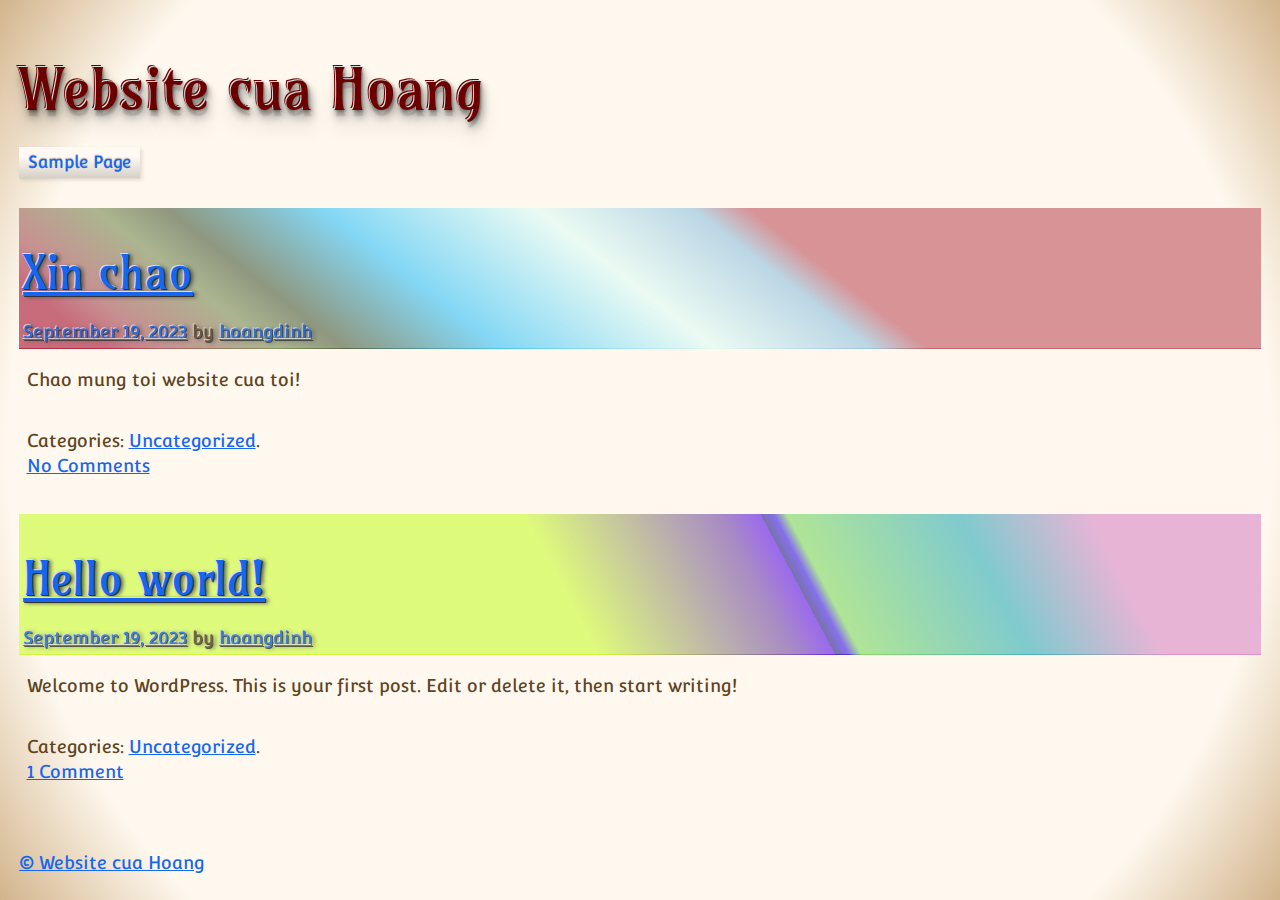
==== commit ffd66d77: "3rd upload" ====
--- a/index.html
+++ b/index.html
@@ -1,11 +1,13 @@
 <!DOCTYPE html>
 <html lang="en-US">
 <head>
-<meta charset="UTF-8">
-<meta name="viewport" content="width=device-width, initial-scale=1">
-	 <link rel="profile" href="https://gmpg.org/xfn/11"> 
-	 <title>Website cua Hoang</title>
+	<meta charset="UTF-8">
+	<meta name="viewport" content="width=device-width, initial-scale=1">
+
+	<title>Website cua Hoang</title>
 <meta name="robots" content="max-image-preview:large">
+<link rel="dns-prefetch" href="//fonts.googleapis.com">
+<link href="https://fonts.gstatic.com/" crossorigin rel="preconnect">
 <link rel="alternate" type="application/rss+xml" title="Website cua Hoang &raquo; Feed" href="/feed/">
 <link rel="alternate" type="application/rss+xml" title="Website cua Hoang &raquo; Comments Feed" href="/comments/feed/">
 <script>
@@ -25,212 +27,136 @@
 	background: none !important;
 	padding: 0 !important;
 }</style>
-	<link rel="stylesheet" id="astra-theme-css-css" href="/wp-content/themes/astra/assets/css/minified/main.min.css?ver=4.3.1" media="all">
-<style id="astra-theme-css-inline-css">:root{--ast-container-default-xlg-padding:3em;--ast-container-default-lg-padding:3em;--ast-container-default-slg-padding:2em;--ast-container-default-md-padding:3em;--ast-container-default-sm-padding:3em;--ast-container-default-xs-padding:2.4em;--ast-container-default-xxs-padding:1.8em;--ast-code-block-background:#ECEFF3;--ast-comment-inputs-background:#F9FAFB;}html{font-size:100%;}a{color:var(--ast-global-color-0);}a:hover,a:focus{color:var(--ast-global-color-1);}body,button,input,select,textarea,.ast-button,.ast-custom-button{font-family:-apple-system,BlinkMacSystemFont,Segoe UI,Roboto,Oxygen-Sans,Ubuntu,Cantarell,Helvetica Neue,sans-serif;font-weight:400;font-size:16px;font-size:1rem;line-height:1.6em;}blockquote{color:var(--ast-global-color-3);}h1,.entry-content h1,h2,.entry-content h2,h3,.entry-content h3,h4,.entry-content h4,h5,.entry-content h5,h6,.entry-content h6,.site-title,.site-title a{font-weight:600;}.site-title{font-size:26px;font-size:1.625rem;display:block;}.site-header .site-description{font-size:15px;font-size:0.9375rem;display:none;}.entry-title{font-size:26px;font-size:1.625rem;}h1,.entry-content h1{font-size:40px;font-size:2.5rem;font-weight:600;line-height:1.4em;}h2,.entry-content h2{font-size:32px;font-size:2rem;font-weight:600;line-height:1.25em;}h3,.entry-content h3{font-size:26px;font-size:1.625rem;font-weight:600;line-height:1.2em;}h4,.entry-content h4{font-size:24px;font-size:1.5rem;line-height:1.2em;font-weight:600;}h5,.entry-content h5{font-size:20px;font-size:1.25rem;line-height:1.2em;font-weight:600;}h6,.entry-content h6{font-size:16px;font-size:1rem;line-height:1.25em;font-weight:600;}::selection{background-color:var(--ast-global-color-0);color:#ffffff;}body,h1,.entry-title a,.entry-content h1,h2,.entry-content h2,h3,.entry-content h3,h4,.entry-content h4,h5,.entry-content h5,h6,.entry-content h6{color:var(--ast-global-color-3);}.tagcloud a:hover,.tagcloud a:focus,.tagcloud a.current-item{color:#ffffff;border-color:var(--ast-global-color-0);background-color:var(--ast-global-color-0);}input:focus,input[type="text"]:focus,input[type="email"]:focus,input[type="url"]:focus,input[type="password"]:focus,input[type="reset"]:focus,input[type="search"]:focus,textarea:focus{border-color:var(--ast-global-color-0);}input[type="radio"]:checked,input[type=reset],input[type="checkbox"]:checked,input[type="checkbox"]:hover:checked,input[type="checkbox"]:focus:checked,input[type=range]::-webkit-slider-thumb{border-color:var(--ast-global-color-0);background-color:var(--ast-global-color-0);box-shadow:none;}.site-footer a:hover + .post-count,.site-footer a:focus + .post-count{background:var(--ast-global-color-0);border-color:var(--ast-global-color-0);}.single .nav-links .nav-previous,.single .nav-links .nav-next{color:var(--ast-global-color-0);}.entry-meta,.entry-meta *{line-height:1.45;color:var(--ast-global-color-0);}.entry-meta a:hover,.entry-meta a:hover *,.entry-meta a:focus,.entry-meta a:focus *,.page-links > .page-link,.page-links .page-link:hover,.post-navigation a:hover{color:var(--ast-global-color-1);}#cat option,.secondary .calendar_wrap thead a,.secondary .calendar_wrap thead a:visited{color:var(--ast-global-color-0);}.secondary .calendar_wrap #today,.ast-progress-val span{background:var(--ast-global-color-0);}.secondary a:hover + .post-count,.secondary a:focus + .post-count{background:var(--ast-global-color-0);border-color:var(--ast-global-color-0);}.calendar_wrap #today > a{color:#ffffff;}.page-links .page-link,.single .post-navigation a{color:var(--ast-global-color-0);}.ast-archive-title{color:var(--ast-global-color-2);}.widget-title,.widget .wp-block-heading{font-size:22px;font-size:1.375rem;color:var(--ast-global-color-2);}.ast-single-post .entry-content a,.ast-comment-content a:not(.ast-comment-edit-reply-wrap a){text-decoration:underline;}.ast-single-post .wp-block-button .wp-block-button__link,.ast-single-post .elementor-button-wrapper .elementor-button,.ast-single-post .entry-content .uagb-tab a,.ast-single-post .entry-content .uagb-ifb-cta a,.ast-single-post .entry-content .wp-block-uagb-buttons a,.ast-single-post .entry-content .uabb-module-content a,.ast-single-post .entry-content .uagb-post-grid a,.ast-single-post .entry-content .uagb-timeline a,.ast-single-post .entry-content .uagb-toc__wrap a,.ast-single-post .entry-content .uagb-taxomony-box a,.ast-single-post .entry-content .woocommerce a,.entry-content .wp-block-latest-posts > li > a,.ast-single-post .entry-content .wp-block-file__button{text-decoration:none;}a:focus-visible,.ast-menu-toggle:focus-visible,.site .skip-link:focus-visible,.wp-block-loginout input:focus-visible,.wp-block-search.wp-block-search__button-inside .wp-block-search__inside-wrapper,.ast-header-navigation-arrow:focus-visible,.woocommerce .wc-proceed-to-checkout > .checkout-button:focus-visible,.woocommerce .woocommerce-MyAccount-navigation ul li a:focus-visible,.ast-orders-table__row .ast-orders-table__cell:focus-visible,.woocommerce .woocommerce-order-details .order-again > .button:focus-visible,.woocommerce .woocommerce-message a.button.wc-forward:focus-visible,.woocommerce #minus_qty:focus-visible,.woocommerce #plus_qty:focus-visible,a#ast-apply-coupon:focus-visible,.woocommerce .woocommerce-info a:focus-visible,.woocommerce .astra-shop-summary-wrap a:focus-visible,.woocommerce a.wc-forward:focus-visible,#ast-apply-coupon:focus-visible,.woocommerce-js .woocommerce-mini-cart-item a.remove:focus-visible{outline-style:dotted;outline-color:inherit;outline-width:thin;border-color:transparent;}input:focus,input[type="text"]:focus,input[type="email"]:focus,input[type="url"]:focus,input[type="password"]:focus,input[type="reset"]:focus,input[type="search"]:focus,input[type="number"]:focus,textarea:focus,.wp-block-search__input:focus,[data-section="section-header-mobile-trigger"] .ast-button-wrap .ast-mobile-menu-trigger-minimal:focus,.ast-mobile-popup-drawer.active .menu-toggle-close:focus,.woocommerce-ordering select.orderby:focus,#ast-scroll-top:focus,#coupon_code:focus,.woocommerce-page #comment:focus,.woocommerce #reviews #respond input#submit:focus,.woocommerce a.add_to_cart_button:focus,.woocommerce .button.single_add_to_cart_button:focus,.woocommerce .woocommerce-cart-form button:focus,.woocommerce .woocommerce-cart-form__cart-item .quantity .qty:focus,.woocommerce .woocommerce-billing-fields .woocommerce-billing-fields__field-wrapper .woocommerce-input-wrapper > .input-text:focus,.woocommerce #order_comments:focus,.woocommerce #place_order:focus,.woocommerce .woocommerce-address-fields .woocommerce-address-fields__field-wrapper .woocommerce-input-wrapper > .input-text:focus,.woocommerce .woocommerce-MyAccount-content form button:focus,.woocommerce .woocommerce-MyAccount-content .woocommerce-EditAccountForm .woocommerce-form-row .woocommerce-Input.input-text:focus,.woocommerce .ast-woocommerce-container .woocommerce-pagination ul.page-numbers li a:focus,body #content .woocommerce form .form-row .select2-container--default .select2-selection--single:focus,#ast-coupon-code:focus,.woocommerce.woocommerce-js .quantity input[type=number]:focus,.woocommerce-js .woocommerce-mini-cart-item .quantity input[type=number]:focus,.woocommerce p#ast-coupon-trigger:focus{border-style:dotted;border-color:inherit;border-width:thin;outline-color:transparent;}.ast-logo-title-inline .site-logo-img{padding-right:1em;}.ast-header-break-point #ast-desktop-header{display:none;}@media (min-width:921px){#ast-mobile-header{display:none;}}.wp-block-buttons.aligncenter{justify-content:center;}.wp-block-button.is-style-outline .wp-block-button__link{border-color:var(--ast-global-color-0);}div.wp-block-button.is-style-outline > .wp-block-button__link:not(.has-text-color),div.wp-block-button.wp-block-button__link.is-style-outline:not(.has-text-color){color:var(--ast-global-color-0);}.wp-block-button.is-style-outline .wp-block-button__link:hover,div.wp-block-button.is-style-outline .wp-block-button__link:focus,div.wp-block-button.is-style-outline > .wp-block-button__link:not(.has-text-color):hover,div.wp-block-button.wp-block-button__link.is-style-outline:not(.has-text-color):hover{color:#ffffff;background-color:var(--ast-global-color-1);border-color:var(--ast-global-color-1);}.post-page-numbers.current .page-link,.ast-pagination .page-numbers.current{color:#ffffff;border-color:var(--ast-global-color-0);background-color:var(--ast-global-color-0);border-radius:2px;}h1.widget-title{font-weight:600;}h2.widget-title{font-weight:600;}h3.widget-title{font-weight:600;}#page{display:flex;flex-direction:column;min-height:100vh;}.ast-404-layout-1 h1.page-title{color:var(--ast-global-color-2);}.single .post-navigation a{line-height:1em;height:inherit;}.error-404 .page-sub-title{font-size:1.5rem;font-weight:inherit;}.search .site-content .content-area .search-form{margin-bottom:0;}#page .site-content{flex-grow:1;}.widget{margin-bottom:1.25em;}#secondary li{line-height:1.5em;}#secondary .wp-block-group h2{margin-bottom:0.7em;}#secondary h2{font-size:1.7rem;}.ast-separate-container .ast-article-post,.ast-separate-container .ast-article-single,.ast-separate-container .ast-comment-list li.depth-1,.ast-separate-container .comment-respond{padding:3em;}.ast-separate-container .ast-article-single .ast-article-single{padding:0;}.ast-article-single .wp-block-post-template-is-layout-grid{padding-left:0;}.ast-separate-container .ast-comment-list li.depth-1,.hentry{margin-bottom:2em;}.ast-separate-container .ast-archive-description,.ast-separate-container .ast-author-box{border-bottom:1px solid var(--ast-border-color);}.ast-separate-container .comments-title{padding:2em 2em 0 2em;}.ast-page-builder-template .comment-form-textarea,.ast-comment-formwrap .ast-grid-common-col{padding:0;}.ast-comment-formwrap{padding:0 20px;display:inline-flex;column-gap:20px;}.archive.ast-page-builder-template .entry-header{margin-top:2em;}.ast-page-builder-template .ast-comment-formwrap{width:100%;}.entry-title{margin-bottom:0.5em;}.ast-archive-description p{font-size:inherit;font-weight:inherit;line-height:inherit;}@media (min-width:921px){.ast-left-sidebar.ast-page-builder-template #secondary,.archive.ast-right-sidebar.ast-page-builder-template .site-main{padding-left:20px;padding-right:20px;}}@media (max-width:544px){.ast-comment-formwrap.ast-row{column-gap:10px;display:inline-block;}#ast-commentform .ast-grid-common-col{position:relative;width:100%;}}@media (min-width:1201px){.ast-separate-container .ast-article-post,.ast-separate-container .ast-article-single,.ast-separate-container .ast-author-box,.ast-separate-container .ast-404-layout-1,.ast-separate-container .no-results{padding:3em;}}@media (max-width:921px){.ast-separate-container #primary,.ast-separate-container #secondary{padding:1.5em 0;}#primary,#secondary{padding:1.5em 0;margin:0;}.ast-left-sidebar #content > .ast-container{display:flex;flex-direction:column-reverse;width:100%;}}@media (min-width:922px){.ast-separate-container.ast-right-sidebar #primary,.ast-separate-container.ast-left-sidebar #primary{border:0;}.search-no-results.ast-separate-container #primary{margin-bottom:4em;}}.wp-block-button .wp-block-button__link{color:#ffffff;}.wp-block-button .wp-block-button__link:hover,.wp-block-button .wp-block-button__link:focus{color:#ffffff;background-color:var(--ast-global-color-1);border-color:var(--ast-global-color-1);}.elementor-widget-heading h1.elementor-heading-title{line-height:1.4em;}.elementor-widget-heading h2.elementor-heading-title{line-height:1.25em;}.elementor-widget-heading h3.elementor-heading-title{line-height:1.2em;}.elementor-widget-heading h4.elementor-heading-title{line-height:1.2em;}.elementor-widget-heading h5.elementor-heading-title{line-height:1.2em;}.elementor-widget-heading h6.elementor-heading-title{line-height:1.25em;}.wp-block-button .wp-block-button__link,.wp-block-search .wp-block-search__button,body .wp-block-file .wp-block-file__button{border-color:var(--ast-global-color-0);background-color:var(--ast-global-color-0);color:#ffffff;font-family:inherit;font-weight:500;line-height:1em;font-size:16px;font-size:1rem;padding-top:15px;padding-right:30px;padding-bottom:15px;padding-left:30px;}@media (max-width:921px){.wp-block-button .wp-block-button__link,.wp-block-search .wp-block-search__button,body .wp-block-file .wp-block-file__button{padding-top:14px;padding-right:28px;padding-bottom:14px;padding-left:28px;}}@media (max-width:544px){.wp-block-button .wp-block-button__link,.wp-block-search .wp-block-search__button,body .wp-block-file .wp-block-file__button{padding-top:12px;padding-right:24px;padding-bottom:12px;padding-left:24px;}}.menu-toggle,button,.ast-button,.ast-custom-button,.button,input#submit,input[type="button"],input[type="submit"],input[type="reset"],#comments .submit,.search .search-submit,form[CLASS*="wp-block-search__"].wp-block-search .wp-block-search__inside-wrapper .wp-block-search__button,body .wp-block-file .wp-block-file__button,.search .search-submit,.woocommerce-js a.button,.woocommerce button.button,.woocommerce .woocommerce-message a.button,.woocommerce #respond input#submit.alt,.woocommerce input.button.alt,.woocommerce input.button,.woocommerce input.button:disabled,.woocommerce input.button:disabled[disabled],.woocommerce input.button:disabled:hover,.woocommerce input.button:disabled[disabled]:hover,.woocommerce #respond input#submit,.woocommerce button.button.alt.disabled,.wc-block-grid__products .wc-block-grid__product .wp-block-button__link,.wc-block-grid__product-onsale,[CLASS*="wc-block"] button,.woocommerce-js .astra-cart-drawer .astra-cart-drawer-content .woocommerce-mini-cart__buttons .button:not(.checkout):not(.ast-continue-shopping),.woocommerce-js .astra-cart-drawer .astra-cart-drawer-content .woocommerce-mini-cart__buttons a.checkout,.woocommerce button.button.alt.disabled.wc-variation-selection-needed{border-style:solid;border-top-width:0;border-right-width:0;border-left-width:0;border-bottom-width:0;color:#ffffff;border-color:var(--ast-global-color-0);background-color:var(--ast-global-color-0);padding-top:15px;padding-right:30px;padding-bottom:15px;padding-left:30px;font-family:inherit;font-weight:500;font-size:16px;font-size:1rem;line-height:1em;}button:focus,.menu-toggle:hover,button:hover,.ast-button:hover,.ast-custom-button:hover .button:hover,.ast-custom-button:hover ,input[type=reset]:hover,input[type=reset]:focus,input#submit:hover,input#submit:focus,input[type="button"]:hover,input[type="button"]:focus,input[type="submit"]:hover,input[type="submit"]:focus,form[CLASS*="wp-block-search__"].wp-block-search .wp-block-search__inside-wrapper .wp-block-search__button:hover,form[CLASS*="wp-block-search__"].wp-block-search .wp-block-search__inside-wrapper .wp-block-search__button:focus,body .wp-block-file .wp-block-file__button:hover,body .wp-block-file .wp-block-file__button:focus,.woocommerce-js a.button:hover,.woocommerce button.button:hover,.woocommerce .woocommerce-message a.button:hover,.woocommerce #respond input#submit:hover,.woocommerce #respond input#submit.alt:hover,.woocommerce input.button.alt:hover,.woocommerce input.button:hover,.woocommerce button.button.alt.disabled:hover,.wc-block-grid__products .wc-block-grid__product .wp-block-button__link:hover,[CLASS*="wc-block"] button:hover,.woocommerce-js .astra-cart-drawer .astra-cart-drawer-content .woocommerce-mini-cart__buttons .button:not(.checkout):not(.ast-continue-shopping):hover,.woocommerce-js .astra-cart-drawer .astra-cart-drawer-content .woocommerce-mini-cart__buttons a.checkout:hover,.woocommerce button.button.alt.disabled.wc-variation-selection-needed:hover{color:#ffffff;background-color:var(--ast-global-color-1);border-color:var(--ast-global-color-1);}form[CLASS*="wp-block-search__"].wp-block-search .wp-block-search__inside-wrapper .wp-block-search__button.has-icon{padding-top:calc(15px - 3px);padding-right:calc(30px - 3px);padding-bottom:calc(15px - 3px);padding-left:calc(30px - 3px);}@media (max-width:921px){.menu-toggle,button,.ast-button,.ast-custom-button,.button,input#submit,input[type="button"],input[type="submit"],input[type="reset"],#comments .submit,.search .search-submit,form[CLASS*="wp-block-search__"].wp-block-search .wp-block-search__inside-wrapper .wp-block-search__button,body .wp-block-file .wp-block-file__button,.search .search-submit,.woocommerce-js a.button,.woocommerce button.button,.woocommerce .woocommerce-message a.button,.woocommerce #respond input#submit.alt,.woocommerce input.button.alt,.woocommerce input.button,.woocommerce input.button:disabled,.woocommerce input.button:disabled[disabled],.woocommerce input.button:disabled:hover,.woocommerce input.button:disabled[disabled]:hover,.woocommerce #respond input#submit,.woocommerce button.button.alt.disabled,.wc-block-grid__products .wc-block-grid__product .wp-block-button__link,.wc-block-grid__product-onsale,[CLASS*="wc-block"] button,.woocommerce-js .astra-cart-drawer .astra-cart-drawer-content .woocommerce-mini-cart__buttons .button:not(.checkout):not(.ast-continue-shopping),.woocommerce-js .astra-cart-drawer .astra-cart-drawer-content .woocommerce-mini-cart__buttons a.checkout,.woocommerce button.button.alt.disabled.wc-variation-selection-needed{padding-top:14px;padding-right:28px;padding-bottom:14px;padding-left:28px;}}@media (max-width:544px){.menu-toggle,button,.ast-button,.ast-custom-button,.button,input#submit,input[type="button"],input[type="submit"],input[type="reset"],#comments .submit,.search .search-submit,form[CLASS*="wp-block-search__"].wp-block-search .wp-block-search__inside-wrapper .wp-block-search__button,body .wp-block-file .wp-block-file__button,.search .search-submit,.woocommerce-js a.button,.woocommerce button.button,.woocommerce .woocommerce-message a.button,.woocommerce #respond input#submit.alt,.woocommerce input.button.alt,.woocommerce input.button,.woocommerce input.button:disabled,.woocommerce input.button:disabled[disabled],.woocommerce input.button:disabled:hover,.woocommerce input.button:disabled[disabled]:hover,.woocommerce #respond input#submit,.woocommerce button.button.alt.disabled,.wc-block-grid__products .wc-block-grid__product .wp-block-button__link,.wc-block-grid__product-onsale,[CLASS*="wc-block"] button,.woocommerce-js .astra-cart-drawer .astra-cart-drawer-content .woocommerce-mini-cart__buttons .button:not(.checkout):not(.ast-continue-shopping),.woocommerce-js .astra-cart-drawer .astra-cart-drawer-content .woocommerce-mini-cart__buttons a.checkout,.woocommerce button.button.alt.disabled.wc-variation-selection-needed{padding-top:12px;padding-right:24px;padding-bottom:12px;padding-left:24px;}}@media (max-width:921px){.ast-mobile-header-stack .main-header-bar .ast-search-menu-icon{display:inline-block;}.ast-header-break-point.ast-header-custom-item-outside .ast-mobile-header-stack .main-header-bar .ast-search-icon{margin:0;}.ast-comment-avatar-wrap img{max-width:2.5em;}.ast-separate-container .ast-comment-list li.depth-1{padding:1.5em 2.14em;}.ast-separate-container .comment-respond{padding:2em 2.14em;}.ast-comment-meta{padding:0 1.8888em 1.3333em;}}@media (min-width:544px){.ast-container{max-width:100%;}}@media (max-width:544px){.ast-separate-container .ast-article-post,.ast-separate-container .ast-article-single,.ast-separate-container .comments-title,.ast-separate-container .ast-archive-description{padding:1.5em 1em;}.ast-separate-container #content .ast-container{padding-left:0.54em;padding-right:0.54em;}.ast-separate-container .ast-comment-list li.depth-1{padding:1.5em 1em;margin-bottom:1.5em;}.ast-separate-container .ast-comment-list .bypostauthor{padding:.5em;}.ast-search-menu-icon.ast-dropdown-active .search-field{width:170px;}}.ast-separate-container{background-color:var(--ast-global-color-4);;}@media (max-width:921px){.site-title{display:block;}.site-header .site-description{display:none;}.entry-title{font-size:30px;}h1,.entry-content h1{font-size:30px;}h2,.entry-content h2{font-size:25px;}h3,.entry-content h3{font-size:20px;}}@media (max-width:544px){.site-title{display:block;}.site-header .site-description{display:none;}.entry-title{font-size:30px;}h1,.entry-content h1{font-size:30px;}h2,.entry-content h2{font-size:25px;}h3,.entry-content h3{font-size:20px;}}@media (max-width:921px){html{font-size:91.2%;}}@media (max-width:544px){html{font-size:91.2%;}}@media (min-width:922px){.ast-container{max-width:1240px;}}@media (min-width:922px){.site-content .ast-container{display:flex;}}@media (max-width:921px){.site-content .ast-container{flex-direction:column;}}@media (min-width:922px){.main-header-menu .sub-menu .menu-item.ast-left-align-sub-menu:hover > .sub-menu,.main-header-menu .sub-menu .menu-item.ast-left-align-sub-menu.focus > .sub-menu{margin-left:-0px;}}.entry-content li > p{margin-bottom:0;}blockquote,cite {font-style: initial;}.wp-block-file {display: flex;align-items: center;flex-wrap: wrap;justify-content: space-between;}.wp-block-pullquote {border: none;}.wp-block-pullquote blockquote::before {content: "\201D";font-family: "Helvetica",sans-serif;display: flex;transform: rotate( 180deg );font-size: 6rem;font-style: normal;line-height: 1;font-weight: bold;align-items: center;justify-content: center;}.has-text-align-right > blockquote::before {justify-content: flex-start;}.has-text-align-left > blockquote::before {justify-content: flex-end;}figure.wp-block-pullquote.is-style-solid-color blockquote {max-width: 100%;text-align: inherit;}html body {--wp--custom--ast-default-block-top-padding: 3em;--wp--custom--ast-default-block-right-padding: 3em;--wp--custom--ast-default-block-bottom-padding: 3em;--wp--custom--ast-default-block-left-padding: 3em;--wp--custom--ast-container-width: 1200px;--wp--custom--ast-content-width-size: 1200px;--wp--custom--ast-wide-width-size: calc(1200px + var(--wp--custom--ast-default-block-left-padding) + var(--wp--custom--ast-default-block-right-padding));}.ast-narrow-container {--wp--custom--ast-content-width-size: 750px;--wp--custom--ast-wide-width-size: 750px;}@media(max-width: 921px) {html body {--wp--custom--ast-default-block-top-padding: 3em;--wp--custom--ast-default-block-right-padding: 2em;--wp--custom--ast-default-block-bottom-padding: 3em;--wp--custom--ast-default-block-left-padding: 2em;}}@media(max-width: 544px) {html body {--wp--custom--ast-default-block-top-padding: 3em;--wp--custom--ast-default-block-right-padding: 1.5em;--wp--custom--ast-default-block-bottom-padding: 3em;--wp--custom--ast-default-block-left-padding: 1.5em;}}.entry-content > .wp-block-group,.entry-content > .wp-block-cover,.entry-content > .wp-block-columns {padding-top: var(--wp--custom--ast-default-block-top-padding);padding-right: var(--wp--custom--ast-default-block-right-padding);padding-bottom: var(--wp--custom--ast-default-block-bottom-padding);padding-left: var(--wp--custom--ast-default-block-left-padding);}.ast-plain-container.ast-no-sidebar .entry-content > .alignfull,.ast-page-builder-template .ast-no-sidebar .entry-content > .alignfull {margin-left: calc( -50vw + 50%);margin-right: calc( -50vw + 50%);max-width: 100vw;width: 100vw;}.ast-plain-container.ast-no-sidebar .entry-content .alignfull .alignfull,.ast-page-builder-template.ast-no-sidebar .entry-content .alignfull .alignfull,.ast-plain-container.ast-no-sidebar .entry-content .alignfull .alignwide,.ast-page-builder-template.ast-no-sidebar .entry-content .alignfull .alignwide,.ast-plain-container.ast-no-sidebar .entry-content .alignwide .alignfull,.ast-page-builder-template.ast-no-sidebar .entry-content .alignwide .alignfull,.ast-plain-container.ast-no-sidebar .entry-content .alignwide .alignwide,.ast-page-builder-template.ast-no-sidebar .entry-content .alignwide .alignwide,.ast-plain-container.ast-no-sidebar .entry-content .wp-block-column .alignfull,.ast-page-builder-template.ast-no-sidebar .entry-content .wp-block-column .alignfull,.ast-plain-container.ast-no-sidebar .entry-content .wp-block-column .alignwide,.ast-page-builder-template.ast-no-sidebar .entry-content .wp-block-column .alignwide {margin-left: auto;margin-right: auto;width: 100%;}[ast-blocks-layout] .wp-block-separator:not(.is-style-dots) {height: 0;}[ast-blocks-layout] .wp-block-separator {margin: 20px auto;}[ast-blocks-layout] .wp-block-separator:not(.is-style-wide):not(.is-style-dots) {max-width: 100px;}[ast-blocks-layout] .wp-block-separator.has-background {padding: 0;}.entry-content[ast-blocks-layout] > * {max-width: var(--wp--custom--ast-content-width-size);margin-left: auto;margin-right: auto;}.entry-content[ast-blocks-layout] > .alignwide {max-width: var(--wp--custom--ast-wide-width-size);}.entry-content[ast-blocks-layout] .alignfull {max-width: none;}.entry-content .wp-block-columns {margin-bottom: 0;}blockquote {margin: 1.5em;border: none;}.wp-block-quote:not(.has-text-align-right):not(.has-text-align-center) {border-left: 5px solid rgba(0,0,0,0.05);}.has-text-align-right > blockquote,blockquote.has-text-align-right {border-right: 5px solid rgba(0,0,0,0.05);}.has-text-align-left > blockquote,blockquote.has-text-align-left {border-left: 5px solid rgba(0,0,0,0.05);}.wp-block-site-tagline,.wp-block-latest-posts .read-more {margin-top: 15px;}.wp-block-loginout p label {display: block;}.wp-block-loginout p:not(.login-remember):not(.login-submit) input {width: 100%;}.wp-block-loginout input:focus {border-color: transparent;}.wp-block-loginout input:focus {outline: thin dotted;}.entry-content .wp-block-media-text .wp-block-media-text__content {padding: 0 0 0 8%;}.entry-content .wp-block-media-text.has-media-on-the-right .wp-block-media-text__content {padding: 0 8% 0 0;}.entry-content .wp-block-media-text.has-background .wp-block-media-text__content {padding: 8%;}.entry-content .wp-block-cover:not([class*="background-color"]) .wp-block-cover__inner-container,.entry-content .wp-block-cover:not([class*="background-color"]) .wp-block-cover-image-text,.entry-content .wp-block-cover:not([class*="background-color"]) .wp-block-cover-text,.entry-content .wp-block-cover-image:not([class*="background-color"]) .wp-block-cover__inner-container,.entry-content .wp-block-cover-image:not([class*="background-color"]) .wp-block-cover-image-text,.entry-content .wp-block-cover-image:not([class*="background-color"]) .wp-block-cover-text {color: var(--ast-global-color-5);}.wp-block-loginout .login-remember input {width: 1.1rem;height: 1.1rem;margin: 0 5px 4px 0;vertical-align: middle;}.wp-block-latest-posts > li > *:first-child,.wp-block-latest-posts:not(.is-grid) > li:first-child {margin-top: 0;}.wp-block-search__inside-wrapper .wp-block-search__input {padding: 0 10px;color: var(--ast-global-color-3);background: var(--ast-global-color-5);border-color: var(--ast-border-color);}.wp-block-latest-posts .read-more {margin-bottom: 1.5em;}.wp-block-search__no-button .wp-block-search__inside-wrapper .wp-block-search__input {padding-top: 5px;padding-bottom: 5px;}.wp-block-latest-posts .wp-block-latest-posts__post-date,.wp-block-latest-posts .wp-block-latest-posts__post-author {font-size: 1rem;}.wp-block-latest-posts > li > *,.wp-block-latest-posts:not(.is-grid) > li {margin-top: 12px;margin-bottom: 12px;}.ast-page-builder-template .entry-content[ast-blocks-layout] > *,.ast-page-builder-template .entry-content[ast-blocks-layout] > .alignfull > * {max-width: none;}.ast-page-builder-template .entry-content[ast-blocks-layout] > .alignwide > * {max-width: var(--wp--custom--ast-wide-width-size);}.ast-page-builder-template .entry-content[ast-blocks-layout] > .inherit-container-width > *,.ast-page-builder-template .entry-content[ast-blocks-layout] > * > *,.entry-content[ast-blocks-layout] > .wp-block-cover .wp-block-cover__inner-container {max-width: var(--wp--custom--ast-content-width-size);margin-left: auto;margin-right: auto;}.entry-content[ast-blocks-layout] .wp-block-cover:not(.alignleft):not(.alignright) {width: auto;}@media(max-width: 1200px) {.ast-separate-container .entry-content > .alignfull,.ast-separate-container .entry-content[ast-blocks-layout] > .alignwide,.ast-plain-container .entry-content[ast-blocks-layout] > .alignwide,.ast-plain-container .entry-content .alignfull {margin-left: calc(-1 * min(var(--ast-container-default-xlg-padding),20px)) ;margin-right: calc(-1 * min(var(--ast-container-default-xlg-padding),20px));}}@media(min-width: 1201px) {.ast-separate-container .entry-content > .alignfull {margin-left: calc(-1 * var(--ast-container-default-xlg-padding) );margin-right: calc(-1 * var(--ast-container-default-xlg-padding) );}.ast-separate-container .entry-content[ast-blocks-layout] > .alignwide,.ast-plain-container .entry-content[ast-blocks-layout] > .alignwide {margin-left: calc(-1 * var(--wp--custom--ast-default-block-left-padding) );margin-right: calc(-1 * var(--wp--custom--ast-default-block-right-padding) );}}@media(min-width: 921px) {.ast-separate-container .entry-content .wp-block-group.alignwide:not(.inherit-container-width) > :where(:not(.alignleft):not(.alignright)),.ast-plain-container .entry-content .wp-block-group.alignwide:not(.inherit-container-width) > :where(:not(.alignleft):not(.alignright)) {max-width: calc( var(--wp--custom--ast-content-width-size) + 80px );}.ast-plain-container.ast-right-sidebar .entry-content[ast-blocks-layout] .alignfull,.ast-plain-container.ast-left-sidebar .entry-content[ast-blocks-layout] .alignfull {margin-left: -60px;margin-right: -60px;}}@media(min-width: 544px) {.entry-content > .alignleft {margin-right: 20px;}.entry-content > .alignright {margin-left: 20px;}}@media (max-width:544px){.wp-block-columns .wp-block-column:not(:last-child){margin-bottom:20px;}.wp-block-latest-posts{margin:0;}}@media( max-width: 600px ) {.entry-content .wp-block-media-text .wp-block-media-text__content,.entry-content .wp-block-media-text.has-media-on-the-right .wp-block-media-text__content {padding: 8% 0 0;}.entry-content .wp-block-media-text.has-background .wp-block-media-text__content {padding: 8%;}}.ast-page-builder-template .entry-header {padding-left: 0;}.ast-narrow-container .site-content .wp-block-uagb-image--align-full .wp-block-uagb-image__figure {max-width: 100%;margin-left: auto;margin-right: auto;}.entry-content ul,.entry-content ol {padding: revert;margin: revert;}:root .has-ast-global-color-0-color{color:var(--ast-global-color-0);}:root .has-ast-global-color-0-background-color{background-color:var(--ast-global-color-0);}:root .wp-block-button .has-ast-global-color-0-color{color:var(--ast-global-color-0);}:root .wp-block-button .has-ast-global-color-0-background-color{background-color:var(--ast-global-color-0);}:root .has-ast-global-color-1-color{color:var(--ast-global-color-1);}:root .has-ast-global-color-1-background-color{background-color:var(--ast-global-color-1);}:root .wp-block-button .has-ast-global-color-1-color{color:var(--ast-global-color-1);}:root .wp-block-button .has-ast-global-color-1-background-color{background-color:var(--ast-global-color-1);}:root .has-ast-global-color-2-color{color:var(--ast-global-color-2);}:root .has-ast-global-color-2-background-color{background-color:var(--ast-global-color-2);}:root .wp-block-button .has-ast-global-color-2-color{color:var(--ast-global-color-2);}:root .wp-block-button .has-ast-global-color-2-background-color{background-color:var(--ast-global-color-2);}:root .has-ast-global-color-3-color{color:var(--ast-global-color-3);}:root .has-ast-global-color-3-background-color{background-color:var(--ast-global-color-3);}:root .wp-block-button .has-ast-global-color-3-color{color:var(--ast-global-color-3);}:root .wp-block-button .has-ast-global-color-3-background-color{background-color:var(--ast-global-color-3);}:root .has-ast-global-color-4-color{color:var(--ast-global-color-4);}:root .has-ast-global-color-4-background-color{background-color:var(--ast-global-color-4);}:root .wp-block-button .has-ast-global-color-4-color{color:var(--ast-global-color-4);}:root .wp-block-button .has-ast-global-color-4-background-color{background-color:var(--ast-global-color-4);}:root .has-ast-global-color-5-color{color:var(--ast-global-color-5);}:root .has-ast-global-color-5-background-color{background-color:var(--ast-global-color-5);}:root .wp-block-button .has-ast-global-color-5-color{color:var(--ast-global-color-5);}:root .wp-block-button .has-ast-global-color-5-background-color{background-color:var(--ast-global-color-5);}:root .has-ast-global-color-6-color{color:var(--ast-global-color-6);}:root .has-ast-global-color-6-background-color{background-color:var(--ast-global-color-6);}:root .wp-block-button .has-ast-global-color-6-color{color:var(--ast-global-color-6);}:root .wp-block-button .has-ast-global-color-6-background-color{background-color:var(--ast-global-color-6);}:root .has-ast-global-color-7-color{color:var(--ast-global-color-7);}:root .has-ast-global-color-7-background-color{background-color:var(--ast-global-color-7);}:root .wp-block-button .has-ast-global-color-7-color{color:var(--ast-global-color-7);}:root .wp-block-button .has-ast-global-color-7-background-color{background-color:var(--ast-global-color-7);}:root .has-ast-global-color-8-color{color:var(--ast-global-color-8);}:root .has-ast-global-color-8-background-color{background-color:var(--ast-global-color-8);}:root .wp-block-button .has-ast-global-color-8-color{color:var(--ast-global-color-8);}:root .wp-block-button .has-ast-global-color-8-background-color{background-color:var(--ast-global-color-8);}:root{--ast-global-color-0:#046bd2;--ast-global-color-1:#045cb4;--ast-global-color-2:#1e293b;--ast-global-color-3:#334155;--ast-global-color-4:#f9fafb;--ast-global-color-5:#FFFFFF;--ast-global-color-6:#e2e8f0;--ast-global-color-7:#cbd5e1;--ast-global-color-8:#94a3b8;}:root {--ast-border-color : var(--ast-global-color-6);}.ast-archive-entry-banner {-js-display: flex;display: flex;flex-direction: column;justify-content: center;text-align: center;position: relative;background: #eeeeee;}.ast-archive-entry-banner[data-banner-width-type="custom"] {margin: 0 auto;width: 100%;}.ast-archive-entry-banner[data-banner-layout="layout-1"] {background: inherit;padding: 20px 0;text-align: left;}body.archive .ast-archive-description{max-width:1200px;width:100%;text-align:left;padding-top:3em;padding-right:3em;padding-bottom:3em;padding-left:3em;}body.archive .ast-archive-description .ast-archive-title,body.archive .ast-archive-description .ast-archive-title *{font-weight:600;font-size:32px;font-size:2rem;}body.archive .ast-archive-description > *:not(:last-child){margin-bottom:10px;}@media (max-width:921px){body.archive .ast-archive-description{text-align:left;}}@media (max-width:544px){body.archive .ast-archive-description{text-align:left;}}.ast-breadcrumbs .trail-browse,.ast-breadcrumbs .trail-items,.ast-breadcrumbs .trail-items li{display:inline-block;margin:0;padding:0;border:none;background:inherit;text-indent:0;text-decoration:none;}.ast-breadcrumbs .trail-browse{font-size:inherit;font-style:inherit;font-weight:inherit;color:inherit;}.ast-breadcrumbs .trail-items{list-style:none;}.trail-items li::after{padding:0 0.3em;content:"\00bb";}.trail-items li:last-of-type::after{display:none;}h1,.entry-content h1,h2,.entry-content h2,h3,.entry-content h3,h4,.entry-content h4,h5,.entry-content h5,h6,.entry-content h6{color:var(--ast-global-color-2);}.entry-title a{color:var(--ast-global-color-2);}@media (max-width:921px){.ast-builder-grid-row-container.ast-builder-grid-row-tablet-3-firstrow .ast-builder-grid-row > *:first-child,.ast-builder-grid-row-container.ast-builder-grid-row-tablet-3-lastrow .ast-builder-grid-row > *:last-child{grid-column:1 / -1;}}@media (max-width:544px){.ast-builder-grid-row-container.ast-builder-grid-row-mobile-3-firstrow .ast-builder-grid-row > *:first-child,.ast-builder-grid-row-container.ast-builder-grid-row-mobile-3-lastrow .ast-builder-grid-row > *:last-child{grid-column:1 / -1;}}.ast-builder-layout-element[data-section="title_tagline"]{display:flex;}@media (max-width:921px){.ast-header-break-point .ast-builder-layout-element[data-section="title_tagline"]{display:flex;}}@media (max-width:544px){.ast-header-break-point .ast-builder-layout-element[data-section="title_tagline"]{display:flex;}}.ast-builder-menu-1{font-family:inherit;font-weight:inherit;}.ast-builder-menu-1 .menu-item > .menu-link{color:var(--ast-global-color-3);}.ast-builder-menu-1 .menu-item > .ast-menu-toggle{color:var(--ast-global-color-3);}.ast-builder-menu-1 .menu-item:hover > .menu-link,.ast-builder-menu-1 .inline-on-mobile .menu-item:hover > .ast-menu-toggle{color:var(--ast-global-color-1);}.ast-builder-menu-1 .menu-item:hover > .ast-menu-toggle{color:var(--ast-global-color-1);}.ast-builder-menu-1 .menu-item.current-menu-item > .menu-link,.ast-builder-menu-1 .inline-on-mobile .menu-item.current-menu-item > .ast-menu-toggle,.ast-builder-menu-1 .current-menu-ancestor > .menu-link{color:var(--ast-global-color-1);}.ast-builder-menu-1 .menu-item.current-menu-item > .ast-menu-toggle{color:var(--ast-global-color-1);}.ast-builder-menu-1 .sub-menu,.ast-builder-menu-1 .inline-on-mobile .sub-menu{border-top-width:2px;border-bottom-width:0px;border-right-width:0px;border-left-width:0px;border-color:var(--ast-global-color-0);border-style:solid;}.ast-builder-menu-1 .main-header-menu > .menu-item > .sub-menu,.ast-builder-menu-1 .main-header-menu > .menu-item > .astra-full-megamenu-wrapper{margin-top:0px;}.ast-desktop .ast-builder-menu-1 .main-header-menu > .menu-item > .sub-menu:before,.ast-desktop .ast-builder-menu-1 .main-header-menu > .menu-item > .astra-full-megamenu-wrapper:before{height:calc( 0px + 5px );}.ast-desktop .ast-builder-menu-1 .menu-item .sub-menu .menu-link{border-style:none;}@media (max-width:921px){.ast-header-break-point .ast-builder-menu-1 .menu-item.menu-item-has-children > .ast-menu-toggle{top:0;}.ast-builder-menu-1 .inline-on-mobile .menu-item.menu-item-has-children > .ast-menu-toggle{right:-15px;}.ast-builder-menu-1 .menu-item-has-children > .menu-link:after{content:unset;}.ast-builder-menu-1 .main-header-menu > .menu-item > .sub-menu,.ast-builder-menu-1 .main-header-menu > .menu-item > .astra-full-megamenu-wrapper{margin-top:0;}}@media (max-width:544px){.ast-header-break-point .ast-builder-menu-1 .menu-item.menu-item-has-children > .ast-menu-toggle{top:0;}.ast-builder-menu-1 .main-header-menu > .menu-item > .sub-menu,.ast-builder-menu-1 .main-header-menu > .menu-item > .astra-full-megamenu-wrapper{margin-top:0;}}.ast-builder-menu-1{display:flex;}@media (max-width:921px){.ast-header-break-point .ast-builder-menu-1{display:flex;}}@media (max-width:544px){.ast-header-break-point .ast-builder-menu-1{display:flex;}}.site-below-footer-wrap{padding-top:20px;padding-bottom:20px;}.site-below-footer-wrap[data-section="section-below-footer-builder"]{background-color:var(--ast-global-color-5);;min-height:80px;border-style:solid;border-width:0px;border-top-width:1px;border-top-color:var(--ast-global-color-6);}.site-below-footer-wrap[data-section="section-below-footer-builder"] .ast-builder-grid-row{max-width:1200px;margin-left:auto;margin-right:auto;}.site-below-footer-wrap[data-section="section-below-footer-builder"] .ast-builder-grid-row,.site-below-footer-wrap[data-section="section-below-footer-builder"] .site-footer-section{align-items:flex-start;}.site-below-footer-wrap[data-section="section-below-footer-builder"].ast-footer-row-inline .site-footer-section{display:flex;margin-bottom:0;}.ast-builder-grid-row-full .ast-builder-grid-row{grid-template-columns:1fr;}@media (max-width:921px){.site-below-footer-wrap[data-section="section-below-footer-builder"].ast-footer-row-tablet-inline .site-footer-section{display:flex;margin-bottom:0;}.site-below-footer-wrap[data-section="section-below-footer-builder"].ast-footer-row-tablet-stack .site-footer-section{display:block;margin-bottom:10px;}.ast-builder-grid-row-container.ast-builder-grid-row-tablet-full .ast-builder-grid-row{grid-template-columns:1fr;}}@media (max-width:544px){.site-below-footer-wrap[data-section="section-below-footer-builder"].ast-footer-row-mobile-inline .site-footer-section{display:flex;margin-bottom:0;}.site-below-footer-wrap[data-section="section-below-footer-builder"].ast-footer-row-mobile-stack .site-footer-section{display:block;margin-bottom:10px;}.ast-builder-grid-row-container.ast-builder-grid-row-mobile-full .ast-builder-grid-row{grid-template-columns:1fr;}}.site-below-footer-wrap[data-section="section-below-footer-builder"]{display:grid;}@media (max-width:921px){.ast-header-break-point .site-below-footer-wrap[data-section="section-below-footer-builder"]{display:grid;}}@media (max-width:544px){.ast-header-break-point .site-below-footer-wrap[data-section="section-below-footer-builder"]{display:grid;}}.ast-footer-copyright{text-align:center;}.ast-footer-copyright {color:var(--ast-global-color-3);}@media (max-width:921px){.ast-footer-copyright{text-align:center;}}@media (max-width:544px){.ast-footer-copyright{text-align:center;}}.ast-footer-copyright {font-size:16px;font-size:1rem;}.ast-footer-copyright.ast-builder-layout-element{display:flex;}@media (max-width:921px){.ast-header-break-point .ast-footer-copyright.ast-builder-layout-element{display:flex;}}@media (max-width:544px){.ast-header-break-point .ast-footer-copyright.ast-builder-layout-element{display:flex;}}.footer-widget-area.widget-area.site-footer-focus-item{width:auto;}.ast-header-break-point .main-header-bar{border-bottom-width:1px;}@media (min-width:922px){.main-header-bar{border-bottom-width:1px;}}.main-header-menu .menu-item, #astra-footer-menu .menu-item, .main-header-bar .ast-masthead-custom-menu-items{-js-display:flex;display:flex;-webkit-box-pack:center;-webkit-justify-content:center;-moz-box-pack:center;-ms-flex-pack:center;justify-content:center;-webkit-box-orient:vertical;-webkit-box-direction:normal;-webkit-flex-direction:column;-moz-box-orient:vertical;-moz-box-direction:normal;-ms-flex-direction:column;flex-direction:column;}.main-header-menu > .menu-item > .menu-link, #astra-footer-menu > .menu-item > .menu-link{height:100%;-webkit-box-align:center;-webkit-align-items:center;-moz-box-align:center;-ms-flex-align:center;align-items:center;-js-display:flex;display:flex;}.ast-header-break-point .main-navigation ul .menu-item .menu-link .icon-arrow:first-of-type svg{top:.2em;margin-top:0px;margin-left:0px;width:.65em;transform:translate(0, -2px) rotateZ(270deg);}.ast-mobile-popup-content .ast-submenu-expanded > .ast-menu-toggle{transform:rotateX(180deg);overflow-y:auto;}.ast-separate-container .blog-layout-1, .ast-separate-container .blog-layout-2, .ast-separate-container .blog-layout-3{background-color:transparent;background-image:none;}.ast-separate-container .ast-article-post{background-color:var(--ast-global-color-5);;}@media (max-width:921px){.ast-separate-container .ast-article-post{background-color:var(--ast-global-color-5);;}}@media (max-width:544px){.ast-separate-container .ast-article-post{background-color:var(--ast-global-color-5);;}}.ast-separate-container .ast-article-single:not(.ast-related-post), .ast-separate-container .comments-area .comment-respond,.ast-separate-container .comments-area .ast-comment-list li, .woocommerce.ast-separate-container .ast-woocommerce-container, .ast-separate-container .error-404, .ast-separate-container .no-results, .single.ast-separate-container .site-main .ast-author-meta, .ast-separate-container .related-posts-title-wrapper,.ast-separate-container .comments-count-wrapper, .ast-box-layout.ast-plain-container .site-content,.ast-padded-layout.ast-plain-container .site-content, .ast-separate-container .comments-area .comments-title, .ast-separate-container .ast-archive-description{background-color:var(--ast-global-color-5);;}@media (max-width:921px){.ast-separate-container .ast-article-single:not(.ast-related-post), .ast-separate-container .comments-area .comment-respond,.ast-separate-container .comments-area .ast-comment-list li, .woocommerce.ast-separate-container .ast-woocommerce-container, .ast-separate-container .error-404, .ast-separate-container .no-results, .single.ast-separate-container .site-main .ast-author-meta, .ast-separate-container .related-posts-title-wrapper,.ast-separate-container .comments-count-wrapper, .ast-box-layout.ast-plain-container .site-content,.ast-padded-layout.ast-plain-container .site-content, .ast-separate-container .comments-area .comments-title, .ast-separate-container .ast-archive-description{background-color:var(--ast-global-color-5);;}}@media (max-width:544px){.ast-separate-container .ast-article-single:not(.ast-related-post), .ast-separate-container .comments-area .comment-respond,.ast-separate-container .comments-area .ast-comment-list li, .woocommerce.ast-separate-container .ast-woocommerce-container, .ast-separate-container .error-404, .ast-separate-container .no-results, .single.ast-separate-container .site-main .ast-author-meta, .ast-separate-container .related-posts-title-wrapper,.ast-separate-container .comments-count-wrapper, .ast-box-layout.ast-plain-container .site-content,.ast-padded-layout.ast-plain-container .site-content, .ast-separate-container .comments-area .comments-title, .ast-separate-container .ast-archive-description{background-color:var(--ast-global-color-5);;}}.ast-separate-container.ast-two-container #secondary .widget{background-color:var(--ast-global-color-5);;}@media (max-width:921px){.ast-separate-container.ast-two-container #secondary .widget{background-color:var(--ast-global-color-5);;}}@media (max-width:544px){.ast-separate-container.ast-two-container #secondary .widget{background-color:var(--ast-global-color-5);;}}.ast-plain-container, .ast-page-builder-template{background-color:var(--ast-global-color-5);;}@media (max-width:921px){.ast-plain-container, .ast-page-builder-template{background-color:var(--ast-global-color-5);;}}@media (max-width:544px){.ast-plain-container, .ast-page-builder-template{background-color:var(--ast-global-color-5);;}}
-		#ast-scroll-top {
-			display: none;
-			position: fixed;
-			text-align: center;
-			cursor: pointer;
-			z-index: 99;
-			width: 2.1em;
-			height: 2.1em;
-			line-height: 2.1;
-			color: #ffffff;
-			border-radius: 2px;
-			content: "";
-			outline: inherit;
-		}
-		@media (min-width: 769px) {
-			#ast-scroll-top {
-				content: "769";
-			}
-		}
-		#ast-scroll-top .ast-icon.icon-arrow svg {
-			margin-left: 0px;
-			vertical-align: middle;
-			transform: translate(0, -20%) rotate(180deg);
-			width: 1.6em;
-		}
-		.ast-scroll-to-top-right {
-			right: 30px;
-			bottom: 30px;
-		}
-		.ast-scroll-to-top-left {
-			left: 30px;
-			bottom: 30px;
-		}
-	#ast-scroll-top{background-color:var(--ast-global-color-0);font-size:15px;font-size:0.9375rem;}@media (max-width:921px){#ast-scroll-top .ast-icon.icon-arrow svg{width:1em;}}.ast-mobile-header-content > *,.ast-desktop-header-content > * {padding: 10px 0;height: auto;}.ast-mobile-header-content > *:first-child,.ast-desktop-header-content > *:first-child {padding-top: 10px;}.ast-mobile-header-content > .ast-builder-menu,.ast-desktop-header-content > .ast-builder-menu {padding-top: 0;}.ast-mobile-header-content > *:last-child,.ast-desktop-header-content > *:last-child {padding-bottom: 0;}.ast-mobile-header-content .ast-search-menu-icon.ast-inline-search label,.ast-desktop-header-content .ast-search-menu-icon.ast-inline-search label {width: 100%;}.ast-desktop-header-content .main-header-bar-navigation .ast-submenu-expanded > .ast-menu-toggle::before {transform: rotateX(180deg);}#ast-desktop-header .ast-desktop-header-content,.ast-mobile-header-content .ast-search-icon,.ast-desktop-header-content .ast-search-icon,.ast-mobile-header-wrap .ast-mobile-header-content,.ast-main-header-nav-open.ast-popup-nav-open .ast-mobile-header-wrap .ast-mobile-header-content,.ast-main-header-nav-open.ast-popup-nav-open .ast-desktop-header-content {display: none;}.ast-main-header-nav-open.ast-header-break-point #ast-desktop-header .ast-desktop-header-content,.ast-main-header-nav-open.ast-header-break-point .ast-mobile-header-wrap .ast-mobile-header-content {display: block;}.ast-desktop .ast-desktop-header-content .astra-menu-animation-slide-up > .menu-item > .sub-menu,.ast-desktop .ast-desktop-header-content .astra-menu-animation-slide-up > .menu-item .menu-item > .sub-menu,.ast-desktop .ast-desktop-header-content .astra-menu-animation-slide-down > .menu-item > .sub-menu,.ast-desktop .ast-desktop-header-content .astra-menu-animation-slide-down > .menu-item .menu-item > .sub-menu,.ast-desktop .ast-desktop-header-content .astra-menu-animation-fade > .menu-item > .sub-menu,.ast-desktop .ast-desktop-header-content .astra-menu-animation-fade > .menu-item .menu-item > .sub-menu {opacity: 1;visibility: visible;}.ast-hfb-header.ast-default-menu-enable.ast-header-break-point .ast-mobile-header-wrap .ast-mobile-header-content .main-header-bar-navigation {width: unset;margin: unset;}.ast-mobile-header-content.content-align-flex-end .main-header-bar-navigation .menu-item-has-children > .ast-menu-toggle,.ast-desktop-header-content.content-align-flex-end .main-header-bar-navigation .menu-item-has-children > .ast-menu-toggle {left: calc( 20px - 0.907em);right: auto;}.ast-mobile-header-content .ast-search-menu-icon,.ast-mobile-header-content .ast-search-menu-icon.slide-search,.ast-desktop-header-content .ast-search-menu-icon,.ast-desktop-header-content .ast-search-menu-icon.slide-search {width: 100%;position: relative;display: block;right: auto;transform: none;}.ast-mobile-header-content .ast-search-menu-icon.slide-search .search-form,.ast-mobile-header-content .ast-search-menu-icon .search-form,.ast-desktop-header-content .ast-search-menu-icon.slide-search .search-form,.ast-desktop-header-content .ast-search-menu-icon .search-form {right: 0;visibility: visible;opacity: 1;position: relative;top: auto;transform: none;padding: 0;display: block;overflow: hidden;}.ast-mobile-header-content .ast-search-menu-icon.ast-inline-search .search-field,.ast-mobile-header-content .ast-search-menu-icon .search-field,.ast-desktop-header-content .ast-search-menu-icon.ast-inline-search .search-field,.ast-desktop-header-content .ast-search-menu-icon .search-field {width: 100%;padding-right: 5.5em;}.ast-mobile-header-content .ast-search-menu-icon .search-submit,.ast-desktop-header-content .ast-search-menu-icon .search-submit {display: block;position: absolute;height: 100%;top: 0;right: 0;padding: 0 1em;border-radius: 0;}.ast-hfb-header.ast-default-menu-enable.ast-header-break-point .ast-mobile-header-wrap .ast-mobile-header-content .main-header-bar-navigation ul .sub-menu .menu-link {padding-left: 30px;}.ast-hfb-header.ast-default-menu-enable.ast-header-break-point .ast-mobile-header-wrap .ast-mobile-header-content .main-header-bar-navigation .sub-menu .menu-item .menu-item .menu-link {padding-left: 40px;}.ast-mobile-popup-drawer.active .ast-mobile-popup-inner{background-color:#ffffff;;}.ast-mobile-header-wrap .ast-mobile-header-content, .ast-desktop-header-content{background-color:#ffffff;;}.ast-mobile-popup-content > *, .ast-mobile-header-content > *, .ast-desktop-popup-content > *, .ast-desktop-header-content > *{padding-top:0px;padding-bottom:0px;}.content-align-flex-start .ast-builder-layout-element{justify-content:flex-start;}.content-align-flex-start .main-header-menu{text-align:left;}.ast-mobile-popup-drawer.active .menu-toggle-close{color:#3a3a3a;}.ast-mobile-header-wrap .ast-primary-header-bar,.ast-primary-header-bar .site-primary-header-wrap{min-height:80px;}.ast-desktop .ast-primary-header-bar .main-header-menu > .menu-item{line-height:80px;}.ast-header-break-point #masthead .ast-mobile-header-wrap .ast-primary-header-bar,.ast-header-break-point #masthead .ast-mobile-header-wrap .ast-below-header-bar,.ast-header-break-point #masthead .ast-mobile-header-wrap .ast-above-header-bar{padding-left:20px;padding-right:20px;}.ast-header-break-point .ast-primary-header-bar{border-bottom-width:1px;border-bottom-color:#eaeaea;border-bottom-style:solid;}@media (min-width:922px){.ast-primary-header-bar{border-bottom-width:1px;border-bottom-color:#eaeaea;border-bottom-style:solid;}}.ast-primary-header-bar{background-color:#ffffff;;}.ast-primary-header-bar{display:block;}@media (max-width:921px){.ast-header-break-point .ast-primary-header-bar{display:grid;}}@media (max-width:544px){.ast-header-break-point .ast-primary-header-bar{display:grid;}}[data-section="section-header-mobile-trigger"] .ast-button-wrap .ast-mobile-menu-trigger-minimal{color:var(--ast-global-color-0);border:none;background:transparent;}[data-section="section-header-mobile-trigger"] .ast-button-wrap .mobile-menu-toggle-icon .ast-mobile-svg{width:20px;height:20px;fill:var(--ast-global-color-0);}[data-section="section-header-mobile-trigger"] .ast-button-wrap .mobile-menu-wrap .mobile-menu{color:var(--ast-global-color-0);}.ast-builder-menu-mobile .main-navigation .main-header-menu .menu-item > .menu-link{color:var(--ast-global-color-3);}.ast-builder-menu-mobile .main-navigation .main-header-menu .menu-item > .ast-menu-toggle{color:var(--ast-global-color-3);}.ast-builder-menu-mobile .main-navigation .menu-item:hover > .menu-link, .ast-builder-menu-mobile .main-navigation .inline-on-mobile .menu-item:hover > .ast-menu-toggle{color:var(--ast-global-color-1);}.ast-builder-menu-mobile .main-navigation .menu-item:hover > .ast-menu-toggle{color:var(--ast-global-color-1);}.ast-builder-menu-mobile .main-navigation .menu-item.current-menu-item > .menu-link, .ast-builder-menu-mobile .main-navigation .inline-on-mobile .menu-item.current-menu-item > .ast-menu-toggle, .ast-builder-menu-mobile .main-navigation .menu-item.current-menu-ancestor > .menu-link, .ast-builder-menu-mobile .main-navigation .menu-item.current-menu-ancestor > .ast-menu-toggle{color:var(--ast-global-color-1);}.ast-builder-menu-mobile .main-navigation .menu-item.current-menu-item > .ast-menu-toggle{color:var(--ast-global-color-1);}.ast-builder-menu-mobile .main-navigation .menu-item.menu-item-has-children > .ast-menu-toggle{top:0;}.ast-builder-menu-mobile .main-navigation .menu-item-has-children > .menu-link:after{content:unset;}.ast-hfb-header .ast-builder-menu-mobile .main-header-menu, .ast-hfb-header .ast-builder-menu-mobile .main-navigation .menu-item .menu-link, .ast-hfb-header .ast-builder-menu-mobile .main-navigation .menu-item .sub-menu .menu-link{border-style:none;}.ast-builder-menu-mobile .main-navigation .menu-item.menu-item-has-children > .ast-menu-toggle{top:0;}@media (max-width:921px){.ast-builder-menu-mobile .main-navigation .main-header-menu .menu-item > .menu-link{color:var(--ast-global-color-3);}.ast-builder-menu-mobile .main-navigation .menu-item > .ast-menu-toggle{color:var(--ast-global-color-3);}.ast-builder-menu-mobile .main-navigation .menu-item:hover > .menu-link, .ast-builder-menu-mobile .main-navigation .inline-on-mobile .menu-item:hover > .ast-menu-toggle{color:var(--ast-global-color-1);background:var(--ast-global-color-4);}.ast-builder-menu-mobile .main-navigation .menu-item:hover > .ast-menu-toggle{color:var(--ast-global-color-1);}.ast-builder-menu-mobile .main-navigation .menu-item.current-menu-item > .menu-link, .ast-builder-menu-mobile .main-navigation .inline-on-mobile .menu-item.current-menu-item > .ast-menu-toggle, .ast-builder-menu-mobile .main-navigation .menu-item.current-menu-ancestor > .menu-link, .ast-builder-menu-mobile .main-navigation .menu-item.current-menu-ancestor > .ast-menu-toggle{color:var(--ast-global-color-1);background:var(--ast-global-color-4);}.ast-builder-menu-mobile .main-navigation .menu-item.current-menu-item > .ast-menu-toggle{color:var(--ast-global-color-1);}.ast-builder-menu-mobile .main-navigation .menu-item.menu-item-has-children > .ast-menu-toggle{top:0;}.ast-builder-menu-mobile .main-navigation .menu-item-has-children > .menu-link:after{content:unset;}.ast-builder-menu-mobile .main-navigation .main-header-menu, .ast-builder-menu-mobile .main-navigation .main-header-menu .sub-menu{background-color:var(--ast-global-color-5);;}}@media (max-width:544px){.ast-builder-menu-mobile .main-navigation .menu-item.menu-item-has-children > .ast-menu-toggle{top:0;}}.ast-builder-menu-mobile .main-navigation{display:block;}@media (max-width:921px){.ast-header-break-point .ast-builder-menu-mobile .main-navigation{display:block;}}@media (max-width:544px){.ast-header-break-point .ast-builder-menu-mobile .main-navigation{display:block;}}</style>
-<link rel="stylesheet" id="wp-block-library-css" href="/wp-includes/css/dist/block-library/style.min.css?ver=6.3.1" media="all">
-<style id="global-styles-inline-css">body{--wp--preset--color--black: #000000;--wp--preset--color--cyan-bluish-gray: #abb8c3;--wp--preset--color--white: #ffffff;--wp--preset--color--pale-pink: #f78da7;--wp--preset--color--vivid-red: #cf2e2e;--wp--preset--color--luminous-vivid-orange: #ff6900;--wp--preset--color--luminous-vivid-amber: #fcb900;--wp--preset--color--light-green-cyan: #7bdcb5;--wp--preset--color--vivid-green-cyan: #00d084;--wp--preset--color--pale-cyan-blue: #8ed1fc;--wp--preset--color--vivid-cyan-blue: #0693e3;--wp--preset--color--vivid-purple: #9b51e0;--wp--preset--color--ast-global-color-0: var(--ast-global-color-0);--wp--preset--color--ast-global-color-1: var(--ast-global-color-1);--wp--preset--color--ast-global-color-2: var(--ast-global-color-2);--wp--preset--color--ast-global-color-3: var(--ast-global-color-3);--wp--preset--color--ast-global-color-4: var(--ast-global-color-4);--wp--preset--color--ast-global-color-5: var(--ast-global-color-5);--wp--preset--color--ast-global-color-6: var(--ast-global-color-6);--wp--preset--color--ast-global-color-7: var(--ast-global-color-7);--wp--preset--color--ast-global-color-8: var(--ast-global-color-8);--wp--preset--gradient--vivid-cyan-blue-to-vivid-purple: linear-gradient(135deg,rgba(6,147,227,1) 0%,rgb(155,81,224) 100%);--wp--preset--gradient--light-green-cyan-to-vivid-green-cyan: linear-gradient(135deg,rgb(122,220,180) 0%,rgb(0,208,130) 100%);--wp--preset--gradient--luminous-vivid-amber-to-luminous-vivid-orange: linear-gradient(135deg,rgba(252,185,0,1) 0%,rgba(255,105,0,1) 100%);--wp--preset--gradient--luminous-vivid-orange-to-vivid-red: linear-gradient(135deg,rgba(255,105,0,1) 0%,rgb(207,46,46) 100%);--wp--preset--gradient--very-light-gray-to-cyan-bluish-gray: linear-gradient(135deg,rgb(238,238,238) 0%,rgb(169,184,195) 100%);--wp--preset--gradient--cool-to-warm-spectrum: linear-gradient(135deg,rgb(74,234,220) 0%,rgb(151,120,209) 20%,rgb(207,42,186) 40%,rgb(238,44,130) 60%,rgb(251,105,98) 80%,rgb(254,248,76) 100%);--wp--preset--gradient--blush-light-purple: linear-gradient(135deg,rgb(255,206,236) 0%,rgb(152,150,240) 100%);--wp--preset--gradient--blush-bordeaux: linear-gradient(135deg,rgb(254,205,165) 0%,rgb(254,45,45) 50%,rgb(107,0,62) 100%);--wp--preset--gradient--luminous-dusk: linear-gradient(135deg,rgb(255,203,112) 0%,rgb(199,81,192) 50%,rgb(65,88,208) 100%);--wp--preset--gradient--pale-ocean: linear-gradient(135deg,rgb(255,245,203) 0%,rgb(182,227,212) 50%,rgb(51,167,181) 100%);--wp--preset--gradient--electric-grass: linear-gradient(135deg,rgb(202,248,128) 0%,rgb(113,206,126) 100%);--wp--preset--gradient--midnight: linear-gradient(135deg,rgb(2,3,129) 0%,rgb(40,116,252) 100%);--wp--preset--font-size--small: 13px;--wp--preset--font-size--medium: 20px;--wp--preset--font-size--large: 36px;--wp--preset--font-size--x-large: 42px;--wp--preset--spacing--20: 0.44rem;--wp--preset--spacing--30: 0.67rem;--wp--preset--spacing--40: 1rem;--wp--preset--spacing--50: 1.5rem;--wp--preset--spacing--60: 2.25rem;--wp--preset--spacing--70: 3.38rem;--wp--preset--spacing--80: 5.06rem;--wp--preset--shadow--natural: 6px 6px 9px rgba(0, 0, 0, 0.2);--wp--preset--shadow--deep: 12px 12px 50px rgba(0, 0, 0, 0.4);--wp--preset--shadow--sharp: 6px 6px 0px rgba(0, 0, 0, 0.2);--wp--preset--shadow--outlined: 6px 6px 0px -3px rgba(255, 255, 255, 1), 6px 6px rgba(0, 0, 0, 1);--wp--preset--shadow--crisp: 6px 6px 0px rgba(0, 0, 0, 1);}body { margin: 0;--wp--style--global--content-size: var(--wp--custom--ast-content-width-size);--wp--style--global--wide-size: var(--wp--custom--ast-wide-width-size); }.wp-site-blocks > .alignleft { float: left; margin-right: 2em; }.wp-site-blocks > .alignright { float: right; margin-left: 2em; }.wp-site-blocks > .aligncenter { justify-content: center; margin-left: auto; margin-right: auto; }:where(.wp-site-blocks) > * { margin-block-start: 24px; margin-block-end: 0; }:where(.wp-site-blocks) > :first-child:first-child { margin-block-start: 0; }:where(.wp-site-blocks) > :last-child:last-child { margin-block-end: 0; }body { --wp--style--block-gap: 24px; }:where(body .is-layout-flow)  > :first-child:first-child{margin-block-start: 0;}:where(body .is-layout-flow)  > :last-child:last-child{margin-block-end: 0;}:where(body .is-layout-flow)  > *{margin-block-start: 24px;margin-block-end: 0;}:where(body .is-layout-constrained)  > :first-child:first-child{margin-block-start: 0;}:where(body .is-layout-constrained)  > :last-child:last-child{margin-block-end: 0;}:where(body .is-layout-constrained)  > *{margin-block-start: 24px;margin-block-end: 0;}:where(body .is-layout-flex) {gap: 24px;}:where(body .is-layout-grid) {gap: 24px;}body .is-layout-flow > .alignleft{float: left;margin-inline-start: 0;margin-inline-end: 2em;}body .is-layout-flow > .alignright{float: right;margin-inline-start: 2em;margin-inline-end: 0;}body .is-layout-flow > .aligncenter{margin-left: auto !important;margin-right: auto !important;}body .is-layout-constrained > .alignleft{float: left;margin-inline-start: 0;margin-inline-end: 2em;}body .is-layout-constrained > .alignright{float: right;margin-inline-start: 2em;margin-inline-end: 0;}body .is-layout-constrained > .aligncenter{margin-left: auto !important;margin-right: auto !important;}body .is-layout-constrained > :where(:not(.alignleft):not(.alignright):not(.alignfull)){max-width: var(--wp--style--global--content-size);margin-left: auto !important;margin-right: auto !important;}body .is-layout-constrained > .alignwide{max-width: var(--wp--style--global--wide-size);}body .is-layout-flex{display: flex;}body .is-layout-flex{flex-wrap: wrap;align-items: center;}body .is-layout-flex > *{margin: 0;}body .is-layout-grid{display: grid;}body .is-layout-grid > *{margin: 0;}body{padding-top: 0px;padding-right: 0px;padding-bottom: 0px;padding-left: 0px;}a:where(:not(.wp-element-button)){text-decoration: none;}.wp-element-button, .wp-block-button__link{background-color: #32373c;border-width: 0;color: #fff;font-family: inherit;font-size: inherit;line-height: inherit;padding: calc(0.667em + 2px) calc(1.333em + 2px);text-decoration: none;}.has-black-color{color: var(--wp--preset--color--black) !important;}.has-cyan-bluish-gray-color{color: var(--wp--preset--color--cyan-bluish-gray) !important;}.has-white-color{color: var(--wp--preset--color--white) !important;}.has-pale-pink-color{color: var(--wp--preset--color--pale-pink) !important;}.has-vivid-red-color{color: var(--wp--preset--color--vivid-red) !important;}.has-luminous-vivid-orange-color{color: var(--wp--preset--color--luminous-vivid-orange) !important;}.has-luminous-vivid-amber-color{color: var(--wp--preset--color--luminous-vivid-amber) !important;}.has-light-green-cyan-color{color: var(--wp--preset--color--light-green-cyan) !important;}.has-vivid-green-cyan-color{color: var(--wp--preset--color--vivid-green-cyan) !important;}.has-pale-cyan-blue-color{color: var(--wp--preset--color--pale-cyan-blue) !important;}.has-vivid-cyan-blue-color{color: var(--wp--preset--color--vivid-cyan-blue) !important;}.has-vivid-purple-color{color: var(--wp--preset--color--vivid-purple) !important;}.has-ast-global-color-0-color{color: var(--wp--preset--color--ast-global-color-0) !important;}.has-ast-global-color-1-color{color: var(--wp--preset--color--ast-global-color-1) !important;}.has-ast-global-color-2-color{color: var(--wp--preset--color--ast-global-color-2) !important;}.has-ast-global-color-3-color{color: var(--wp--preset--color--ast-global-color-3) !important;}.has-ast-global-color-4-color{color: var(--wp--preset--color--ast-global-color-4) !important;}.has-ast-global-color-5-color{color: var(--wp--preset--color--ast-global-color-5) !important;}.has-ast-global-color-6-color{color: var(--wp--preset--color--ast-global-color-6) !important;}.has-ast-global-color-7-color{color: var(--wp--preset--color--ast-global-color-7) !important;}.has-ast-global-color-8-color{color: var(--wp--preset--color--ast-global-color-8) !important;}.has-black-background-color{background-color: var(--wp--preset--color--black) !important;}.has-cyan-bluish-gray-background-color{background-color: var(--wp--preset--color--cyan-bluish-gray) !important;}.has-white-background-color{background-color: var(--wp--preset--color--white) !important;}.has-pale-pink-background-color{background-color: var(--wp--preset--color--pale-pink) !important;}.has-vivid-red-background-color{background-color: var(--wp--preset--color--vivid-red) !important;}.has-luminous-vivid-orange-background-color{background-color: var(--wp--preset--color--luminous-vivid-orange) !important;}.has-luminous-vivid-amber-background-color{background-color: var(--wp--preset--color--luminous-vivid-amber) !important;}.has-light-green-cyan-background-color{background-color: var(--wp--preset--color--light-green-cyan) !important;}.has-vivid-green-cyan-background-color{background-color: var(--wp--preset--color--vivid-green-cyan) !important;}.has-pale-cyan-blue-background-color{background-color: var(--wp--preset--color--pale-cyan-blue) !important;}.has-vivid-cyan-blue-background-color{background-color: var(--wp--preset--color--vivid-cyan-blue) !important;}.has-vivid-purple-background-color{background-color: var(--wp--preset--color--vivid-purple) !important;}.has-ast-global-color-0-background-color{background-color: var(--wp--preset--color--ast-global-color-0) !important;}.has-ast-global-color-1-background-color{background-color: var(--wp--preset--color--ast-global-color-1) !important;}.has-ast-global-color-2-background-color{background-color: var(--wp--preset--color--ast-global-color-2) !important;}.has-ast-global-color-3-background-color{background-color: var(--wp--preset--color--ast-global-color-3) !important;}.has-ast-global-color-4-background-color{background-color: var(--wp--preset--color--ast-global-color-4) !important;}.has-ast-global-color-5-background-color{background-color: var(--wp--preset--color--ast-global-color-5) !important;}.has-ast-global-color-6-background-color{background-color: var(--wp--preset--color--ast-global-color-6) !important;}.has-ast-global-color-7-background-color{background-color: var(--wp--preset--color--ast-global-color-7) !important;}.has-ast-global-color-8-background-color{background-color: var(--wp--preset--color--ast-global-color-8) !important;}.has-black-border-color{border-color: var(--wp--preset--color--black) !important;}.has-cyan-bluish-gray-border-color{border-color: var(--wp--preset--color--cyan-bluish-gray) !important;}.has-white-border-color{border-color: var(--wp--preset--color--white) !important;}.has-pale-pink-border-color{border-color: var(--wp--preset--color--pale-pink) !important;}.has-vivid-red-border-color{border-color: var(--wp--preset--color--vivid-red) !important;}.has-luminous-vivid-orange-border-color{border-color: var(--wp--preset--color--luminous-vivid-orange) !important;}.has-luminous-vivid-amber-border-color{border-color: var(--wp--preset--color--luminous-vivid-amber) !important;}.has-light-green-cyan-border-color{border-color: var(--wp--preset--color--light-green-cyan) !important;}.has-vivid-green-cyan-border-color{border-color: var(--wp--preset--color--vivid-green-cyan) !important;}.has-pale-cyan-blue-border-color{border-color: var(--wp--preset--color--pale-cyan-blue) !important;}.has-vivid-cyan-blue-border-color{border-color: var(--wp--preset--color--vivid-cyan-blue) !important;}.has-vivid-purple-border-color{border-color: var(--wp--preset--color--vivid-purple) !important;}.has-ast-global-color-0-border-color{border-color: var(--wp--preset--color--ast-global-color-0) !important;}.has-ast-global-color-1-border-color{border-color: var(--wp--preset--color--ast-global-color-1) !important;}.has-ast-global-color-2-border-color{border-color: var(--wp--preset--color--ast-global-color-2) !important;}.has-ast-global-color-3-border-color{border-color: var(--wp--preset--color--ast-global-color-3) !important;}.has-ast-global-color-4-border-color{border-color: var(--wp--preset--color--ast-global-color-4) !important;}.has-ast-global-color-5-border-color{border-color: var(--wp--preset--color--ast-global-color-5) !important;}.has-ast-global-color-6-border-color{border-color: var(--wp--preset--color--ast-global-color-6) !important;}.has-ast-global-color-7-border-color{border-color: var(--wp--preset--color--ast-global-color-7) !important;}.has-ast-global-color-8-border-color{border-color: var(--wp--preset--color--ast-global-color-8) !important;}.has-vivid-cyan-blue-to-vivid-purple-gradient-background{background: var(--wp--preset--gradient--vivid-cyan-blue-to-vivid-purple) !important;}.has-light-green-cyan-to-vivid-green-cyan-gradient-background{background: var(--wp--preset--gradient--light-green-cyan-to-vivid-green-cyan) !important;}.has-luminous-vivid-amber-to-luminous-vivid-orange-gradient-background{background: var(--wp--preset--gradient--luminous-vivid-amber-to-luminous-vivid-orange) !important;}.has-luminous-vivid-orange-to-vivid-red-gradient-background{background: var(--wp--preset--gradient--luminous-vivid-orange-to-vivid-red) !important;}.has-very-light-gray-to-cyan-bluish-gray-gradient-background{background: var(--wp--preset--gradient--very-light-gray-to-cyan-bluish-gray) !important;}.has-cool-to-warm-spectrum-gradient-background{background: var(--wp--preset--gradient--cool-to-warm-spectrum) !important;}.has-blush-light-purple-gradient-background{background: var(--wp--preset--gradient--blush-light-purple) !important;}.has-blush-bordeaux-gradient-background{background: var(--wp--preset--gradient--blush-bordeaux) !important;}.has-luminous-dusk-gradient-background{background: var(--wp--preset--gradient--luminous-dusk) !important;}.has-pale-ocean-gradient-background{background: var(--wp--preset--gradient--pale-ocean) !important;}.has-electric-grass-gradient-background{background: var(--wp--preset--gradient--electric-grass) !important;}.has-midnight-gradient-background{background: var(--wp--preset--gradient--midnight) !important;}.has-small-font-size{font-size: var(--wp--preset--font-size--small) !important;}.has-medium-font-size{font-size: var(--wp--preset--font-size--medium) !important;}.has-large-font-size{font-size: var(--wp--preset--font-size--large) !important;}.has-x-large-font-size{font-size: var(--wp--preset--font-size--x-large) !important;}
+	<link rel="stylesheet" id="wp-block-library-css" href="/wp-includes/css/dist/block-library/style.min.css?ver=6.3.1" media="all">
+<style id="classic-theme-styles-inline-css">/*! This file is auto-generated */
+.wp-block-button__link{color:#fff;background-color:#32373c;border-radius:9999px;box-shadow:none;text-decoration:none;padding:calc(.667em + 2px) calc(1.333em + 2px);font-size:1.125em}.wp-block-file__button{background:#32373c;color:#fff;text-decoration:none}</style>
+<style id="global-styles-inline-css">body{--wp--preset--color--black: #000000;--wp--preset--color--cyan-bluish-gray: #abb8c3;--wp--preset--color--white: #ffffff;--wp--preset--color--pale-pink: #f78da7;--wp--preset--color--vivid-red: #cf2e2e;--wp--preset--color--luminous-vivid-orange: #ff6900;--wp--preset--color--luminous-vivid-amber: #fcb900;--wp--preset--color--light-green-cyan: #7bdcb5;--wp--preset--color--vivid-green-cyan: #00d084;--wp--preset--color--pale-cyan-blue: #8ed1fc;--wp--preset--color--vivid-cyan-blue: #0693e3;--wp--preset--color--vivid-purple: #9b51e0;--wp--preset--gradient--vivid-cyan-blue-to-vivid-purple: linear-gradient(135deg,rgba(6,147,227,1) 0%,rgb(155,81,224) 100%);--wp--preset--gradient--light-green-cyan-to-vivid-green-cyan: linear-gradient(135deg,rgb(122,220,180) 0%,rgb(0,208,130) 100%);--wp--preset--gradient--luminous-vivid-amber-to-luminous-vivid-orange: linear-gradient(135deg,rgba(252,185,0,1) 0%,rgba(255,105,0,1) 100%);--wp--preset--gradient--luminous-vivid-orange-to-vivid-red: linear-gradient(135deg,rgba(255,105,0,1) 0%,rgb(207,46,46) 100%);--wp--preset--gradient--very-light-gray-to-cyan-bluish-gray: linear-gradient(135deg,rgb(238,238,238) 0%,rgb(169,184,195) 100%);--wp--preset--gradient--cool-to-warm-spectrum: linear-gradient(135deg,rgb(74,234,220) 0%,rgb(151,120,209) 20%,rgb(207,42,186) 40%,rgb(238,44,130) 60%,rgb(251,105,98) 80%,rgb(254,248,76) 100%);--wp--preset--gradient--blush-light-purple: linear-gradient(135deg,rgb(255,206,236) 0%,rgb(152,150,240) 100%);--wp--preset--gradient--blush-bordeaux: linear-gradient(135deg,rgb(254,205,165) 0%,rgb(254,45,45) 50%,rgb(107,0,62) 100%);--wp--preset--gradient--luminous-dusk: linear-gradient(135deg,rgb(255,203,112) 0%,rgb(199,81,192) 50%,rgb(65,88,208) 100%);--wp--preset--gradient--pale-ocean: linear-gradient(135deg,rgb(255,245,203) 0%,rgb(182,227,212) 50%,rgb(51,167,181) 100%);--wp--preset--gradient--electric-grass: linear-gradient(135deg,rgb(202,248,128) 0%,rgb(113,206,126) 100%);--wp--preset--gradient--midnight: linear-gradient(135deg,rgb(2,3,129) 0%,rgb(40,116,252) 100%);--wp--preset--font-size--small: 13px;--wp--preset--font-size--medium: 20px;--wp--preset--font-size--large: 36px;--wp--preset--font-size--x-large: 42px;--wp--preset--spacing--20: 0.44rem;--wp--preset--spacing--30: 0.67rem;--wp--preset--spacing--40: 1rem;--wp--preset--spacing--50: 1.5rem;--wp--preset--spacing--60: 2.25rem;--wp--preset--spacing--70: 3.38rem;--wp--preset--spacing--80: 5.06rem;--wp--preset--shadow--natural: 6px 6px 9px rgba(0, 0, 0, 0.2);--wp--preset--shadow--deep: 12px 12px 50px rgba(0, 0, 0, 0.4);--wp--preset--shadow--sharp: 6px 6px 0px rgba(0, 0, 0, 0.2);--wp--preset--shadow--outlined: 6px 6px 0px -3px rgba(255, 255, 255, 1), 6px 6px rgba(0, 0, 0, 1);--wp--preset--shadow--crisp: 6px 6px 0px rgba(0, 0, 0, 1);}:where(.is-layout-flex){gap: 0.5em;}:where(.is-layout-grid){gap: 0.5em;}body .is-layout-flow > .alignleft{float: left;margin-inline-start: 0;margin-inline-end: 2em;}body .is-layout-flow > .alignright{float: right;margin-inline-start: 2em;margin-inline-end: 0;}body .is-layout-flow > .aligncenter{margin-left: auto !important;margin-right: auto !important;}body .is-layout-constrained > .alignleft{float: left;margin-inline-start: 0;margin-inline-end: 2em;}body .is-layout-constrained > .alignright{float: right;margin-inline-start: 2em;margin-inline-end: 0;}body .is-layout-constrained > .aligncenter{margin-left: auto !important;margin-right: auto !important;}body .is-layout-constrained > :where(:not(.alignleft):not(.alignright):not(.alignfull)){max-width: var(--wp--style--global--content-size);margin-left: auto !important;margin-right: auto !important;}body .is-layout-constrained > .alignwide{max-width: var(--wp--style--global--wide-size);}body .is-layout-flex{display: flex;}body .is-layout-flex{flex-wrap: wrap;align-items: center;}body .is-layout-flex > *{margin: 0;}body .is-layout-grid{display: grid;}body .is-layout-grid > *{margin: 0;}:where(.wp-block-columns.is-layout-flex){gap: 2em;}:where(.wp-block-columns.is-layout-grid){gap: 2em;}:where(.wp-block-post-template.is-layout-flex){gap: 1.25em;}:where(.wp-block-post-template.is-layout-grid){gap: 1.25em;}.has-black-color{color: var(--wp--preset--color--black) !important;}.has-cyan-bluish-gray-color{color: var(--wp--preset--color--cyan-bluish-gray) !important;}.has-white-color{color: var(--wp--preset--color--white) !important;}.has-pale-pink-color{color: var(--wp--preset--color--pale-pink) !important;}.has-vivid-red-color{color: var(--wp--preset--color--vivid-red) !important;}.has-luminous-vivid-orange-color{color: var(--wp--preset--color--luminous-vivid-orange) !important;}.has-luminous-vivid-amber-color{color: var(--wp--preset--color--luminous-vivid-amber) !important;}.has-light-green-cyan-color{color: var(--wp--preset--color--light-green-cyan) !important;}.has-vivid-green-cyan-color{color: var(--wp--preset--color--vivid-green-cyan) !important;}.has-pale-cyan-blue-color{color: var(--wp--preset--color--pale-cyan-blue) !important;}.has-vivid-cyan-blue-color{color: var(--wp--preset--color--vivid-cyan-blue) !important;}.has-vivid-purple-color{color: var(--wp--preset--color--vivid-purple) !important;}.has-black-background-color{background-color: var(--wp--preset--color--black) !important;}.has-cyan-bluish-gray-background-color{background-color: var(--wp--preset--color--cyan-bluish-gray) !important;}.has-white-background-color{background-color: var(--wp--preset--color--white) !important;}.has-pale-pink-background-color{background-color: var(--wp--preset--color--pale-pink) !important;}.has-vivid-red-background-color{background-color: var(--wp--preset--color--vivid-red) !important;}.has-luminous-vivid-orange-background-color{background-color: var(--wp--preset--color--luminous-vivid-orange) !important;}.has-luminous-vivid-amber-background-color{background-color: var(--wp--preset--color--luminous-vivid-amber) !important;}.has-light-green-cyan-background-color{background-color: var(--wp--preset--color--light-green-cyan) !important;}.has-vivid-green-cyan-background-color{background-color: var(--wp--preset--color--vivid-green-cyan) !important;}.has-pale-cyan-blue-background-color{background-color: var(--wp--preset--color--pale-cyan-blue) !important;}.has-vivid-cyan-blue-background-color{background-color: var(--wp--preset--color--vivid-cyan-blue) !important;}.has-vivid-purple-background-color{background-color: var(--wp--preset--color--vivid-purple) !important;}.has-black-border-color{border-color: var(--wp--preset--color--black) !important;}.has-cyan-bluish-gray-border-color{border-color: var(--wp--preset--color--cyan-bluish-gray) !important;}.has-white-border-color{border-color: var(--wp--preset--color--white) !important;}.has-pale-pink-border-color{border-color: var(--wp--preset--color--pale-pink) !important;}.has-vivid-red-border-color{border-color: var(--wp--preset--color--vivid-red) !important;}.has-luminous-vivid-orange-border-color{border-color: var(--wp--preset--color--luminous-vivid-orange) !important;}.has-luminous-vivid-amber-border-color{border-color: var(--wp--preset--color--luminous-vivid-amber) !important;}.has-light-green-cyan-border-color{border-color: var(--wp--preset--color--light-green-cyan) !important;}.has-vivid-green-cyan-border-color{border-color: var(--wp--preset--color--vivid-green-cyan) !important;}.has-pale-cyan-blue-border-color{border-color: var(--wp--preset--color--pale-cyan-blue) !important;}.has-vivid-cyan-blue-border-color{border-color: var(--wp--preset--color--vivid-cyan-blue) !important;}.has-vivid-purple-border-color{border-color: var(--wp--preset--color--vivid-purple) !important;}.has-vivid-cyan-blue-to-vivid-purple-gradient-background{background: var(--wp--preset--gradient--vivid-cyan-blue-to-vivid-purple) !important;}.has-light-green-cyan-to-vivid-green-cyan-gradient-background{background: var(--wp--preset--gradient--light-green-cyan-to-vivid-green-cyan) !important;}.has-luminous-vivid-amber-to-luminous-vivid-orange-gradient-background{background: var(--wp--preset--gradient--luminous-vivid-amber-to-luminous-vivid-orange) !important;}.has-luminous-vivid-orange-to-vivid-red-gradient-background{background: var(--wp--preset--gradient--luminous-vivid-orange-to-vivid-red) !important;}.has-very-light-gray-to-cyan-bluish-gray-gradient-background{background: var(--wp--preset--gradient--very-light-gray-to-cyan-bluish-gray) !important;}.has-cool-to-warm-spectrum-gradient-background{background: var(--wp--preset--gradient--cool-to-warm-spectrum) !important;}.has-blush-light-purple-gradient-background{background: var(--wp--preset--gradient--blush-light-purple) !important;}.has-blush-bordeaux-gradient-background{background: var(--wp--preset--gradient--blush-bordeaux) !important;}.has-luminous-dusk-gradient-background{background: var(--wp--preset--gradient--luminous-dusk) !important;}.has-pale-ocean-gradient-background{background: var(--wp--preset--gradient--pale-ocean) !important;}.has-electric-grass-gradient-background{background: var(--wp--preset--gradient--electric-grass) !important;}.has-midnight-gradient-background{background: var(--wp--preset--gradient--midnight) !important;}.has-small-font-size{font-size: var(--wp--preset--font-size--small) !important;}.has-medium-font-size{font-size: var(--wp--preset--font-size--medium) !important;}.has-large-font-size{font-size: var(--wp--preset--font-size--large) !important;}.has-x-large-font-size{font-size: var(--wp--preset--font-size--x-large) !important;}
 .wp-block-navigation a:where(:not(.wp-element-button)){color: inherit;}
+:where(.wp-block-post-template.is-layout-flex){gap: 1.25em;}:where(.wp-block-post-template.is-layout-grid){gap: 1.25em;}
+:where(.wp-block-columns.is-layout-flex){gap: 2em;}:where(.wp-block-columns.is-layout-grid){gap: 2em;}
 .wp-block-pullquote{font-size: 1.5em;line-height: 1.6;}</style>
-<!--[if IE]>
-<script src='http://localhost/wordpress/wp-content/themes/astra/assets/js/minified/flexibility.min.js?ver=4.3.1' id='astra-flexibility-js'></script>
-<script id="astra-flexibility-js-after">
-flexibility(document.documentElement);
-</script>
-<![endif]-->
+<link rel="stylesheet" id="twenty8teen-fonts-css" href="https://fonts.googleapis.com/css?family=Convergence%7CAmarante&#038;display=fallback" media="all">
+<link data-prefix="1" rel="stylesheet" id="twenty8teen-style-css" href="/wp-content/themes/twenty8teen/style.css?ver=20221027" media="all">
+	<style>:root {  --header_textcolor: #6b0000; --background_color: #fef8ee; --accent_color: #d2b48c; --body_textcolor: #5e4422; --link_color: #1666f0; --identimage_alpha: 0.4; --font_size_adjust: 1.08; } :root { --body_font_family: "Convergence", sans-serif; } :root { --titles_font_family: "Amarante", serif; }
+		.wrapped-media-size-thumbnail {
+			width: 150px;
+			height: 0; padding-bottom: 100%;	}
+		
+		.wrapped-media-size-medium {
+			width: 300px;
+			height: 0; padding-bottom: 61.8%;	}
+		
+		.wrapped-media-size-medium_large {
+			width: 768px;
+			height: 0; padding-bottom: 61.8%;	}
+		
+		.wrapped-media-size-large {
+			width: 1024px;
+			height: 0; padding-bottom: 61.8%;	}
+		
+		.wrapped-media-size-1536x1536 {
+			width: 1536px;
+			height: 0; padding-bottom: 61.8%;	}
+		
+		.wrapped-media-size-2048x2048 {
+			width: 2048px;
+			height: 0; padding-bottom: 61.8%;	}</style>
+<script src="/wp-includes/js/jquery/jquery.min.js?ver=3.7.0" id="jquery-core-js"></script>
+<script src="/wp-includes/js/jquery/jquery-migrate.min.js?ver=3.4.1" id="jquery-migrate-js"></script>
+<script data-prefix="1" src="/wp-content/themes/twenty8teen/js/prefixfree.js?ver=1.0.7.3" id="prefixfree-js"></script>
+<script src="/wp-content/themes/twenty8teen/js/prefixfree.vars.js?ver=1.0.7" id="prefixfree-vars-js"></script>
+<script src="/wp-content/themes/twenty8teen/js/prefixfree.jquery.js?ver=1.0.7" id="prefixfree-jquery-js"></script>
 <link rel="https://api.w.org/" href="/wp-json/">
 <link rel="EditURI" type="application/rsd+xml" title="RSD" href="/xmlrpc.php?rsd">
 <meta name="generator" content="WordPress 6.3.1">
 </head>
 
-<body itemtype="https://schema.org/Blog" itemscope="itemscope" class="home blog ast-desktop ast-separate-container ast-two-container ast-no-sidebar astra-4.3.1 ast-inherit-site-logo-transparent ast-hfb-header">
+<body class="home blog hfeed vignette header-behind">
+	
+		<a class="skip-link screen-reader-text" href="#content">Skip to content</a>
+	<header id="masthead" class="site-header">
+		<div class="site-branding">
+			<h1 class="site-title">
+			<a href="/" rel="home">Website cua Hoang</a>
+		</h1>
+	</div>
+<!-- .site-branding -->
+<nav id="main-nav" aria-label="Main menu" class="site-navigation">
+	<input type="checkbox" id="main-nav-sub01695153713.2917" tabindex="-1">
+	<label for="main-nav-sub01695153713.2917" class="menu-toggle">
+		Menu</label>
+	<div id="main-menu"><ul id="id93605523" class="menu">
+<li class="page_item page-item-2"><a href="/sample-page/">Sample Page</a></li>
+</ul></div>
+</nav><!-- #main-nav -->
+	</header><!-- #masthead -->
+	
+	<main class="site-main">
+		<div id="content" class="content-area">
 
-<a class="skip-link screen-reader-text" href="#content" role="link" title="Skip to content">
-		Skip to content</a>
+					<div class="page-content"> 
+		<article id="post-6" class="post-6 post type-post status-publish format-standard hentry category-uncategorized entry">
+		
+	<header style="background-image: linear-gradient(rgba(255,255,255, var(--identimage_alpha, 0.4)) 99%,rgba(255,255,255,0)),linear-gradient(38deg, #a40a24 6%,#a24748 10%,#748445 18%,#44532b 23%,#32bdef 34%,#def8eb 49%,#8ebbd4 60%,#bd4b4f 64%)" class="entry-header identimage">
+		<h2 class="entry-title"><a href="/2023/09/19/xin-chao/" rel="bookmark">Xin chao</a></h2>		<div class="entry-meta">
+			<span class="posted-on"><a href="/2023/09/19/xin-chao/"><time class="entry-date published" datetime="2023-09-19T18:45:44+00:00">September 19, 2023</time><time class="updated" datetime="2023-09-19T18:46:22+00:00">September 19, 2023</time></a></span>  <span class="byline author">by <a class="fn n" title="Author archive" href="/author/hoangdinh/">hoangdinh</a></span>		</div>
+<!-- .entry-meta -->
+			</header><!-- .entry-header -->
+<div class="entry-summary">
+	<p>Chao mung toi website cua toi!</p>
+	<div class="clear"></div>
+</div>
+<!-- .entry-summary -->
 
-<div class="hfeed site" id="page">
-			<header class="site-header header-main-layout-1 ast-primary-menu-enabled ast-logo-title-inline ast-hide-custom-menu-mobile ast-builder-menu-toggle-icon ast-mobile-header-inline" id="masthead" itemtype="https://schema.org/WPHeader" itemscope="itemscope" itemid="#masthead">
-			<div id="ast-desktop-header" data-toggle-type="dropdown">
-		<div class="ast-main-header-wrap main-header-bar-wrap ">
-		<div class="ast-primary-header-bar ast-primary-header main-header-bar site-header-focus-item" data-section="section-primary-header-builder">
-						<div class="site-primary-header-wrap ast-builder-grid-row-container site-header-focus-item ast-container" data-section="section-primary-header-builder">
-				<div class="ast-builder-grid-row ast-builder-grid-row-has-sides ast-builder-grid-row-no-center">
-											<div class="site-header-primary-section-left site-header-section ast-flex site-header-section-left">
-									<div class="ast-builder-layout-element ast-flex site-header-focus-item" data-section="title_tagline">
-											<div class="site-branding ast-site-identity" itemtype="https://schema.org/Organization" itemscope="itemscope">
-					<div class="ast-site-title-wrap">
-						<span class="site-title" itemprop="name">
-				<a href="/" rel="home" itemprop="url">
-					Website cua Hoang
-				</a>
-			</span>
-						
-				</div>				</div>
-			<!-- .site-branding -->
-					</div>
-								</div>
-																									<div class="site-header-primary-section-right site-header-section ast-flex ast-grid-right-section">
-										<div class="ast-builder-menu-1 ast-builder-menu ast-flex ast-builder-menu-1-focus-item ast-builder-layout-element site-header-focus-item" data-section="section-hb-menu-1">
-			<div class="ast-main-header-bar-alignment"><div class="main-header-bar-navigation ast-flex-1"><nav class="site-navigation" id="primary-site-navigation" itemtype="https://schema.org/SiteNavigationElement" itemscope="itemscope" aria-label="Site Navigation"><div id="ast-hf-menu-1" class="main-navigation ast-inline-flex"><ul class="main-header-menu ast-menu-shadow ast-nav-menu ast-flex  submenu-with-border stack-on-mobile"><li class="page_item page-item-2 menu-item"><a href="/sample-page/" class="menu-link">Sample Page</a></li></ul></div></nav></div></div>		</div>
-									</div>
-												</div>
-					</div>
-								</div>
+	<footer class="entry-footer">
+		<div class="tax-link-wrap">
+<span class="taxonomy-label">Categories:</span> <span class="taxonomy-term-list"><a href="/category/uncategorized/" rel="tag">Uncategorized</a>.</span>
+</div>
+		<span class="comments-link-wrap"><a href="/2023/09/19/xin-chao/#respond" class="comments-link">No Comments<span class="screen-reader-text"> on Xin chao</span></a></span>	</footer><!-- .entry-footer -->
+
+			<div class="clear"></div>
+		</article><!-- #post-6 -->
+	
+		<article id="post-1" class="post-1 post type-post status-publish format-standard hentry category-uncategorized entry">
+		
+	<header style="background-image: linear-gradient(rgba(255,255,255, var(--identimage_alpha, 0.4)) 99%,rgba(255,255,255,0)),linear-gradient(242deg, #d882ba 13%,#2ba7ad 23%,#7ad351 36%,#3511e1 37%,#1e1570 38%,#5706e3 38%,#6e3c9f 41%,#c9f724 56%)" class="entry-header identimage">
+		<h2 class="entry-title"><a href="/2023/09/19/hello-world/" rel="bookmark">Hello world!</a></h2>		<div class="entry-meta">
+			<span class="posted-on"><a href="/2023/09/19/hello-world/"><time class="entry-date published updated" datetime="2023-09-19T18:43:28+00:00">September 19, 2023</time></a></span>  <span class="byline author">by <a class="fn n" title="Author archive" href="/author/hoangdinh/">hoangdinh</a></span>		</div>
+<!-- .entry-meta -->
+			</header><!-- .entry-header -->
+<div class="entry-summary">
+	<p>Welcome to WordPress. This is your first post. Edit or delete it, then start writing!</p>
+	<div class="clear"></div>
+</div>
+<!-- .entry-summary -->
+
+	<footer class="entry-footer">
+		<div class="tax-link-wrap">
+<span class="taxonomy-label">Categories:</span> <span class="taxonomy-term-list"><a href="/category/uncategorized/" rel="tag">Uncategorized</a>.</span>
+</div>
+		<span class="comments-link-wrap"><a href="/2023/09/19/hello-world/#comments" class="comments-link">1 Comment<span class="screen-reader-text"> on Hello world!</span></a></span>	</footer><!-- .entry-footer -->
+
+			<div class="clear"></div>
+		</article><!-- #post-1 -->
+	
 			</div>
-		<div class="ast-desktop-header-content content-align-flex-start ">
-			</div>
-</div> <!-- Main Header Bar Wrap -->
-<div id="ast-mobile-header" class="ast-mobile-header-wrap " data-type="dropdown">
-		<div class="ast-main-header-wrap main-header-bar-wrap">
-		<div class="ast-primary-header-bar ast-primary-header main-header-bar site-primary-header-wrap site-header-focus-item ast-builder-grid-row-layout-default ast-builder-grid-row-tablet-layout-default ast-builder-grid-row-mobile-layout-default" data-section="section-primary-header-builder">
-									<div class="ast-builder-grid-row ast-builder-grid-row-has-sides ast-builder-grid-row-no-center">
-													<div class="site-header-primary-section-left site-header-section ast-flex site-header-section-left">
-										<div class="ast-builder-layout-element ast-flex site-header-focus-item" data-section="title_tagline">
-											<div class="site-branding ast-site-identity" itemtype="https://schema.org/Organization" itemscope="itemscope">
-					<div class="ast-site-title-wrap">
-						<span class="site-title" itemprop="name">
-				<a href="/" rel="home" itemprop="url">
-					Website cua Hoang
-				</a>
-			</span>
-						
-				</div>				</div>
-			<!-- .site-branding -->
-					</div>
-									</div>
-																									<div class="site-header-primary-section-right site-header-section ast-flex ast-grid-right-section">
-										<div class="ast-builder-layout-element ast-flex site-header-focus-item" data-section="section-header-mobile-trigger">
-						<div class="ast-button-wrap">
-				<button type="button" class="menu-toggle main-header-menu-toggle ast-mobile-menu-trigger-minimal" aria-expanded="false">
-					<span class="screen-reader-text">Main Menu</span>
-					<span class="mobile-menu-toggle-icon">
-						<span class="ahfb-svg-iconset ast-inline-flex svg-baseline"><svg class="ast-mobile-svg ast-menu-svg" fill="currentColor" version="1.1" xmlns="http://www.w3.org/2000/svg" width="24" height="24" viewbox="0 0 24 24"><path d="M3 13h18c0.552 0 1-0.448 1-1s-0.448-1-1-1h-18c-0.552 0-1 0.448-1 1s0.448 1 1 1zM3 7h18c0.552 0 1-0.448 1-1s-0.448-1-1-1h-18c-0.552 0-1 0.448-1 1s0.448 1 1 1zM3 19h18c0.552 0 1-0.448 1-1s-0.448-1-1-1h-18c-0.552 0-1 0.448-1 1s0.448 1 1 1z"></path></svg></span><span class="ahfb-svg-iconset ast-inline-flex svg-baseline"><svg class="ast-mobile-svg ast-close-svg" fill="currentColor" version="1.1" xmlns="http://www.w3.org/2000/svg" width="24" height="24" viewbox="0 0 24 24"><path d="M5.293 6.707l5.293 5.293-5.293 5.293c-0.391 0.391-0.391 1.024 0 1.414s1.024 0.391 1.414 0l5.293-5.293 5.293 5.293c0.391 0.391 1.024 0.391 1.414 0s0.391-1.024 0-1.414l-5.293-5.293 5.293-5.293c0.391-0.391 0.391-1.024 0-1.414s-1.024-0.391-1.414 0l-5.293 5.293-5.293-5.293c-0.391-0.391-1.024-0.391-1.414 0s-0.391 1.024 0 1.414z"></path></svg></span>					</span>
-									</button>
-			</div>
-					</div>
-									</div>
-											</div>
-						</div>
-	</div>
-		<div class="ast-mobile-header-content content-align-flex-start ">
-				<div class="ast-builder-menu-mobile ast-builder-menu ast-builder-menu-mobile-focus-item ast-builder-layout-element site-header-focus-item" data-section="section-header-mobile-menu">
-			<div class="ast-main-header-bar-alignment"><div class="main-header-bar-navigation"><nav class="site-navigation" id="ast-mobile-site-navigation" itemtype="https://schema.org/SiteNavigationElement" itemscope="itemscope" aria-label="Site Navigation"><div id="ast-hf-mobile-menu" class="main-navigation"><ul class="main-header-menu ast-nav-menu ast-flex  submenu-with-border astra-menu-animation-fade  stack-on-mobile"><li class="page_item page-item-2 menu-item"><a href="/sample-page/" class="menu-link">Sample Page</a></li></ul></div></nav></div></div>		</div>
-			</div>
+<!-- .page-content -->
+
+		</div>
+<!-- #content -->
+			</main>
+
+	<footer id="footer" class="site-footer">
+		<div class="site-copyright">
+  <a href="/" rel="home">&copy; Website cua Hoang</a>
 </div>
-		</header><!-- #masthead -->
-			<div id="content" class="site-content">
-		<div class="ast-container">
-			<div id="primary" class="content-area primary">
-					<main id="main" class="site-main">
-				<div class="ast-row">
-<article class="post-6 post type-post status-publish format-standard hentry category-uncategorized ast-grid-common-col ast-full-width ast-article-post" id="post-6" itemtype="https://schema.org/CreativeWork" itemscope="itemscope">
-		<div class="ast-post-format- ast-no-thumb blog-layout-1">
-	<div class="post-content ast-grid-common-col">
-		<div class="ast-blog-featured-section post-thumb ast-grid-common-col ast-float"></div>		<header class="entry-header">
-			<h2 class="entry-title" itemprop="headline"><a href="/2023/09/19/xin-chao/" rel="bookmark">Xin chao</a></h2>			<div class="entry-meta">			<span class="comments-link">
-				<a href="/2023/09/19/xin-chao/#respond">Leave a Comment</a>			</span>
+<!-- .site-copyright -->
+	</footer><!-- #footer -->
+	<a class="skip-link screen-reader-text" href="#">Jump to top</a>
 
-			 / <span class="cat-links"><a href="/category/uncategorized/" rel="category tag">Uncategorized</a></span> / By <span class="posted-by vcard author" itemtype="https://schema.org/Person" itemscope="itemscope" itemprop="author">			<a title="View all posts by hoangdinh" href="/author/hoangdinh/" rel="author" class="url fn n" itemprop="url">
-				<span class="author-name" itemprop="name">
-				hoangdinh			</span>
-			</a>
-		</span>
+	<script src="/wp-content/themes/twenty8teen/js/iframe-fix.js?ver=20181226" id="twenty8teen-iframe-fix-js"></script>
+<script src="/wp-content/themes/twenty8teen/js/mouse-xy.js?ver=20200614" id="twenty8teen-mouse-xy-js"></script>
+<script src="/wp-content/themes/twenty8teen/js/conic-gradient.js?ver=1.0" id="conic-gradient-js"></script>
 
-		</div>		</header><!-- .entry-header -->
-				<div class="entry-content clear" itemprop="text">
-			<p>Chao mung toi website cua toi!</p>
-		</div>
-<!-- .entry-content .clear -->
-	</div>
-<!-- .post-content -->
-</div> <!-- .blog-layout-1 -->
-	</article><!-- #post-## -->
-<article class="post-1 post type-post status-publish format-standard hentry category-uncategorized ast-grid-common-col ast-full-width ast-article-post" id="post-1" itemtype="https://schema.org/CreativeWork" itemscope="itemscope">
-		<div class="ast-post-format- ast-no-thumb blog-layout-1">
-	<div class="post-content ast-grid-common-col">
-		<div class="ast-blog-featured-section post-thumb ast-grid-common-col ast-float"></div>		<header class="entry-header">
-			<h2 class="entry-title" itemprop="headline"><a href="/2023/09/19/hello-world/" rel="bookmark">Hello world!</a></h2>			<div class="entry-meta">			<span class="comments-link">
-				<a href="/2023/09/19/hello-world/#comments">1 Comment</a>			</span>
-
-			 / <span class="cat-links"><a href="/category/uncategorized/" rel="category tag">Uncategorized</a></span> / By <span class="posted-by vcard author" itemtype="https://schema.org/Person" itemscope="itemscope" itemprop="author">			<a title="View all posts by hoangdinh" href="/author/hoangdinh/" rel="author" class="url fn n" itemprop="url">
-				<span class="author-name" itemprop="name">
-				hoangdinh			</span>
-			</a>
-		</span>
-
-		</div>		</header><!-- .entry-header -->
-				<div class="entry-content clear" itemprop="text">
-			<p>Welcome to WordPress. This is your first post. Edit or delete it, then start writing!</p>
-		</div>
-<!-- .entry-content .clear -->
-	</div>
-<!-- .post-content -->
-</div> <!-- .blog-layout-1 -->
-	</article><!-- #post-## -->
-</div>			</main><!-- #main -->
-				</div>
-<!-- #primary -->
-	</div> <!-- ast-container -->
-	</div>
-<!-- #content -->
-<footer class="site-footer" id="colophon" itemtype="https://schema.org/WPFooter" itemscope="itemscope" itemid="#colophon">
-			<div class="site-below-footer-wrap ast-builder-grid-row-container site-footer-focus-item ast-builder-grid-row-full ast-builder-grid-row-tablet-full ast-builder-grid-row-mobile-full ast-footer-row-stack ast-footer-row-tablet-stack ast-footer-row-mobile-stack" data-section="section-below-footer-builder">
-	<div class="ast-builder-grid-row-container-inner">
-					<div class="ast-builder-footer-grid-columns site-below-footer-inner-wrap ast-builder-grid-row">
-											<div class="site-footer-below-section-1 site-footer-section site-footer-section-1">
-								<div class="ast-builder-layout-element ast-flex site-footer-focus-item ast-footer-copyright" data-section="section-footer-builder">
-				<div class="ast-footer-copyright">
-<p>Copyright &copy; 2023 Website cua Hoang | Powered by <a href="https://wpastra.com/" rel="nofollow noopener" target="_blank">Astra WordPress Theme</a></p>
-</div>			</div>
-						</div>
-										</div>
-			</div>
-
-</div>
-	</footer><!-- #colophon -->
-	</div>
-<!-- #page -->
-
-<div id="ast-scroll-top" tabindex="0" class="ast-scroll-top-icon ast-scroll-to-top-right" data-on-devices="both">
-	<span class="ast-icon icon-arrow"><svg class="ast-arrow-svg" xmlns="http://www.w3.org/2000/svg" xmlns:xlink="http://www.w3.org/1999/xlink" version="1.1" x="0px" y="0px" width="26px" height="16.043px" viewbox="57 35.171 26 16.043" enable-background="new 57 35.171 26 16.043" xml:space="preserve">
-                <path d="M57.5,38.193l12.5,12.5l12.5-12.5l-2.5-2.5l-10,10l-10-10L57.5,38.193z"></path>
-                </svg></span>	<span class="screen-reader-text">Scroll to Top</span>
-</div>
-<script id="astra-theme-js-js-extra">var astra = {"break_point":"921","isRtl":"","is_scroll_to_id":"1","is_scroll_to_top":"1","is_header_footer_builder_active":"1"};</script>
-<script src="/wp-content/themes/astra/assets/js/minified/frontend.min.js?ver=4.3.1" id="astra-theme-js-js"></script>
-			<script>/(trident|msie)/i.test(navigator.userAgent)&&document.getElementById&&window.addEventListener&&window.addEventListener("hashchange",function(){var t,e=location.hash.substring(1);/^[A-z0-9_-]+$/.test(e)&&(t=document.getElementById(e))&&(/^(?:a|select|input|button|textarea)$/i.test(t.tagName)||(t.tabIndex=-1),t.focus())},!1);</script>
-				</body>
+</body>
 </html>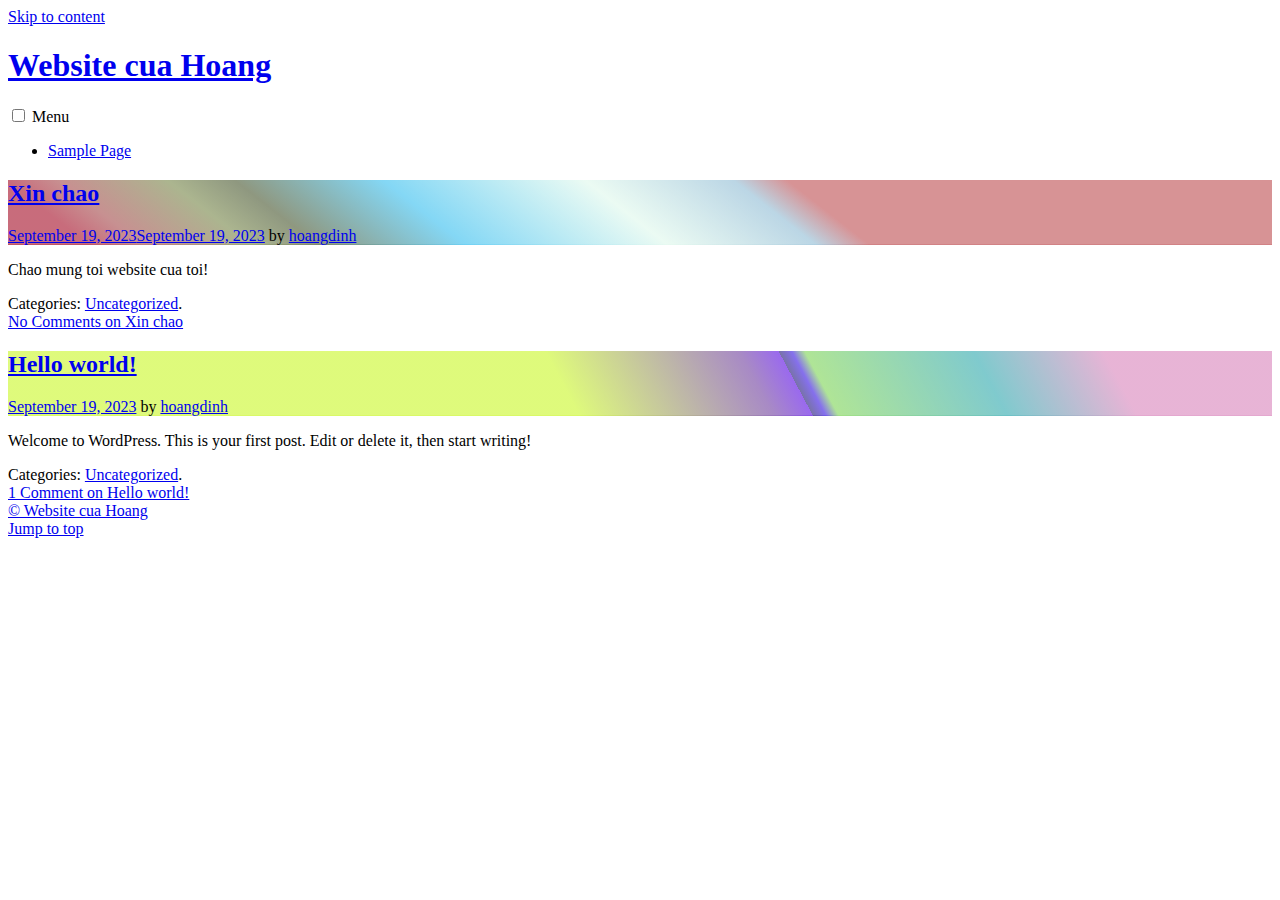
==== commit aa10af10: "4th deploy" ====
--- a/index.html
+++ b/index.html
@@ -8,10 +8,10 @@
 <meta name="robots" content="max-image-preview:large">
 <link rel="dns-prefetch" href="//fonts.googleapis.com">
 <link href="https://fonts.gstatic.com/" crossorigin rel="preconnect">
-<link rel="alternate" type="application/rss+xml" title="Website cua Hoang &raquo; Feed" href="/feed/">
-<link rel="alternate" type="application/rss+xml" title="Website cua Hoang &raquo; Comments Feed" href="/comments/feed/">
+<link rel="alternate" type="application/rss+xml" title="Website cua Hoang &raquo; Feed" href="https://https://minhhoanglazy.github.io/feed/">
+<link rel="alternate" type="application/rss+xml" title="Website cua Hoang &raquo; Comments Feed" href="https://https://minhhoanglazy.github.io/comments/feed/">
 <script>
-window._wpemojiSettings = {"baseUrl":"https:\/\/s.w.org\/images\/core\/emoji\/14.0.0\/72x72\/","ext":".png","svgUrl":"https:\/\/s.w.org\/images\/core\/emoji\/14.0.0\/svg\/","svgExt":".svg","source":{"concatemoji":"\/wp-includes\/js\/wp-emoji-release.min.js?ver=6.3.1"}};
+window._wpemojiSettings = {"baseUrl":"https:\/\/s.w.org\/images\/core\/emoji\/14.0.0\/72x72\/","ext":".png","svgUrl":"https:\/\/s.w.org\/images\/core\/emoji\/14.0.0\/svg\/","svgExt":".svg","source":{"concatemoji":"https:\/\/https:\/\/minhhoanglazy.github.io\/wp-includes\/js\/wp-emoji-release.min.js?ver=6.3.1"}};
 /*! This file is auto-generated */
 !function(i,n){var o,s,e;function c(e){try{var t={supportTests:e,timestamp:(new Date).valueOf()};sessionStorage.setItem(o,JSON.stringify(t))}catch(e){}}function p(e,t,n){e.clearRect(0,0,e.canvas.width,e.canvas.height),e.fillText(t,0,0);var t=new Uint32Array(e.getImageData(0,0,e.canvas.width,e.canvas.height).data),r=(e.clearRect(0,0,e.canvas.width,e.canvas.height),e.fillText(n,0,0),new Uint32Array(e.getImageData(0,0,e.canvas.width,e.canvas.height).data));return t.every(function(e,t){return e===r[t]})}function u(e,t,n){switch(t){case"flag":return n(e,"🏳️‍⚧️","🏳️​⚧️")?!1:!n(e,"🇺🇳","🇺​🇳")&&!n(e,"🏴󠁧󠁢󠁥󠁮󠁧󠁿","🏴​󠁧​󠁢​󠁥​󠁮​󠁧​󠁿");case"emoji":return!n(e,"🫱🏻‍🫲🏿","🫱🏻​🫲🏿")}return!1}function f(e,t,n){var r="undefined"!=typeof WorkerGlobalScope&&self instanceof WorkerGlobalScope?new OffscreenCanvas(300,150):i.createElement("canvas"),a=r.getContext("2d",{willReadFrequently:!0}),o=(a.textBaseline="top",a.font="600 32px Arial",{});return e.forEach(function(e){o[e]=t(a,e,n)}),o}function t(e){var t=i.createElement("script");t.src=e,t.defer=!0,i.head.appendChild(t)}"undefined"!=typeof Promise&&(o="wpEmojiSettingsSupports",s=["flag","emoji"],n.supports={everything:!0,everythingExceptFlag:!0},e=new Promise(function(e){i.addEventListener("DOMContentLoaded",e,{once:!0})}),new Promise(function(t){var n=function(){try{var e=JSON.parse(sessionStorage.getItem(o));if("object"==typeof e&&"number"==typeof e.timestamp&&(new Date).valueOf()<e.timestamp+604800&&"object"==typeof e.supportTests)return e.supportTests}catch(e){}return null}();if(!n){if("undefined"!=typeof Worker&&"undefined"!=typeof OffscreenCanvas&&"undefined"!=typeof URL&&URL.createObjectURL&&"undefined"!=typeof Blob)try{var e="postMessage("+f.toString()+"("+[JSON.stringify(s),u.toString(),p.toString()].join(",")+"));",r=new Blob([e],{type:"text/javascript"}),a=new Worker(URL.createObjectURL(r),{name:"wpTestEmojiSupports"});return void(a.onmessage=function(e){c(n=e.data),a.terminate(),t(n)})}catch(e){}c(n=f(s,u,p))}t(n)}).then(function(e){for(var t in e)n.supports[t]=e[t],n.supports.everything=n.supports.everything&&n.supports[t],"flag"!==t&&(n.supports.everythingExceptFlag=n.supports.everythingExceptFlag&&n.supports[t]);n.supports.everythingExceptFlag=n.supports.everythingExceptFlag&&!n.supports.flag,n.DOMReady=!1,n.readyCallback=function(){n.DOMReady=!0}}).then(function(){return e}).then(function(){var e;n.supports.everything||(n.readyCallback(),(e=n.source||{}).concatemoji?t(e.concatemoji):e.wpemoji&&e.twemoji&&(t(e.twemoji),t(e.wpemoji)))}))}((window,document),window._wpemojiSettings);
 </script>
@@ -27,7 +27,7 @@
 	background: none !important;
 	padding: 0 !important;
 }</style>
-	<link rel="stylesheet" id="wp-block-library-css" href="/wp-includes/css/dist/block-library/style.min.css?ver=6.3.1" media="all">
+	<link rel="stylesheet" id="wp-block-library-css" href="https://https://minhhoanglazy.github.io/wp-includes/css/dist/block-library/style.min.css?ver=6.3.1" media="all">
 <style id="classic-theme-styles-inline-css">/*! This file is auto-generated */
 .wp-block-button__link{color:#fff;background-color:#32373c;border-radius:9999px;box-shadow:none;text-decoration:none;padding:calc(.667em + 2px) calc(1.333em + 2px);font-size:1.125em}.wp-block-file__button{background:#32373c;color:#fff;text-decoration:none}</style>
 <style id="global-styles-inline-css">body{--wp--preset--color--black: #000000;--wp--preset--color--cyan-bluish-gray: #abb8c3;--wp--preset--color--white: #ffffff;--wp--preset--color--pale-pink: #f78da7;--wp--preset--color--vivid-red: #cf2e2e;--wp--preset--color--luminous-vivid-orange: #ff6900;--wp--preset--color--luminous-vivid-amber: #fcb900;--wp--preset--color--light-green-cyan: #7bdcb5;--wp--preset--color--vivid-green-cyan: #00d084;--wp--preset--color--pale-cyan-blue: #8ed1fc;--wp--preset--color--vivid-cyan-blue: #0693e3;--wp--preset--color--vivid-purple: #9b51e0;--wp--preset--gradient--vivid-cyan-blue-to-vivid-purple: linear-gradient(135deg,rgba(6,147,227,1) 0%,rgb(155,81,224) 100%);--wp--preset--gradient--light-green-cyan-to-vivid-green-cyan: linear-gradient(135deg,rgb(122,220,180) 0%,rgb(0,208,130) 100%);--wp--preset--gradient--luminous-vivid-amber-to-luminous-vivid-orange: linear-gradient(135deg,rgba(252,185,0,1) 0%,rgba(255,105,0,1) 100%);--wp--preset--gradient--luminous-vivid-orange-to-vivid-red: linear-gradient(135deg,rgba(255,105,0,1) 0%,rgb(207,46,46) 100%);--wp--preset--gradient--very-light-gray-to-cyan-bluish-gray: linear-gradient(135deg,rgb(238,238,238) 0%,rgb(169,184,195) 100%);--wp--preset--gradient--cool-to-warm-spectrum: linear-gradient(135deg,rgb(74,234,220) 0%,rgb(151,120,209) 20%,rgb(207,42,186) 40%,rgb(238,44,130) 60%,rgb(251,105,98) 80%,rgb(254,248,76) 100%);--wp--preset--gradient--blush-light-purple: linear-gradient(135deg,rgb(255,206,236) 0%,rgb(152,150,240) 100%);--wp--preset--gradient--blush-bordeaux: linear-gradient(135deg,rgb(254,205,165) 0%,rgb(254,45,45) 50%,rgb(107,0,62) 100%);--wp--preset--gradient--luminous-dusk: linear-gradient(135deg,rgb(255,203,112) 0%,rgb(199,81,192) 50%,rgb(65,88,208) 100%);--wp--preset--gradient--pale-ocean: linear-gradient(135deg,rgb(255,245,203) 0%,rgb(182,227,212) 50%,rgb(51,167,181) 100%);--wp--preset--gradient--electric-grass: linear-gradient(135deg,rgb(202,248,128) 0%,rgb(113,206,126) 100%);--wp--preset--gradient--midnight: linear-gradient(135deg,rgb(2,3,129) 0%,rgb(40,116,252) 100%);--wp--preset--font-size--small: 13px;--wp--preset--font-size--medium: 20px;--wp--preset--font-size--large: 36px;--wp--preset--font-size--x-large: 42px;--wp--preset--spacing--20: 0.44rem;--wp--preset--spacing--30: 0.67rem;--wp--preset--spacing--40: 1rem;--wp--preset--spacing--50: 1.5rem;--wp--preset--spacing--60: 2.25rem;--wp--preset--spacing--70: 3.38rem;--wp--preset--spacing--80: 5.06rem;--wp--preset--shadow--natural: 6px 6px 9px rgba(0, 0, 0, 0.2);--wp--preset--shadow--deep: 12px 12px 50px rgba(0, 0, 0, 0.4);--wp--preset--shadow--sharp: 6px 6px 0px rgba(0, 0, 0, 0.2);--wp--preset--shadow--outlined: 6px 6px 0px -3px rgba(255, 255, 255, 1), 6px 6px rgba(0, 0, 0, 1);--wp--preset--shadow--crisp: 6px 6px 0px rgba(0, 0, 0, 1);}:where(.is-layout-flex){gap: 0.5em;}:where(.is-layout-grid){gap: 0.5em;}body .is-layout-flow > .alignleft{float: left;margin-inline-start: 0;margin-inline-end: 2em;}body .is-layout-flow > .alignright{float: right;margin-inline-start: 2em;margin-inline-end: 0;}body .is-layout-flow > .aligncenter{margin-left: auto !important;margin-right: auto !important;}body .is-layout-constrained > .alignleft{float: left;margin-inline-start: 0;margin-inline-end: 2em;}body .is-layout-constrained > .alignright{float: right;margin-inline-start: 2em;margin-inline-end: 0;}body .is-layout-constrained > .aligncenter{margin-left: auto !important;margin-right: auto !important;}body .is-layout-constrained > :where(:not(.alignleft):not(.alignright):not(.alignfull)){max-width: var(--wp--style--global--content-size);margin-left: auto !important;margin-right: auto !important;}body .is-layout-constrained > .alignwide{max-width: var(--wp--style--global--wide-size);}body .is-layout-flex{display: flex;}body .is-layout-flex{flex-wrap: wrap;align-items: center;}body .is-layout-flex > *{margin: 0;}body .is-layout-grid{display: grid;}body .is-layout-grid > *{margin: 0;}:where(.wp-block-columns.is-layout-flex){gap: 2em;}:where(.wp-block-columns.is-layout-grid){gap: 2em;}:where(.wp-block-post-template.is-layout-flex){gap: 1.25em;}:where(.wp-block-post-template.is-layout-grid){gap: 1.25em;}.has-black-color{color: var(--wp--preset--color--black) !important;}.has-cyan-bluish-gray-color{color: var(--wp--preset--color--cyan-bluish-gray) !important;}.has-white-color{color: var(--wp--preset--color--white) !important;}.has-pale-pink-color{color: var(--wp--preset--color--pale-pink) !important;}.has-vivid-red-color{color: var(--wp--preset--color--vivid-red) !important;}.has-luminous-vivid-orange-color{color: var(--wp--preset--color--luminous-vivid-orange) !important;}.has-luminous-vivid-amber-color{color: var(--wp--preset--color--luminous-vivid-amber) !important;}.has-light-green-cyan-color{color: var(--wp--preset--color--light-green-cyan) !important;}.has-vivid-green-cyan-color{color: var(--wp--preset--color--vivid-green-cyan) !important;}.has-pale-cyan-blue-color{color: var(--wp--preset--color--pale-cyan-blue) !important;}.has-vivid-cyan-blue-color{color: var(--wp--preset--color--vivid-cyan-blue) !important;}.has-vivid-purple-color{color: var(--wp--preset--color--vivid-purple) !important;}.has-black-background-color{background-color: var(--wp--preset--color--black) !important;}.has-cyan-bluish-gray-background-color{background-color: var(--wp--preset--color--cyan-bluish-gray) !important;}.has-white-background-color{background-color: var(--wp--preset--color--white) !important;}.has-pale-pink-background-color{background-color: var(--wp--preset--color--pale-pink) !important;}.has-vivid-red-background-color{background-color: var(--wp--preset--color--vivid-red) !important;}.has-luminous-vivid-orange-background-color{background-color: var(--wp--preset--color--luminous-vivid-orange) !important;}.has-luminous-vivid-amber-background-color{background-color: var(--wp--preset--color--luminous-vivid-amber) !important;}.has-light-green-cyan-background-color{background-color: var(--wp--preset--color--light-green-cyan) !important;}.has-vivid-green-cyan-background-color{background-color: var(--wp--preset--color--vivid-green-cyan) !important;}.has-pale-cyan-blue-background-color{background-color: var(--wp--preset--color--pale-cyan-blue) !important;}.has-vivid-cyan-blue-background-color{background-color: var(--wp--preset--color--vivid-cyan-blue) !important;}.has-vivid-purple-background-color{background-color: var(--wp--preset--color--vivid-purple) !important;}.has-black-border-color{border-color: var(--wp--preset--color--black) !important;}.has-cyan-bluish-gray-border-color{border-color: var(--wp--preset--color--cyan-bluish-gray) !important;}.has-white-border-color{border-color: var(--wp--preset--color--white) !important;}.has-pale-pink-border-color{border-color: var(--wp--preset--color--pale-pink) !important;}.has-vivid-red-border-color{border-color: var(--wp--preset--color--vivid-red) !important;}.has-luminous-vivid-orange-border-color{border-color: var(--wp--preset--color--luminous-vivid-orange) !important;}.has-luminous-vivid-amber-border-color{border-color: var(--wp--preset--color--luminous-vivid-amber) !important;}.has-light-green-cyan-border-color{border-color: var(--wp--preset--color--light-green-cyan) !important;}.has-vivid-green-cyan-border-color{border-color: var(--wp--preset--color--vivid-green-cyan) !important;}.has-pale-cyan-blue-border-color{border-color: var(--wp--preset--color--pale-cyan-blue) !important;}.has-vivid-cyan-blue-border-color{border-color: var(--wp--preset--color--vivid-cyan-blue) !important;}.has-vivid-purple-border-color{border-color: var(--wp--preset--color--vivid-purple) !important;}.has-vivid-cyan-blue-to-vivid-purple-gradient-background{background: var(--wp--preset--gradient--vivid-cyan-blue-to-vivid-purple) !important;}.has-light-green-cyan-to-vivid-green-cyan-gradient-background{background: var(--wp--preset--gradient--light-green-cyan-to-vivid-green-cyan) !important;}.has-luminous-vivid-amber-to-luminous-vivid-orange-gradient-background{background: var(--wp--preset--gradient--luminous-vivid-amber-to-luminous-vivid-orange) !important;}.has-luminous-vivid-orange-to-vivid-red-gradient-background{background: var(--wp--preset--gradient--luminous-vivid-orange-to-vivid-red) !important;}.has-very-light-gray-to-cyan-bluish-gray-gradient-background{background: var(--wp--preset--gradient--very-light-gray-to-cyan-bluish-gray) !important;}.has-cool-to-warm-spectrum-gradient-background{background: var(--wp--preset--gradient--cool-to-warm-spectrum) !important;}.has-blush-light-purple-gradient-background{background: var(--wp--preset--gradient--blush-light-purple) !important;}.has-blush-bordeaux-gradient-background{background: var(--wp--preset--gradient--blush-bordeaux) !important;}.has-luminous-dusk-gradient-background{background: var(--wp--preset--gradient--luminous-dusk) !important;}.has-pale-ocean-gradient-background{background: var(--wp--preset--gradient--pale-ocean) !important;}.has-electric-grass-gradient-background{background: var(--wp--preset--gradient--electric-grass) !important;}.has-midnight-gradient-background{background: var(--wp--preset--gradient--midnight) !important;}.has-small-font-size{font-size: var(--wp--preset--font-size--small) !important;}.has-medium-font-size{font-size: var(--wp--preset--font-size--medium) !important;}.has-large-font-size{font-size: var(--wp--preset--font-size--large) !important;}.has-x-large-font-size{font-size: var(--wp--preset--font-size--x-large) !important;}
@@ -36,7 +36,7 @@
 :where(.wp-block-columns.is-layout-flex){gap: 2em;}:where(.wp-block-columns.is-layout-grid){gap: 2em;}
 .wp-block-pullquote{font-size: 1.5em;line-height: 1.6;}</style>
 <link rel="stylesheet" id="twenty8teen-fonts-css" href="https://fonts.googleapis.com/css?family=Convergence%7CAmarante&#038;display=fallback" media="all">
-<link data-prefix="1" rel="stylesheet" id="twenty8teen-style-css" href="/wp-content/themes/twenty8teen/style.css?ver=20221027" media="all">
+<link data-prefix="1" rel="stylesheet" id="twenty8teen-style-css" href="https://https://minhhoanglazy.github.io/wp-content/themes/twenty8teen/style.css?ver=20221027" media="all">
 	<style>:root {  --header_textcolor: #6b0000; --background_color: #fef8ee; --accent_color: #d2b48c; --body_textcolor: #5e4422; --link_color: #1666f0; --identimage_alpha: 0.4; --font_size_adjust: 1.08; } :root { --body_font_family: "Convergence", sans-serif; } :root { --titles_font_family: "Amarante", serif; }
 		.wrapped-media-size-thumbnail {
 			width: 150px;
@@ -61,13 +61,13 @@
 		.wrapped-media-size-2048x2048 {
 			width: 2048px;
 			height: 0; padding-bottom: 61.8%;	}</style>
-<script src="/wp-includes/js/jquery/jquery.min.js?ver=3.7.0" id="jquery-core-js"></script>
-<script src="/wp-includes/js/jquery/jquery-migrate.min.js?ver=3.4.1" id="jquery-migrate-js"></script>
-<script data-prefix="1" src="/wp-content/themes/twenty8teen/js/prefixfree.js?ver=1.0.7.3" id="prefixfree-js"></script>
-<script src="/wp-content/themes/twenty8teen/js/prefixfree.vars.js?ver=1.0.7" id="prefixfree-vars-js"></script>
-<script src="/wp-content/themes/twenty8teen/js/prefixfree.jquery.js?ver=1.0.7" id="prefixfree-jquery-js"></script>
-<link rel="https://api.w.org/" href="/wp-json/">
-<link rel="EditURI" type="application/rsd+xml" title="RSD" href="/xmlrpc.php?rsd">
+<script src="https://https://minhhoanglazy.github.io/wp-includes/js/jquery/jquery.min.js?ver=3.7.0" id="jquery-core-js"></script>
+<script src="https://https://minhhoanglazy.github.io/wp-includes/js/jquery/jquery-migrate.min.js?ver=3.4.1" id="jquery-migrate-js"></script>
+<script data-prefix="1" src="https://https://minhhoanglazy.github.io/wp-content/themes/twenty8teen/js/prefixfree.js?ver=1.0.7.3" id="prefixfree-js"></script>
+<script src="https://https://minhhoanglazy.github.io/wp-content/themes/twenty8teen/js/prefixfree.vars.js?ver=1.0.7" id="prefixfree-vars-js"></script>
+<script src="https://https://minhhoanglazy.github.io/wp-content/themes/twenty8teen/js/prefixfree.jquery.js?ver=1.0.7" id="prefixfree-jquery-js"></script>
+<link rel="https://api.w.org/" href="https://https://minhhoanglazy.github.io/wp-json/">
+<link rel="EditURI" type="application/rsd+xml" title="RSD" href="https://https://minhhoanglazy.github.io/xmlrpc.php?rsd">
 <meta name="generator" content="WordPress 6.3.1">
 </head>
 
@@ -77,16 +77,16 @@
 	<header id="masthead" class="site-header">
 		<div class="site-branding">
 			<h1 class="site-title">
-			<a href="/" rel="home">Website cua Hoang</a>
+			<a href="https://https://minhhoanglazy.github.io/" rel="home">Website cua Hoang</a>
 		</h1>
 	</div>
 <!-- .site-branding -->
 <nav id="main-nav" aria-label="Main menu" class="site-navigation">
-	<input type="checkbox" id="main-nav-sub01695153713.2917" tabindex="-1">
-	<label for="main-nav-sub01695153713.2917" class="menu-toggle">
+	<input type="checkbox" id="main-nav-sub01695154205.9817" tabindex="-1">
+	<label for="main-nav-sub01695154205.9817" class="menu-toggle">
 		Menu</label>
-	<div id="main-menu"><ul id="id93605523" class="menu">
-<li class="page_item page-item-2"><a href="/sample-page/">Sample Page</a></li>
+	<div id="main-menu"><ul id="id2058174017" class="menu">
+<li class="page_item page-item-2"><a href="https://https://minhhoanglazy.github.io/sample-page/">Sample Page</a></li>
 </ul></div>
 </nav><!-- #main-nav -->
 	</header><!-- #masthead -->
@@ -98,8 +98,8 @@
 		<article id="post-6" class="post-6 post type-post status-publish format-standard hentry category-uncategorized entry">
 		
 	<header style="background-image: linear-gradient(rgba(255,255,255, var(--identimage_alpha, 0.4)) 99%,rgba(255,255,255,0)),linear-gradient(38deg, #a40a24 6%,#a24748 10%,#748445 18%,#44532b 23%,#32bdef 34%,#def8eb 49%,#8ebbd4 60%,#bd4b4f 64%)" class="entry-header identimage">
-		<h2 class="entry-title"><a href="/2023/09/19/xin-chao/" rel="bookmark">Xin chao</a></h2>		<div class="entry-meta">
-			<span class="posted-on"><a href="/2023/09/19/xin-chao/"><time class="entry-date published" datetime="2023-09-19T18:45:44+00:00">September 19, 2023</time><time class="updated" datetime="2023-09-19T18:46:22+00:00">September 19, 2023</time></a></span>  <span class="byline author">by <a class="fn n" title="Author archive" href="/author/hoangdinh/">hoangdinh</a></span>		</div>
+		<h2 class="entry-title"><a href="https://https://minhhoanglazy.github.io/2023/09/19/xin-chao/" rel="bookmark">Xin chao</a></h2>		<div class="entry-meta">
+			<span class="posted-on"><a href="https://https://minhhoanglazy.github.io/2023/09/19/xin-chao/"><time class="entry-date published" datetime="2023-09-19T18:45:44+00:00">September 19, 2023</time><time class="updated" datetime="2023-09-19T18:46:22+00:00">September 19, 2023</time></a></span>  <span class="byline author">by <a class="fn n" title="Author archive" href="https://https://minhhoanglazy.github.io/author/hoangdinh/">hoangdinh</a></span>		</div>
 <!-- .entry-meta -->
 			</header><!-- .entry-header -->
 <div class="entry-summary">
@@ -110,9 +110,9 @@
 
 	<footer class="entry-footer">
 		<div class="tax-link-wrap">
-<span class="taxonomy-label">Categories:</span> <span class="taxonomy-term-list"><a href="/category/uncategorized/" rel="tag">Uncategorized</a>.</span>
+<span class="taxonomy-label">Categories:</span> <span class="taxonomy-term-list"><a href="https://https://minhhoanglazy.github.io/category/uncategorized/" rel="tag">Uncategorized</a>.</span>
 </div>
-		<span class="comments-link-wrap"><a href="/2023/09/19/xin-chao/#respond" class="comments-link">No Comments<span class="screen-reader-text"> on Xin chao</span></a></span>	</footer><!-- .entry-footer -->
+		<span class="comments-link-wrap"><a href="https://https://minhhoanglazy.github.io/2023/09/19/xin-chao/#respond" class="comments-link">No Comments<span class="screen-reader-text"> on Xin chao</span></a></span>	</footer><!-- .entry-footer -->
 
 			<div class="clear"></div>
 		</article><!-- #post-6 -->
@@ -120,8 +120,8 @@
 		<article id="post-1" class="post-1 post type-post status-publish format-standard hentry category-uncategorized entry">
 		
 	<header style="background-image: linear-gradient(rgba(255,255,255, var(--identimage_alpha, 0.4)) 99%,rgba(255,255,255,0)),linear-gradient(242deg, #d882ba 13%,#2ba7ad 23%,#7ad351 36%,#3511e1 37%,#1e1570 38%,#5706e3 38%,#6e3c9f 41%,#c9f724 56%)" class="entry-header identimage">
-		<h2 class="entry-title"><a href="/2023/09/19/hello-world/" rel="bookmark">Hello world!</a></h2>		<div class="entry-meta">
-			<span class="posted-on"><a href="/2023/09/19/hello-world/"><time class="entry-date published updated" datetime="2023-09-19T18:43:28+00:00">September 19, 2023</time></a></span>  <span class="byline author">by <a class="fn n" title="Author archive" href="/author/hoangdinh/">hoangdinh</a></span>		</div>
+		<h2 class="entry-title"><a href="https://https://minhhoanglazy.github.io/2023/09/19/hello-world/" rel="bookmark">Hello world!</a></h2>		<div class="entry-meta">
+			<span class="posted-on"><a href="https://https://minhhoanglazy.github.io/2023/09/19/hello-world/"><time class="entry-date published updated" datetime="2023-09-19T18:43:28+00:00">September 19, 2023</time></a></span>  <span class="byline author">by <a class="fn n" title="Author archive" href="https://https://minhhoanglazy.github.io/author/hoangdinh/">hoangdinh</a></span>		</div>
 <!-- .entry-meta -->
 			</header><!-- .entry-header -->
 <div class="entry-summary">
@@ -132,9 +132,9 @@
 
 	<footer class="entry-footer">
 		<div class="tax-link-wrap">
-<span class="taxonomy-label">Categories:</span> <span class="taxonomy-term-list"><a href="/category/uncategorized/" rel="tag">Uncategorized</a>.</span>
+<span class="taxonomy-label">Categories:</span> <span class="taxonomy-term-list"><a href="https://https://minhhoanglazy.github.io/category/uncategorized/" rel="tag">Uncategorized</a>.</span>
 </div>
-		<span class="comments-link-wrap"><a href="/2023/09/19/hello-world/#comments" class="comments-link">1 Comment<span class="screen-reader-text"> on Hello world!</span></a></span>	</footer><!-- .entry-footer -->
+		<span class="comments-link-wrap"><a href="https://https://minhhoanglazy.github.io/2023/09/19/hello-world/#comments" class="comments-link">1 Comment<span class="screen-reader-text"> on Hello world!</span></a></span>	</footer><!-- .entry-footer -->
 
 			<div class="clear"></div>
 		</article><!-- #post-1 -->
@@ -148,15 +148,15 @@
 
 	<footer id="footer" class="site-footer">
 		<div class="site-copyright">
-  <a href="/" rel="home">&copy; Website cua Hoang</a>
+  <a href="https://https://minhhoanglazy.github.io/" rel="home">&copy; Website cua Hoang</a>
 </div>
 <!-- .site-copyright -->
 	</footer><!-- #footer -->
 	<a class="skip-link screen-reader-text" href="#">Jump to top</a>
 
-	<script src="/wp-content/themes/twenty8teen/js/iframe-fix.js?ver=20181226" id="twenty8teen-iframe-fix-js"></script>
-<script src="/wp-content/themes/twenty8teen/js/mouse-xy.js?ver=20200614" id="twenty8teen-mouse-xy-js"></script>
-<script src="/wp-content/themes/twenty8teen/js/conic-gradient.js?ver=1.0" id="conic-gradient-js"></script>
+	<script src="https://https://minhhoanglazy.github.io/wp-content/themes/twenty8teen/js/iframe-fix.js?ver=20181226" id="twenty8teen-iframe-fix-js"></script>
+<script src="https://https://minhhoanglazy.github.io/wp-content/themes/twenty8teen/js/mouse-xy.js?ver=20200614" id="twenty8teen-mouse-xy-js"></script>
+<script src="https://https://minhhoanglazy.github.io/wp-content/themes/twenty8teen/js/conic-gradient.js?ver=1.0" id="conic-gradient-js"></script>
 
 </body>
 </html>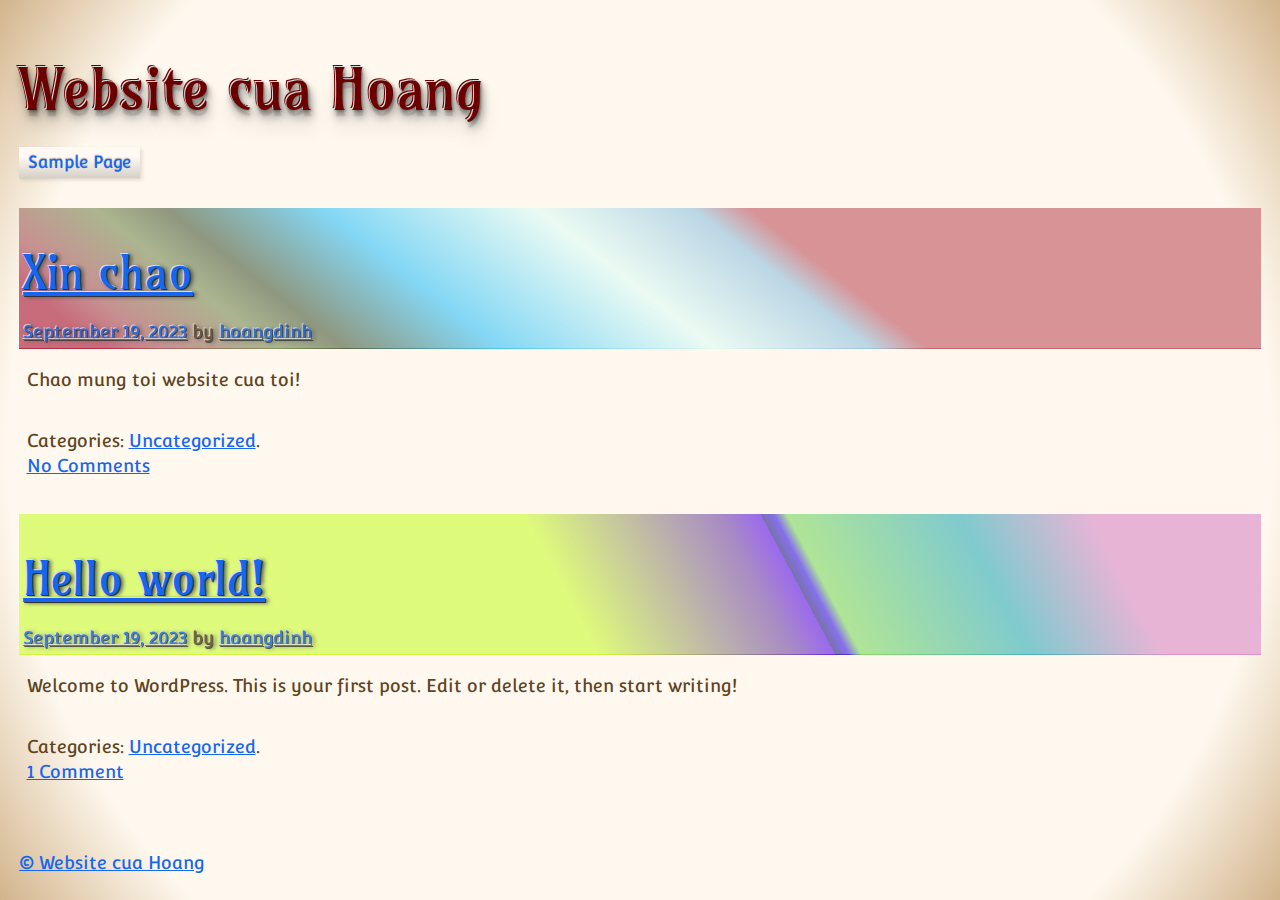
==== commit d185766f: "wrong url test" ====
--- a/index.html
+++ b/index.html
@@ -8,10 +8,10 @@
 <meta name="robots" content="max-image-preview:large">
 <link rel="dns-prefetch" href="//fonts.googleapis.com">
 <link href="https://fonts.gstatic.com/" crossorigin rel="preconnect">
-<link rel="alternate" type="application/rss+xml" title="Website cua Hoang &raquo; Feed" href="https://https://minhhoanglazy.github.io/feed/">
-<link rel="alternate" type="application/rss+xml" title="Website cua Hoang &raquo; Comments Feed" href="https://https://minhhoanglazy.github.io/comments/feed/">
+<link rel="alternate" type="application/rss+xml" title="Website cua Hoang &raquo; Feed" href="https://minhhoanglazy.github.io/feed/">
+<link rel="alternate" type="application/rss+xml" title="Website cua Hoang &raquo; Comments Feed" href="https://minhhoanglazy.github.io/comments/feed/">
 <script>
-window._wpemojiSettings = {"baseUrl":"https:\/\/s.w.org\/images\/core\/emoji\/14.0.0\/72x72\/","ext":".png","svgUrl":"https:\/\/s.w.org\/images\/core\/emoji\/14.0.0\/svg\/","svgExt":".svg","source":{"concatemoji":"https:\/\/https:\/\/minhhoanglazy.github.io\/wp-includes\/js\/wp-emoji-release.min.js?ver=6.3.1"}};
+window._wpemojiSettings = {"baseUrl":"https:\/\/s.w.org\/images\/core\/emoji\/14.0.0\/72x72\/","ext":".png","svgUrl":"https:\/\/s.w.org\/images\/core\/emoji\/14.0.0\/svg\/","svgExt":".svg","source":{"concatemoji":"https:\/\/minhhoanglazy.github.io\/wp-includes\/js\/wp-emoji-release.min.js?ver=6.3.1"}};
 /*! This file is auto-generated */
 !function(i,n){var o,s,e;function c(e){try{var t={supportTests:e,timestamp:(new Date).valueOf()};sessionStorage.setItem(o,JSON.stringify(t))}catch(e){}}function p(e,t,n){e.clearRect(0,0,e.canvas.width,e.canvas.height),e.fillText(t,0,0);var t=new Uint32Array(e.getImageData(0,0,e.canvas.width,e.canvas.height).data),r=(e.clearRect(0,0,e.canvas.width,e.canvas.height),e.fillText(n,0,0),new Uint32Array(e.getImageData(0,0,e.canvas.width,e.canvas.height).data));return t.every(function(e,t){return e===r[t]})}function u(e,t,n){switch(t){case"flag":return n(e,"🏳️‍⚧️","🏳️​⚧️")?!1:!n(e,"🇺🇳","🇺​🇳")&&!n(e,"🏴󠁧󠁢󠁥󠁮󠁧󠁿","🏴​󠁧​󠁢​󠁥​󠁮​󠁧​󠁿");case"emoji":return!n(e,"🫱🏻‍🫲🏿","🫱🏻​🫲🏿")}return!1}function f(e,t,n){var r="undefined"!=typeof WorkerGlobalScope&&self instanceof WorkerGlobalScope?new OffscreenCanvas(300,150):i.createElement("canvas"),a=r.getContext("2d",{willReadFrequently:!0}),o=(a.textBaseline="top",a.font="600 32px Arial",{});return e.forEach(function(e){o[e]=t(a,e,n)}),o}function t(e){var t=i.createElement("script");t.src=e,t.defer=!0,i.head.appendChild(t)}"undefined"!=typeof Promise&&(o="wpEmojiSettingsSupports",s=["flag","emoji"],n.supports={everything:!0,everythingExceptFlag:!0},e=new Promise(function(e){i.addEventListener("DOMContentLoaded",e,{once:!0})}),new Promise(function(t){var n=function(){try{var e=JSON.parse(sessionStorage.getItem(o));if("object"==typeof e&&"number"==typeof e.timestamp&&(new Date).valueOf()<e.timestamp+604800&&"object"==typeof e.supportTests)return e.supportTests}catch(e){}return null}();if(!n){if("undefined"!=typeof Worker&&"undefined"!=typeof OffscreenCanvas&&"undefined"!=typeof URL&&URL.createObjectURL&&"undefined"!=typeof Blob)try{var e="postMessage("+f.toString()+"("+[JSON.stringify(s),u.toString(),p.toString()].join(",")+"));",r=new Blob([e],{type:"text/javascript"}),a=new Worker(URL.createObjectURL(r),{name:"wpTestEmojiSupports"});return void(a.onmessage=function(e){c(n=e.data),a.terminate(),t(n)})}catch(e){}c(n=f(s,u,p))}t(n)}).then(function(e){for(var t in e)n.supports[t]=e[t],n.supports.everything=n.supports.everything&&n.supports[t],"flag"!==t&&(n.supports.everythingExceptFlag=n.supports.everythingExceptFlag&&n.supports[t]);n.supports.everythingExceptFlag=n.supports.everythingExceptFlag&&!n.supports.flag,n.DOMReady=!1,n.readyCallback=function(){n.DOMReady=!0}}).then(function(){return e}).then(function(){var e;n.supports.everything||(n.readyCallback(),(e=n.source||{}).concatemoji?t(e.concatemoji):e.wpemoji&&e.twemoji&&(t(e.twemoji),t(e.wpemoji)))}))}((window,document),window._wpemojiSettings);
 </script>
@@ -27,7 +27,7 @@
 	background: none !important;
 	padding: 0 !important;
 }</style>
-	<link rel="stylesheet" id="wp-block-library-css" href="https://https://minhhoanglazy.github.io/wp-includes/css/dist/block-library/style.min.css?ver=6.3.1" media="all">
+	<link rel="stylesheet" id="wp-block-library-css" href="https://minhhoanglazy.github.io/wp-includes/css/dist/block-library/style.min.css?ver=6.3.1" media="all">
 <style id="classic-theme-styles-inline-css">/*! This file is auto-generated */
 .wp-block-button__link{color:#fff;background-color:#32373c;border-radius:9999px;box-shadow:none;text-decoration:none;padding:calc(.667em + 2px) calc(1.333em + 2px);font-size:1.125em}.wp-block-file__button{background:#32373c;color:#fff;text-decoration:none}</style>
 <style id="global-styles-inline-css">body{--wp--preset--color--black: #000000;--wp--preset--color--cyan-bluish-gray: #abb8c3;--wp--preset--color--white: #ffffff;--wp--preset--color--pale-pink: #f78da7;--wp--preset--color--vivid-red: #cf2e2e;--wp--preset--color--luminous-vivid-orange: #ff6900;--wp--preset--color--luminous-vivid-amber: #fcb900;--wp--preset--color--light-green-cyan: #7bdcb5;--wp--preset--color--vivid-green-cyan: #00d084;--wp--preset--color--pale-cyan-blue: #8ed1fc;--wp--preset--color--vivid-cyan-blue: #0693e3;--wp--preset--color--vivid-purple: #9b51e0;--wp--preset--gradient--vivid-cyan-blue-to-vivid-purple: linear-gradient(135deg,rgba(6,147,227,1) 0%,rgb(155,81,224) 100%);--wp--preset--gradient--light-green-cyan-to-vivid-green-cyan: linear-gradient(135deg,rgb(122,220,180) 0%,rgb(0,208,130) 100%);--wp--preset--gradient--luminous-vivid-amber-to-luminous-vivid-orange: linear-gradient(135deg,rgba(252,185,0,1) 0%,rgba(255,105,0,1) 100%);--wp--preset--gradient--luminous-vivid-orange-to-vivid-red: linear-gradient(135deg,rgba(255,105,0,1) 0%,rgb(207,46,46) 100%);--wp--preset--gradient--very-light-gray-to-cyan-bluish-gray: linear-gradient(135deg,rgb(238,238,238) 0%,rgb(169,184,195) 100%);--wp--preset--gradient--cool-to-warm-spectrum: linear-gradient(135deg,rgb(74,234,220) 0%,rgb(151,120,209) 20%,rgb(207,42,186) 40%,rgb(238,44,130) 60%,rgb(251,105,98) 80%,rgb(254,248,76) 100%);--wp--preset--gradient--blush-light-purple: linear-gradient(135deg,rgb(255,206,236) 0%,rgb(152,150,240) 100%);--wp--preset--gradient--blush-bordeaux: linear-gradient(135deg,rgb(254,205,165) 0%,rgb(254,45,45) 50%,rgb(107,0,62) 100%);--wp--preset--gradient--luminous-dusk: linear-gradient(135deg,rgb(255,203,112) 0%,rgb(199,81,192) 50%,rgb(65,88,208) 100%);--wp--preset--gradient--pale-ocean: linear-gradient(135deg,rgb(255,245,203) 0%,rgb(182,227,212) 50%,rgb(51,167,181) 100%);--wp--preset--gradient--electric-grass: linear-gradient(135deg,rgb(202,248,128) 0%,rgb(113,206,126) 100%);--wp--preset--gradient--midnight: linear-gradient(135deg,rgb(2,3,129) 0%,rgb(40,116,252) 100%);--wp--preset--font-size--small: 13px;--wp--preset--font-size--medium: 20px;--wp--preset--font-size--large: 36px;--wp--preset--font-size--x-large: 42px;--wp--preset--spacing--20: 0.44rem;--wp--preset--spacing--30: 0.67rem;--wp--preset--spacing--40: 1rem;--wp--preset--spacing--50: 1.5rem;--wp--preset--spacing--60: 2.25rem;--wp--preset--spacing--70: 3.38rem;--wp--preset--spacing--80: 5.06rem;--wp--preset--shadow--natural: 6px 6px 9px rgba(0, 0, 0, 0.2);--wp--preset--shadow--deep: 12px 12px 50px rgba(0, 0, 0, 0.4);--wp--preset--shadow--sharp: 6px 6px 0px rgba(0, 0, 0, 0.2);--wp--preset--shadow--outlined: 6px 6px 0px -3px rgba(255, 255, 255, 1), 6px 6px rgba(0, 0, 0, 1);--wp--preset--shadow--crisp: 6px 6px 0px rgba(0, 0, 0, 1);}:where(.is-layout-flex){gap: 0.5em;}:where(.is-layout-grid){gap: 0.5em;}body .is-layout-flow > .alignleft{float: left;margin-inline-start: 0;margin-inline-end: 2em;}body .is-layout-flow > .alignright{float: right;margin-inline-start: 2em;margin-inline-end: 0;}body .is-layout-flow > .aligncenter{margin-left: auto !important;margin-right: auto !important;}body .is-layout-constrained > .alignleft{float: left;margin-inline-start: 0;margin-inline-end: 2em;}body .is-layout-constrained > .alignright{float: right;margin-inline-start: 2em;margin-inline-end: 0;}body .is-layout-constrained > .aligncenter{margin-left: auto !important;margin-right: auto !important;}body .is-layout-constrained > :where(:not(.alignleft):not(.alignright):not(.alignfull)){max-width: var(--wp--style--global--content-size);margin-left: auto !important;margin-right: auto !important;}body .is-layout-constrained > .alignwide{max-width: var(--wp--style--global--wide-size);}body .is-layout-flex{display: flex;}body .is-layout-flex{flex-wrap: wrap;align-items: center;}body .is-layout-flex > *{margin: 0;}body .is-layout-grid{display: grid;}body .is-layout-grid > *{margin: 0;}:where(.wp-block-columns.is-layout-flex){gap: 2em;}:where(.wp-block-columns.is-layout-grid){gap: 2em;}:where(.wp-block-post-template.is-layout-flex){gap: 1.25em;}:where(.wp-block-post-template.is-layout-grid){gap: 1.25em;}.has-black-color{color: var(--wp--preset--color--black) !important;}.has-cyan-bluish-gray-color{color: var(--wp--preset--color--cyan-bluish-gray) !important;}.has-white-color{color: var(--wp--preset--color--white) !important;}.has-pale-pink-color{color: var(--wp--preset--color--pale-pink) !important;}.has-vivid-red-color{color: var(--wp--preset--color--vivid-red) !important;}.has-luminous-vivid-orange-color{color: var(--wp--preset--color--luminous-vivid-orange) !important;}.has-luminous-vivid-amber-color{color: var(--wp--preset--color--luminous-vivid-amber) !important;}.has-light-green-cyan-color{color: var(--wp--preset--color--light-green-cyan) !important;}.has-vivid-green-cyan-color{color: var(--wp--preset--color--vivid-green-cyan) !important;}.has-pale-cyan-blue-color{color: var(--wp--preset--color--pale-cyan-blue) !important;}.has-vivid-cyan-blue-color{color: var(--wp--preset--color--vivid-cyan-blue) !important;}.has-vivid-purple-color{color: var(--wp--preset--color--vivid-purple) !important;}.has-black-background-color{background-color: var(--wp--preset--color--black) !important;}.has-cyan-bluish-gray-background-color{background-color: var(--wp--preset--color--cyan-bluish-gray) !important;}.has-white-background-color{background-color: var(--wp--preset--color--white) !important;}.has-pale-pink-background-color{background-color: var(--wp--preset--color--pale-pink) !important;}.has-vivid-red-background-color{background-color: var(--wp--preset--color--vivid-red) !important;}.has-luminous-vivid-orange-background-color{background-color: var(--wp--preset--color--luminous-vivid-orange) !important;}.has-luminous-vivid-amber-background-color{background-color: var(--wp--preset--color--luminous-vivid-amber) !important;}.has-light-green-cyan-background-color{background-color: var(--wp--preset--color--light-green-cyan) !important;}.has-vivid-green-cyan-background-color{background-color: var(--wp--preset--color--vivid-green-cyan) !important;}.has-pale-cyan-blue-background-color{background-color: var(--wp--preset--color--pale-cyan-blue) !important;}.has-vivid-cyan-blue-background-color{background-color: var(--wp--preset--color--vivid-cyan-blue) !important;}.has-vivid-purple-background-color{background-color: var(--wp--preset--color--vivid-purple) !important;}.has-black-border-color{border-color: var(--wp--preset--color--black) !important;}.has-cyan-bluish-gray-border-color{border-color: var(--wp--preset--color--cyan-bluish-gray) !important;}.has-white-border-color{border-color: var(--wp--preset--color--white) !important;}.has-pale-pink-border-color{border-color: var(--wp--preset--color--pale-pink) !important;}.has-vivid-red-border-color{border-color: var(--wp--preset--color--vivid-red) !important;}.has-luminous-vivid-orange-border-color{border-color: var(--wp--preset--color--luminous-vivid-orange) !important;}.has-luminous-vivid-amber-border-color{border-color: var(--wp--preset--color--luminous-vivid-amber) !important;}.has-light-green-cyan-border-color{border-color: var(--wp--preset--color--light-green-cyan) !important;}.has-vivid-green-cyan-border-color{border-color: var(--wp--preset--color--vivid-green-cyan) !important;}.has-pale-cyan-blue-border-color{border-color: var(--wp--preset--color--pale-cyan-blue) !important;}.has-vivid-cyan-blue-border-color{border-color: var(--wp--preset--color--vivid-cyan-blue) !important;}.has-vivid-purple-border-color{border-color: var(--wp--preset--color--vivid-purple) !important;}.has-vivid-cyan-blue-to-vivid-purple-gradient-background{background: var(--wp--preset--gradient--vivid-cyan-blue-to-vivid-purple) !important;}.has-light-green-cyan-to-vivid-green-cyan-gradient-background{background: var(--wp--preset--gradient--light-green-cyan-to-vivid-green-cyan) !important;}.has-luminous-vivid-amber-to-luminous-vivid-orange-gradient-background{background: var(--wp--preset--gradient--luminous-vivid-amber-to-luminous-vivid-orange) !important;}.has-luminous-vivid-orange-to-vivid-red-gradient-background{background: var(--wp--preset--gradient--luminous-vivid-orange-to-vivid-red) !important;}.has-very-light-gray-to-cyan-bluish-gray-gradient-background{background: var(--wp--preset--gradient--very-light-gray-to-cyan-bluish-gray) !important;}.has-cool-to-warm-spectrum-gradient-background{background: var(--wp--preset--gradient--cool-to-warm-spectrum) !important;}.has-blush-light-purple-gradient-background{background: var(--wp--preset--gradient--blush-light-purple) !important;}.has-blush-bordeaux-gradient-background{background: var(--wp--preset--gradient--blush-bordeaux) !important;}.has-luminous-dusk-gradient-background{background: var(--wp--preset--gradient--luminous-dusk) !important;}.has-pale-ocean-gradient-background{background: var(--wp--preset--gradient--pale-ocean) !important;}.has-electric-grass-gradient-background{background: var(--wp--preset--gradient--electric-grass) !important;}.has-midnight-gradient-background{background: var(--wp--preset--gradient--midnight) !important;}.has-small-font-size{font-size: var(--wp--preset--font-size--small) !important;}.has-medium-font-size{font-size: var(--wp--preset--font-size--medium) !important;}.has-large-font-size{font-size: var(--wp--preset--font-size--large) !important;}.has-x-large-font-size{font-size: var(--wp--preset--font-size--x-large) !important;}
@@ -36,7 +36,7 @@
 :where(.wp-block-columns.is-layout-flex){gap: 2em;}:where(.wp-block-columns.is-layout-grid){gap: 2em;}
 .wp-block-pullquote{font-size: 1.5em;line-height: 1.6;}</style>
 <link rel="stylesheet" id="twenty8teen-fonts-css" href="https://fonts.googleapis.com/css?family=Convergence%7CAmarante&#038;display=fallback" media="all">
-<link data-prefix="1" rel="stylesheet" id="twenty8teen-style-css" href="https://https://minhhoanglazy.github.io/wp-content/themes/twenty8teen/style.css?ver=20221027" media="all">
+<link data-prefix="1" rel="stylesheet" id="twenty8teen-style-css" href="https://minhhoanglazy.github.io/wp-content/themes/twenty8teen/style.css?ver=20221027" media="all">
 	<style>:root {  --header_textcolor: #6b0000; --background_color: #fef8ee; --accent_color: #d2b48c; --body_textcolor: #5e4422; --link_color: #1666f0; --identimage_alpha: 0.4; --font_size_adjust: 1.08; } :root { --body_font_family: "Convergence", sans-serif; } :root { --titles_font_family: "Amarante", serif; }
 		.wrapped-media-size-thumbnail {
 			width: 150px;
@@ -61,13 +61,13 @@
 		.wrapped-media-size-2048x2048 {
 			width: 2048px;
 			height: 0; padding-bottom: 61.8%;	}</style>
-<script src="https://https://minhhoanglazy.github.io/wp-includes/js/jquery/jquery.min.js?ver=3.7.0" id="jquery-core-js"></script>
-<script src="https://https://minhhoanglazy.github.io/wp-includes/js/jquery/jquery-migrate.min.js?ver=3.4.1" id="jquery-migrate-js"></script>
-<script data-prefix="1" src="https://https://minhhoanglazy.github.io/wp-content/themes/twenty8teen/js/prefixfree.js?ver=1.0.7.3" id="prefixfree-js"></script>
-<script src="https://https://minhhoanglazy.github.io/wp-content/themes/twenty8teen/js/prefixfree.vars.js?ver=1.0.7" id="prefixfree-vars-js"></script>
-<script src="https://https://minhhoanglazy.github.io/wp-content/themes/twenty8teen/js/prefixfree.jquery.js?ver=1.0.7" id="prefixfree-jquery-js"></script>
-<link rel="https://api.w.org/" href="https://https://minhhoanglazy.github.io/wp-json/">
-<link rel="EditURI" type="application/rsd+xml" title="RSD" href="https://https://minhhoanglazy.github.io/xmlrpc.php?rsd">
+<script src="https://minhhoanglazy.github.io/wp-includes/js/jquery/jquery.min.js?ver=3.7.0" id="jquery-core-js"></script>
+<script src="https://minhhoanglazy.github.io/wp-includes/js/jquery/jquery-migrate.min.js?ver=3.4.1" id="jquery-migrate-js"></script>
+<script data-prefix="1" src="https://minhhoanglazy.github.io/wp-content/themes/twenty8teen/js/prefixfree.js?ver=1.0.7.3" id="prefixfree-js"></script>
+<script src="https://minhhoanglazy.github.io/wp-content/themes/twenty8teen/js/prefixfree.vars.js?ver=1.0.7" id="prefixfree-vars-js"></script>
+<script src="https://minhhoanglazy.github.io/wp-content/themes/twenty8teen/js/prefixfree.jquery.js?ver=1.0.7" id="prefixfree-jquery-js"></script>
+<link rel="https://api.w.org/" href="https://minhhoanglazy.github.io/wp-json/">
+<link rel="EditURI" type="application/rsd+xml" title="RSD" href="https://minhhoanglazy.github.io/xmlrpc.php?rsd">
 <meta name="generator" content="WordPress 6.3.1">
 </head>
 
@@ -77,16 +77,16 @@
 	<header id="masthead" class="site-header">
 		<div class="site-branding">
 			<h1 class="site-title">
-			<a href="https://https://minhhoanglazy.github.io/" rel="home">Website cua Hoang</a>
+			<a href="https://minhhoanglazy.github.io/" rel="home">Website cua Hoang</a>
 		</h1>
 	</div>
 <!-- .site-branding -->
 <nav id="main-nav" aria-label="Main menu" class="site-navigation">
-	<input type="checkbox" id="main-nav-sub01695154205.9817" tabindex="-1">
-	<label for="main-nav-sub01695154205.9817" class="menu-toggle">
+	<input type="checkbox" id="main-nav-sub01695155298.8447" tabindex="-1">
+	<label for="main-nav-sub01695155298.8447" class="menu-toggle">
 		Menu</label>
-	<div id="main-menu"><ul id="id2058174017" class="menu">
-<li class="page_item page-item-2"><a href="https://https://minhhoanglazy.github.io/sample-page/">Sample Page</a></li>
+	<div id="main-menu"><ul id="id1875077664" class="menu">
+<li class="page_item page-item-2"><a href="https://minhhoanglazy.github.io/sample-page/">Sample Page</a></li>
 </ul></div>
 </nav><!-- #main-nav -->
 	</header><!-- #masthead -->
@@ -98,8 +98,8 @@
 		<article id="post-6" class="post-6 post type-post status-publish format-standard hentry category-uncategorized entry">
 		
 	<header style="background-image: linear-gradient(rgba(255,255,255, var(--identimage_alpha, 0.4)) 99%,rgba(255,255,255,0)),linear-gradient(38deg, #a40a24 6%,#a24748 10%,#748445 18%,#44532b 23%,#32bdef 34%,#def8eb 49%,#8ebbd4 60%,#bd4b4f 64%)" class="entry-header identimage">
-		<h2 class="entry-title"><a href="https://https://minhhoanglazy.github.io/2023/09/19/xin-chao/" rel="bookmark">Xin chao</a></h2>		<div class="entry-meta">
-			<span class="posted-on"><a href="https://https://minhhoanglazy.github.io/2023/09/19/xin-chao/"><time class="entry-date published" datetime="2023-09-19T18:45:44+00:00">September 19, 2023</time><time class="updated" datetime="2023-09-19T18:46:22+00:00">September 19, 2023</time></a></span>  <span class="byline author">by <a class="fn n" title="Author archive" href="https://https://minhhoanglazy.github.io/author/hoangdinh/">hoangdinh</a></span>		</div>
+		<h2 class="entry-title"><a href="https://minhhoanglazy.github.io/2023/09/19/xin-chao/" rel="bookmark">Xin chao</a></h2>		<div class="entry-meta">
+			<span class="posted-on"><a href="https://minhhoanglazy.github.io/2023/09/19/xin-chao/"><time class="entry-date published" datetime="2023-09-19T18:45:44+00:00">September 19, 2023</time><time class="updated" datetime="2023-09-19T18:46:22+00:00">September 19, 2023</time></a></span>  <span class="byline author">by <a class="fn n" title="Author archive" href="https://minhhoanglazy.github.io/author/hoangdinh/">hoangdinh</a></span>		</div>
 <!-- .entry-meta -->
 			</header><!-- .entry-header -->
 <div class="entry-summary">
@@ -110,9 +110,9 @@
 
 	<footer class="entry-footer">
 		<div class="tax-link-wrap">
-<span class="taxonomy-label">Categories:</span> <span class="taxonomy-term-list"><a href="https://https://minhhoanglazy.github.io/category/uncategorized/" rel="tag">Uncategorized</a>.</span>
+<span class="taxonomy-label">Categories:</span> <span class="taxonomy-term-list"><a href="https://minhhoanglazy.github.io/category/uncategorized/" rel="tag">Uncategorized</a>.</span>
 </div>
-		<span class="comments-link-wrap"><a href="https://https://minhhoanglazy.github.io/2023/09/19/xin-chao/#respond" class="comments-link">No Comments<span class="screen-reader-text"> on Xin chao</span></a></span>	</footer><!-- .entry-footer -->
+		<span class="comments-link-wrap"><a href="https://minhhoanglazy.github.io/2023/09/19/xin-chao/#respond" class="comments-link">No Comments<span class="screen-reader-text"> on Xin chao</span></a></span>	</footer><!-- .entry-footer -->
 
 			<div class="clear"></div>
 		</article><!-- #post-6 -->
@@ -120,8 +120,8 @@
 		<article id="post-1" class="post-1 post type-post status-publish format-standard hentry category-uncategorized entry">
 		
 	<header style="background-image: linear-gradient(rgba(255,255,255, var(--identimage_alpha, 0.4)) 99%,rgba(255,255,255,0)),linear-gradient(242deg, #d882ba 13%,#2ba7ad 23%,#7ad351 36%,#3511e1 37%,#1e1570 38%,#5706e3 38%,#6e3c9f 41%,#c9f724 56%)" class="entry-header identimage">
-		<h2 class="entry-title"><a href="https://https://minhhoanglazy.github.io/2023/09/19/hello-world/" rel="bookmark">Hello world!</a></h2>		<div class="entry-meta">
-			<span class="posted-on"><a href="https://https://minhhoanglazy.github.io/2023/09/19/hello-world/"><time class="entry-date published updated" datetime="2023-09-19T18:43:28+00:00">September 19, 2023</time></a></span>  <span class="byline author">by <a class="fn n" title="Author archive" href="https://https://minhhoanglazy.github.io/author/hoangdinh/">hoangdinh</a></span>		</div>
+		<h2 class="entry-title"><a href="https://minhhoanglazy.github.io/2023/09/19/hello-world/" rel="bookmark">Hello world!</a></h2>		<div class="entry-meta">
+			<span class="posted-on"><a href="https://minhhoanglazy.github.io/2023/09/19/hello-world/"><time class="entry-date published updated" datetime="2023-09-19T18:43:28+00:00">September 19, 2023</time></a></span>  <span class="byline author">by <a class="fn n" title="Author archive" href="https://minhhoanglazy.github.io/author/hoangdinh/">hoangdinh</a></span>		</div>
 <!-- .entry-meta -->
 			</header><!-- .entry-header -->
 <div class="entry-summary">
@@ -132,9 +132,9 @@
 
 	<footer class="entry-footer">
 		<div class="tax-link-wrap">
-<span class="taxonomy-label">Categories:</span> <span class="taxonomy-term-list"><a href="https://https://minhhoanglazy.github.io/category/uncategorized/" rel="tag">Uncategorized</a>.</span>
+<span class="taxonomy-label">Categories:</span> <span class="taxonomy-term-list"><a href="https://minhhoanglazy.github.io/category/uncategorized/" rel="tag">Uncategorized</a>.</span>
 </div>
-		<span class="comments-link-wrap"><a href="https://https://minhhoanglazy.github.io/2023/09/19/hello-world/#comments" class="comments-link">1 Comment<span class="screen-reader-text"> on Hello world!</span></a></span>	</footer><!-- .entry-footer -->
+		<span class="comments-link-wrap"><a href="https://minhhoanglazy.github.io/2023/09/19/hello-world/#comments" class="comments-link">1 Comment<span class="screen-reader-text"> on Hello world!</span></a></span>	</footer><!-- .entry-footer -->
 
 			<div class="clear"></div>
 		</article><!-- #post-1 -->
@@ -148,15 +148,15 @@
 
 	<footer id="footer" class="site-footer">
 		<div class="site-copyright">
-  <a href="https://https://minhhoanglazy.github.io/" rel="home">&copy; Website cua Hoang</a>
+  <a href="https://minhhoanglazy.github.io/" rel="home">&copy; Website cua Hoang</a>
 </div>
 <!-- .site-copyright -->
 	</footer><!-- #footer -->
 	<a class="skip-link screen-reader-text" href="#">Jump to top</a>
 
-	<script src="https://https://minhhoanglazy.github.io/wp-content/themes/twenty8teen/js/iframe-fix.js?ver=20181226" id="twenty8teen-iframe-fix-js"></script>
-<script src="https://https://minhhoanglazy.github.io/wp-content/themes/twenty8teen/js/mouse-xy.js?ver=20200614" id="twenty8teen-mouse-xy-js"></script>
-<script src="https://https://minhhoanglazy.github.io/wp-content/themes/twenty8teen/js/conic-gradient.js?ver=1.0" id="conic-gradient-js"></script>
+	<script src="https://minhhoanglazy.github.io/wp-content/themes/twenty8teen/js/iframe-fix.js?ver=20181226" id="twenty8teen-iframe-fix-js"></script>
+<script src="https://minhhoanglazy.github.io/wp-content/themes/twenty8teen/js/mouse-xy.js?ver=20200614" id="twenty8teen-mouse-xy-js"></script>
+<script src="https://minhhoanglazy.github.io/wp-content/themes/twenty8teen/js/conic-gradient.js?ver=1.0" id="conic-gradient-js"></script>
 
 </body>
 </html>